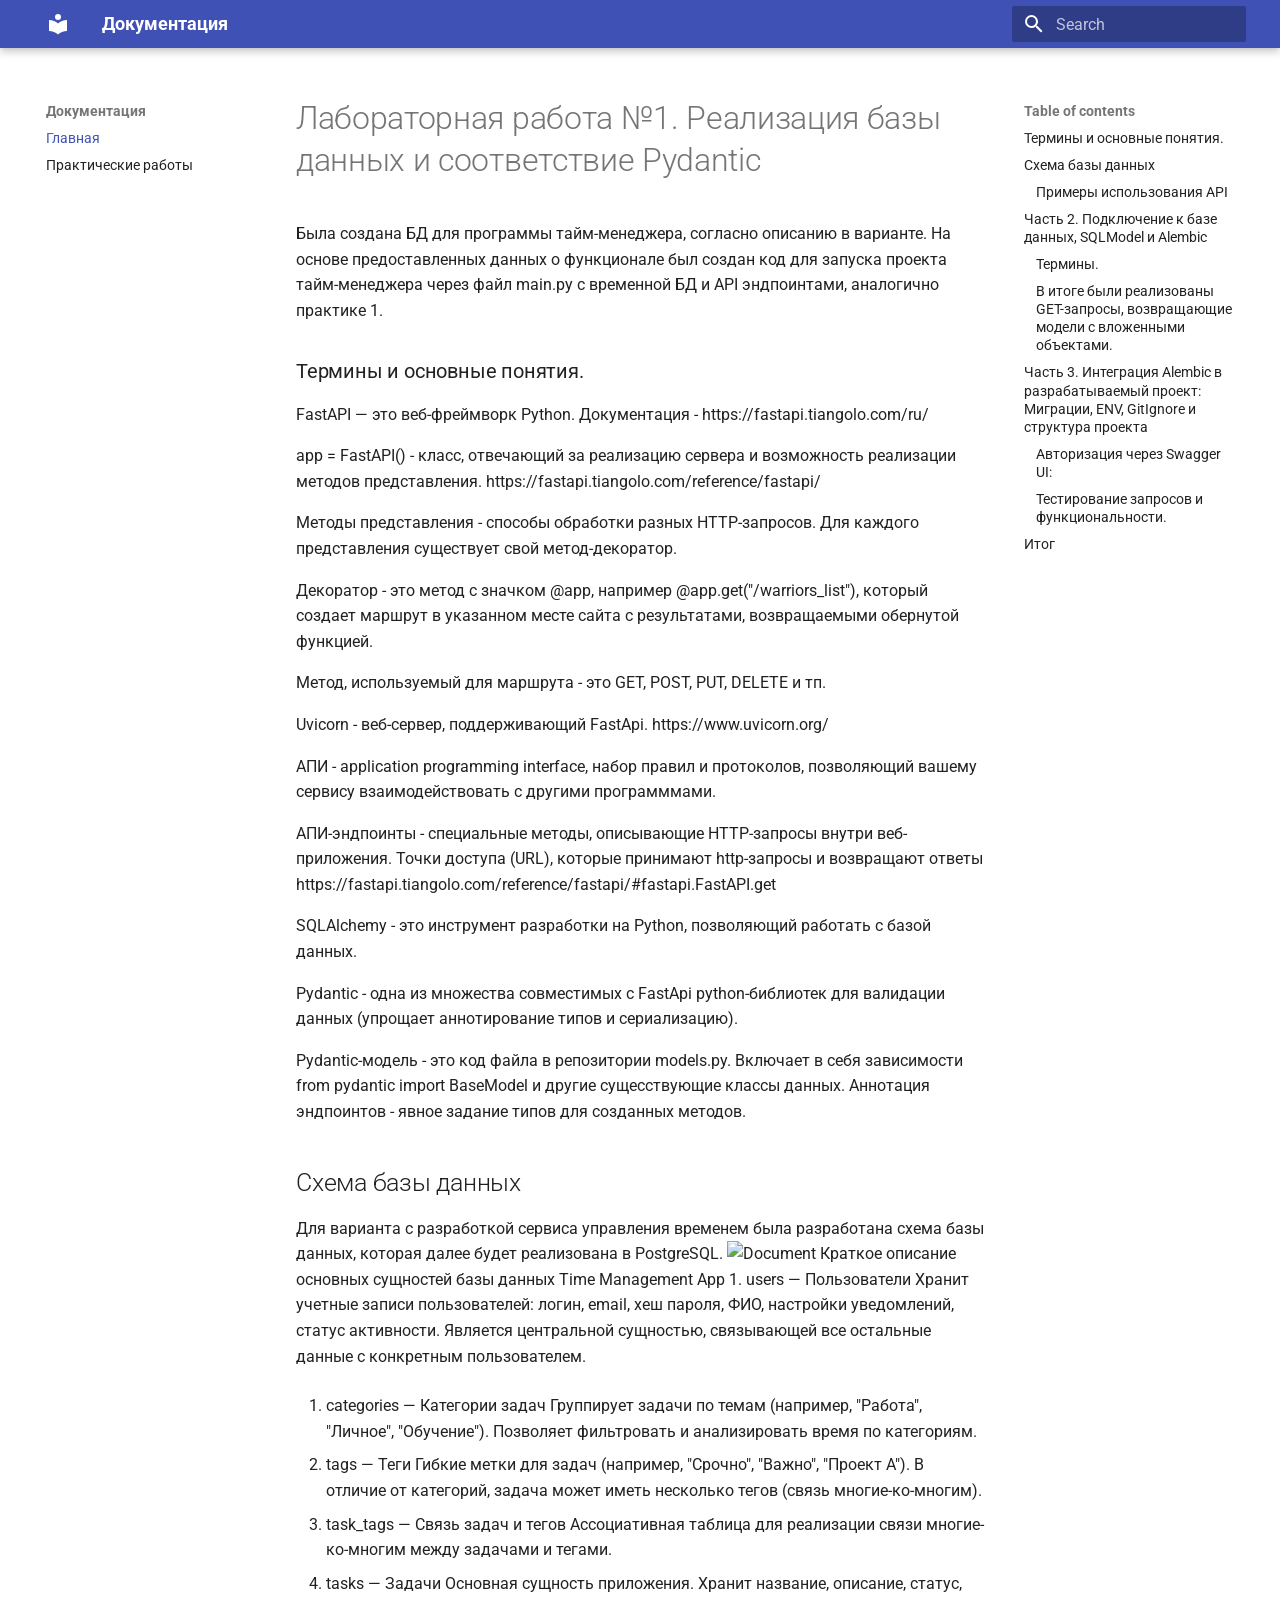
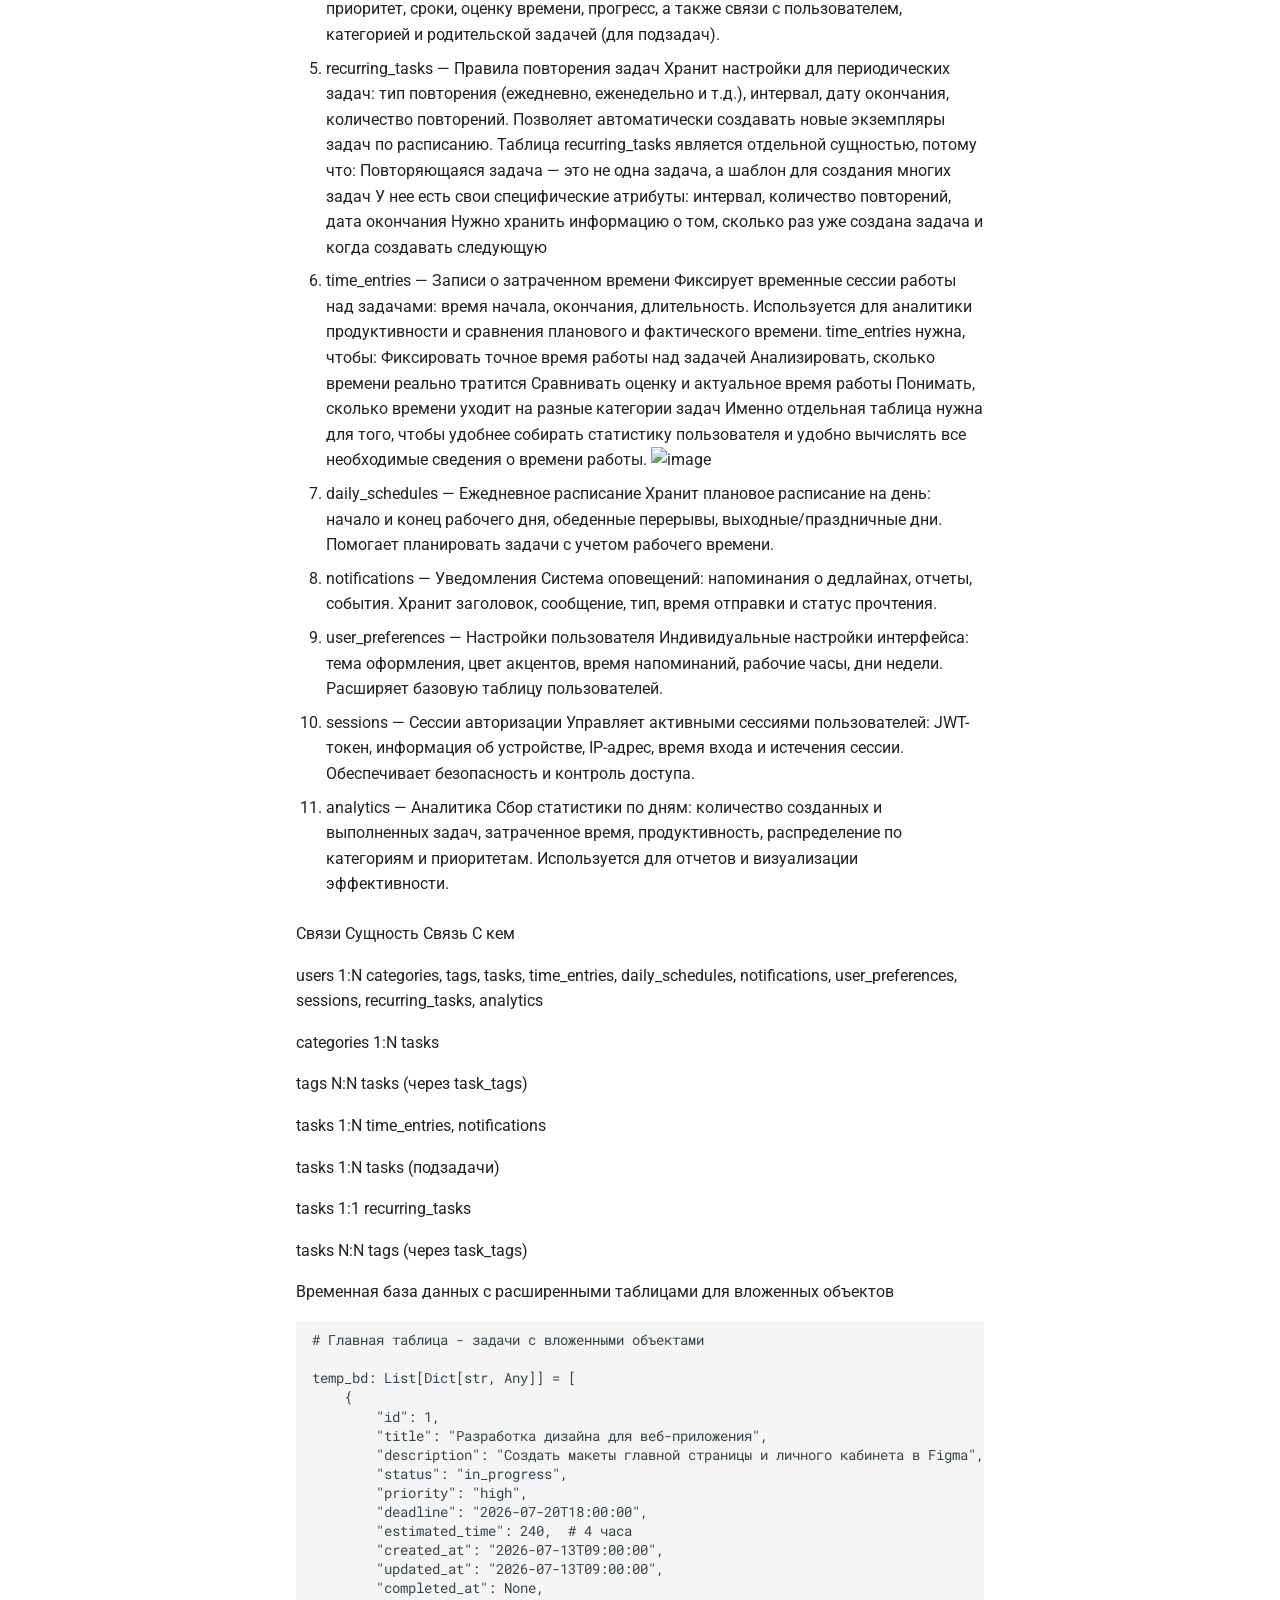
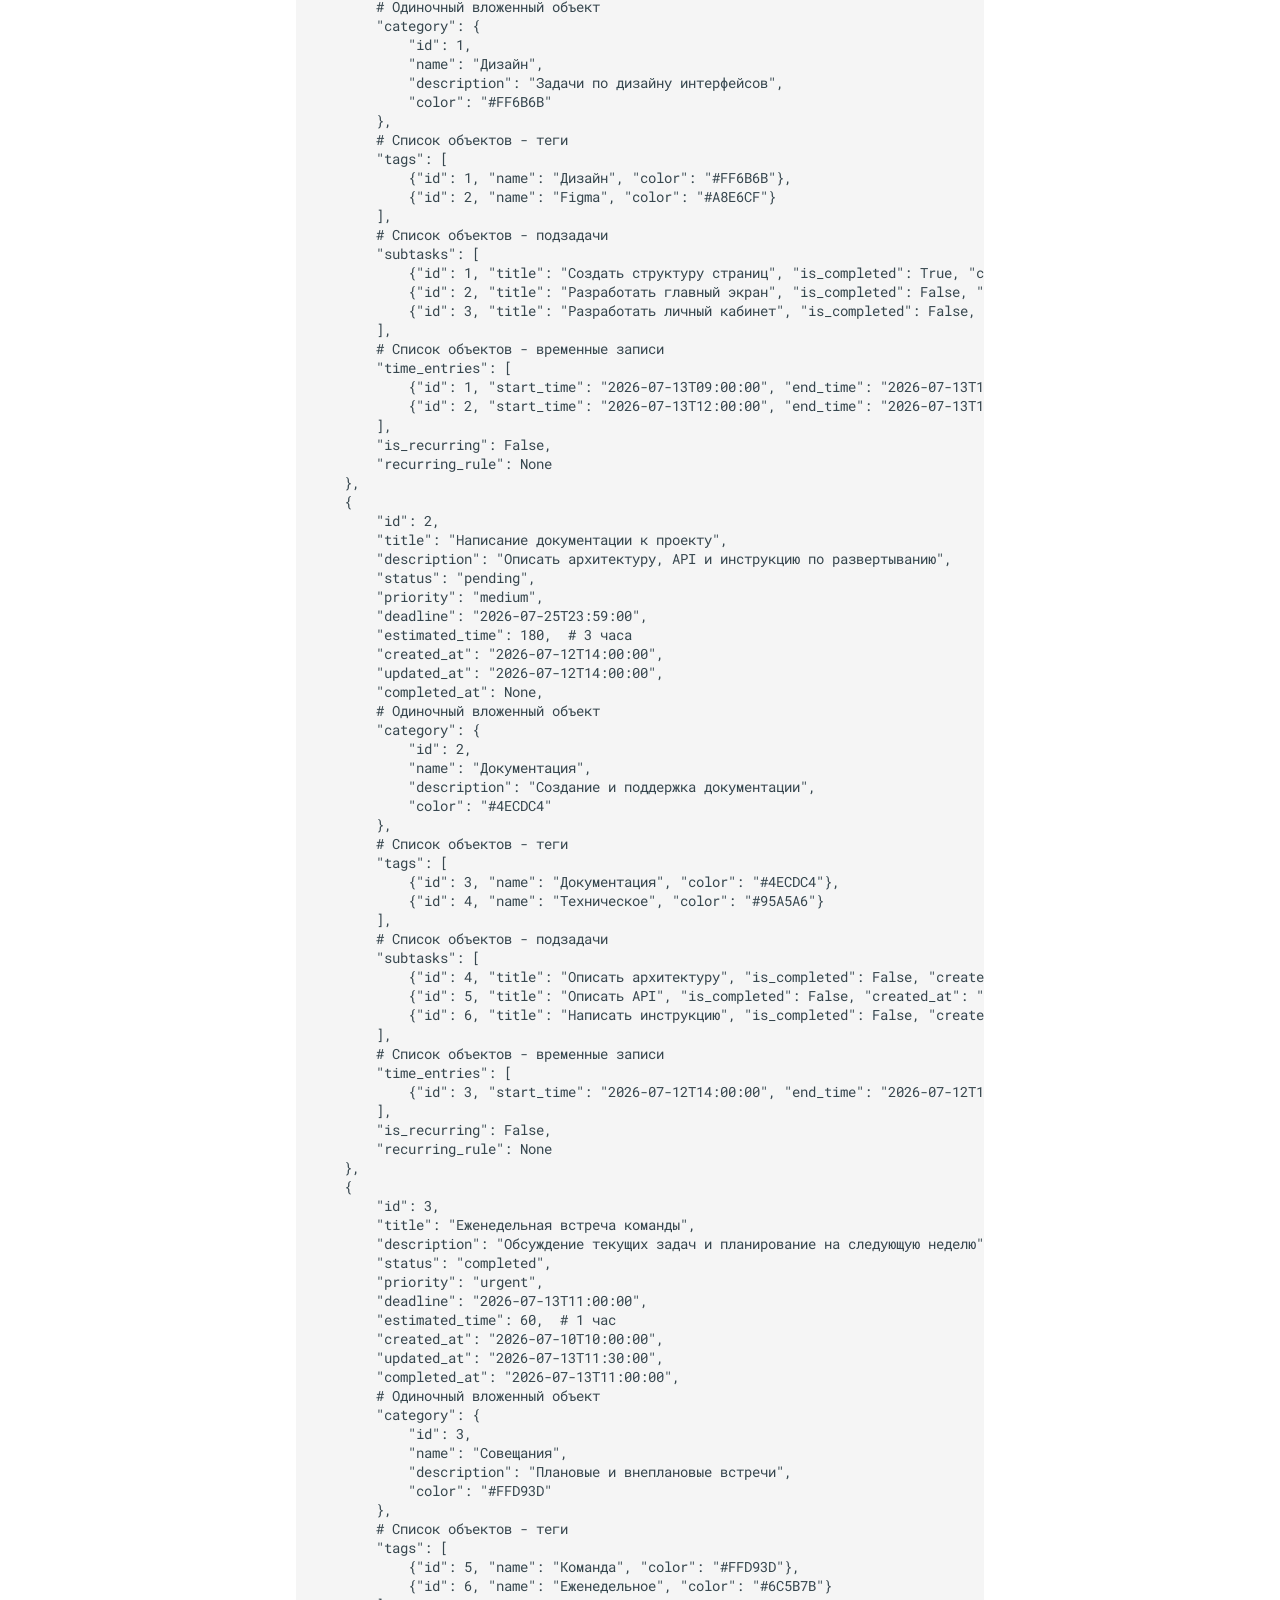
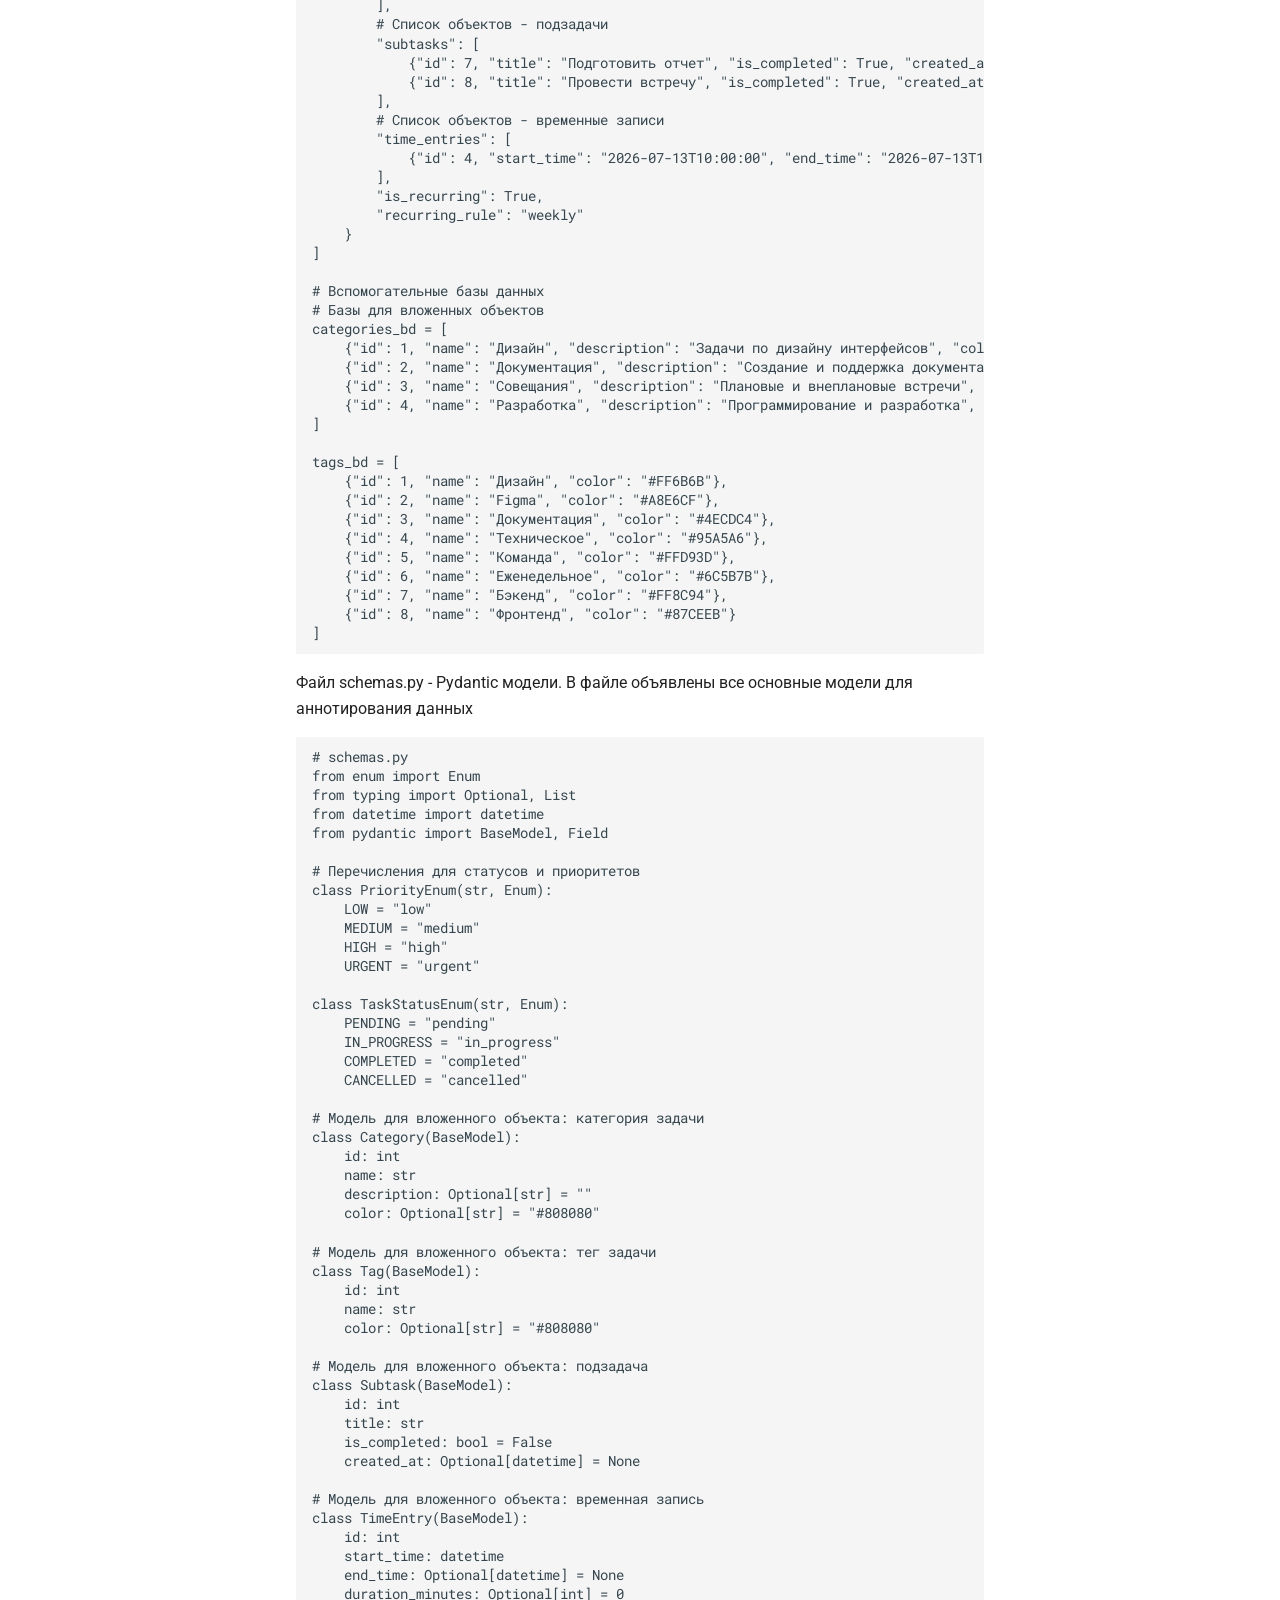
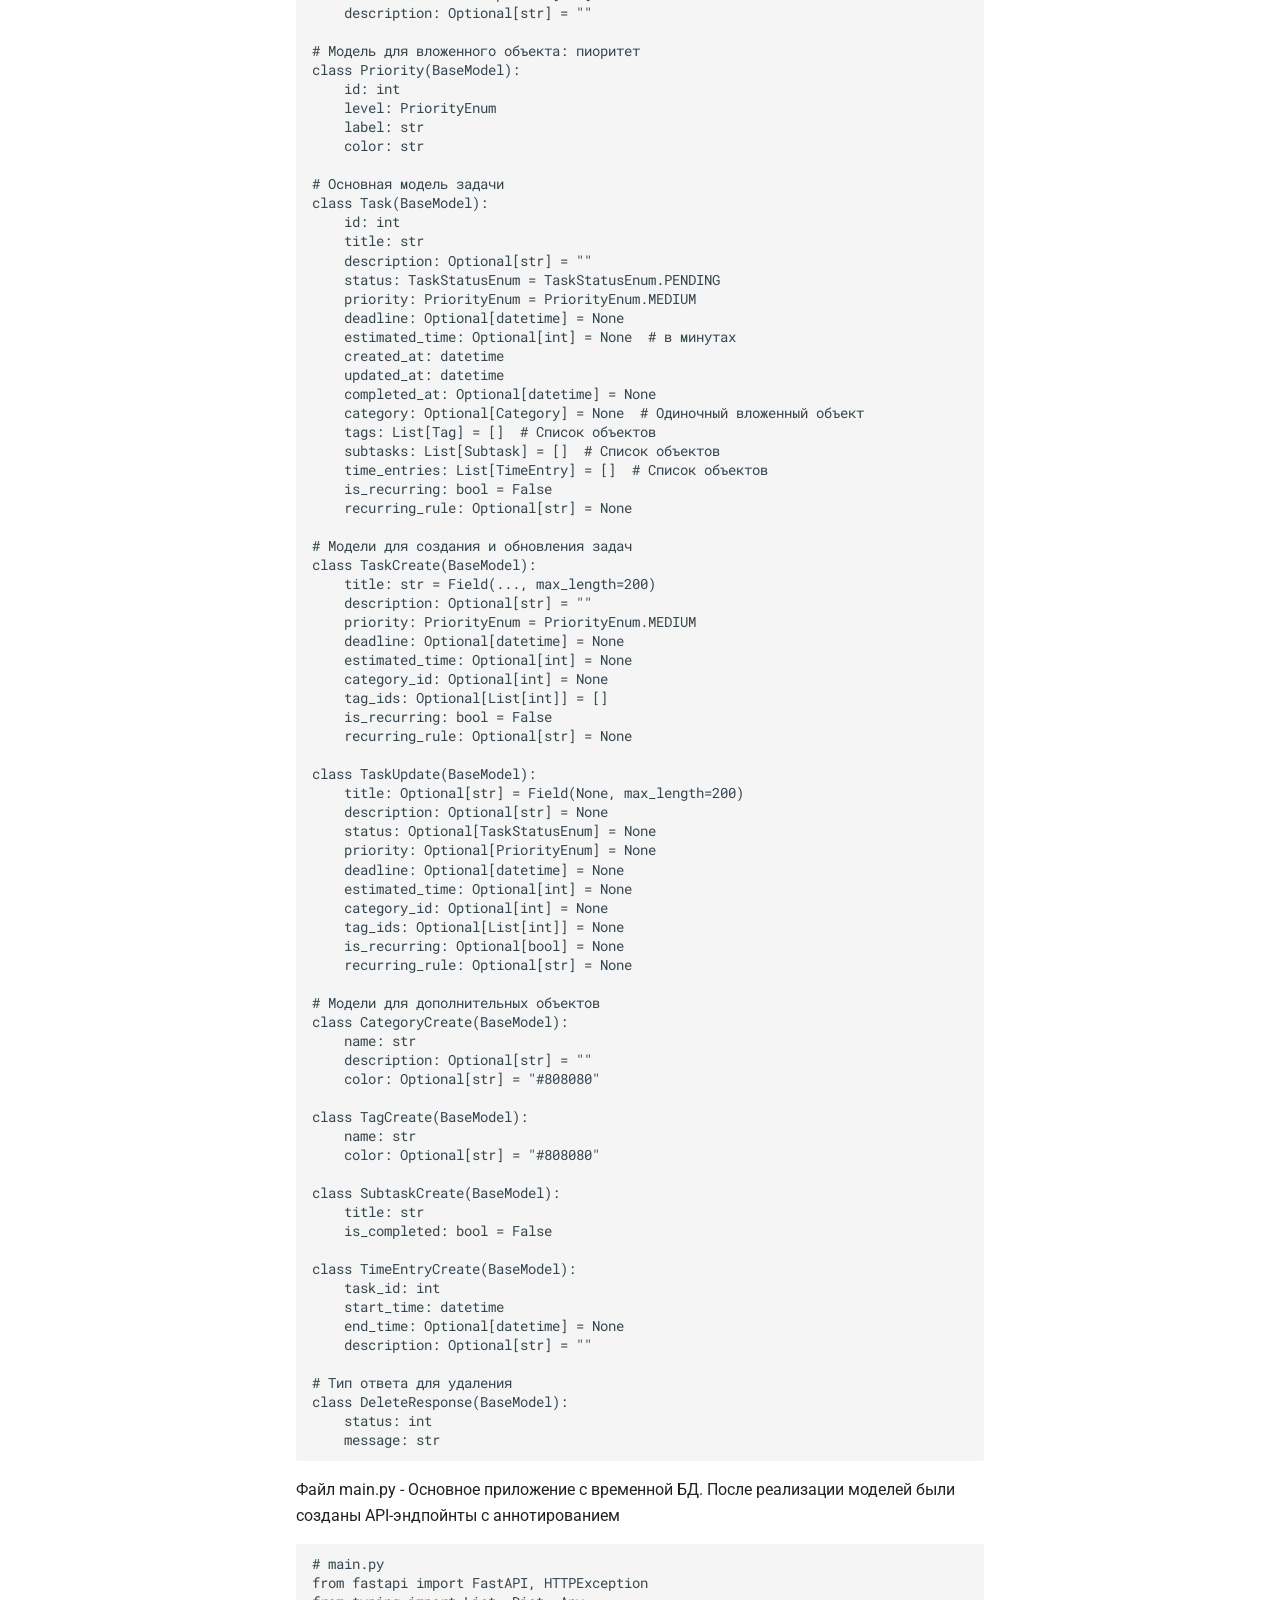
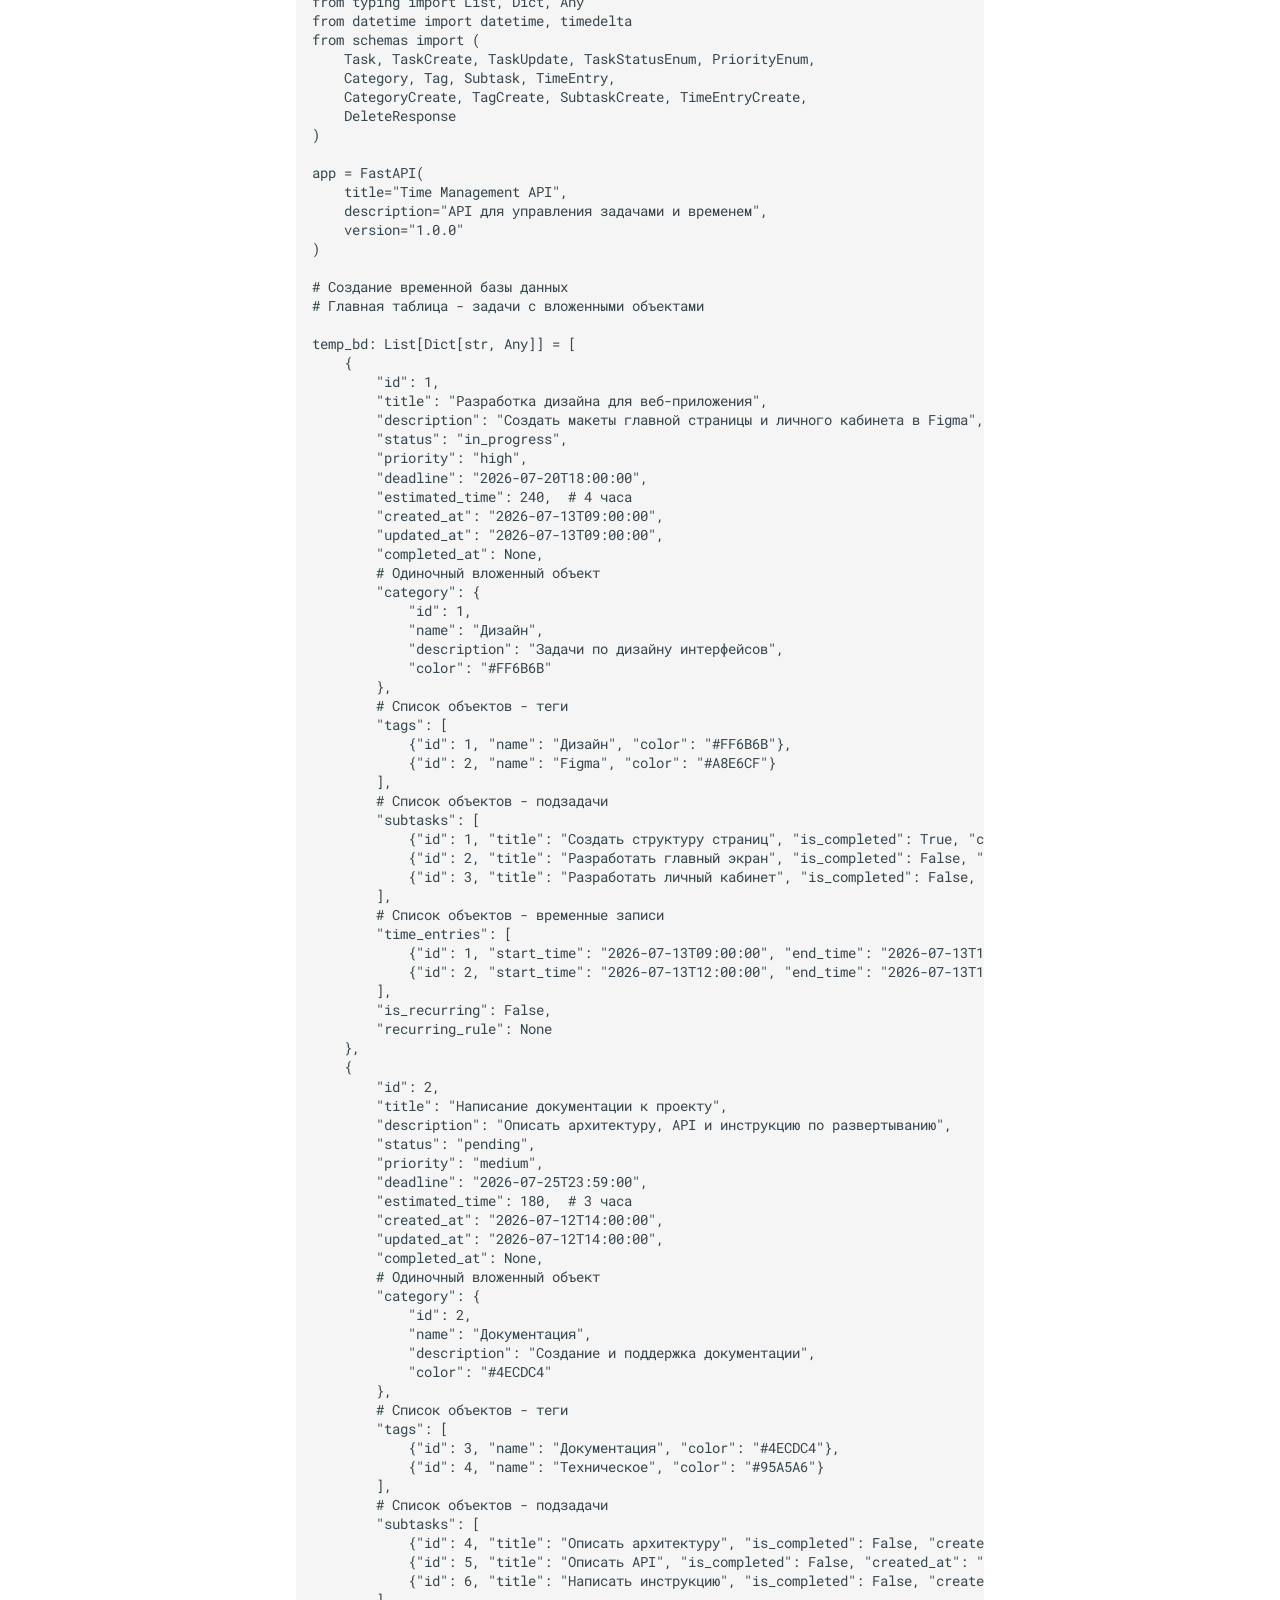
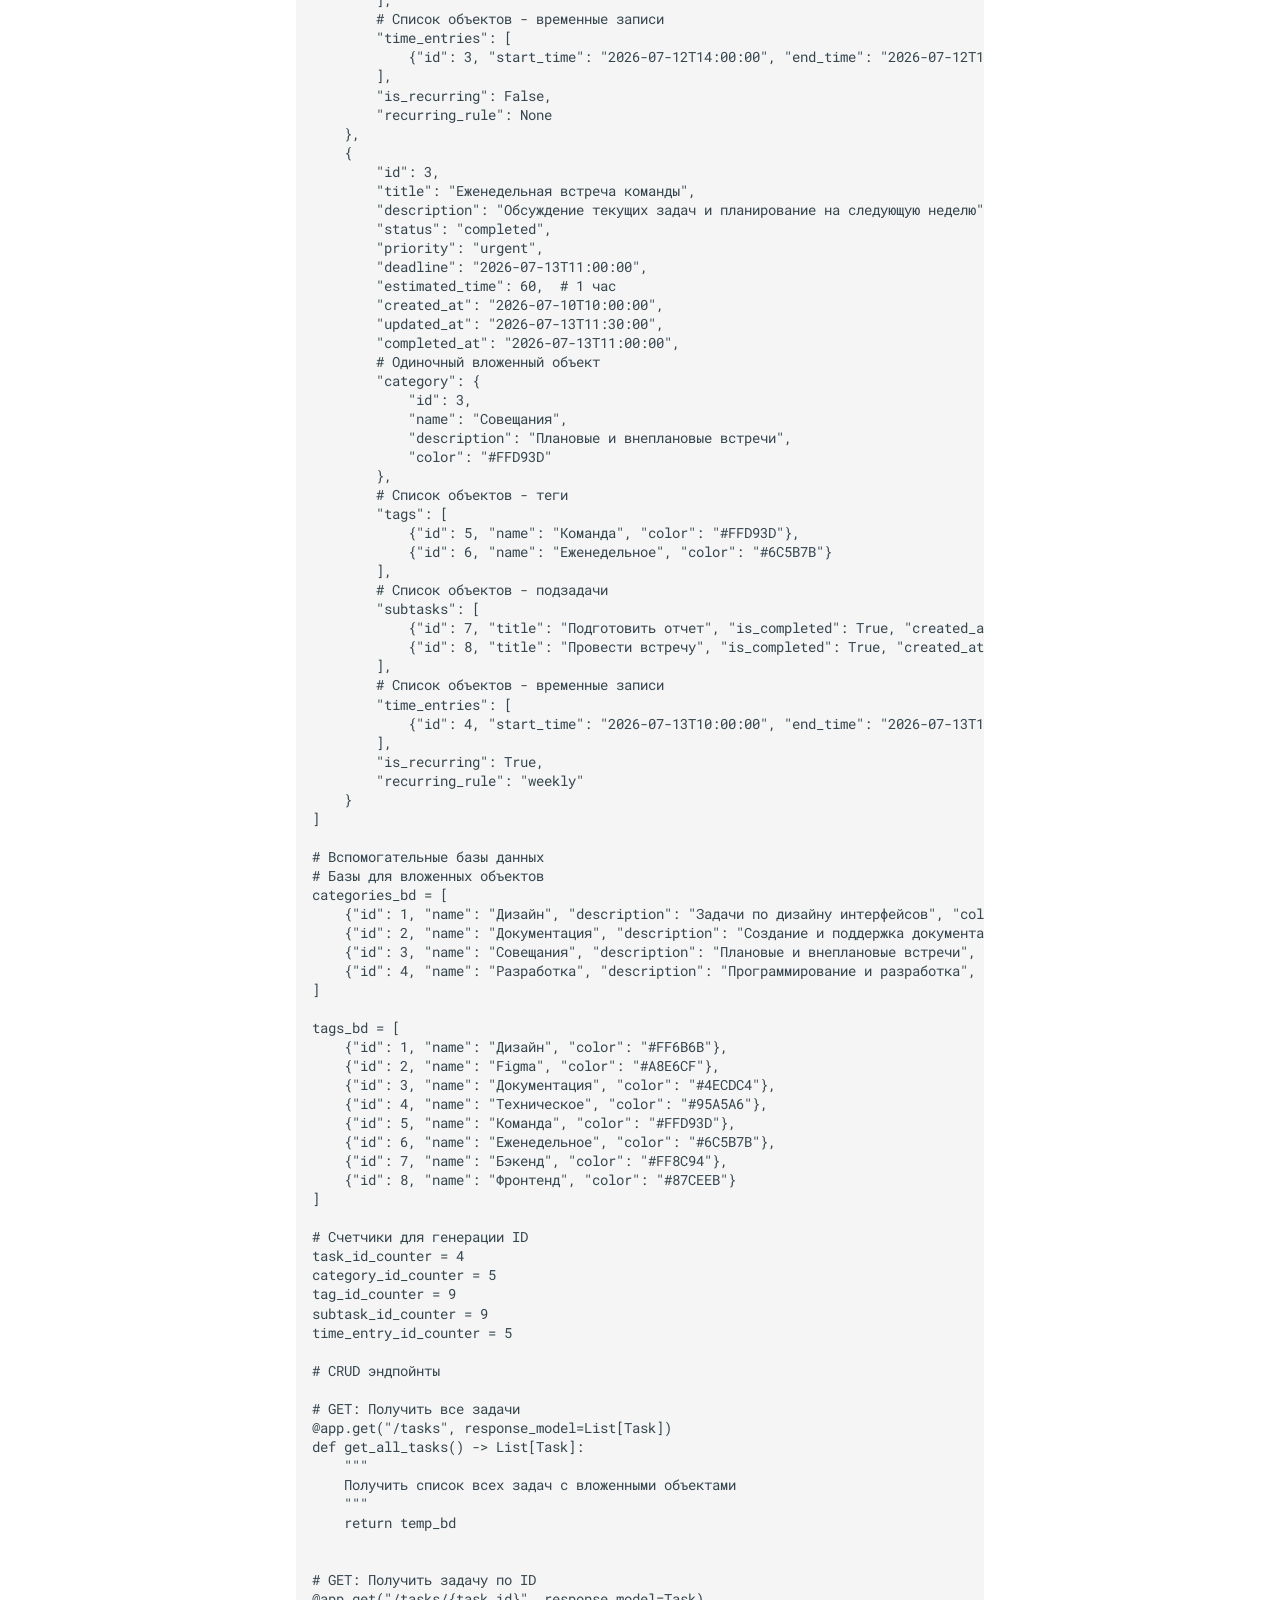
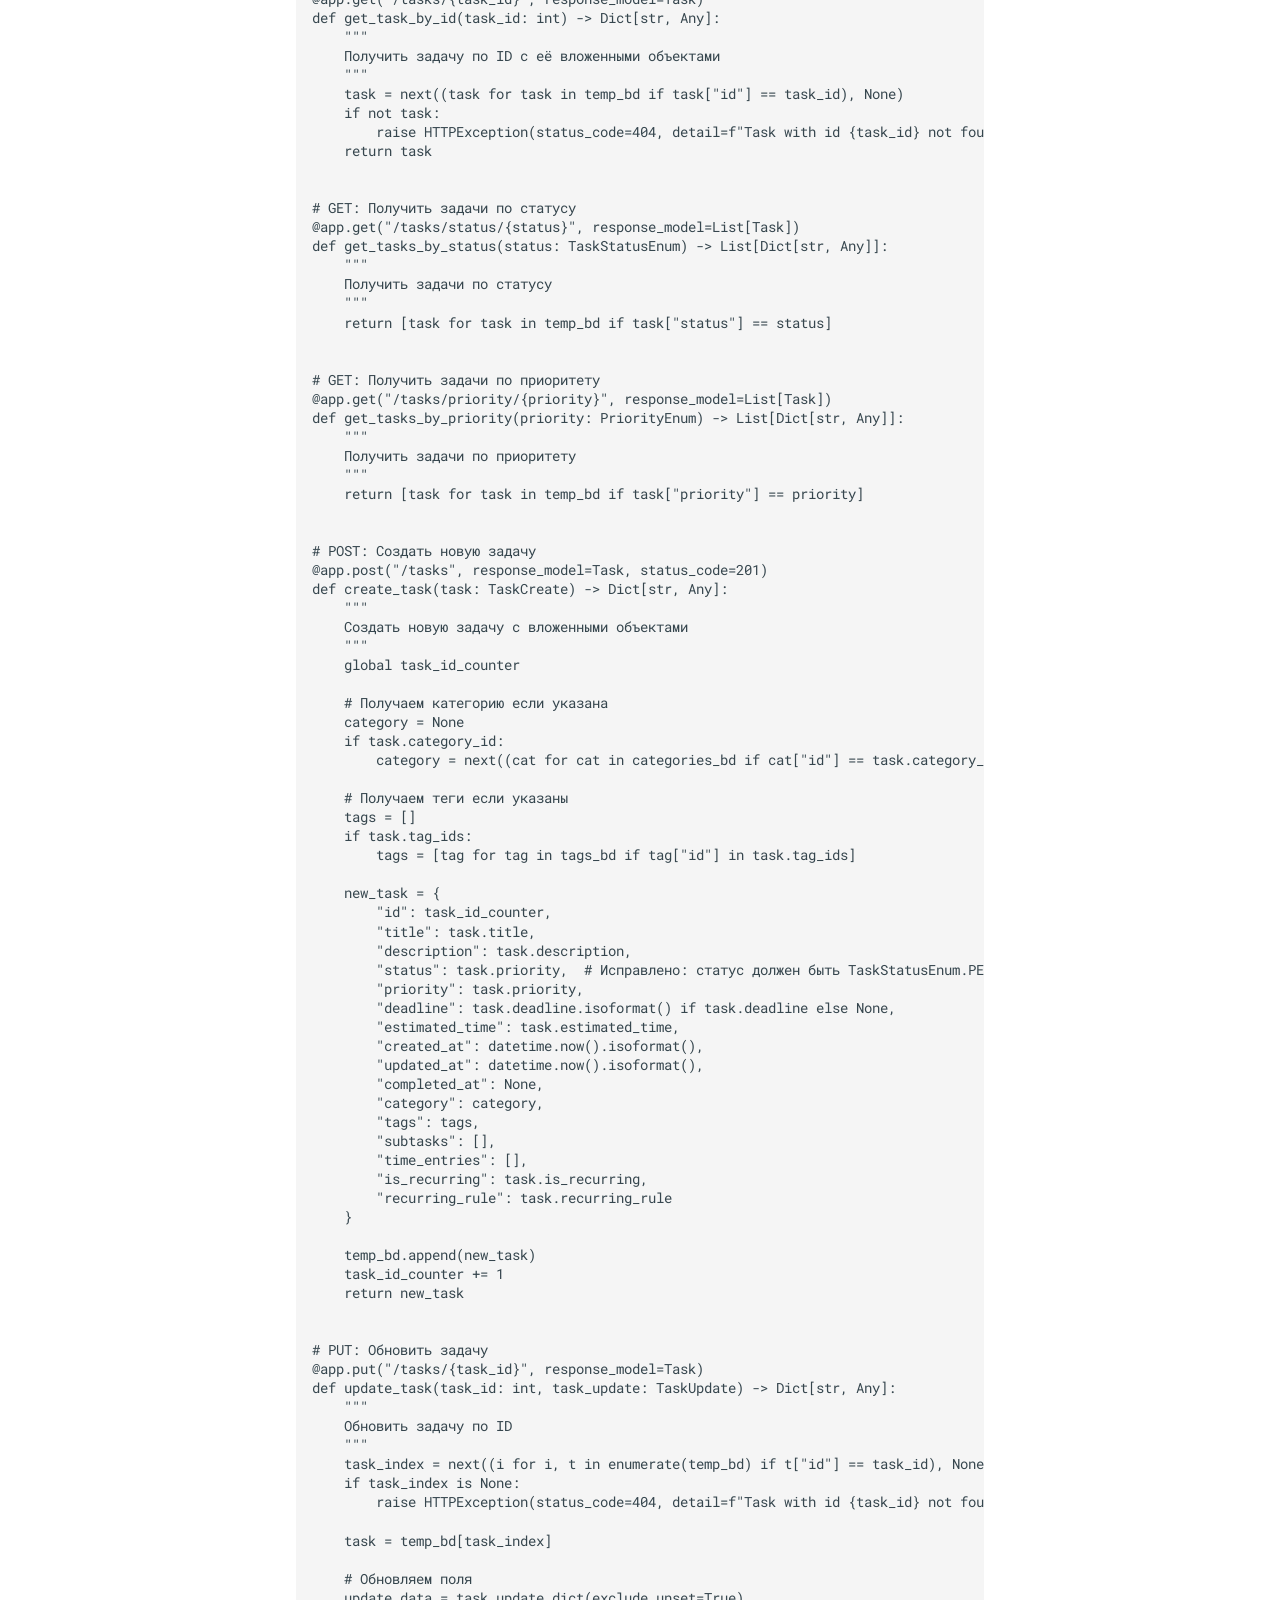
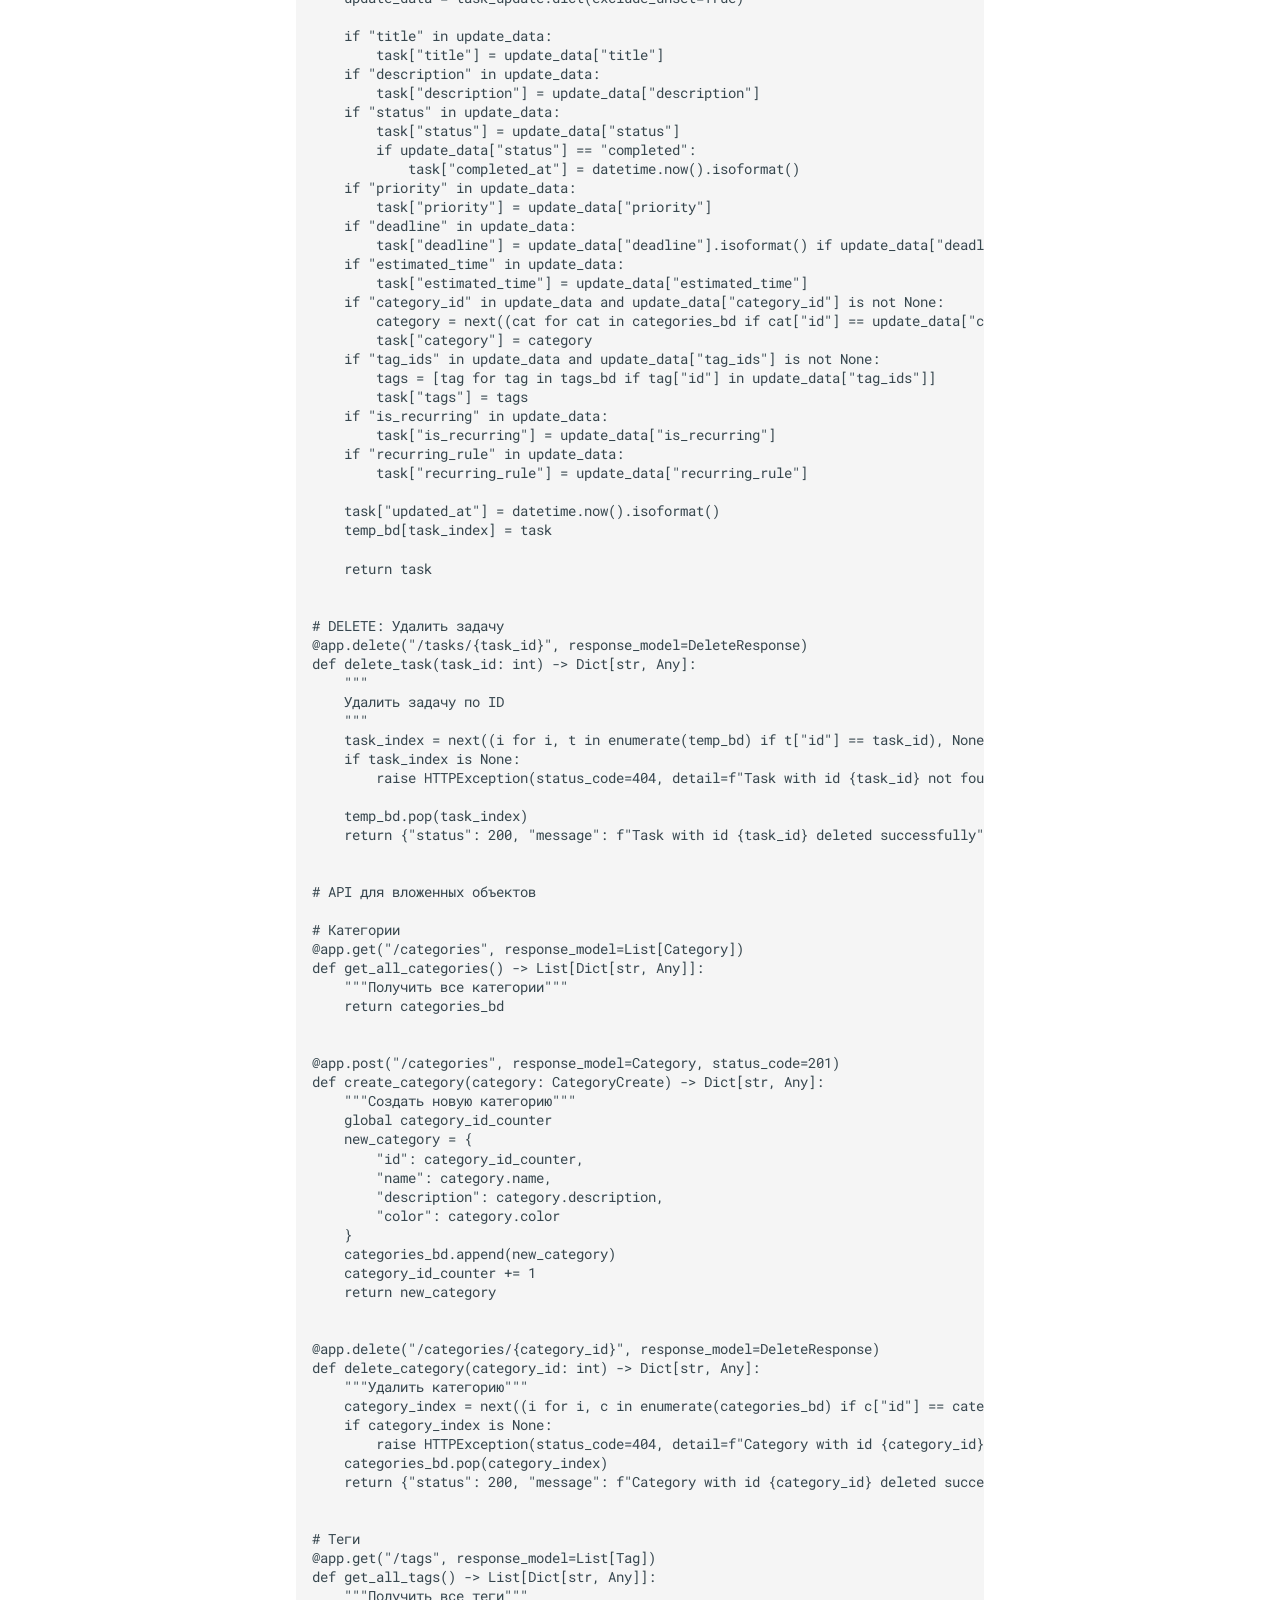
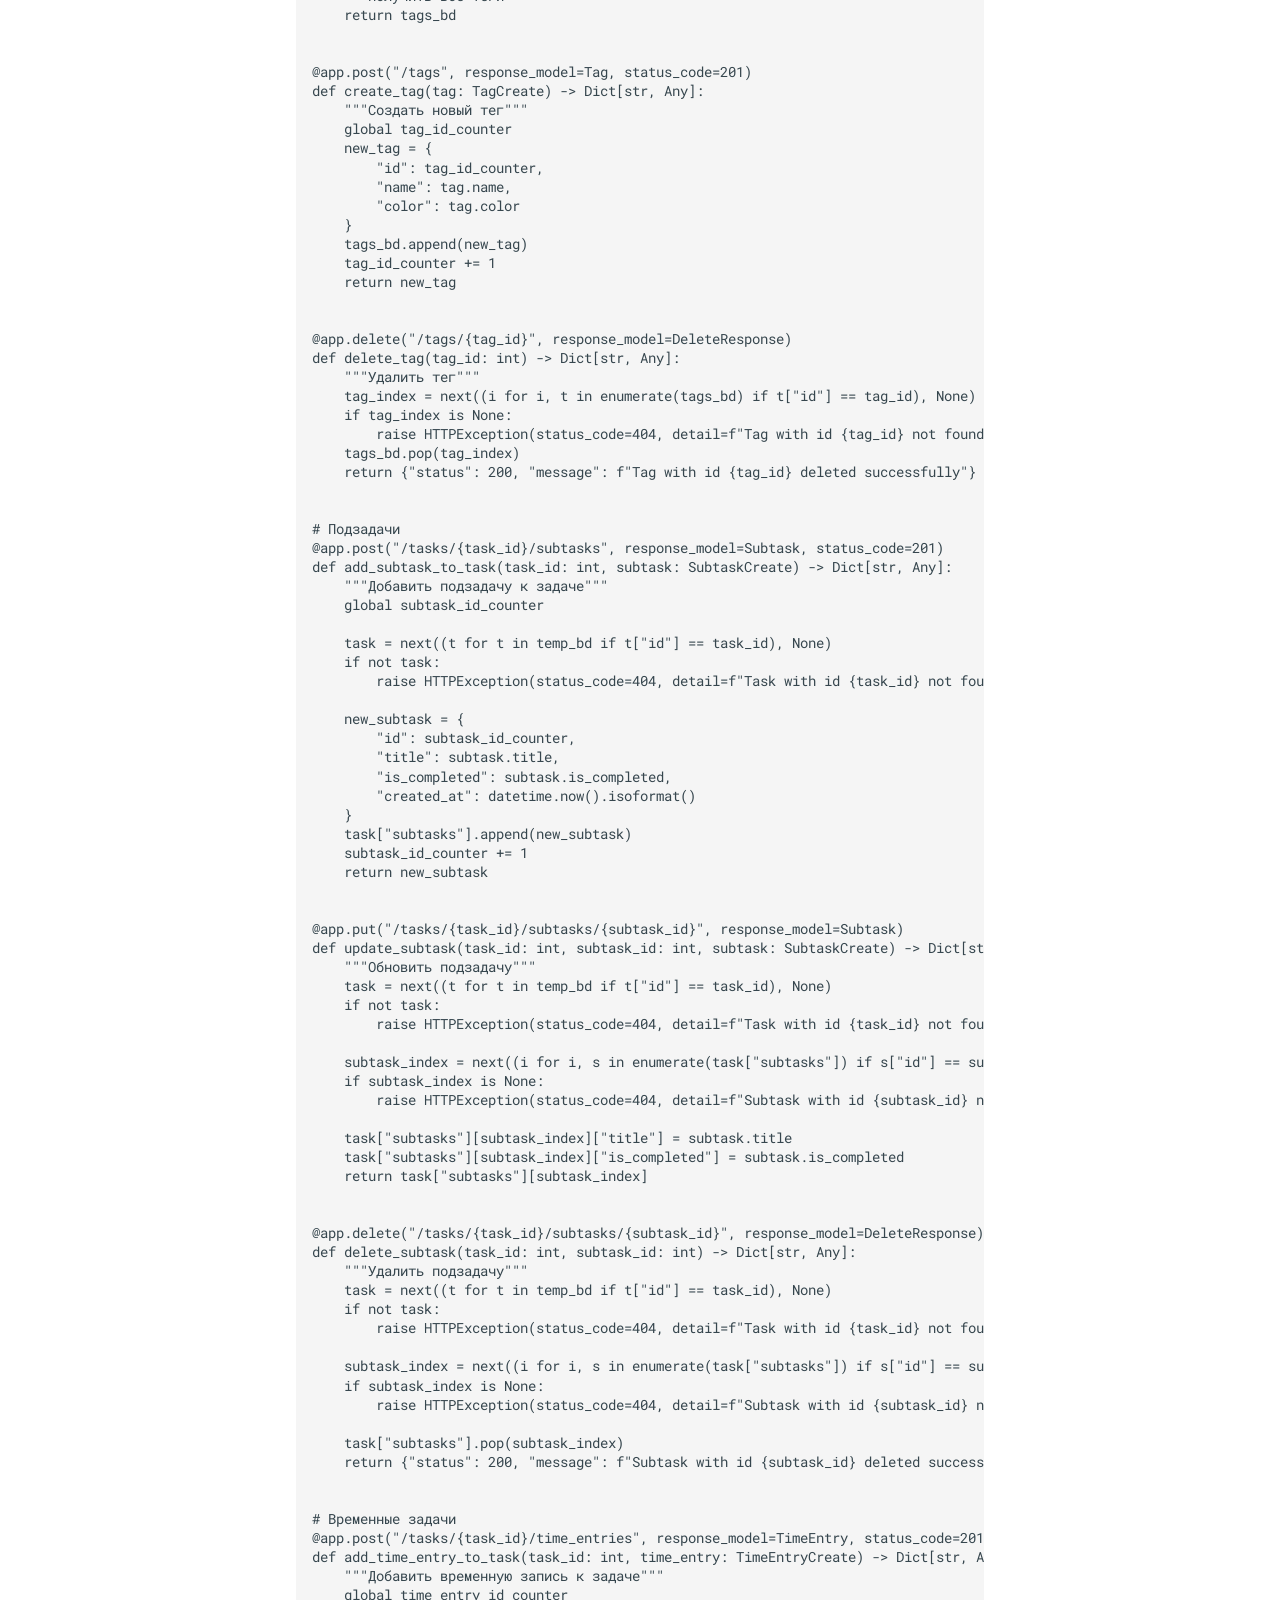
==== students/k3340/Norkina_Yaroslava/Lr1/site/index.html @ 26add7a9 "added 1 task" ====
<!doctype html>
<html lang="en" class="no-js">
  <head>
    
      <meta charset="utf-8">
      <meta name="viewport" content="width=device-width,initial-scale=1">
      
      
      
      
      
        <link rel="next" href="%D0%9E%D1%82%D1%87%D0%B5%D1%82/">
      
      
        
      
      
      <link rel="icon" href="assets/images/favicon.png">
      <meta name="generator" content="mkdocs-1.6.1, mkdocs-material-9.7.7">
    
    
      
        <title>Документация</title>
      
    
    
      <link rel="stylesheet" href="assets/stylesheets/main.ec1eaa64.min.css">
      
      


    
    
      
    
    
      
        
        
        <link rel="preconnect" href="https://fonts.gstatic.com" crossorigin>
        <link rel="stylesheet" href="https://fonts.googleapis.com/css?family=Roboto:300,300i,400,400i,700,700i%7CRoboto+Mono:400,400i,700,700i&display=fallback">
        <style>:root{--md-text-font:"Roboto";--md-code-font:"Roboto Mono"}</style>
      
    
    
    <script>__md_scope=new URL(".",location),__md_hash=e=>[...e].reduce(((e,_)=>(e<<5)-e+_.charCodeAt(0)),0),__md_get=(e,_=localStorage,t=__md_scope)=>JSON.parse(_.getItem(t.pathname+"."+e)),__md_set=(e,_,t=localStorage,a=__md_scope)=>{try{t.setItem(a.pathname+"."+e,JSON.stringify(_))}catch(e){}}</script>
    
      

    
    
  </head>
  
  
    <body dir="ltr">
  
    
    <input class="md-toggle" data-md-toggle="drawer" type="checkbox" id="__drawer" autocomplete="off">
    <input class="md-toggle" data-md-toggle="search" type="checkbox" id="__search" autocomplete="off">
    <label class="md-overlay" for="__drawer"></label>
    <div data-md-component="skip">
      
        
        <a href="#no1-pydantic" class="md-skip">
          Skip to content
        </a>
      
    </div>
    <div data-md-component="announce">
      
    </div>
    
    
      

  

<header class="md-header md-header--shadow" data-md-component="header">
  <nav class="md-header__inner md-grid" aria-label="Header">
    <a href="." title="Документация" class="md-header__button md-logo" aria-label="Документация" data-md-component="logo">
      
  
  <svg xmlns="http://www.w3.org/2000/svg" viewBox="0 0 24 24"><path d="M12 8a3 3 0 0 0 3-3 3 3 0 0 0-3-3 3 3 0 0 0-3 3 3 3 0 0 0 3 3m0 3.54C9.64 9.35 6.5 8 3 8v11c3.5 0 6.64 1.35 9 3.54 2.36-2.19 5.5-3.54 9-3.54V8c-3.5 0-6.64 1.35-9 3.54"/></svg>

    </a>
    <label class="md-header__button md-icon" for="__drawer">
      
      <svg xmlns="http://www.w3.org/2000/svg" viewBox="0 0 24 24"><path d="M3 6h18v2H3zm0 5h18v2H3zm0 5h18v2H3z"/></svg>
    </label>
    <div class="md-header__title" data-md-component="header-title">
      <div class="md-header__ellipsis">
        <div class="md-header__topic">
          <span class="md-ellipsis">
            Документация
          </span>
        </div>
        <div class="md-header__topic" data-md-component="header-topic">
          <span class="md-ellipsis">
            
              Главная
            
          </span>
        </div>
      </div>
    </div>
    
    
      <script>var palette=__md_get("__palette");if(palette&&palette.color){if("(prefers-color-scheme)"===palette.color.media){var media=matchMedia("(prefers-color-scheme: light)"),input=document.querySelector(media.matches?"[data-md-color-media='(prefers-color-scheme: light)']":"[data-md-color-media='(prefers-color-scheme: dark)']");palette.color.media=input.getAttribute("data-md-color-media"),palette.color.scheme=input.getAttribute("data-md-color-scheme"),palette.color.primary=input.getAttribute("data-md-color-primary"),palette.color.accent=input.getAttribute("data-md-color-accent")}for(var[key,value]of Object.entries(palette.color))document.body.setAttribute("data-md-color-"+key,value)}</script>
    
    
    
      
      
        <label class="md-header__button md-icon" for="__search">
          
          <svg xmlns="http://www.w3.org/2000/svg" viewBox="0 0 24 24"><path d="M9.5 3A6.5 6.5 0 0 1 16 9.5c0 1.61-.59 3.09-1.56 4.23l.27.27h.79l5 5-1.5 1.5-5-5v-.79l-.27-.27A6.52 6.52 0 0 1 9.5 16 6.5 6.5 0 0 1 3 9.5 6.5 6.5 0 0 1 9.5 3m0 2C7 5 5 7 5 9.5S7 14 9.5 14 14 12 14 9.5 12 5 9.5 5"/></svg>
        </label>
        <div class="md-search" data-md-component="search" role="dialog">
  <label class="md-search__overlay" for="__search"></label>
  <div class="md-search__inner" role="search">
    <form class="md-search__form" name="search">
      <input type="text" class="md-search__input" name="query" aria-label="Search" placeholder="Search" autocapitalize="off" autocorrect="off" autocomplete="off" spellcheck="false" data-md-component="search-query" required>
      <label class="md-search__icon md-icon" for="__search">
        
        <svg xmlns="http://www.w3.org/2000/svg" viewBox="0 0 24 24"><path d="M9.5 3A6.5 6.5 0 0 1 16 9.5c0 1.61-.59 3.09-1.56 4.23l.27.27h.79l5 5-1.5 1.5-5-5v-.79l-.27-.27A6.52 6.52 0 0 1 9.5 16 6.5 6.5 0 0 1 3 9.5 6.5 6.5 0 0 1 9.5 3m0 2C7 5 5 7 5 9.5S7 14 9.5 14 14 12 14 9.5 12 5 9.5 5"/></svg>
        
        <svg xmlns="http://www.w3.org/2000/svg" viewBox="0 0 24 24"><path d="M20 11v2H8l5.5 5.5-1.42 1.42L4.16 12l7.92-7.92L13.5 5.5 8 11z"/></svg>
      </label>
      <nav class="md-search__options" aria-label="Search">
        
        <button type="reset" class="md-search__icon md-icon" title="Clear" aria-label="Clear" tabindex="-1">
          
          <svg xmlns="http://www.w3.org/2000/svg" viewBox="0 0 24 24"><path d="M19 6.41 17.59 5 12 10.59 6.41 5 5 6.41 10.59 12 5 17.59 6.41 19 12 13.41 17.59 19 19 17.59 13.41 12z"/></svg>
        </button>
      </nav>
      
    </form>
    <div class="md-search__output">
      <div class="md-search__scrollwrap" tabindex="0" data-md-scrollfix>
        <div class="md-search-result" data-md-component="search-result">
          <div class="md-search-result__meta">
            Initializing search
          </div>
          <ol class="md-search-result__list" role="presentation"></ol>
        </div>
      </div>
    </div>
  </div>
</div>
      
    
    
  </nav>
  
</header>
    
    <div class="md-container" data-md-component="container">
      
      
        
          
        
      
      <main class="md-main" data-md-component="main">
        <div class="md-main__inner md-grid">
          
            
              
              <div class="md-sidebar md-sidebar--primary" data-md-component="sidebar" data-md-type="navigation" >
                <div class="md-sidebar__scrollwrap">
                  <div class="md-sidebar__inner">
                    



<nav class="md-nav md-nav--primary" aria-label="Navigation" data-md-level="0">
  <label class="md-nav__title" for="__drawer">
    <a href="." title="Документация" class="md-nav__button md-logo" aria-label="Документация" data-md-component="logo">
      
  
  <svg xmlns="http://www.w3.org/2000/svg" viewBox="0 0 24 24"><path d="M12 8a3 3 0 0 0 3-3 3 3 0 0 0-3-3 3 3 0 0 0-3 3 3 3 0 0 0 3 3m0 3.54C9.64 9.35 6.5 8 3 8v11c3.5 0 6.64 1.35 9 3.54 2.36-2.19 5.5-3.54 9-3.54V8c-3.5 0-6.64 1.35-9 3.54"/></svg>

    </a>
    Документация
  </label>
  
  <ul class="md-nav__list" data-md-scrollfix>
    
      
      
  
  
    
  
  
  
    <li class="md-nav__item md-nav__item--active">
      
      <input class="md-nav__toggle md-toggle" type="checkbox" id="__toc">
      
      
        
      
      
        <label class="md-nav__link md-nav__link--active" for="__toc">
          
  
  
  <span class="md-ellipsis">
    
  
    Главная
  

    
  </span>
  
  

          <span class="md-nav__icon md-icon"></span>
        </label>
      
      <a href="." class="md-nav__link md-nav__link--active">
        
  
  
  <span class="md-ellipsis">
    
  
    Главная
  

    
  </span>
  
  

      </a>
      
        

<nav class="md-nav md-nav--secondary" aria-label="Table of contents">
  
  
  
    
  
  
    <label class="md-nav__title" for="__toc">
      <span class="md-nav__icon md-icon"></span>
      Table of contents
    </label>
    <ul class="md-nav__list" data-md-component="toc" data-md-scrollfix>
      
        <li class="md-nav__item">
  <a href="#_1" class="md-nav__link">
    <span class="md-ellipsis">
      
        Термины и основные понятия.
      
    </span>
  </a>
  
</li>
      
        <li class="md-nav__item">
  <a href="#_2" class="md-nav__link">
    <span class="md-ellipsis">
      
        Схема базы данных
      
    </span>
  </a>
  
    <nav class="md-nav" aria-label="Схема базы данных">
      <ul class="md-nav__list">
        
          <li class="md-nav__item">
  <a href="#api" class="md-nav__link">
    <span class="md-ellipsis">
      
        Примеры использования API
      
    </span>
  </a>
  
</li>
        
      </ul>
    </nav>
  
</li>
      
        <li class="md-nav__item">
  <a href="#2-sqlmodel-alembic" class="md-nav__link">
    <span class="md-ellipsis">
      
        Часть 2. Подключение к базе данных, SQLModel и Alembic
      
    </span>
  </a>
  
    <nav class="md-nav" aria-label="Часть 2. Подключение к базе данных, SQLModel и Alembic">
      <ul class="md-nav__list">
        
          <li class="md-nav__item">
  <a href="#_3" class="md-nav__link">
    <span class="md-ellipsis">
      
        Термины.
      
    </span>
  </a>
  
</li>
        
          <li class="md-nav__item">
  <a href="#get-" class="md-nav__link">
    <span class="md-ellipsis">
      
        В итоге были реализованы GET-запросы, возвращающие модели с вложенными объектами.
      
    </span>
  </a>
  
</li>
        
      </ul>
    </nav>
  
</li>
      
        <li class="md-nav__item">
  <a href="#3-alembic-env-gitignore" class="md-nav__link">
    <span class="md-ellipsis">
      
        Часть 3. Интеграция Alembic в разрабатываемый проект: Миграции, ENV, GitIgnore и структура проекта
      
    </span>
  </a>
  
    <nav class="md-nav" aria-label="Часть 3. Интеграция Alembic в разрабатываемый проект: Миграции, ENV, GitIgnore и структура проекта">
      <ul class="md-nav__list">
        
          <li class="md-nav__item">
  <a href="#swagger-ui" class="md-nav__link">
    <span class="md-ellipsis">
      
        Авторизация через Swagger UI:
      
    </span>
  </a>
  
</li>
        
          <li class="md-nav__item">
  <a href="#_4" class="md-nav__link">
    <span class="md-ellipsis">
      
        Тестирование запросов и функциональности.
      
    </span>
  </a>
  
</li>
        
      </ul>
    </nav>
  
</li>
      
        <li class="md-nav__item">
  <a href="#_5" class="md-nav__link">
    <span class="md-ellipsis">
      
        Итог
      
    </span>
  </a>
  
</li>
      
    </ul>
  
</nav>
      
    </li>
  

    
      
      
  
  
  
  
    <li class="md-nav__item">
      <a href="%D0%9E%D1%82%D1%87%D0%B5%D1%82/" class="md-nav__link">
        
  
  
  <span class="md-ellipsis">
    
  
    Практические работы
  

    
  </span>
  
  

      </a>
    </li>
  

    
  </ul>
</nav>
                  </div>
                </div>
              </div>
            
            
              
              <div class="md-sidebar md-sidebar--secondary" data-md-component="sidebar" data-md-type="toc" >
                <div class="md-sidebar__scrollwrap">
                  <div class="md-sidebar__inner">
                    

<nav class="md-nav md-nav--secondary" aria-label="Table of contents">
  
  
  
    
  
  
    <label class="md-nav__title" for="__toc">
      <span class="md-nav__icon md-icon"></span>
      Table of contents
    </label>
    <ul class="md-nav__list" data-md-component="toc" data-md-scrollfix>
      
        <li class="md-nav__item">
  <a href="#_1" class="md-nav__link">
    <span class="md-ellipsis">
      
        Термины и основные понятия.
      
    </span>
  </a>
  
</li>
      
        <li class="md-nav__item">
  <a href="#_2" class="md-nav__link">
    <span class="md-ellipsis">
      
        Схема базы данных
      
    </span>
  </a>
  
    <nav class="md-nav" aria-label="Схема базы данных">
      <ul class="md-nav__list">
        
          <li class="md-nav__item">
  <a href="#api" class="md-nav__link">
    <span class="md-ellipsis">
      
        Примеры использования API
      
    </span>
  </a>
  
</li>
        
      </ul>
    </nav>
  
</li>
      
        <li class="md-nav__item">
  <a href="#2-sqlmodel-alembic" class="md-nav__link">
    <span class="md-ellipsis">
      
        Часть 2. Подключение к базе данных, SQLModel и Alembic
      
    </span>
  </a>
  
    <nav class="md-nav" aria-label="Часть 2. Подключение к базе данных, SQLModel и Alembic">
      <ul class="md-nav__list">
        
          <li class="md-nav__item">
  <a href="#_3" class="md-nav__link">
    <span class="md-ellipsis">
      
        Термины.
      
    </span>
  </a>
  
</li>
        
          <li class="md-nav__item">
  <a href="#get-" class="md-nav__link">
    <span class="md-ellipsis">
      
        В итоге были реализованы GET-запросы, возвращающие модели с вложенными объектами.
      
    </span>
  </a>
  
</li>
        
      </ul>
    </nav>
  
</li>
      
        <li class="md-nav__item">
  <a href="#3-alembic-env-gitignore" class="md-nav__link">
    <span class="md-ellipsis">
      
        Часть 3. Интеграция Alembic в разрабатываемый проект: Миграции, ENV, GitIgnore и структура проекта
      
    </span>
  </a>
  
    <nav class="md-nav" aria-label="Часть 3. Интеграция Alembic в разрабатываемый проект: Миграции, ENV, GitIgnore и структура проекта">
      <ul class="md-nav__list">
        
          <li class="md-nav__item">
  <a href="#swagger-ui" class="md-nav__link">
    <span class="md-ellipsis">
      
        Авторизация через Swagger UI:
      
    </span>
  </a>
  
</li>
        
          <li class="md-nav__item">
  <a href="#_4" class="md-nav__link">
    <span class="md-ellipsis">
      
        Тестирование запросов и функциональности.
      
    </span>
  </a>
  
</li>
        
      </ul>
    </nav>
  
</li>
      
        <li class="md-nav__item">
  <a href="#_5" class="md-nav__link">
    <span class="md-ellipsis">
      
        Итог
      
    </span>
  </a>
  
</li>
      
    </ul>
  
</nav>
                  </div>
                </div>
              </div>
            
          
          
            <div class="md-content" data-md-component="content">
              
              <article class="md-content__inner md-typeset">
                
                  



<h1 id="no1-pydantic">Лабораторная работа №1. Реализация базы данных и соответствие Pydantic</h1>
<p>Была создана БД для программы тайм-менеджера, согласно описанию в варианте. На основе предоставленных данных о функционале был создан код для запуска проекта тайм-менеджера через файл main.py с временной БД и API эндпоинтами, аналогично практике 1.</p>
<h3 id="_1">Термины и основные понятия.</h3>
<p>FastAPI — это веб-фреймворк Python. Документация - https://fastapi.tiangolo.com/ru/</p>
<p>app = FastAPI()  - класс, отвечающий за реализацию сервера и возможность реализации методов представления. https://fastapi.tiangolo.com/reference/fastapi/</p>
<p>Методы представления - способы обработки разных HTTP-запросов. Для каждого представления существует свой метод-декоратор. </p>
<p>Декоратор - это метод с значком @app, например 
@app.get("/warriors_list"), который создает маршрут в указанном месте сайта с результатами, возвращаемыми обернутой функцией.</p>
<p>Метод, используемый для маршрута - это GET, POST, PUT, DELETE и тп.</p>
<p>Uvicorn - веб-сервер, поддерживающий FastApi. https://www.uvicorn.org/</p>
<p>АПИ - application programming interface, набор правил и протоколов, позволяющий вашему сервису взаимодействовать с другими программмами.</p>
<p>АПИ-эндпоинты - специальные методы, описывающие HTTP-запросы внутри веб-приложения. Точки  доступа (URL), которые принимают http-запросы и возвращают ответы https://fastapi.tiangolo.com/reference/fastapi/#fastapi.FastAPI.get</p>
<p>SQLAlchemy - это инструмент разработки на Python, позволяющий работать с базой данных.</p>
<p>Pydantic - одна из множества совместимых с FastApi python-библиотек для валидации данных (упрощает аннотирование типов и сериализацию). </p>
<p>Pydantic-модель - это код файла в репозитории models.py. Включает в себя зависимости 
from pydantic import BaseModel и другие сущесствующие классы данных.
Аннотация эндпоинтов - явное задание типов для созданных методов.</p>
<h2 id="_2">Схема базы данных</h2>
<p>Для варианта с разработкой сервиса управления временем была разработана схема базы данных, которая далее будет реализована в PostgreSQL.
<img width="2776" height="2107" alt="Document" src="https://github.com/user-attachments/assets/88b091d8-9e96-4f95-95f5-1eeb681e7198" />
Краткое описание основных сущностей базы данных Time Management App
1. users — Пользователи
Хранит учетные записи пользователей: логин, email, хеш пароля, ФИО, настройки уведомлений, статус активности. Является центральной сущностью, связывающей все остальные данные с конкретным пользователем.</p>
<ol>
<li>
<p>categories — Категории задач
Группирует задачи по темам (например, "Работа", "Личное", "Обучение"). Позволяет фильтровать и анализировать время по категориям.</p>
</li>
<li>
<p>tags — Теги
Гибкие метки для задач (например, "Срочно", "Важно", "Проект А"). В отличие от категорий, задача может иметь несколько тегов (связь многие-ко-многим).</p>
</li>
<li>
<p>task_tags — Связь задач и тегов
Ассоциативная таблица для реализации связи многие-ко-многим между задачами и тегами.</p>
</li>
<li>
<p>tasks — Задачи
Основная сущность приложения. Хранит название, описание, статус, приоритет, сроки, оценку времени, прогресс, а также связи с пользователем, категорией и родительской задачей (для подзадач).</p>
</li>
<li>
<p>recurring_tasks — Правила повторения задач
Хранит настройки для периодических задач: тип повторения (ежедневно, еженедельно и т.д.), интервал, дату окончания, количество повторений. Позволяет автоматически создавать новые экземпляры задач по расписанию. Таблица recurring_tasks является отдельной сущностью, потому что:
Повторяющаяся задача — это не одна задача, а шаблон для создания многих задач
У нее есть свои специфические атрибуты: интервал, количество повторений, дата окончания
Нужно хранить информацию о том, сколько раз уже создана задача и когда создавать следующую</p>
</li>
<li>
<p>time_entries — Записи о затраченном времени
Фиксирует временные сессии работы над задачами: время начала, окончания, длительность. Используется для аналитики продуктивности и сравнения планового и фактического времени. time_entries нужна, чтобы:
Фиксировать точное время работы над задачей
Анализировать, сколько времени реально тратится
Сравнивать оценку и актуальное время работы
Понимать, сколько времени уходит на разные категории задач
Именно отдельная таблица нужна для того, чтобы удобнее собирать статистику пользователя и удобно вычислять все необходимые сведения о времени работы.
<img width="1116" height="110" alt="image" src="https://github.com/user-attachments/assets/993bfe3b-0174-403f-a0dd-2fb61f2027a6" /></p>
</li>
<li>
<p>daily_schedules — Ежедневное расписание
Хранит плановое расписание на день: начало и конец рабочего дня, обеденные перерывы, выходные/праздничные дни. Помогает планировать задачи с учетом рабочего времени.</p>
</li>
<li>
<p>notifications — Уведомления
Система оповещений: напоминания о дедлайнах, отчеты, события. Хранит заголовок, сообщение, тип, время отправки и статус прочтения.</p>
</li>
<li>
<p>user_preferences — Настройки пользователя
Индивидуальные настройки интерфейса: тема оформления, цвет акцентов, время напоминаний, рабочие часы, дни недели. Расширяет базовую таблицу пользователей.</p>
</li>
<li>
<p>sessions — Сессии авторизации
Управляет активными сессиями пользователей: JWT-токен, информация об устройстве, IP-адрес, время входа и истечения сессии. Обеспечивает безопасность и контроль доступа.</p>
</li>
<li>
<p>analytics — Аналитика
Сбор статистики по дням: количество созданных и выполненных задач, затраченное время, продуктивность, распределение по категориям и приоритетам. Используется для отчетов и визуализации эффективности.</p>
</li>
</ol>
<p>Связи
Сущность    Связь   С кем</p>
<p>users   1:N categories, tags, tasks, time_entries, daily_schedules, notifications, user_preferences, sessions, recurring_tasks, analytics</p>
<p>categories  1:N tasks</p>
<p>tags    N:N tasks (через task_tags)</p>
<p>tasks   1:N time_entries, notifications</p>
<p>tasks   1:N tasks (подзадачи)</p>
<p>tasks   1:1 recurring_tasks</p>
<p>tasks   N:N tags (через task_tags)</p>
<p>Временная база данных с расширенными таблицами для вложенных объектов</p>
<pre><code class="language-python"># Главная таблица - задачи с вложенными объектами

temp_bd: List[Dict[str, Any]] = [
    {
        &quot;id&quot;: 1,
        &quot;title&quot;: &quot;Разработка дизайна для веб-приложения&quot;,
        &quot;description&quot;: &quot;Создать макеты главной страницы и личного кабинета в Figma&quot;,
        &quot;status&quot;: &quot;in_progress&quot;,
        &quot;priority&quot;: &quot;high&quot;,
        &quot;deadline&quot;: &quot;2026-07-20T18:00:00&quot;,
        &quot;estimated_time&quot;: 240,  # 4 часа
        &quot;created_at&quot;: &quot;2026-07-13T09:00:00&quot;,
        &quot;updated_at&quot;: &quot;2026-07-13T09:00:00&quot;,
        &quot;completed_at&quot;: None,
        # Одиночный вложенный объект
        &quot;category&quot;: {
            &quot;id&quot;: 1,
            &quot;name&quot;: &quot;Дизайн&quot;,
            &quot;description&quot;: &quot;Задачи по дизайну интерфейсов&quot;,
            &quot;color&quot;: &quot;#FF6B6B&quot;
        },
        # Список объектов - теги
        &quot;tags&quot;: [
            {&quot;id&quot;: 1, &quot;name&quot;: &quot;Дизайн&quot;, &quot;color&quot;: &quot;#FF6B6B&quot;},
            {&quot;id&quot;: 2, &quot;name&quot;: &quot;Figma&quot;, &quot;color&quot;: &quot;#A8E6CF&quot;}
        ],
        # Список объектов - подзадачи
        &quot;subtasks&quot;: [
            {&quot;id&quot;: 1, &quot;title&quot;: &quot;Создать структуру страниц&quot;, &quot;is_completed&quot;: True, &quot;created_at&quot;: &quot;2026-07-13T09:30:00&quot;},
            {&quot;id&quot;: 2, &quot;title&quot;: &quot;Разработать главный экран&quot;, &quot;is_completed&quot;: False, &quot;created_at&quot;: &quot;2026-07-13T10:00:00&quot;},
            {&quot;id&quot;: 3, &quot;title&quot;: &quot;Разработать личный кабинет&quot;, &quot;is_completed&quot;: False, &quot;created_at&quot;: &quot;2026-07-13T10:30:00&quot;}
        ],
        # Список объектов - временные записи
        &quot;time_entries&quot;: [
            {&quot;id&quot;: 1, &quot;start_time&quot;: &quot;2026-07-13T09:00:00&quot;, &quot;end_time&quot;: &quot;2026-07-13T11:00:00&quot;, &quot;duration_minutes&quot;: 120, &quot;description&quot;: &quot;Создание структуры&quot;},
            {&quot;id&quot;: 2, &quot;start_time&quot;: &quot;2026-07-13T12:00:00&quot;, &quot;end_time&quot;: &quot;2026-07-13T14:00:00&quot;, &quot;duration_minutes&quot;: 120, &quot;description&quot;: &quot;Разработка главного экрана&quot;}
        ],
        &quot;is_recurring&quot;: False,
        &quot;recurring_rule&quot;: None
    },
    {
        &quot;id&quot;: 2,
        &quot;title&quot;: &quot;Написание документации к проекту&quot;,
        &quot;description&quot;: &quot;Описать архитектуру, API и инструкцию по развертыванию&quot;,
        &quot;status&quot;: &quot;pending&quot;,
        &quot;priority&quot;: &quot;medium&quot;,
        &quot;deadline&quot;: &quot;2026-07-25T23:59:00&quot;,
        &quot;estimated_time&quot;: 180,  # 3 часа
        &quot;created_at&quot;: &quot;2026-07-12T14:00:00&quot;,
        &quot;updated_at&quot;: &quot;2026-07-12T14:00:00&quot;,
        &quot;completed_at&quot;: None,
        # Одиночный вложенный объект
        &quot;category&quot;: {
            &quot;id&quot;: 2,
            &quot;name&quot;: &quot;Документация&quot;,
            &quot;description&quot;: &quot;Создание и поддержка документации&quot;,
            &quot;color&quot;: &quot;#4ECDC4&quot;
        },
        # Список объектов - теги
        &quot;tags&quot;: [
            {&quot;id&quot;: 3, &quot;name&quot;: &quot;Документация&quot;, &quot;color&quot;: &quot;#4ECDC4&quot;},
            {&quot;id&quot;: 4, &quot;name&quot;: &quot;Техническое&quot;, &quot;color&quot;: &quot;#95A5A6&quot;}
        ],
        # Список объектов - подзадачи
        &quot;subtasks&quot;: [
            {&quot;id&quot;: 4, &quot;title&quot;: &quot;Описать архитектуру&quot;, &quot;is_completed&quot;: False, &quot;created_at&quot;: &quot;2026-07-12T14:30:00&quot;},
            {&quot;id&quot;: 5, &quot;title&quot;: &quot;Описать API&quot;, &quot;is_completed&quot;: False, &quot;created_at&quot;: &quot;2026-07-12T15:00:00&quot;},
            {&quot;id&quot;: 6, &quot;title&quot;: &quot;Написать инструкцию&quot;, &quot;is_completed&quot;: False, &quot;created_at&quot;: &quot;2026-07-12T15:30:00&quot;}
        ],
        # Список объектов - временные записи
        &quot;time_entries&quot;: [
            {&quot;id&quot;: 3, &quot;start_time&quot;: &quot;2026-07-12T14:00:00&quot;, &quot;end_time&quot;: &quot;2026-07-12T15:30:00&quot;, &quot;duration_minutes&quot;: 90, &quot;description&quot;: &quot;Начало документации&quot;}
        ],
        &quot;is_recurring&quot;: False,
        &quot;recurring_rule&quot;: None
    },
    {
        &quot;id&quot;: 3,
        &quot;title&quot;: &quot;Еженедельная встреча команды&quot;,
        &quot;description&quot;: &quot;Обсуждение текущих задач и планирование на следующую неделю&quot;,
        &quot;status&quot;: &quot;completed&quot;,
        &quot;priority&quot;: &quot;urgent&quot;,
        &quot;deadline&quot;: &quot;2026-07-13T11:00:00&quot;,
        &quot;estimated_time&quot;: 60,  # 1 час
        &quot;created_at&quot;: &quot;2026-07-10T10:00:00&quot;,
        &quot;updated_at&quot;: &quot;2026-07-13T11:30:00&quot;,
        &quot;completed_at&quot;: &quot;2026-07-13T11:00:00&quot;,
        # Одиночный вложенный объект
        &quot;category&quot;: {
            &quot;id&quot;: 3,
            &quot;name&quot;: &quot;Совещания&quot;,
            &quot;description&quot;: &quot;Плановые и внеплановые встречи&quot;,
            &quot;color&quot;: &quot;#FFD93D&quot;
        },
        # Список объектов - теги
        &quot;tags&quot;: [
            {&quot;id&quot;: 5, &quot;name&quot;: &quot;Команда&quot;, &quot;color&quot;: &quot;#FFD93D&quot;},
            {&quot;id&quot;: 6, &quot;name&quot;: &quot;Еженедельное&quot;, &quot;color&quot;: &quot;#6C5B7B&quot;}
        ],
        # Список объектов - подзадачи
        &quot;subtasks&quot;: [
            {&quot;id&quot;: 7, &quot;title&quot;: &quot;Подготовить отчет&quot;, &quot;is_completed&quot;: True, &quot;created_at&quot;: &quot;2026-07-12T09:00:00&quot;},
            {&quot;id&quot;: 8, &quot;title&quot;: &quot;Провести встречу&quot;, &quot;is_completed&quot;: True, &quot;created_at&quot;: &quot;2026-07-13T10:30:00&quot;}
        ],
        # Список объектов - временные записи
        &quot;time_entries&quot;: [
            {&quot;id&quot;: 4, &quot;start_time&quot;: &quot;2026-07-13T10:00:00&quot;, &quot;end_time&quot;: &quot;2026-07-13T11:00:00&quot;, &quot;duration_minutes&quot;: 60, &quot;description&quot;: &quot;Еженедельная встреча&quot;}
        ],
        &quot;is_recurring&quot;: True,
        &quot;recurring_rule&quot;: &quot;weekly&quot;
    }
]

# Вспомогательные базы данных
# Базы для вложенных объектов
categories_bd = [
    {&quot;id&quot;: 1, &quot;name&quot;: &quot;Дизайн&quot;, &quot;description&quot;: &quot;Задачи по дизайну интерфейсов&quot;, &quot;color&quot;: &quot;#FF6B6B&quot;},
    {&quot;id&quot;: 2, &quot;name&quot;: &quot;Документация&quot;, &quot;description&quot;: &quot;Создание и поддержка документации&quot;, &quot;color&quot;: &quot;#4ECDC4&quot;},
    {&quot;id&quot;: 3, &quot;name&quot;: &quot;Совещания&quot;, &quot;description&quot;: &quot;Плановые и внеплановые встречи&quot;, &quot;color&quot;: &quot;#FFD93D&quot;},
    {&quot;id&quot;: 4, &quot;name&quot;: &quot;Разработка&quot;, &quot;description&quot;: &quot;Программирование и разработка&quot;, &quot;color&quot;: &quot;#A8E6CF&quot;}
]

tags_bd = [
    {&quot;id&quot;: 1, &quot;name&quot;: &quot;Дизайн&quot;, &quot;color&quot;: &quot;#FF6B6B&quot;},
    {&quot;id&quot;: 2, &quot;name&quot;: &quot;Figma&quot;, &quot;color&quot;: &quot;#A8E6CF&quot;},
    {&quot;id&quot;: 3, &quot;name&quot;: &quot;Документация&quot;, &quot;color&quot;: &quot;#4ECDC4&quot;},
    {&quot;id&quot;: 4, &quot;name&quot;: &quot;Техническое&quot;, &quot;color&quot;: &quot;#95A5A6&quot;},
    {&quot;id&quot;: 5, &quot;name&quot;: &quot;Команда&quot;, &quot;color&quot;: &quot;#FFD93D&quot;},
    {&quot;id&quot;: 6, &quot;name&quot;: &quot;Еженедельное&quot;, &quot;color&quot;: &quot;#6C5B7B&quot;},
    {&quot;id&quot;: 7, &quot;name&quot;: &quot;Бэкенд&quot;, &quot;color&quot;: &quot;#FF8C94&quot;},
    {&quot;id&quot;: 8, &quot;name&quot;: &quot;Фронтенд&quot;, &quot;color&quot;: &quot;#87CEEB&quot;}
]
</code></pre>
<p>Файл schemas.py - Pydantic модели. В файле объявлены все основные модели для аннотирования данных</p>
<pre><code class="language-python"># schemas.py
from enum import Enum
from typing import Optional, List
from datetime import datetime
from pydantic import BaseModel, Field

# Перечисления для статусов и приоритетов
class PriorityEnum(str, Enum):
    LOW = &quot;low&quot;
    MEDIUM = &quot;medium&quot;
    HIGH = &quot;high&quot;
    URGENT = &quot;urgent&quot;

class TaskStatusEnum(str, Enum):
    PENDING = &quot;pending&quot;
    IN_PROGRESS = &quot;in_progress&quot;
    COMPLETED = &quot;completed&quot;
    CANCELLED = &quot;cancelled&quot;

# Модель для вложенного объекта: категория задачи
class Category(BaseModel):
    id: int
    name: str
    description: Optional[str] = &quot;&quot;
    color: Optional[str] = &quot;#808080&quot;

# Модель для вложенного объекта: тег задачи
class Tag(BaseModel):
    id: int
    name: str
    color: Optional[str] = &quot;#808080&quot;

# Модель для вложенного объекта: подзадача
class Subtask(BaseModel):
    id: int
    title: str
    is_completed: bool = False
    created_at: Optional[datetime] = None

# Модель для вложенного объекта: временная запись
class TimeEntry(BaseModel):
    id: int
    start_time: datetime
    end_time: Optional[datetime] = None
    duration_minutes: Optional[int] = 0
    description: Optional[str] = &quot;&quot;

# Модель для вложенного объекта: пиоритет
class Priority(BaseModel):
    id: int
    level: PriorityEnum
    label: str
    color: str

# Основная модель задачи
class Task(BaseModel):
    id: int
    title: str
    description: Optional[str] = &quot;&quot;
    status: TaskStatusEnum = TaskStatusEnum.PENDING
    priority: PriorityEnum = PriorityEnum.MEDIUM
    deadline: Optional[datetime] = None
    estimated_time: Optional[int] = None  # в минутах
    created_at: datetime
    updated_at: datetime
    completed_at: Optional[datetime] = None
    category: Optional[Category] = None  # Одиночный вложенный объект
    tags: List[Tag] = []  # Список объектов
    subtasks: List[Subtask] = []  # Список объектов
    time_entries: List[TimeEntry] = []  # Список объектов
    is_recurring: bool = False
    recurring_rule: Optional[str] = None

# Модели для создания и обновления задач
class TaskCreate(BaseModel):
    title: str = Field(..., max_length=200)
    description: Optional[str] = &quot;&quot;
    priority: PriorityEnum = PriorityEnum.MEDIUM
    deadline: Optional[datetime] = None
    estimated_time: Optional[int] = None
    category_id: Optional[int] = None
    tag_ids: Optional[List[int]] = []
    is_recurring: bool = False
    recurring_rule: Optional[str] = None

class TaskUpdate(BaseModel):
    title: Optional[str] = Field(None, max_length=200)
    description: Optional[str] = None
    status: Optional[TaskStatusEnum] = None
    priority: Optional[PriorityEnum] = None
    deadline: Optional[datetime] = None
    estimated_time: Optional[int] = None
    category_id: Optional[int] = None
    tag_ids: Optional[List[int]] = None
    is_recurring: Optional[bool] = None
    recurring_rule: Optional[str] = None

# Модели для дополнительных объектов
class CategoryCreate(BaseModel):
    name: str
    description: Optional[str] = &quot;&quot;
    color: Optional[str] = &quot;#808080&quot;

class TagCreate(BaseModel):
    name: str
    color: Optional[str] = &quot;#808080&quot;

class SubtaskCreate(BaseModel):
    title: str
    is_completed: bool = False

class TimeEntryCreate(BaseModel):
    task_id: int
    start_time: datetime
    end_time: Optional[datetime] = None
    description: Optional[str] = &quot;&quot;

# Тип ответа для удаления
class DeleteResponse(BaseModel):
    status: int
    message: str
</code></pre>
<p>Файл main.py - Основное приложение с временной БД. После реализации моделей были созданы API-эндпойнты с аннотированием</p>
<pre><code class="language-python"># main.py
from fastapi import FastAPI, HTTPException
from typing import List, Dict, Any
from datetime import datetime, timedelta
from schemas import (
    Task, TaskCreate, TaskUpdate, TaskStatusEnum, PriorityEnum,
    Category, Tag, Subtask, TimeEntry,
    CategoryCreate, TagCreate, SubtaskCreate, TimeEntryCreate,
    DeleteResponse
)

app = FastAPI(
    title=&quot;Time Management API&quot;,
    description=&quot;API для управления задачами и временем&quot;,
    version=&quot;1.0.0&quot;
)

# Создание временной базы данных
# Главная таблица - задачи с вложенными объектами

temp_bd: List[Dict[str, Any]] = [
    {
        &quot;id&quot;: 1,
        &quot;title&quot;: &quot;Разработка дизайна для веб-приложения&quot;,
        &quot;description&quot;: &quot;Создать макеты главной страницы и личного кабинета в Figma&quot;,
        &quot;status&quot;: &quot;in_progress&quot;,
        &quot;priority&quot;: &quot;high&quot;,
        &quot;deadline&quot;: &quot;2026-07-20T18:00:00&quot;,
        &quot;estimated_time&quot;: 240,  # 4 часа
        &quot;created_at&quot;: &quot;2026-07-13T09:00:00&quot;,
        &quot;updated_at&quot;: &quot;2026-07-13T09:00:00&quot;,
        &quot;completed_at&quot;: None,
        # Одиночный вложенный объект
        &quot;category&quot;: {
            &quot;id&quot;: 1,
            &quot;name&quot;: &quot;Дизайн&quot;,
            &quot;description&quot;: &quot;Задачи по дизайну интерфейсов&quot;,
            &quot;color&quot;: &quot;#FF6B6B&quot;
        },
        # Список объектов - теги
        &quot;tags&quot;: [
            {&quot;id&quot;: 1, &quot;name&quot;: &quot;Дизайн&quot;, &quot;color&quot;: &quot;#FF6B6B&quot;},
            {&quot;id&quot;: 2, &quot;name&quot;: &quot;Figma&quot;, &quot;color&quot;: &quot;#A8E6CF&quot;}
        ],
        # Список объектов - подзадачи
        &quot;subtasks&quot;: [
            {&quot;id&quot;: 1, &quot;title&quot;: &quot;Создать структуру страниц&quot;, &quot;is_completed&quot;: True, &quot;created_at&quot;: &quot;2026-07-13T09:30:00&quot;},
            {&quot;id&quot;: 2, &quot;title&quot;: &quot;Разработать главный экран&quot;, &quot;is_completed&quot;: False, &quot;created_at&quot;: &quot;2026-07-13T10:00:00&quot;},
            {&quot;id&quot;: 3, &quot;title&quot;: &quot;Разработать личный кабинет&quot;, &quot;is_completed&quot;: False, &quot;created_at&quot;: &quot;2026-07-13T10:30:00&quot;}
        ],
        # Список объектов - временные записи
        &quot;time_entries&quot;: [
            {&quot;id&quot;: 1, &quot;start_time&quot;: &quot;2026-07-13T09:00:00&quot;, &quot;end_time&quot;: &quot;2026-07-13T11:00:00&quot;, &quot;duration_minutes&quot;: 120, &quot;description&quot;: &quot;Создание структуры&quot;},
            {&quot;id&quot;: 2, &quot;start_time&quot;: &quot;2026-07-13T12:00:00&quot;, &quot;end_time&quot;: &quot;2026-07-13T14:00:00&quot;, &quot;duration_minutes&quot;: 120, &quot;description&quot;: &quot;Разработка главного экрана&quot;}
        ],
        &quot;is_recurring&quot;: False,
        &quot;recurring_rule&quot;: None
    },
    {
        &quot;id&quot;: 2,
        &quot;title&quot;: &quot;Написание документации к проекту&quot;,
        &quot;description&quot;: &quot;Описать архитектуру, API и инструкцию по развертыванию&quot;,
        &quot;status&quot;: &quot;pending&quot;,
        &quot;priority&quot;: &quot;medium&quot;,
        &quot;deadline&quot;: &quot;2026-07-25T23:59:00&quot;,
        &quot;estimated_time&quot;: 180,  # 3 часа
        &quot;created_at&quot;: &quot;2026-07-12T14:00:00&quot;,
        &quot;updated_at&quot;: &quot;2026-07-12T14:00:00&quot;,
        &quot;completed_at&quot;: None,
        # Одиночный вложенный объект
        &quot;category&quot;: {
            &quot;id&quot;: 2,
            &quot;name&quot;: &quot;Документация&quot;,
            &quot;description&quot;: &quot;Создание и поддержка документации&quot;,
            &quot;color&quot;: &quot;#4ECDC4&quot;
        },
        # Список объектов - теги
        &quot;tags&quot;: [
            {&quot;id&quot;: 3, &quot;name&quot;: &quot;Документация&quot;, &quot;color&quot;: &quot;#4ECDC4&quot;},
            {&quot;id&quot;: 4, &quot;name&quot;: &quot;Техническое&quot;, &quot;color&quot;: &quot;#95A5A6&quot;}
        ],
        # Список объектов - подзадачи
        &quot;subtasks&quot;: [
            {&quot;id&quot;: 4, &quot;title&quot;: &quot;Описать архитектуру&quot;, &quot;is_completed&quot;: False, &quot;created_at&quot;: &quot;2026-07-12T14:30:00&quot;},
            {&quot;id&quot;: 5, &quot;title&quot;: &quot;Описать API&quot;, &quot;is_completed&quot;: False, &quot;created_at&quot;: &quot;2026-07-12T15:00:00&quot;},
            {&quot;id&quot;: 6, &quot;title&quot;: &quot;Написать инструкцию&quot;, &quot;is_completed&quot;: False, &quot;created_at&quot;: &quot;2026-07-12T15:30:00&quot;}
        ],
        # Список объектов - временные записи
        &quot;time_entries&quot;: [
            {&quot;id&quot;: 3, &quot;start_time&quot;: &quot;2026-07-12T14:00:00&quot;, &quot;end_time&quot;: &quot;2026-07-12T15:30:00&quot;, &quot;duration_minutes&quot;: 90, &quot;description&quot;: &quot;Начало документации&quot;}
        ],
        &quot;is_recurring&quot;: False,
        &quot;recurring_rule&quot;: None
    },
    {
        &quot;id&quot;: 3,
        &quot;title&quot;: &quot;Еженедельная встреча команды&quot;,
        &quot;description&quot;: &quot;Обсуждение текущих задач и планирование на следующую неделю&quot;,
        &quot;status&quot;: &quot;completed&quot;,
        &quot;priority&quot;: &quot;urgent&quot;,
        &quot;deadline&quot;: &quot;2026-07-13T11:00:00&quot;,
        &quot;estimated_time&quot;: 60,  # 1 час
        &quot;created_at&quot;: &quot;2026-07-10T10:00:00&quot;,
        &quot;updated_at&quot;: &quot;2026-07-13T11:30:00&quot;,
        &quot;completed_at&quot;: &quot;2026-07-13T11:00:00&quot;,
        # Одиночный вложенный объект
        &quot;category&quot;: {
            &quot;id&quot;: 3,
            &quot;name&quot;: &quot;Совещания&quot;,
            &quot;description&quot;: &quot;Плановые и внеплановые встречи&quot;,
            &quot;color&quot;: &quot;#FFD93D&quot;
        },
        # Список объектов - теги
        &quot;tags&quot;: [
            {&quot;id&quot;: 5, &quot;name&quot;: &quot;Команда&quot;, &quot;color&quot;: &quot;#FFD93D&quot;},
            {&quot;id&quot;: 6, &quot;name&quot;: &quot;Еженедельное&quot;, &quot;color&quot;: &quot;#6C5B7B&quot;}
        ],
        # Список объектов - подзадачи
        &quot;subtasks&quot;: [
            {&quot;id&quot;: 7, &quot;title&quot;: &quot;Подготовить отчет&quot;, &quot;is_completed&quot;: True, &quot;created_at&quot;: &quot;2026-07-12T09:00:00&quot;},
            {&quot;id&quot;: 8, &quot;title&quot;: &quot;Провести встречу&quot;, &quot;is_completed&quot;: True, &quot;created_at&quot;: &quot;2026-07-13T10:30:00&quot;}
        ],
        # Список объектов - временные записи
        &quot;time_entries&quot;: [
            {&quot;id&quot;: 4, &quot;start_time&quot;: &quot;2026-07-13T10:00:00&quot;, &quot;end_time&quot;: &quot;2026-07-13T11:00:00&quot;, &quot;duration_minutes&quot;: 60, &quot;description&quot;: &quot;Еженедельная встреча&quot;}
        ],
        &quot;is_recurring&quot;: True,
        &quot;recurring_rule&quot;: &quot;weekly&quot;
    }
]

# Вспомогательные базы данных
# Базы для вложенных объектов
categories_bd = [
    {&quot;id&quot;: 1, &quot;name&quot;: &quot;Дизайн&quot;, &quot;description&quot;: &quot;Задачи по дизайну интерфейсов&quot;, &quot;color&quot;: &quot;#FF6B6B&quot;},
    {&quot;id&quot;: 2, &quot;name&quot;: &quot;Документация&quot;, &quot;description&quot;: &quot;Создание и поддержка документации&quot;, &quot;color&quot;: &quot;#4ECDC4&quot;},
    {&quot;id&quot;: 3, &quot;name&quot;: &quot;Совещания&quot;, &quot;description&quot;: &quot;Плановые и внеплановые встречи&quot;, &quot;color&quot;: &quot;#FFD93D&quot;},
    {&quot;id&quot;: 4, &quot;name&quot;: &quot;Разработка&quot;, &quot;description&quot;: &quot;Программирование и разработка&quot;, &quot;color&quot;: &quot;#A8E6CF&quot;}
]

tags_bd = [
    {&quot;id&quot;: 1, &quot;name&quot;: &quot;Дизайн&quot;, &quot;color&quot;: &quot;#FF6B6B&quot;},
    {&quot;id&quot;: 2, &quot;name&quot;: &quot;Figma&quot;, &quot;color&quot;: &quot;#A8E6CF&quot;},
    {&quot;id&quot;: 3, &quot;name&quot;: &quot;Документация&quot;, &quot;color&quot;: &quot;#4ECDC4&quot;},
    {&quot;id&quot;: 4, &quot;name&quot;: &quot;Техническое&quot;, &quot;color&quot;: &quot;#95A5A6&quot;},
    {&quot;id&quot;: 5, &quot;name&quot;: &quot;Команда&quot;, &quot;color&quot;: &quot;#FFD93D&quot;},
    {&quot;id&quot;: 6, &quot;name&quot;: &quot;Еженедельное&quot;, &quot;color&quot;: &quot;#6C5B7B&quot;},
    {&quot;id&quot;: 7, &quot;name&quot;: &quot;Бэкенд&quot;, &quot;color&quot;: &quot;#FF8C94&quot;},
    {&quot;id&quot;: 8, &quot;name&quot;: &quot;Фронтенд&quot;, &quot;color&quot;: &quot;#87CEEB&quot;}
]

# Счетчики для генерации ID
task_id_counter = 4
category_id_counter = 5
tag_id_counter = 9
subtask_id_counter = 9
time_entry_id_counter = 5

# CRUD эндпойнты

# GET: Получить все задачи
@app.get(&quot;/tasks&quot;, response_model=List[Task])
def get_all_tasks() -&gt; List[Task]:
    &quot;&quot;&quot;
    Получить список всех задач с вложенными объектами
    &quot;&quot;&quot;
    return temp_bd


# GET: Получить задачу по ID
@app.get(&quot;/tasks/{task_id}&quot;, response_model=Task)
def get_task_by_id(task_id: int) -&gt; Dict[str, Any]:
    &quot;&quot;&quot;
    Получить задачу по ID с её вложенными объектами
    &quot;&quot;&quot;
    task = next((task for task in temp_bd if task[&quot;id&quot;] == task_id), None)
    if not task:
        raise HTTPException(status_code=404, detail=f&quot;Task with id {task_id} not found&quot;)
    return task


# GET: Получить задачи по статусу
@app.get(&quot;/tasks/status/{status}&quot;, response_model=List[Task])
def get_tasks_by_status(status: TaskStatusEnum) -&gt; List[Dict[str, Any]]:
    &quot;&quot;&quot;
    Получить задачи по статусу
    &quot;&quot;&quot;
    return [task for task in temp_bd if task[&quot;status&quot;] == status]


# GET: Получить задачи по приоритету
@app.get(&quot;/tasks/priority/{priority}&quot;, response_model=List[Task])
def get_tasks_by_priority(priority: PriorityEnum) -&gt; List[Dict[str, Any]]:
    &quot;&quot;&quot;
    Получить задачи по приоритету
    &quot;&quot;&quot;
    return [task for task in temp_bd if task[&quot;priority&quot;] == priority]


# POST: Создать новую задачу
@app.post(&quot;/tasks&quot;, response_model=Task, status_code=201)
def create_task(task: TaskCreate) -&gt; Dict[str, Any]:
    &quot;&quot;&quot;
    Создать новую задачу с вложенными объектами
    &quot;&quot;&quot;
    global task_id_counter

    # Получаем категорию если указана
    category = None
    if task.category_id:
        category = next((cat for cat in categories_bd if cat[&quot;id&quot;] == task.category_id), None)

    # Получаем теги если указаны
    tags = []
    if task.tag_ids:
        tags = [tag for tag in tags_bd if tag[&quot;id&quot;] in task.tag_ids]

    new_task = {
        &quot;id&quot;: task_id_counter,
        &quot;title&quot;: task.title,
        &quot;description&quot;: task.description,
        &quot;status&quot;: task.priority,  # Исправлено: статус должен быть TaskStatusEnum.PENDING
        &quot;priority&quot;: task.priority,
        &quot;deadline&quot;: task.deadline.isoformat() if task.deadline else None,
        &quot;estimated_time&quot;: task.estimated_time,
        &quot;created_at&quot;: datetime.now().isoformat(),
        &quot;updated_at&quot;: datetime.now().isoformat(),
        &quot;completed_at&quot;: None,
        &quot;category&quot;: category,
        &quot;tags&quot;: tags,
        &quot;subtasks&quot;: [],
        &quot;time_entries&quot;: [],
        &quot;is_recurring&quot;: task.is_recurring,
        &quot;recurring_rule&quot;: task.recurring_rule
    }

    temp_bd.append(new_task)
    task_id_counter += 1
    return new_task


# PUT: Обновить задачу
@app.put(&quot;/tasks/{task_id}&quot;, response_model=Task)
def update_task(task_id: int, task_update: TaskUpdate) -&gt; Dict[str, Any]:
    &quot;&quot;&quot;
    Обновить задачу по ID
    &quot;&quot;&quot;
    task_index = next((i for i, t in enumerate(temp_bd) if t[&quot;id&quot;] == task_id), None)
    if task_index is None:
        raise HTTPException(status_code=404, detail=f&quot;Task with id {task_id} not found&quot;)

    task = temp_bd[task_index]

    # Обновляем поля
    update_data = task_update.dict(exclude_unset=True)

    if &quot;title&quot; in update_data:
        task[&quot;title&quot;] = update_data[&quot;title&quot;]
    if &quot;description&quot; in update_data:
        task[&quot;description&quot;] = update_data[&quot;description&quot;]
    if &quot;status&quot; in update_data:
        task[&quot;status&quot;] = update_data[&quot;status&quot;]
        if update_data[&quot;status&quot;] == &quot;completed&quot;:
            task[&quot;completed_at&quot;] = datetime.now().isoformat()
    if &quot;priority&quot; in update_data:
        task[&quot;priority&quot;] = update_data[&quot;priority&quot;]
    if &quot;deadline&quot; in update_data:
        task[&quot;deadline&quot;] = update_data[&quot;deadline&quot;].isoformat() if update_data[&quot;deadline&quot;] else None
    if &quot;estimated_time&quot; in update_data:
        task[&quot;estimated_time&quot;] = update_data[&quot;estimated_time&quot;]
    if &quot;category_id&quot; in update_data and update_data[&quot;category_id&quot;] is not None:
        category = next((cat for cat in categories_bd if cat[&quot;id&quot;] == update_data[&quot;category_id&quot;]), None)
        task[&quot;category&quot;] = category
    if &quot;tag_ids&quot; in update_data and update_data[&quot;tag_ids&quot;] is not None:
        tags = [tag for tag in tags_bd if tag[&quot;id&quot;] in update_data[&quot;tag_ids&quot;]]
        task[&quot;tags&quot;] = tags
    if &quot;is_recurring&quot; in update_data:
        task[&quot;is_recurring&quot;] = update_data[&quot;is_recurring&quot;]
    if &quot;recurring_rule&quot; in update_data:
        task[&quot;recurring_rule&quot;] = update_data[&quot;recurring_rule&quot;]

    task[&quot;updated_at&quot;] = datetime.now().isoformat()
    temp_bd[task_index] = task

    return task


# DELETE: Удалить задачу
@app.delete(&quot;/tasks/{task_id}&quot;, response_model=DeleteResponse)
def delete_task(task_id: int) -&gt; Dict[str, Any]:
    &quot;&quot;&quot;
    Удалить задачу по ID
    &quot;&quot;&quot;
    task_index = next((i for i, t in enumerate(temp_bd) if t[&quot;id&quot;] == task_id), None)
    if task_index is None:
        raise HTTPException(status_code=404, detail=f&quot;Task with id {task_id} not found&quot;)

    temp_bd.pop(task_index)
    return {&quot;status&quot;: 200, &quot;message&quot;: f&quot;Task with id {task_id} deleted successfully&quot;}


# API для вложенных объектов

# Категории
@app.get(&quot;/categories&quot;, response_model=List[Category])
def get_all_categories() -&gt; List[Dict[str, Any]]:
    &quot;&quot;&quot;Получить все категории&quot;&quot;&quot;
    return categories_bd


@app.post(&quot;/categories&quot;, response_model=Category, status_code=201)
def create_category(category: CategoryCreate) -&gt; Dict[str, Any]:
    &quot;&quot;&quot;Создать новую категорию&quot;&quot;&quot;
    global category_id_counter
    new_category = {
        &quot;id&quot;: category_id_counter,
        &quot;name&quot;: category.name,
        &quot;description&quot;: category.description,
        &quot;color&quot;: category.color
    }
    categories_bd.append(new_category)
    category_id_counter += 1
    return new_category


@app.delete(&quot;/categories/{category_id}&quot;, response_model=DeleteResponse)
def delete_category(category_id: int) -&gt; Dict[str, Any]:
    &quot;&quot;&quot;Удалить категорию&quot;&quot;&quot;
    category_index = next((i for i, c in enumerate(categories_bd) if c[&quot;id&quot;] == category_id), None)
    if category_index is None:
        raise HTTPException(status_code=404, detail=f&quot;Category with id {category_id} not found&quot;)
    categories_bd.pop(category_index)
    return {&quot;status&quot;: 200, &quot;message&quot;: f&quot;Category with id {category_id} deleted successfully&quot;}


# Теги
@app.get(&quot;/tags&quot;, response_model=List[Tag])
def get_all_tags() -&gt; List[Dict[str, Any]]:
    &quot;&quot;&quot;Получить все теги&quot;&quot;&quot;
    return tags_bd


@app.post(&quot;/tags&quot;, response_model=Tag, status_code=201)
def create_tag(tag: TagCreate) -&gt; Dict[str, Any]:
    &quot;&quot;&quot;Создать новый тег&quot;&quot;&quot;
    global tag_id_counter
    new_tag = {
        &quot;id&quot;: tag_id_counter,
        &quot;name&quot;: tag.name,
        &quot;color&quot;: tag.color
    }
    tags_bd.append(new_tag)
    tag_id_counter += 1
    return new_tag


@app.delete(&quot;/tags/{tag_id}&quot;, response_model=DeleteResponse)
def delete_tag(tag_id: int) -&gt; Dict[str, Any]:
    &quot;&quot;&quot;Удалить тег&quot;&quot;&quot;
    tag_index = next((i for i, t in enumerate(tags_bd) if t[&quot;id&quot;] == tag_id), None)
    if tag_index is None:
        raise HTTPException(status_code=404, detail=f&quot;Tag with id {tag_id} not found&quot;)
    tags_bd.pop(tag_index)
    return {&quot;status&quot;: 200, &quot;message&quot;: f&quot;Tag with id {tag_id} deleted successfully&quot;}


# Подзадачи
@app.post(&quot;/tasks/{task_id}/subtasks&quot;, response_model=Subtask, status_code=201)
def add_subtask_to_task(task_id: int, subtask: SubtaskCreate) -&gt; Dict[str, Any]:
    &quot;&quot;&quot;Добавить подзадачу к задаче&quot;&quot;&quot;
    global subtask_id_counter

    task = next((t for t in temp_bd if t[&quot;id&quot;] == task_id), None)
    if not task:
        raise HTTPException(status_code=404, detail=f&quot;Task with id {task_id} not found&quot;)

    new_subtask = {
        &quot;id&quot;: subtask_id_counter,
        &quot;title&quot;: subtask.title,
        &quot;is_completed&quot;: subtask.is_completed,
        &quot;created_at&quot;: datetime.now().isoformat()
    }
    task[&quot;subtasks&quot;].append(new_subtask)
    subtask_id_counter += 1
    return new_subtask


@app.put(&quot;/tasks/{task_id}/subtasks/{subtask_id}&quot;, response_model=Subtask)
def update_subtask(task_id: int, subtask_id: int, subtask: SubtaskCreate) -&gt; Dict[str, Any]:
    &quot;&quot;&quot;Обновить подзадачу&quot;&quot;&quot;
    task = next((t for t in temp_bd if t[&quot;id&quot;] == task_id), None)
    if not task:
        raise HTTPException(status_code=404, detail=f&quot;Task with id {task_id} not found&quot;)

    subtask_index = next((i for i, s in enumerate(task[&quot;subtasks&quot;]) if s[&quot;id&quot;] == subtask_id), None)
    if subtask_index is None:
        raise HTTPException(status_code=404, detail=f&quot;Subtask with id {subtask_id} not found&quot;)

    task[&quot;subtasks&quot;][subtask_index][&quot;title&quot;] = subtask.title
    task[&quot;subtasks&quot;][subtask_index][&quot;is_completed&quot;] = subtask.is_completed
    return task[&quot;subtasks&quot;][subtask_index]


@app.delete(&quot;/tasks/{task_id}/subtasks/{subtask_id}&quot;, response_model=DeleteResponse)
def delete_subtask(task_id: int, subtask_id: int) -&gt; Dict[str, Any]:
    &quot;&quot;&quot;Удалить подзадачу&quot;&quot;&quot;
    task = next((t for t in temp_bd if t[&quot;id&quot;] == task_id), None)
    if not task:
        raise HTTPException(status_code=404, detail=f&quot;Task with id {task_id} not found&quot;)

    subtask_index = next((i for i, s in enumerate(task[&quot;subtasks&quot;]) if s[&quot;id&quot;] == subtask_id), None)
    if subtask_index is None:
        raise HTTPException(status_code=404, detail=f&quot;Subtask with id {subtask_id} not found&quot;)

    task[&quot;subtasks&quot;].pop(subtask_index)
    return {&quot;status&quot;: 200, &quot;message&quot;: f&quot;Subtask with id {subtask_id} deleted successfully&quot;}


# Временные задачи
@app.post(&quot;/tasks/{task_id}/time_entries&quot;, response_model=TimeEntry, status_code=201)
def add_time_entry_to_task(task_id: int, time_entry: TimeEntryCreate) -&gt; Dict[str, Any]:
    &quot;&quot;&quot;Добавить временную запись к задаче&quot;&quot;&quot;
    global time_entry_id_counter

    task = next((t for t in temp_bd if t[&quot;id&quot;] == task_id), None)
    if not task:
        raise HTTPException(status_code=404, detail=f&quot;Task with id {task_id} not found&quot;)

    # Вычисляем длительность если указан end_time
    duration = None
    if time_entry.end_time:
        duration = int((time_entry.end_time - time_entry.start_time).total_seconds() / 60)

    new_time_entry = {
        &quot;id&quot;: time_entry_id_counter,
        &quot;start_time&quot;: time_entry.start_time.isoformat(),
        &quot;end_time&quot;: time_entry.end_time.isoformat() if time_entry.end_time else None,
        &quot;duration_minutes&quot;: duration,
        &quot;description&quot;: time_entry.description
    }
    task[&quot;time_entries&quot;].append(new_time_entry)
    time_entry_id_counter += 1
    return new_time_entry


@app.get(&quot;/tasks/{task_id}/time_entries&quot;, response_model=List[TimeEntry])
def get_task_time_entries(task_id: int) -&gt; List[Dict[str, Any]]:
    &quot;&quot;&quot;Получить все временные записи для задачи&quot;&quot;&quot;
    task = next((t for t in temp_bd if t[&quot;id&quot;] == task_id), None)
    if not task:
        raise HTTPException(status_code=404, detail=f&quot;Task with id {task_id} not found&quot;)
    return task[&quot;time_entries&quot;]


# Дополнительные задачи

# GET: Получить задачи с приближающимся дедлайном
@app.get(&quot;/tasks/upcoming_deadlines&quot;, response_model=List[Task])
def get_tasks_with_upcoming_deadlines(hours: int = 24) -&gt; List[Dict[str, Any]]:
    &quot;&quot;&quot;
    Получить задачи, у которых дедлайн наступает в ближайшие N часов
    &quot;&quot;&quot;
    now = datetime.now()
    deadline_threshold = now + timedelta(hours=hours)

    result = []
    for task in temp_bd:
        if task[&quot;deadline&quot;] and task[&quot;status&quot;] != &quot;completed&quot;:
            deadline = datetime.fromisoformat(task[&quot;deadline&quot;])
            if now &lt;= deadline &lt;= deadline_threshold:
                result.append(task)
    return result


# GET: Статистика по задачам
@app.get(&quot;/tasks/statistics&quot;)
def get_task_statistics() -&gt; Dict[str, Any]:
    &quot;&quot;&quot;
    Получить статистику по задачам
    &quot;&quot;&quot;
    total = len(temp_bd)
    completed = len([t for t in temp_bd if t[&quot;status&quot;] == &quot;completed&quot;])
    in_progress = len([t for t in temp_bd if t[&quot;status&quot;] == &quot;in_progress&quot;])
    pending = len([t for t in temp_bd if t[&quot;status&quot;] == &quot;pending&quot;])

    # Общее время по всем задачам
    total_time = 0
    for task in temp_bd:
        for entry in task[&quot;time_entries&quot;]:
            if entry[&quot;duration_minutes&quot;]:
                total_time += entry[&quot;duration_minutes&quot;]

    # По приоритетам
    by_priority = {}
    for priority in PriorityEnum:
        by_priority[priority.value] = len([t for t in temp_bd if t[&quot;priority&quot;] == priority])

    return {
        &quot;total_tasks&quot;: total,
        &quot;completed_tasks&quot;: completed,
        &quot;in_progress_tasks&quot;: in_progress,
        &quot;pending_tasks&quot;: pending,
        &quot;completion_rate&quot;: round((completed / total * 100) if total &gt; 0 else 0, 2),
        &quot;total_time_spent_minutes&quot;: total_time,
        &quot;tasks_by_priority&quot;: by_priority
    }
</code></pre>
<p>Далее для запуска проекта была выполнена команда: uvicorn main:app --reload --port 8000
Документация проекта после запуска доступна по адресу: http://127.0.0.1:8000/docs
В итоге получилось создать минимально необходимые API,а также некоторые дополнительные API для описанной БД.
Результаты работы всех методов представлены ниже.</p>
<h3 id="api">Примеры использования API</h3>
<ol>
<li>Получить все задачи: GET /tasks</li>
</ol>
<p>Аннотирование <img width="974" height="563" alt="image" src="https://github.com/user-attachments/assets/72adf5db-241a-41da-b01a-ef52d9b07f97" /></p>
<ol>
<li>Получить задачу по ID: GET /tasks/2</li>
</ol>
<p><img width="1390" height="864" alt="image" src="https://github.com/user-attachments/assets/6d200c3a-053a-4304-85f5-89a790c54059" /></p>
<ol>
<li>Создать задачу: POST /tasks с JSON-телом</li>
</ol>
<p><img width="974" height="490" alt="image" src="https://github.com/user-attachments/assets/c653cf59-f796-44c9-a786-b356978a166b" /></p>
<ol>
<li>
<p>Обновить задачу: PUT /tasks/1
<img width="1386" height="766" alt="image" src="https://github.com/user-attachments/assets/ebfcada5-9170-4474-817d-efa359b0d94d" />
<img width="1277" height="788" alt="image" src="https://github.com/user-attachments/assets/e49cb1e0-0dfd-45d6-b181-1e0aadb25978" /></p>
</li>
<li>
<p>Удалить задачу: DELETE /tasks/1
<img width="1354" height="787" alt="image" src="https://github.com/user-attachments/assets/06d35ae8-9bf7-428e-a6f7-63f010099d96" />
<img width="1337" height="859" alt="image" src="https://github.com/user-attachments/assets/ba73bc7a-1654-4700-864b-0e9a30f78ac7" /></p>
</li>
<li>
<p>Получить задачи с приближающимся дедлайном: GET /tasks/upcoming_deadlines?hours=48</p>
</li>
</ol>
<p>Дополнительно запрос был протестирован через терминал командой curl.exe -X GET "http://127.0.0.1:8000/api/tasks/deadlines/upcoming?hours=48" -v
<img width="1333" height="740" alt="image" src="https://github.com/user-attachments/assets/fdfbe790-06b3-480b-8e8d-dfd41d4740ed" /></p>
<p><img width="1546" height="605" alt="image" src="https://github.com/user-attachments/assets/2cf23f3e-824d-4760-a09a-73339d3f7551" /></p>
<ol>
<li>
<p>Получить статистику: GET /tasks/statistics
<img width="1303" height="824" alt="image" src="https://github.com/user-attachments/assets/df0c37ab-86b0-4d47-8f10-72dc0d8ec950" /></p>
</li>
<li>
<p>Добавить подзадачу: POST /tasks/1/subtasks
<img width="1255" height="803" alt="image" src="https://github.com/user-attachments/assets/97b4465d-ddaf-4c69-9005-97a02ea92128" /></p>
</li>
<li>
<p>Добавить временную запись: POST /tasks/1/time_entries
<img width="1349" height="863" alt="image" src="https://github.com/user-attachments/assets/9fe87ea2-4a39-44cd-bdce-c55cbcf26e4e" /></p>
</li>
<li>
<p>Управление категориями: GET/POST/DELETE /categories
<img width="1317" height="909" alt="image" src="https://github.com/user-attachments/assets/1dec8ee9-4717-44a3-9086-44d02ac9d08e" />
<img width="1308" height="860" alt="image" src="https://github.com/user-attachments/assets/0c74df0f-ec2f-4e59-8702-389cb308e299" />
<img width="1267" height="776" alt="image" src="https://github.com/user-attachments/assets/458dcc7a-9701-4fb1-9ddc-e5e4e93ce94b" /></p>
</li>
<li>
<p>Управление тегами: GET/POST/DELETE /tags
<img width="1312" height="847" alt="image" src="https://github.com/user-attachments/assets/a73d2f50-6c01-4e28-8371-c80463296cdb" />
<img width="1262" height="791" alt="image" src="https://github.com/user-attachments/assets/6a3ed90e-d0af-461a-b203-c955592e1b1b" />
<img width="1312" height="846" alt="image" src="https://github.com/user-attachments/assets/204dabf3-51e7-488f-9464-fb911f8dd270" /></p>
</li>
</ol>
<p>Код полностью соответствует требованиям. Была создана временная БД с 3 записями, главная таблица имеет одиночный вложенный объект (category), а также объектов (tags, subtasks, time_entries). Были реализованы CRUD операции для главной таблицы, модели и API для вложенных объектов, использованы Pydantic модели и аннотированы эндпоинты.</p>
<h2 id="2-sqlmodel-alembic">Часть 2. Подключение к базе данных, SQLModel и Alembic</h2>
<p>Далее необходимо вместо временной базы данных перейти к реальной с использованием PostgreSQL, а также библиотеки для работы с моделями и аннотированием данных SQLModel. </p>
<h3 id="_3">Термины.</h3>
<p>Объект БД - это ключевые компоненты, помогающие работать с данными. К ним относятся движок, сессия, модели таблиц( валидаторы Pydantic и ORM-модели для SQLAlchemy).
SQLModel — это современная ORM-библиотека для Python, созданная Себастьяном Рамирезом (создателем FastAPI) в 2021 году. Она решает одну из главных проблем веб-разработки — дублирование кода между моделями базы данных и схемами валидации данных. 
SQLModel позволяет использовать типизированные Pydantic-модели как ORM-таблицы SQLAlchemy. Это упрощает разработку, ускоряет создание API и устраняет дублирование кода между моделями БД и сериализаторами.</p>
<p>Файл с подключением к БД - обычно называется bd.py или connection.py. D ytv jписывается способ подключения к БД и реализованы дополнительные методы, упрощающие инициализацию и взаимодействие с БД.</p>
<p>Создание базы данных. </p>
<p>После установки самой программы POstgres, регистрации через PgAdmin и настройки пользователя, пароля, можно переходить к созданию самой базы данных для сервиса. </p>
<p>Через командную строку (cmd или PowerShell). Команда для создания базы данных PostgreSQL:</p>
<pre><code>&quot;C:\Program Files\PostgreSQL\16\bin\psql.exe&quot; -U postgres -c &quot;CREATE DATABASE time_management_db;&quot;
</code></pre>
<p>Другие комнанды для работы с БД через консоль.</p>
<pre><code>&quot;C:\Program Files\PostgreSQL\16\bin\psql.exe&quot; -U postgres -d time_management_db

# Выполните SQL-запрос
ALTER TABLE tasks ALTER COLUMN recurrence_rule DROP NOT NULL;
# Проверьте результат
\d tasks
# Выйдите
\q
</code></pre>
<p>После создания базы данных необходимо прописать в отельном файле db.py подключение к ней через SQLModel. Если база с таким именем не существует на сервере, движок не сможет подключиться и вызовет ошибку.</p>
<pre><code class="language-Python"># app/database.py
import os
from sqlalchemy import create_engine
from sqlalchemy.ext.declarative import declarative_base
from sqlalchemy.orm import sessionmaker
from sqlalchemy.pool import QueuePool
from dotenv import load_dotenv
from urllib.parse import quote_plus
from pathlib import Path
from typing import Generator

# Загружаем .env
env_path = Path(__file__).parent / '.env'
load_dotenv(dotenv_path=env_path)

# Получаем параметры
DB_HOST = os.getenv(&quot;DB_HOST&quot;, &quot;localhost&quot;)
DB_PORT = os.getenv(&quot;DB_PORT&quot;, &quot;5432&quot;)
DB_NAME = os.getenv(&quot;DB_NAME&quot;, &quot;postgres&quot;)
DB_USER = os.getenv(&quot;DB_USER&quot;, &quot;postgres&quot;)
DB_PASSWORD = os.getenv(&quot;DB_PASSWORD&quot;, &quot;&quot;)

# Кодируем пароль для безопасной передачи в URL
encoded_password = quote_plus(DB_PASSWORD)

# Формируем строку подключения
DATABASE_URL = f&quot;postgresql://{DB_USER}:{encoded_password}@{DB_HOST}:{DB_PORT}/{DB_NAME}&quot;

# Выводим безопасную версию для отладки (без пароля)
safe_url = DATABASE_URL
if '@' in DATABASE_URL:
    parts = DATABASE_URL.split('@')
    if '://' in parts[0]:
        user_pass = parts[0].split('://')[1]
        safe_url = DATABASE_URL.replace(
            user_pass, f&quot;{user_pass.split(':')[0]}:****&quot;)
print(f&quot;Подключение к БД: {safe_url}&quot;)

# Создаем движок
engine = create_engine(
    DATABASE_URL,
    poolclass=QueuePool,
    pool_size=10,
    max_overflow=20,
    pool_pre_ping=True,
    echo=False
)

SessionLocal = sessionmaker(autocommit=False, autoflush=False, bind=engine)

Base = declarative_base()


def get_db() -&gt; Generator:
    &quot;&quot;&quot;Генератор сессий для FastAPI&quot;&quot;&quot;
    db = SessionLocal()
    try:
        yield db
    finally:
        db.close()


def init_db():
    &quot;&quot;&quot;Инициализация базы данных&quot;&quot;&quot;
    Base.metadata.create_all(bind=engine)
</code></pre>
<p>Что такое db_url и как происходит подключение к движку БД.
Создание базы данных в SQLAlchemy (и SQLModel) работает не так, как можно было бы ожидать. Они не создают саму базу данных. Вместо этого они работают с уже существующей базой данных, создавая внутри неё таблицы.</p>
<p>Вся работа начинается с создания движка (Engine).</p>
<pre><code class="language-Python">from sqlalchemy import create_engine
engine = create_engine(&quot;postgresql+psycopg2://scott:tiger@localhost:5432/mydatabase&quot;)
</code></pre>
<p>URL: Строка подключения содержит всю информацию, где находится база данных: тип СУБД (postgresql), драйвер (psycopg2), имя пользователя, пароль, хост, порт и имя базы данных (mydatabase).</p>
<p>Нужно указать имя существующей базы данных в поле database. Если база с таким именем не существует на сервере, движок не сможет подключиться и вызовет ошибку.</p>
<p>Создание таблиц — работа с существующей базой</p>
<pre><code class="language-Python">SQLModel.metadata.create_all(engine)
</code></pre>
<p>Система создает базу данных на сервере (например, через psql, pgAdmin, или в облачном сервисе), затем SQLAlchemy/SQLModel использует имя этой базы в URL для подключения к ней, создает таблицы внутри этой базы данных через код на Python.</p>
<p>Также необходимо правильно настроить переменные окружения в .env:</p>
<pre><code class="language-Python">DB_HOST=localhost
DB_PORT=5432
DB_NAME=time_management_db
DB_USER=postgres
DB_PASSWORD=135papin
SECRET_KEY=135papin
ALGORITHM=HS256
ACCESS_TOKEN_EXPIRE_MINUTES=30
</code></pre>
<p>Теперь, когда база данных готова, можно запустить приложение. При запуске возникла проблема, связанная с конфликтом библиотеки multipart на Windows. Ошибка возникла из-за того, что python-multipart пытается получить доступ к системному пути, который не существует. Это известная проблема с версией python-multipart 0.0.20 на Windows, поэтому необходимо доустановить нужные версии вручную: Successfully installed python-multipart-0.0.9.</p>
<p>Полный список классов в schemas.py</p>
<ul>
<li>
<p>TaskStatus, PriorityLevel, RecurrenceType - перечисления</p>
</li>
<li>
<p>UserBase, UserCreate, UserLogin, UserResponse, Token, TokenData - для аутентификации</p>
</li>
<li>
<p>CategoryBase, CategoryCreate, CategoryUpdate, CategoryResponse - для категорий</p>
</li>
<li>
<p>TagBase, TagCreate, TagUpdate, TagResponse - для тегов</p>
</li>
<li>
<p>TaskBase, TaskCreate, TaskUpdate, TaskResponse - для задач</p>
</li>
<li>
<p>TaskDetailResponse - для детальной информации о задаче</p>
</li>
<li>
<p>TimeEntryBase, TimeEntryCreate, TimeEntryUpdate, TimeEntryResponse - для временных записей</p>
</li>
<li>
<p>DailyScheduleBase, DailyScheduleCreate, DailyScheduleUpdate, DailyScheduleResponse - для расписаний</p>
</li>
<li>
<p>NotificationBase, NotificationCreate, NotificationUpdate, NotificationResponse - для уведомлений</p>
</li>
<li>
<p>DailySummaryResponse, WeeklySummaryResponse, CategoryBreakdownResponse, TaskStatisticsResponse - для аналитики</p>
</li>
<li>
<p>DeleteResponse - для ответов при удалении</p>
</li>
</ul>
<p>Далее необходимо написать реализацию запросов к базе данных, точнее изменить уже существующие запросы под особенности работы с SQLMOdel. Для этого прописывается метод-генератор get_session. Он используется для получения сессий, необходимых при выполнении запросов к БД через Dependencies.
Объект сессий - этот объект позволяет выполнять запросы к базе данных через специальные методы библиотек SQLModel и SQLAlchemy. Содержит в себе параметр session c изначальным значением в виде класса Depends с аргументом в виде ссылки на генератор get_session.</p>
<pre><code>session=Depends(get_session)
</code></pre>
<p>Класс Depends - отвечает за выполнение внедрения зависимостей в приложениях FastAPI. Класс Depends принимает функцию в качестве аргумента и передается в качестве аргумента функции в маршруте, требуя, чтобы условие зависимости было выполнено до инициализации любой операции внутри тела API-метода. https://fastapi.tiangolo.com/tutorial/dependencies/</p>
<p>Дополнительно для реализации POST-запросов необходимо прописать отдельные модели, наследующиеся от базовых и имеющие поля с значениями. При этом базовые модели не инициализируются в БД.</p>
<p>Инициализация в БД необходима, чтобы класс наследовался от SQLmodel с параметром Table=true.
Методы для удаления. Для того чтобы изменить поведение ON DELETE для связанных моделей, необходимо указывать следующую конструкцию в агрументах класса Relationship при создании модели:
sa_relationship_kwargs={
        "cascade": "all, delete",
    },</p>
<h3 id="get-">В итоге были реализованы GET-запросы, возвращающие модели с вложенными объектами.</h3>
<p>Запрос на создание задачи:
<img width="1357" height="618" alt="image" src="https://github.com/user-attachments/assets/c4252ef7-2d68-49e1-9b24-580500b48a6a" />
Результат:
<img width="1332" height="719" alt="image" src="https://github.com/user-attachments/assets/9bfbdeb0-3f4a-4ec4-93be-832c282ef0f7" />
Запрос на создание задачи:
<img width="1354" height="603" alt="image" src="https://github.com/user-attachments/assets/2cda89fc-1f58-476b-b4be-8b5b96fc5f0a" />
Результат:
<img width="1335" height="698" alt="image" src="https://github.com/user-attachments/assets/879fbe8c-9cdf-4799-ae7e-7d400ef97f08" /></p>
<p>Запрос на создание категории: 
<img width="1325" height="819" alt="image" src="https://github.com/user-attachments/assets/6fe31d2f-2077-41e2-b34d-81e216ba3ae4" />
Результат
<img width="1362" height="698" alt="image" src="https://github.com/user-attachments/assets/5198b629-33d6-4a9b-8b3d-fc2249e9a99f" /></p>
<p>One-to-many (Категория → Задачи): При запросе задачи через GET /tasks/{task_id}, ответ включает объект category с полной информацией о категории (см. schemas.TaskResponse).
<img width="1328" height="836" alt="image" src="https://github.com/user-attachments/assets/1e8bfe87-a5ee-4341-a9c6-346740861f91" /></p>
<p>Получение всех тегов: 
<img width="1320" height="705" alt="image" src="https://github.com/user-attachments/assets/915ff949-922e-4c22-a32e-72faf9aca7d5" /></p>
<p>Many-to-many (Задачи ↔ Теги): При запросе задачи, ответ включает список tags с информацией о каждом теге (см. schemas.TaskResponse).
<img width="1342" height="835" alt="image" src="https://github.com/user-attachments/assets/42019e50-41a4-4a53-9efe-d08fb9d9e829" /></p>
<p>Создание подзадачи:
<img width="1360" height="828" alt="image" src="https://github.com/user-attachments/assets/f840e31d-cc10-4c59-8940-4acad6c96ca7" /></p>
<p>Self-referencing: При запросе задачи, ответ включает список подзадач с их деталями.</p>
<p>В self-referential связи SQLAlchemy нужно понять, какая сторона «родитель», а какая «ребёнок». Обе стороны ссылаются на один и тот же класс Task и используют одно и то же FK-поле parent_task_id.
SQLAlchemy выдает предупреждение: «Did you mean to set remote_side on the many-to-one side?» — то есть добавьте remote_side=[id] на сторону parent_task, чтобы она стала MANY-TO-ONE.
Нужно явно описывать обе стороны связи с указанием атрибута для связи remote_side.</p>
<p>Результат: 
<img width="1208" height="833" alt="image" src="https://github.com/user-attachments/assets/c0083845-9d14-4369-9f7e-6c22729c8f02" /></p>
<p>Это реализовано через модели Pydantic (TaskResponse), которые используют from_attributes = True для сериализации связанных SQLAlchemy-объектов.</p>
<p>Удаление задачи
<img width="1399" height="716" alt="image" src="https://github.com/user-attachments/assets/5c9d3503-491e-4a9c-8417-212f4c5e2a7d" />
Удаление в проекте зависит от требуемой логики хранения данных. При удалении, например, задачи также каскадно удаляются все ее подзадачи, записи о времени, связи с тегами, а также уведомления и правила повторения данной задачи. 
Что происходит при удалении задачи
Связанная сущность  Параметр ondelete   Поведение при удалении задачи
user_id (владелец)  CASCADE Если удалить пользователя — все его задачи удаляются
category_id (категория) SET NULL    При удалении категории — поле category_id в задаче становится NULL
parent_task_id (родительская задача)    CASCADE При удалении родительской задачи — все подзадачи удаляются
subtasks (подзадачи)    CASCADE (через relationship)    Подзадачи удаляются вместе с родительской задачей
time_entries (записи времени)   cascade="all, delete-orphan"    Все временные записи задачи удаляются
recurring_task (правило повторения) cascade="all, delete-orphan"    Правило повторения удаляется вместе с задачей
notifications (уведомления) cascade="all, delete-orphan"    Все уведомления задачи удаляются
tags (теги) secondary=task_tags Только связи в таблице task_tags удаляются, сами теги сохраняются</p>
<h2 id="3-alembic-env-gitignore">Часть 3. Интеграция Alembic в разрабатываемый проект: Миграции, ENV, GitIgnore и структура проекта</h2>
<p>Миграции - это безопасное вносение изменений в таблицы и БД проекта, процесс управления изменениями в структуре базы данных. В FastAPI для управления миграциями чаще всего используется инструмент Alembic, который тесно интегрирован с SQLAlchemy.<br />
Эта библиотека разработана специально для ORM SQLAlchemy, и совместима с SQLModel. Подробнее можно прочитать на официальном сайте.</p>
<p>script.py.mako - это шаблон генерации миграций</p>
<pre><code class="language-Python">pip install alembic
</code></pre>
<p>Генерация папки с миграциями и сопутствующих файлов настроек:</p>
<pre><code class="language-Python">alembic init migrations
</code></pre>
<p>Успешный запуск сервиса и создание всех миграций и таблиц БД
<img width="1383" height="833" alt="image" src="https://github.com/user-attachments/assets/844a33e9-ad7f-49c3-bc68-159d64462b8c" /></p>
<p>В результате работы над сервисом была оформлена файловая структура проекта с разделением кода, отвечающего за разную бизнес-логику и предметную область, на отдельные файлы и папки. 
Проект организован следующим образом:</p>
<p>time-management-app/<br />
├── app/<br />
│   ├── <strong>init</strong>.py          # Инициализация пакета<br />
│   ├── main.py              # Точка входа, создание FastAPI-приложения<br />
│   ├── database.py          # Настройка подключения к БД и сессий<br />
│   ├── models.py            # SQLAlchemy-модели (таблицы БД)<br />
│   ├── schemas.py           # Pydantic-схемы (валидация и сериализация)<br />
│   ├── crud.py              # Функции для работы с БД (CRUD-операции)<br />
│   ├── routes/              # Папка с маршрутами (контроллерами)<br />
│   │   ├── <strong>init</strong>.py <br />
│   │   ├── auth.py          # Маршруты для аутентификации<br />
│   │   ├── tasks.py         # Маршруты для задач<br />
│   │   ├── categories.py    # Маршруты для категорий<br />
│   │   ├── tags.py          # Маршруты для тегов<br />
│   │   └── ...              # (аналогично для time_entries, analytics, schedules)<br />
│   ├── templates/           # HTML-шаблоны (для фронтенда, если есть)<br />
│   └── static/              # Статические файлы (CSS, JS)<br />
├── alembic/                 # Миграции базы данных<br />
├── .env                     # Переменные окружения<br />
└── requirements.txt         # Зависимости  </p>
<p>Также была реализована аутентификация и авторизация по JWT-токену.
Создание токена: функция create_access_token генерирует JWT с указанным сроком жизни (по умолчанию 30 минут).
Проверка токена: функция get_current_user используется как зависимость (Depends) в защищённых маршрутах. Она получает токен из заголовка Authorization, декодирует и проверяет его. Затем извлекает email пользователя, находит пользователя в базе данных и возвращает его объект.
Аутентификация реализована в файле app/routes/auth.py:</p>
<pre><code class="language-Python">from fastapi import APIRouter, Depends, HTTPException, status, Query
from fastapi.security import OAuth2PasswordBearer, OAuth2PasswordRequestForm
from sqlalchemy.orm import Session
from datetime import datetime, timedelta
from jose import JWTError, jwt
from passlib.context import CryptContext
from typing import List, Optional
from app import models, schemas, crud
from app.database import get_db
import os
import re

router = APIRouter(prefix=&quot;/auth&quot;, tags=[&quot;auth&quot;])

# Настройка хэширования
pwd_context = CryptContext(schemes=[&quot;bcrypt&quot;], deprecated=&quot;auto&quot;)

# Настройка JWT
oauth2_scheme = OAuth2PasswordBearer(tokenUrl=&quot;/auth/login&quot;, auto_error=True)

SECRET_KEY = os.getenv(&quot;SECRET_KEY&quot;, &quot;your-super-secret-key-change-this-in-production&quot;)
ALGORITHM = &quot;HS256&quot;
ACCESS_TOKEN_EXPIRE_MINUTES = 30

# ===== Вспомогательные функции =====

def create_access_token(data: dict):
    &quot;&quot;&quot;Создание JWT-токена&quot;&quot;&quot;
    to_encode = data.copy()
    expire = datetime.utcnow() + timedelta(minutes=ACCESS_TOKEN_EXPIRE_MINUTES)
    to_encode.update({&quot;exp&quot;: expire})
    encoded_jwt = jwt.encode(to_encode, SECRET_KEY, algorithm=ALGORITHM)
    return encoded_jwt


def verify_password(plain_password: str, hashed_password: str) -&gt; bool:
    &quot;&quot;&quot;Проверка пароля&quot;&quot;&quot;
    return pwd_context.verify(plain_password, hashed_password)


def get_password_hash(password: str) -&gt; str:
    &quot;&quot;&quot;Хэширование пароля&quot;&quot;&quot;
    return pwd_context.hash(password)


async def get_current_user(
    token: str = Depends(oauth2_scheme),
    db: Session = Depends(get_db)
) -&gt; models.User:
    &quot;&quot;&quot;Получение текущего пользователя по JWT-токену&quot;&quot;&quot;
    credentials_exception = HTTPException(
        status_code=status.HTTP_401_UNAUTHORIZED,
        detail=&quot;Could not validate credentials&quot;,
        headers={&quot;WWW-Authenticate&quot;: &quot;Bearer&quot;},
    )

    try:
        payload = jwt.decode(token, SECRET_KEY, algorithms=[ALGORITHM])
        email: str = payload.get(&quot;sub&quot;)
        if email is None:
            raise credentials_exception
    except JWTError:
        raise credentials_exception

    user = crud.get_user_by_email(db, email=email)
    if user is None:
        raise credentials_exception

    # Проверяем, активен ли пользователь
    if not user.is_active:
        raise HTTPException(
            status_code=status.HTTP_403_FORBIDDEN,
            detail=&quot;User account is deactivated&quot;
        )

    return user

# ===== 1. Регистрация =====
@router.post(&quot;/register&quot;, response_model=schemas.UserResponse)
def register(
    user: schemas.UserCreate,
    db: Session = Depends(get_db)
):
    &quot;&quot;&quot;
    Регистрация нового пользователя.
    &quot;&quot;&quot;
    # Проверка email на уникальность
    db_user = crud.get_user_by_email(db, email=user.email)
    if db_user:
        raise HTTPException(status_code=400, detail=&quot;Email already registered&quot;)

    # Проверка username на уникальность
    db_user_by_username = crud.get_user_by_username(db, username=user.username)
    if db_user_by_username:
        raise HTTPException(status_code=400, detail=&quot;Username already taken&quot;)

    # Создаем пользователя
    return crud.create_user(db=db, user=user)

# ===== 2. Вход (получение токена) =====
@router.post(&quot;/login&quot;, response_model=schemas.Token)
def login(
    form_data: OAuth2PasswordRequestForm = Depends(),
    db: Session = Depends(get_db)
):
    &quot;&quot;&quot;
    Вход в систему. Возвращает JWT-токен.
    - **username**: email пользователя
    - **password**: пароль
    &quot;&quot;&quot;
    user = db.query(models.User).filter(models.User.email == form_data.username).first()
    if not user or not verify_password(form_data.password, user.hashed_password):
        raise HTTPException(
            status_code=status.HTTP_401_UNAUTHORIZED,
            detail=&quot;Incorrect email or password&quot;,
            headers={&quot;WWW-Authenticate&quot;: &quot;Bearer&quot;},
        )

    if not user.is_active:
        raise HTTPException(
            status_code=status.HTTP_403_FORBIDDEN,
            detail=&quot;User account is deactivated&quot;
        )

    access_token = create_access_token(data={&quot;sub&quot;: user.email})

    return {
        &quot;access_token&quot;: access_token,
        &quot;token_type&quot;: &quot;bearer&quot;
    }
</code></pre>
<p>В коде используются python-jose — это библиотека для JWT,<br />
passlib + bcrypt — это сторонняя библиотека для хэширования.</p>
<p>Для того, чтобы авторизоваться в системе как пользователь, необходимо:
1) Зарегистрироваться - отправить POST-запрос на /auth/register с JSON-ом, содержащим username, email, password и, опционально, full_name.
2) Вход (получение токена) - отправить POST-запрос на /auth/login с данными в поле username (нужно передать именно email) и password. В ответ вы получите access_token.
3) Использование токена. При каждом запросе к защищённым эндпоинтам необходимо добавлять заголовок: Authorization: Bearer &lt;ваш_access_token&gt;.</p>
<h3 id="swagger-ui">Авторизация через Swagger UI:</h3>
<p>Нужно перейти на страницу документации (/docs), нажать на "Authorize" (или замок) в правом верхнем углу, в полях username и password ввести: email, password.
Нажать "Authorize" и тестировать все защищённые эндпоинты прямо из документации.</p>
<p>На данном этапе реализации существуют дополнительные АПИ-методы для получения информации о пользователе, списка пользователей и смене пароля.
Итоговый список всех эндпоинтов аутентификации:
Метод, эндпоинт, описание</p>
<p>POST
/auth/register
Регистрация</p>
<p>POST
/auth/login
Вход (получение токена)</p>
<p>GET
/auth/me
Информация о текущем пользователе</p>
<p>GET
/auth/users
Список пользователей
<img width="1375" height="697" alt="image" src="https://github.com/user-attachments/assets/94c65157-6cfd-47f7-be1a-0a1578d30c0a" /></p>
<p>PUT
/auth/change-password
Смена пароля</p>
<p>POST
/auth/reset-password
Сброс пароля</p>
<p>PUT
/auth/profile
Обновление профиля</p>
<p>DELETE
/auth/deactivate
Деактивация аккаунта</p>
<p>PUT
/auth/activate/{user_id}
Активация аккаунта</p>
<h3 id="_4">Тестирование запросов и функциональности.</h3>
<p>Регистрация и авторизация
<img width="1358" height="757" alt="image" src="https://github.com/user-attachments/assets/a7654bd0-bb99-450b-9a90-bb2e9214a649" />
<img width="1247" height="659" alt="image" src="https://github.com/user-attachments/assets/e139129f-2880-44e4-9cd8-646cf3c2cf97" />
Вход с получением токена
<img width="1390" height="843" alt="image" src="https://github.com/user-attachments/assets/96cfc5ed-a5c6-4e9b-a84a-21ffa18e1494" />
<img width="1401" height="871" alt="image" src="https://github.com/user-attachments/assets/816874ea-2db3-4506-ab39-0a4496234ccd" />
Успешно:
<img width="1300" height="777" alt="image" src="https://github.com/user-attachments/assets/d897ba7f-5ed2-4a46-90e2-a73ff9aaa690" /></p>
<p>В финальной версии был добавлен самый простой пользовательский интерфейс, где можно зайти под своим логином пользователю:
<img width="1779" height="802" alt="image" src="https://github.com/user-attachments/assets/9b62b267-d867-4636-9dca-f1ca6b9f16e4" /></p>
<p>Затем посмотреть текущую статистику выполненных задач и список из всех текущих задач. Данный интерфейс примитивный, но позволяет в дальнейшем расширять взаимодействие пользователя с уже существующим функционалом:
<img width="1872" height="876" alt="image" src="https://github.com/user-attachments/assets/c0e38c01-760f-42e8-87a1-adfb5e5ec131" />
<img width="1785" height="807" alt="image" src="https://github.com/user-attachments/assets/86751c25-dac8-4574-8c5e-cafd95ac1009" /></p>
<h2 id="_5">Итог</h2>
<p>Проект реализован на хорошем уровне, с правильной архитектурой. Функционируют основные компоненты аутентификации: регистрация, вход, JWT-проверка. Проведена работа с вложенными данными, реализованы основные Get-запросы one-to-many и many-to-many связей. Были добавлены несколько пользовательских эндпоинтов для получение профиля, смена пароля, чтобы сделать API более полным.</p>












                
              </article>
            </div>
          
          
<script>var target=document.getElementById(location.hash.slice(1));target&&target.name&&(target.checked=target.name.startsWith("__tabbed_"))</script>
        </div>
        
      </main>
      
        <footer class="md-footer">
  
  <div class="md-footer-meta md-typeset">
    <div class="md-footer-meta__inner md-grid">
      <div class="md-copyright">
  
  
    Made with
    <a href="https://squidfunk.github.io/mkdocs-material/" target="_blank" rel="noopener">
      Material for MkDocs
    </a>
  
</div>
      
    </div>
  </div>
</footer>
      
    </div>
    <div class="md-dialog" data-md-component="dialog">
      <div class="md-dialog__inner md-typeset"></div>
    </div>
    
    
    
      
      
      <script id="__config" type="application/json">{"annotate": null, "base": ".", "features": [], "search": "assets/javascripts/workers/search.2c215733.min.js", "tags": null, "translations": {"clipboard.copied": "Copied to clipboard", "clipboard.copy": "Copy to clipboard", "search.result.more.one": "1 more on this page", "search.result.more.other": "# more on this page", "search.result.none": "No matching documents", "search.result.one": "1 matching document", "search.result.other": "# matching documents", "search.result.placeholder": "Type to start searching", "search.result.term.missing": "Missing", "select.version": "Select version"}, "version": null}</script>
    
    
      <script src="assets/javascripts/bundle.d7400e89.min.js"></script>
      
    
  </body>
</html>
---- students/k3340/Norkina_Yaroslava/Lr1/site/assets/stylesheets/main.ec1eaa64.min.css ----
@charset "UTF-8";html{-webkit-text-size-adjust:none;-moz-text-size-adjust:none;text-size-adjust:none;box-sizing:border-box}*,:after,:before{box-sizing:inherit}@media (prefers-reduced-motion){*,:after,:before{transition:none!important}}body{margin:0}a,button,input,label{-webkit-tap-highlight-color:transparent}a{color:inherit;text-decoration:none}hr{border:0;box-sizing:initial;display:block;height:.05rem;overflow:visible;padding:0}small{font-size:80%}sub,sup{line-height:1em}img{border-style:none}table{border-collapse:initial;border-spacing:0}td,th{font-weight:400;vertical-align:top}button{background:#0000;border:0;font-family:inherit;font-size:inherit;margin:0;padding:0}input{border:0;outline:none}:root{--md-primary-fg-color:#4051b5;--md-primary-fg-color--light:#5d6cc0;--md-primary-fg-color--dark:#303fa1;--md-primary-bg-color:#fff;--md-primary-bg-color--light:#ffffffb3;--md-accent-fg-color:#526cfe;--md-accent-fg-color--transparent:#526cfe1a;--md-accent-bg-color:#fff;--md-accent-bg-color--light:#ffffffb3}[data-md-color-scheme=default]{color-scheme:light}[data-md-color-scheme=default] img[src$="#gh-dark-mode-only"],[data-md-color-scheme=default] img[src$="#only-dark"]{display:none}:root,[data-md-color-scheme=default]{--md-hue:225deg;--md-default-fg-color:#000000de;--md-default-fg-color--light:#0000008a;--md-default-fg-color--lighter:#00000052;--md-default-fg-color--lightest:#00000012;--md-default-bg-color:#fff;--md-default-bg-color--light:#ffffffb3;--md-default-bg-color--lighter:#ffffff4d;--md-default-bg-color--lightest:#ffffff1f;--md-code-fg-color:#36464e;--md-code-bg-color:#f5f5f5;--md-code-bg-color--light:#f5f5f5b3;--md-code-bg-color--lighter:#f5f5f54d;--md-code-hl-color:#4287ff;--md-code-hl-color--light:#4287ff1a;--md-code-hl-number-color:#d52a2a;--md-code-hl-special-color:#db1457;--md-code-hl-function-color:#a846b9;--md-code-hl-constant-color:#6e59d9;--md-code-hl-keyword-color:#3f6ec6;--md-code-hl-string-color:#1c7d4d;--md-code-hl-name-color:var(--md-code-fg-color);--md-code-hl-operator-color:var(--md-default-fg-color--light);--md-code-hl-punctuation-color:var(--md-default-fg-color--light);--md-code-hl-comment-color:var(--md-default-fg-color--light);--md-code-hl-generic-color:var(--md-default-fg-color--light);--md-code-hl-variable-color:var(--md-default-fg-color--light);--md-typeset-color:var(--md-default-fg-color);--md-typeset-a-color:var(--md-primary-fg-color);--md-typeset-del-color:#f5503d26;--md-typeset-ins-color:#0bd57026;--md-typeset-kbd-color:#fafafa;--md-typeset-kbd-accent-color:#fff;--md-typeset-kbd-border-color:#b8b8b8;--md-typeset-mark-color:#ffff0080;--md-typeset-table-color:#0000001f;--md-typeset-table-color--light:rgba(0,0,0,.035);--md-admonition-fg-color:var(--md-default-fg-color);--md-admonition-bg-color:var(--md-default-bg-color);--md-warning-fg-color:#000000de;--md-warning-bg-color:#ff9;--md-footer-fg-color:#fff;--md-footer-fg-color--light:#ffffffb3;--md-footer-fg-color--lighter:#ffffff73;--md-footer-bg-color:#000000de;--md-footer-bg-color--dark:#00000052;--md-shadow-z1:0 0.2rem 0.5rem #0000000d,0 0 0.05rem #0000001a;--md-shadow-z2:0 0.2rem 0.5rem #0000001a,0 0 0.05rem #00000040;--md-shadow-z3:0 0.2rem 0.5rem #0003,0 0 0.05rem #00000059}.md-icon svg{fill:currentcolor;display:block;height:1.2rem;width:1.2rem}body{-webkit-font-smoothing:antialiased;-moz-osx-font-smoothing:grayscale;--md-text-font-family:var(--md-text-font,_),-apple-system,BlinkMacSystemFont,Helvetica,Arial,sans-serif;--md-code-font-family:var(--md-code-font,_),SFMono-Regular,Consolas,Menlo,monospace}aside,body,input{font-feature-settings:"kern","liga";color:var(--md-typeset-color);font-family:var(--md-text-font-family)}code,kbd,pre{font-feature-settings:"kern";font-family:var(--md-code-font-family)}:root{--md-typeset-table-sort-icon:url('data:image/svg+xml;charset=utf-8,<svg xmlns="http://www.w3.org/2000/svg" viewBox="0 0 24 24"><path d="m18 21-4-4h3V7h-3l4-4 4 4h-3v10h3M2 19v-2h10v2M2 13v-2h7v2M2 7V5h4v2z"/></svg>');--md-typeset-table-sort-icon--asc:url('data:image/svg+xml;charset=utf-8,<svg xmlns="http://www.w3.org/2000/svg" viewBox="0 0 24 24"><path d="M19 17h3l-4 4-4-4h3V3h2M2 17h10v2H2M6 5v2H2V5m0 6h7v2H2z"/></svg>');--md-typeset-table-sort-icon--desc:url('data:image/svg+xml;charset=utf-8,<svg xmlns="http://www.w3.org/2000/svg" viewBox="0 0 24 24"><path d="M19 7h3l-4-4-4 4h3v14h2M2 17h10v2H2M6 5v2H2V5m0 6h7v2H2z"/></svg>')}.md-typeset{-webkit-print-color-adjust:exact;color-adjust:exact;font-size:.8rem;line-height:1.6;overflow-wrap:break-word}@media print{.md-typeset{font-size:.68rem}}.md-typeset blockquote,.md-typeset dl,.md-typeset figure,.md-typeset ol,.md-typeset pre,.md-typeset ul{margin-bottom:1em;margin-top:1em}.md-typeset h1{color:var(--md-default-fg-color--light);font-size:2em;line-height:1.3;margin:0 0 1.25em}.md-typeset h1,.md-typeset h2{font-weight:300;letter-spacing:-.01em}.md-typeset h2{font-size:1.5625em;line-height:1.4;margin:1.6em 0 .64em}.md-typeset h3{font-size:1.25em;font-weight:400;letter-spacing:-.01em;line-height:1.5;margin:1.6em 0 .8em}.md-typeset h2+h3{margin-top:.8em}.md-typeset h4{font-weight:700;letter-spacing:-.01em;margin:1em 0}.md-typeset h5,.md-typeset h6{color:var(--md-default-fg-color--light);font-size:.8em;font-weight:700;letter-spacing:-.01em;margin:1.25em 0}.md-typeset h5{text-transform:uppercase}.md-typeset h5 code{text-transform:none}.md-typeset hr{border-bottom:.05rem solid var(--md-default-fg-color--lightest);display:flow-root;margin:1.5em 0}.md-typeset a{color:var(--md-typeset-a-color);word-break:break-word}.md-typeset a,.md-typeset a:before{transition:color 125ms}.md-typeset a:focus,.md-typeset a:hover{color:var(--md-accent-fg-color)}.md-typeset a:focus code,.md-typeset a:hover code{background-color:var(--md-accent-fg-color--transparent);color:var(--md-accent-fg-color)}.md-typeset a code{color:var(--md-typeset-a-color)}.md-typeset a.focus-visible{outline-color:var(--md-accent-fg-color);outline-offset:.2rem}.md-typeset code,.md-typeset kbd,.md-typeset pre{color:var(--md-code-fg-color);direction:ltr;font-variant-ligatures:none;transition:background-color 125ms}@media print{.md-typeset code,.md-typeset kbd,.md-typeset pre{white-space:pre-wrap}}.md-typeset code{background-color:var(--md-code-bg-color);border-radius:.1rem;-webkit-box-decoration-break:clone;box-decoration-break:clone;font-size:.85em;padding:0 .2941176471em;transition:color 125ms,background-color 125ms;word-break:break-word}.md-typeset code:not(.focus-visible){-webkit-tap-highlight-color:transparent;outline:none}.md-typeset pre{display:flow-root;line-height:1.4;position:relative}.md-typeset pre>code{-webkit-box-decoration-break:slice;box-decoration-break:slice;box-shadow:none;display:block;margin:0;outline-color:var(--md-accent-fg-color);overflow:auto;padding:.7720588235em 1.1764705882em;scrollbar-color:var(--md-default-fg-color--lighter) #0000;scrollbar-width:thin;touch-action:auto;word-break:normal}.md-typeset pre>code:hover{scrollbar-color:var(--md-accent-fg-color) #0000}.md-typeset pre>code::-webkit-scrollbar{height:.2rem;width:.2rem}.md-typeset pre>code::-webkit-scrollbar-thumb{background-color:var(--md-default-fg-color--lighter)}.md-typeset pre>code::-webkit-scrollbar-thumb:hover{background-color:var(--md-accent-fg-color)}.md-typeset kbd{background-color:var(--md-typeset-kbd-color);border-radius:.1rem;box-shadow:0 .1rem 0 .05rem var(--md-typeset-kbd-border-color),0 .1rem 0 var(--md-typeset-kbd-border-color),0 -.1rem .2rem var(--md-typeset-kbd-accent-color) inset;color:var(--md-default-fg-color);display:inline-block;font-size:.75em;padding:0 .6666666667em;vertical-align:text-top;word-break:break-word}.md-typeset mark{background-color:var(--md-typeset-mark-color);-webkit-box-decoration-break:clone;box-decoration-break:clone;color:inherit;word-break:break-word}.md-typeset abbr{cursor:help;text-decoration:none}.md-typeset [data-preview],.md-typeset abbr{border-bottom:.05rem dotted var(--md-default-fg-color--light)}.md-typeset small{opacity:.75}[dir=ltr] .md-typeset sub,[dir=ltr] .md-typeset sup{margin-left:.078125em}[dir=rtl] .md-typeset sub,[dir=rtl] .md-typeset sup{margin-right:.078125em}[dir=ltr] .md-typeset blockquote{padding-left:.6rem}[dir=rtl] .md-typeset blockquote{padding-right:.6rem}[dir=ltr] .md-typeset blockquote{border-left:.2rem solid var(--md-default-fg-color--lighter)}[dir=rtl] .md-typeset blockquote{border-right:.2rem solid var(--md-default-fg-color--lighter)}.md-typeset blockquote{color:var(--md-default-fg-color--light);margin-left:0;margin-right:0}.md-typeset ul{list-style-type:disc}.md-typeset ul[type]{list-style-type:revert-layer}[dir=ltr] .md-typeset ol,[dir=ltr] .md-typeset ul{margin-left:.625em}[dir=rtl] .md-typeset ol,[dir=rtl] .md-typeset ul{margin-right:.625em}.md-typeset ol,.md-typeset ul{padding:0}.md-typeset ol:not([hidden]),.md-typeset ul:not([hidden]){display:flow-root}.md-typeset ol ol,.md-typeset ul ol{list-style-type:lower-alpha}.md-typeset ol ol ol,.md-typeset ul ol ol{list-style-type:lower-roman}.md-typeset ol ol ol ol,.md-typeset ul ol ol ol{list-style-type:upper-alpha}.md-typeset ol ol ol ol ol,.md-typeset ul ol ol ol ol{list-style-type:upper-roman}.md-typeset ol[type],.md-typeset ul[type]{list-style-type:revert-layer}[dir=ltr] .md-typeset ol li,[dir=ltr] .md-typeset ul li{margin-left:1.25em}[dir=rtl] .md-typeset ol li,[dir=rtl] .md-typeset ul li{margin-right:1.25em}.md-typeset ol li,.md-typeset ul li{margin-bottom:.5em}.md-typeset ol li blockquote,.md-typeset ol li p,.md-typeset ul li blockquote,.md-typeset ul li p{margin:.5em 0}.md-typeset ol li:last-child,.md-typeset ul li:last-child{margin-bottom:0}[dir=ltr] .md-typeset ol li ol,[dir=ltr] .md-typeset ol li ul,[dir=ltr] .md-typeset ul li ol,[dir=ltr] .md-typeset ul li ul{margin-left:.625em}[dir=rtl] .md-typeset ol li ol,[dir=rtl] .md-typeset ol li ul,[dir=rtl] .md-typeset ul li ol,[dir=rtl] .md-typeset ul li ul{margin-right:.625em}.md-typeset ol li ol,.md-typeset ol li ul,.md-typeset ul li ol,.md-typeset ul li ul{margin-bottom:.5em;margin-top:.5em}[dir=ltr] .md-typeset dd{margin-left:1.875em}[dir=rtl] .md-typeset dd{margin-right:1.875em}.md-typeset dd{margin-bottom:1.5em;margin-top:1em}.md-typeset img,.md-typeset svg,.md-typeset video{height:auto;max-width:100%}.md-typeset img[align=left]{margin:1em 1em 1em 0}.md-typeset img[align=right]{margin:1em 0 1em 1em}.md-typeset img[align]:only-child{margin-top:0}.md-typeset figure{display:flow-root;margin:1em auto;max-width:100%;text-align:center;width:fit-content}.md-typeset figure img{display:block;margin:0 auto}.md-typeset figcaption{font-style:italic;margin:1em auto;max-width:24rem}.md-typeset iframe{max-width:100%}.md-typeset table:not([class]){background-color:var(--md-default-bg-color);border:.05rem solid var(--md-typeset-table-color);border-radius:.1rem;display:inline-block;font-size:.64rem;max-width:100%;overflow:auto;touch-action:auto}@media print{.md-typeset table:not([class]){display:table}}.md-typeset table:not([class])+*{margin-top:1.5em}.md-typeset table:not([class]) td>:first-child,.md-typeset table:not([class]) th>:first-child{margin-top:0}.md-typeset table:not([class]) td>:last-child,.md-typeset table:not([class]) th>:last-child{margin-bottom:0}.md-typeset table:not([class]) td:not([align]),.md-typeset table:not([class]) th:not([align]){text-align:left}[dir=rtl] .md-typeset table:not([class]) td:not([align]),[dir=rtl] .md-typeset table:not([class]) th:not([align]){text-align:right}.md-typeset table:not([class]) th{font-weight:700;min-width:5rem;padding:.9375em 1.25em;vertical-align:top}.md-typeset table:not([class]) td{border-top:.05rem solid var(--md-typeset-table-color);padding:.9375em 1.25em;vertical-align:top}.md-typeset table:not([class]) tbody tr{transition:background-color 125ms}.md-typeset table:not([class]) tbody tr:hover{background-color:var(--md-typeset-table-color--light);box-shadow:0 .05rem 0 var(--md-default-bg-color) inset}.md-typeset table:not([class]) a{word-break:normal}.md-typeset table th[role=columnheader]{cursor:pointer}[dir=ltr] .md-typeset table th[role=columnheader]:after{margin-left:.5em}[dir=rtl] .md-typeset table th[role=columnheader]:after{margin-right:.5em}.md-typeset table th[role=columnheader]:after{content:"";display:inline-block;height:1.2em;-webkit-mask-image:var(--md-typeset-table-sort-icon);mask-image:var(--md-typeset-table-sort-icon);-webkit-mask-repeat:no-repeat;mask-repeat:no-repeat;-webkit-mask-size:contain;mask-size:contain;transition:background-color 125ms;vertical-align:text-bottom;width:1.2em}.md-typeset table th[role=columnheader]:hover:after{background-color:var(--md-default-fg-color--lighter)}.md-typeset table th[role=columnheader][aria-sort=ascending]:after{background-color:var(--md-default-fg-color--light);-webkit-mask-image:var(--md-typeset-table-sort-icon--asc);mask-image:var(--md-typeset-table-sort-icon--asc)}.md-typeset table th[role=columnheader][aria-sort=descending]:after{background-color:var(--md-default-fg-color--light);-webkit-mask-image:var(--md-typeset-table-sort-icon--desc);mask-image:var(--md-typeset-table-sort-icon--desc)}.md-typeset__scrollwrap{margin:1em -.8rem;overflow-x:auto;touch-action:auto}.md-typeset__table{display:inline-block;margin-bottom:.5em;padding:0 .8rem}@media print{.md-typeset__table{display:block}}html .md-typeset__table table{display:table;margin:0;overflow:hidden;width:100%}@media screen and (max-width:44.984375em){.md-content__inner>pre{margin:1em -.8rem}.md-content__inner>pre code{border-radius:0}}.md-typeset .md-author{border-radius:100%;display:block;flex-shrink:0;height:1.6rem;overflow:hidden;position:relative;transition:color 125ms,transform 125ms;width:1.6rem}.md-typeset .md-author img{display:block}.md-typeset .md-author--more{background:var(--md-default-fg-color--lightest);color:var(--md-default-fg-color--lighter);font-size:.6rem;font-weight:700;line-height:1.6rem;text-align:center}.md-typeset .md-author--long{height:2.4rem;width:2.4rem}.md-typeset a.md-author{transform:scale(1)}.md-typeset a.md-author img{border-radius:100%;filter:grayscale(100%) opacity(75%);transition:filter 125ms}.md-typeset a.md-author:focus,.md-typeset a.md-author:hover{transform:scale(1.1);z-index:1}.md-typeset a.md-author:focus img,.md-typeset a.md-author:hover img{filter:grayscale(0)}.md-banner{background-color:var(--md-footer-bg-color);color:var(--md-footer-fg-color);overflow:auto}@media print{.md-banner{display:none}}.md-banner--warning{background-color:var(--md-warning-bg-color);color:var(--md-warning-fg-color)}.md-banner__inner{font-size:.7rem;margin:.6rem auto;padding:0 .8rem}[dir=ltr] .md-banner__button{float:right}[dir=rtl] .md-banner__button{float:left}.md-banner__button{color:inherit;cursor:pointer;transition:opacity .25s}.no-js .md-banner__button{display:none}.md-banner__button:hover{opacity:.7}html{font-size:125%;height:100%;overflow-x:hidden}@media screen and (min-width:100em){html{font-size:137.5%}}@media screen and (min-width:125em){html{font-size:150%}}body{background-color:var(--md-default-bg-color);display:flex;flex-direction:column;font-size:.5rem;min-height:100%;position:relative;width:100%}@media print{body{display:block}}@media screen and (max-width:59.984375em){body[data-md-scrolllock]{position:fixed}}.md-grid{margin-left:auto;margin-right:auto;max-width:61rem}.md-container{display:flex;flex-direction:column;flex-grow:1}@media print{.md-container{display:block}}.md-main{flex-grow:1}.md-main__inner{display:flex;height:100%;margin-top:1.5rem}.md-ellipsis{overflow:hidden;text-overflow:ellipsis}.md-toggle{display:none}.md-option{height:0;opacity:0;position:absolute;width:0}.md-option:checked+label:not([hidden]){display:block}.md-option.focus-visible+label{outline-color:var(--md-accent-fg-color);outline-style:auto}.md-skip{background-color:var(--md-default-fg-color);border-radius:.1rem;color:var(--md-default-bg-color);font-size:.64rem;margin:.5rem;opacity:0;outline-color:var(--md-accent-fg-color);padding:.3rem .5rem;position:fixed;transform:translateY(.4rem);z-index:-1}.md-skip:focus{opacity:1;transform:translateY(0);transition:transform .25s cubic-bezier(.4,0,.2,1),opacity 175ms 75ms;z-index:10}@page{margin:25mm}:root{--md-clipboard-icon:url('data:image/svg+xml;charset=utf-8,<svg xmlns="http://www.w3.org/2000/svg" viewBox="0 0 24 24"><path d="M19 21H8V7h11m0-2H8a2 2 0 0 0-2 2v14a2 2 0 0 0 2 2h11a2 2 0 0 0 2-2V7a2 2 0 0 0-2-2m-3-4H4a2 2 0 0 0-2 2v14h2V3h12z"/></svg>')}.md-clipboard{border-radius:.1rem;color:var(--md-default-fg-color--lightest);cursor:pointer;height:1.5em;outline-color:var(--md-accent-fg-color);outline-offset:.1rem;transition:color .25s;width:1.5em;z-index:1}@media print{.md-clipboard{display:none}}.md-clipboard:not(.focus-visible){-webkit-tap-highlight-color:transparent;outline:none}:hover>.md-clipboard{color:var(--md-default-fg-color--light)}.md-clipboard:focus,.md-clipboard:hover{color:var(--md-accent-fg-color)}.md-clipboard:after{background-color:currentcolor;content:"";display:block;height:1.125em;margin:0 auto;-webkit-mask-image:var(--md-clipboard-icon);mask-image:var(--md-clipboard-icon);-webkit-mask-position:center;mask-position:center;-webkit-mask-repeat:no-repeat;mask-repeat:no-repeat;-webkit-mask-size:contain;mask-size:contain;width:1.125em}.md-clipboard--inline{cursor:pointer}.md-clipboard--inline code{transition:color .25s,background-color .25s}.md-clipboard--inline:focus code,.md-clipboard--inline:hover code{background-color:var(--md-accent-fg-color--transparent);color:var(--md-accent-fg-color)}:root{--md-code-select-icon:url('data:image/svg+xml;charset=utf-8,<svg xmlns="http://www.w3.org/2000/svg" viewBox="0 0 24 24"><path d="M19 19h-4v2h4c1.1 0 2-.9 2-2v-4h-2m0-12h-4v2h4v4h2V5c0-1.1-.9-2-2-2M5 5h4V3H5c-1.1 0-2 .9-2 2v4h2m0 6H3v4c0 1.1.9 2 2 2h4v-2H5zm2-4h2v2H7zm4 0h2v2h-2zm4 0h2v2h-2zM7 7h2v2H7zm4 0h2v2h-2zm4 0h2v2h-2zm-8 8h2v2H7zm4 0h2v2h-2zm4 0h2v2h-2z"/></svg>');--md-code-copy-icon:url('data:image/svg+xml;charset=utf-8,<svg xmlns="http://www.w3.org/2000/svg" viewBox="0 0 24 24"><path d="M19 21H8V7h11m0-2H8a2 2 0 0 0-2 2v14a2 2 0 0 0 2 2h11a2 2 0 0 0 2-2V7a2 2 0 0 0-2-2m-3-4H4a2 2 0 0 0-2 2v14h2V3h12z"/></svg>')}.md-typeset .md-code__content{display:grid}.md-code__nav{background-color:var(--md-code-bg-color--lighter);border-radius:.1rem;display:flex;gap:.2rem;padding:.2rem;position:absolute;right:.25em;top:.25em;transition:background-color .25s;z-index:1}:hover>.md-code__nav{background-color:var(--md-code-bg-color--light)}.md-code__button{color:var(--md-default-fg-color--lightest);cursor:pointer;display:block;height:1.5em;outline-color:var(--md-accent-fg-color);outline-offset:.1rem;transition:color .25s;width:1.5em}:hover>*>.md-code__button{color:var(--md-default-fg-color--light)}.md-code__button.focus-visible,.md-code__button:hover{color:var(--md-accent-fg-color)}.md-code__button--active{color:var(--md-default-fg-color)!important}.md-code__button:after{background-color:currentcolor;content:"";display:block;height:1.125em;margin:0 auto;-webkit-mask-position:center;mask-position:center;-webkit-mask-repeat:no-repeat;mask-repeat:no-repeat;-webkit-mask-size:contain;mask-size:contain;width:1.125em}.md-code__button[data-md-type=select]:after{-webkit-mask-image:var(--md-code-select-icon);mask-image:var(--md-code-select-icon)}.md-code__button[data-md-type=copy]:after{-webkit-mask-image:var(--md-code-copy-icon);mask-image:var(--md-code-copy-icon)}@keyframes consent{0%{opacity:0;transform:translateY(100%)}to{opacity:1;transform:translateY(0)}}@keyframes overlay{0%{opacity:0}to{opacity:1}}.md-consent__overlay{animation:overlay .25s both;-webkit-backdrop-filter:blur(.1rem);backdrop-filter:blur(.1rem);background-color:#0000008a;height:100%;opacity:1;position:fixed;top:0;width:100%;z-index:5}.md-consent__inner{animation:consent .5s cubic-bezier(.1,.7,.1,1) both;background-color:var(--md-default-bg-color);border:0;border-radius:.1rem;bottom:0;box-shadow:0 0 .2rem #0000001a,0 .2rem .4rem #0003;max-height:100%;overflow:auto;padding:0;position:fixed;width:100%;z-index:5}.md-consent__form{padding:.8rem}.md-consent__settings{display:none;margin:1em 0}input:checked+.md-consent__settings{display:block}.md-consent__controls{margin-bottom:.8rem}.md-typeset .md-consent__controls .md-button{display:inline}@media screen and (max-width:44.984375em){.md-typeset .md-consent__controls .md-button{display:block;margin-top:.4rem;text-align:center;width:100%}}.md-consent label{cursor:pointer}.md-content{flex-grow:1;min-width:0}.md-content__inner{margin:0 .8rem 1.2rem;padding-top:.6rem}@media screen and (min-width:76.25em){[dir=ltr] .md-sidebar--primary:not([hidden])~.md-content>.md-content__inner{margin-left:1.2rem}[dir=ltr] .md-sidebar--secondary:not([hidden])~.md-content>.md-content__inner,[dir=rtl] .md-sidebar--primary:not([hidden])~.md-content>.md-content__inner{margin-right:1.2rem}[dir=rtl] .md-sidebar--secondary:not([hidden])~.md-content>.md-content__inner{margin-left:1.2rem}}.md-content__inner:before{content:"";display:block;height:.4rem}.md-content__inner>:last-child{margin-bottom:0}[dir=ltr] .md-content__button{float:right}[dir=rtl] .md-content__button{float:left}[dir=ltr] .md-content__button{margin-left:.4rem}[dir=rtl] .md-content__button{margin-right:.4rem}.md-content__button{margin:.4rem 0;padding:0}@media print{.md-content__button{display:none}}.md-typeset .md-content__button{color:var(--md-default-fg-color--lighter)}.md-content__button svg{display:inline;vertical-align:top}[dir=rtl] .md-content__button svg{transform:scaleX(-1)}[dir=ltr] .md-dialog{right:.8rem}[dir=rtl] .md-dialog{left:.8rem}.md-dialog{background-color:var(--md-default-fg-color);border-radius:.1rem;bottom:.8rem;box-shadow:var(--md-shadow-z3);min-width:11.1rem;opacity:0;padding:.4rem .6rem;pointer-events:none;position:fixed;transform:translateY(100%);transition:transform 0ms .4s,opacity .4s;z-index:4}@media print{.md-dialog{display:none}}.md-dialog--active{opacity:1;pointer-events:auto;transform:translateY(0);transition:transform .4s cubic-bezier(.075,.85,.175,1),opacity .4s}.md-dialog__inner{color:var(--md-default-bg-color);font-size:.7rem}.md-feedback{margin:2em 0 1em;text-align:center}.md-feedback fieldset{border:none;margin:0;padding:0}.md-feedback__title{font-weight:700;margin:1em auto}.md-feedback__inner{position:relative}.md-feedback__list{display:flex;flex-wrap:wrap;place-content:baseline center;position:relative}.md-feedback__list:hover .md-icon:not(:disabled){color:var(--md-default-fg-color--lighter)}:disabled .md-feedback__list{min-height:1.8rem}.md-feedback__icon{color:var(--md-default-fg-color--light);cursor:pointer;flex-shrink:0;margin:0 .1rem;transition:color 125ms}.md-feedback__icon:not(:disabled).md-icon:hover{color:var(--md-accent-fg-color)}.md-feedback__icon:disabled{color:var(--md-default-fg-color--lightest);pointer-events:none}.md-feedback__note{opacity:0;position:relative;transform:translateY(.4rem);transition:transform .4s cubic-bezier(.1,.7,.1,1),opacity .15s}.md-feedback__note>*{margin:0 auto;max-width:16rem}:disabled .md-feedback__note{opacity:1;transform:translateY(0)}@media print{.md-feedback{display:none}}.md-footer{background-color:var(--md-footer-bg-color);color:var(--md-footer-fg-color)}@media print{.md-footer{display:none}}.md-footer__inner{justify-content:space-between;overflow:auto;padding:.2rem}.md-footer__inner:not([hidden]){display:flex}.md-footer__link{align-items:end;display:flex;flex-grow:0.01;margin-bottom:.4rem;margin-top:1rem;max-width:100%;outline-color:var(--md-accent-fg-color);overflow:hidden;transition:opacity .25s}.md-footer__link:focus,.md-footer__link:hover{opacity:.7}[dir=rtl] .md-footer__link svg{transform:scaleX(-1)}@media screen and (max-width:44.984375em){.md-footer__link--prev{flex-shrink:0}.md-footer__link--prev .md-footer__title{display:none}}[dir=ltr] .md-footer__link--next{margin-left:auto}[dir=rtl] .md-footer__link--next{margin-right:auto}.md-footer__link--next{text-align:right}[dir=rtl] .md-footer__link--next{text-align:left}.md-footer__title{flex-grow:1;font-size:.9rem;margin-bottom:.7rem;max-width:calc(100% - 2.4rem);padding:0 1rem;white-space:nowrap}.md-footer__button{margin:.2rem;padding:.4rem}.md-footer__direction{font-size:.64rem;opacity:.7}.md-footer-meta{background-color:var(--md-footer-bg-color--dark)}.md-footer-meta__inner{display:flex;flex-wrap:wrap;justify-content:space-between;padding:.2rem}html .md-footer-meta.md-typeset a{color:var(--md-footer-fg-color--light)}html .md-footer-meta.md-typeset a:focus,html .md-footer-meta.md-typeset a:hover{color:var(--md-footer-fg-color)}.md-copyright{color:var(--md-footer-fg-color--lighter);font-size:.64rem;margin:auto .6rem;padding:.4rem 0;width:100%}@media screen and (min-width:45em){.md-copyright{width:auto}}.md-copyright__highlight{color:var(--md-footer-fg-color--light)}.md-social{display:inline-flex;gap:.2rem;margin:0 .4rem;padding:.2rem 0 .6rem}@media screen and (min-width:45em){.md-social{padding:.6rem 0}}.md-social__link{display:inline-block;height:1.6rem;text-align:center;width:1.6rem}.md-social__link:before{line-height:1.9}.md-social__link svg{fill:currentcolor;max-height:.8rem;vertical-align:-25%}.md-typeset .md-button{border:.1rem solid;border-radius:.1rem;color:var(--md-primary-fg-color);cursor:pointer;display:inline-block;font-weight:700;padding:.625em 2em;transition:color 125ms,background-color 125ms,border-color 125ms}.md-typeset .md-button--primary{background-color:var(--md-primary-fg-color);border-color:var(--md-primary-fg-color);color:var(--md-primary-bg-color)}.md-typeset .md-button:focus,.md-typeset .md-button:hover{background-color:var(--md-accent-fg-color);border-color:var(--md-accent-fg-color);color:var(--md-accent-bg-color)}[dir=ltr] .md-typeset .md-input{border-top-left-radius:.1rem}[dir=ltr] .md-typeset .md-input,[dir=rtl] .md-typeset .md-input{border-top-right-radius:.1rem}[dir=rtl] .md-typeset .md-input{border-top-left-radius:.1rem}.md-typeset .md-input{border-bottom:.1rem solid var(--md-default-fg-color--lighter);box-shadow:var(--md-shadow-z1);font-size:.8rem;height:1.8rem;padding:0 .6rem;transition:border .25s,box-shadow .25s}.md-typeset .md-input:focus,.md-typeset .md-input:hover{border-bottom-color:var(--md-accent-fg-color);box-shadow:var(--md-shadow-z2)}.md-typeset .md-input--stretch{width:100%}.md-header{background-color:var(--md-primary-fg-color);box-shadow:0 0 .2rem #0000,0 .2rem .4rem #0000;color:var(--md-primary-bg-color);display:block;left:0;position:sticky;right:0;top:0;z-index:4}@media print{.md-header{display:none}}.md-header[hidden]{transform:translateY(-100%);transition:transform .25s cubic-bezier(.8,0,.6,1),box-shadow .25s}.md-header--shadow{box-shadow:0 0 .2rem #0000001a,0 .2rem .4rem #0003;transition:transform .25s cubic-bezier(.1,.7,.1,1),box-shadow .25s}.md-header__inner{align-items:center;display:flex;padding:0 .2rem}.md-header__button{color:currentcolor;cursor:pointer;margin:.2rem;outline-color:var(--md-accent-fg-color);padding:.4rem;position:relative;transition:opacity .25s;vertical-align:middle;z-index:1}.md-header__button:hover{opacity:.7}.md-header__button:not([hidden]){display:inline-block}.md-header__button:not(.focus-visible){-webkit-tap-highlight-color:transparent;outline:none}.md-header__button.md-logo{margin:.2rem;padding:.4rem}@media screen and (max-width:76.234375em){.md-header__button.md-logo{display:none}}.md-header__button.md-logo img,.md-header__button.md-logo svg{fill:currentcolor;display:block;height:1.2rem;width:auto}@media screen and (min-width:60em){.md-header__button[for=__search]{display:none}}.no-js .md-header__button[for=__search]{display:none}[dir=rtl] .md-header__button[for=__search] svg{transform:scaleX(-1)}@media screen and (min-width:76.25em){.md-header__button[for=__drawer]{display:none}}.md-header__topic{display:flex;max-width:100%;position:absolute;transition:transform .4s cubic-bezier(.1,.7,.1,1),opacity .15s;white-space:nowrap}.md-header__topic+.md-header__topic{opacity:0;pointer-events:none;transform:translateX(1.25rem);transition:transform .4s cubic-bezier(1,.7,.1,.1),opacity .15s;z-index:-1}[dir=rtl] .md-header__topic+.md-header__topic{transform:translateX(-1.25rem)}.md-header__topic:first-child{font-weight:700}[dir=ltr] .md-header__title{margin-left:1rem;margin-right:.4rem}[dir=rtl] .md-header__title{margin-left:.4rem;margin-right:1rem}.md-header__title{flex-grow:1;font-size:.9rem;height:2.4rem;line-height:2.4rem}.md-header__title--active .md-header__topic{opacity:0;pointer-events:none;transform:translateX(-1.25rem);transition:transform .4s cubic-bezier(1,.7,.1,.1),opacity .15s;z-index:-1}[dir=rtl] .md-header__title--active .md-header__topic{transform:translateX(1.25rem)}.md-header__title--active .md-header__topic+.md-header__topic{opacity:1;pointer-events:auto;transform:translateX(0);transition:transform .4s cubic-bezier(.1,.7,.1,1),opacity .15s;z-index:0}.md-header__title>.md-header__ellipsis{height:100%;position:relative;width:100%}.md-header__option{display:flex;flex-shrink:0;max-width:100%;transition:max-width 0ms .25s,opacity .25s .25s;white-space:nowrap}[data-md-toggle=search]:checked~.md-header .md-header__option{max-width:0;opacity:0;transition:max-width 0ms,opacity 0ms}.md-header__option>input{bottom:0}.md-header__source{display:none}@media screen and (min-width:60em){[dir=ltr] .md-header__source{margin-left:1rem}[dir=rtl] .md-header__source{margin-right:1rem}.md-header__source{display:block;max-width:11.7rem;width:11.7rem}}@media screen and (min-width:76.25em){[dir=ltr] .md-header__source{margin-left:1.4rem}[dir=rtl] .md-header__source{margin-right:1.4rem}}.md-meta{color:var(--md-default-fg-color--light);font-size:.7rem;line-height:1.3}.md-meta__list{display:inline-flex;flex-wrap:wrap;list-style:none;margin:0;padding:0}.md-meta__item:not(:last-child):after{content:"·";margin-left:.2rem;margin-right:.2rem}.md-meta__link{color:var(--md-typeset-a-color)}.md-meta__link:focus,.md-meta__link:hover{color:var(--md-accent-fg-color)}.md-draft{background-color:#ff1744;border-radius:.125em;color:#fff;display:inline-block;font-weight:700;padding-left:.5714285714em;padding-right:.5714285714em}:root{--md-nav-icon--prev:url('data:image/svg+xml;charset=utf-8,<svg xmlns="http://www.w3.org/2000/svg" viewBox="0 0 24 24"><path d="M20 11v2H8l5.5 5.5-1.42 1.42L4.16 12l7.92-7.92L13.5 5.5 8 11z"/></svg>');--md-nav-icon--next:url('data:image/svg+xml;charset=utf-8,<svg xmlns="http://www.w3.org/2000/svg" viewBox="0 0 24 24"><path d="M8.59 16.58 13.17 12 8.59 7.41 10 6l6 6-6 6z"/></svg>');--md-toc-icon:url('data:image/svg+xml;charset=utf-8,<svg xmlns="http://www.w3.org/2000/svg" viewBox="0 0 24 24"><path d="M3 9h14V7H3zm0 4h14v-2H3zm0 4h14v-2H3zm16 0h2v-2h-2zm0-10v2h2V7zm0 6h2v-2h-2z"/></svg>')}.md-nav{font-size:.7rem;line-height:1.3}.md-nav__title{color:var(--md-default-fg-color--light);display:block;font-weight:700;overflow:hidden;padding:0 .6rem;text-overflow:ellipsis}.md-nav__title .md-nav__button{display:none}.md-nav__title .md-nav__button img{height:100%;width:auto}.md-nav__title .md-nav__button.md-logo img,.md-nav__title .md-nav__button.md-logo svg{fill:currentcolor;display:block;height:2.4rem;max-width:100%;object-fit:contain;width:auto}.md-nav__list{list-style:none;margin:0;padding:0}.md-nav__link{align-items:flex-start;display:flex;gap:.4rem;margin-top:.625em;scroll-snap-align:start;transition:color 125ms}.md-nav__link--passed,.md-nav__link--passed code{color:var(--md-default-fg-color--light)}.md-nav__item .md-nav__link--active,.md-nav__item .md-nav__link--active code{color:var(--md-typeset-a-color)}.md-nav__link .md-ellipsis{position:relative}.md-nav__link .md-ellipsis code{word-break:normal}[dir=ltr] .md-nav__link .md-icon:last-child{margin-left:auto}[dir=rtl] .md-nav__link .md-icon:last-child{margin-right:auto}.md-nav__link .md-typeset{font-size:.7rem;line-height:1.3}.md-nav__link svg{fill:currentcolor;flex-shrink:0;height:1.3em;position:relative}.md-nav__link[for]:focus,.md-nav__link[for]:hover,.md-nav__link[href]:focus,.md-nav__link[href]:hover{color:var(--md-accent-fg-color);cursor:pointer}.md-nav__link[for]:focus code,.md-nav__link[for]:hover code,.md-nav__link[href]:focus code,.md-nav__link[href]:hover code{background-color:var(--md-accent-fg-color--transparent);color:var(--md-accent-fg-color)}.md-nav__link.focus-visible{outline-color:var(--md-accent-fg-color);outline-offset:.2rem}.md-nav--primary .md-nav__link[for=__toc]{display:none}.md-nav--primary .md-nav__link[for=__toc] .md-icon:after{background-color:currentcolor;display:block;height:100%;-webkit-mask-image:var(--md-toc-icon);mask-image:var(--md-toc-icon);width:100%}.md-nav--primary .md-nav__link[for=__toc]~.md-nav{display:none}.md-nav__container>.md-nav__link{margin-top:0}.md-nav__container>.md-nav__link:first-child{flex-grow:1;min-width:0}.md-nav__icon{flex-shrink:0}.md-nav__source{display:none}@media screen and (max-width:76.234375em){.md-nav--primary,.md-nav--primary .md-nav{background-color:var(--md-default-bg-color);display:flex;flex-direction:column;height:100%;left:0;position:absolute;right:0;top:0;z-index:1}.md-nav--primary .md-nav__item,.md-nav--primary .md-nav__title{font-size:.8rem;line-height:1.5}.md-nav--primary .md-nav__title{background-color:var(--md-default-fg-color--lightest);color:var(--md-default-fg-color--light);cursor:pointer;height:5.6rem;line-height:2.4rem;padding:3rem .8rem .2rem;position:relative;white-space:nowrap}[dir=ltr] .md-nav--primary .md-nav__title .md-nav__icon{left:.4rem}[dir=rtl] .md-nav--primary .md-nav__title .md-nav__icon{right:.4rem}.md-nav--primary .md-nav__title .md-nav__icon{display:block;height:1.2rem;margin:.2rem;position:absolute;top:.4rem;width:1.2rem}.md-nav--primary .md-nav__title .md-nav__icon:after{background-color:currentcolor;content:"";display:block;height:100%;-webkit-mask-image:var(--md-nav-icon--prev);mask-image:var(--md-nav-icon--prev);-webkit-mask-position:center;mask-position:center;-webkit-mask-repeat:no-repeat;mask-repeat:no-repeat;-webkit-mask-size:contain;mask-size:contain;width:100%}.md-nav--primary .md-nav__title~.md-nav__list{background-color:var(--md-default-bg-color);box-shadow:0 .05rem 0 var(--md-default-fg-color--lightest) inset;overflow-y:auto;scroll-snap-type:y mandatory;touch-action:pan-y}.md-nav--primary .md-nav__title~.md-nav__list>:first-child{border-top:0}.md-nav--primary .md-nav__title[for=__drawer]{background-color:var(--md-primary-fg-color);color:var(--md-primary-bg-color);font-weight:700}.md-nav--primary .md-nav__title .md-logo{display:block;left:.2rem;margin:.2rem;padding:.4rem;position:absolute;right:.2rem;top:.2rem}.md-nav--primary .md-nav__list{flex:1}.md-nav--primary .md-nav__item{border-top:.05rem solid var(--md-default-fg-color--lightest)}.md-nav--primary .md-nav__item--active>.md-nav__link{color:var(--md-typeset-a-color)}.md-nav--primary .md-nav__item--active>.md-nav__link:focus,.md-nav--primary .md-nav__item--active>.md-nav__link:hover{color:var(--md-accent-fg-color)}.md-nav--primary .md-nav__link{margin-top:0;padding:.6rem .8rem}.md-nav--primary .md-nav__link svg{margin-top:.1em}.md-nav--primary .md-nav__link>.md-nav__link{padding:0}[dir=ltr] .md-nav--primary .md-nav__link .md-nav__icon{margin-right:-.2rem}[dir=rtl] .md-nav--primary .md-nav__link .md-nav__icon{margin-left:-.2rem}.md-nav--primary .md-nav__link .md-nav__icon{font-size:1.2rem;height:1.2rem;width:1.2rem}.md-nav--primary .md-nav__link .md-nav__icon:after{background-color:currentcolor;content:"";display:block;height:100%;-webkit-mask-image:var(--md-nav-icon--next);mask-image:var(--md-nav-icon--next);-webkit-mask-position:center;mask-position:center;-webkit-mask-repeat:no-repeat;mask-repeat:no-repeat;-webkit-mask-size:contain;mask-size:contain;width:100%}[dir=rtl] .md-nav--primary .md-nav__icon:after{transform:scale(-1)}.md-nav--primary .md-nav--secondary .md-nav{background-color:initial;position:static}[dir=ltr] .md-nav--primary .md-nav--secondary .md-nav .md-nav__link{padding-left:1.4rem}[dir=rtl] .md-nav--primary .md-nav--secondary .md-nav .md-nav__link{padding-right:1.4rem}[dir=ltr] .md-nav--primary .md-nav--secondary .md-nav .md-nav .md-nav__link{padding-left:2rem}[dir=rtl] .md-nav--primary .md-nav--secondary .md-nav .md-nav .md-nav__link{padding-right:2rem}[dir=ltr] .md-nav--primary .md-nav--secondary .md-nav .md-nav .md-nav .md-nav__link{padding-left:2.6rem}[dir=rtl] .md-nav--primary .md-nav--secondary .md-nav .md-nav .md-nav .md-nav__link{padding-right:2.6rem}[dir=ltr] .md-nav--primary .md-nav--secondary .md-nav .md-nav .md-nav .md-nav .md-nav__link{padding-left:3.2rem}[dir=rtl] .md-nav--primary .md-nav--secondary .md-nav .md-nav .md-nav .md-nav .md-nav__link{padding-right:3.2rem}.md-nav--secondary{background-color:initial}.md-nav__toggle~.md-nav{display:flex;opacity:0;transform:translateX(100%);transition:transform .25s cubic-bezier(.8,0,.6,1),opacity 125ms 50ms}[dir=rtl] .md-nav__toggle~.md-nav{transform:translateX(-100%)}.md-nav__toggle:checked~.md-nav{opacity:1;transform:translateX(0);transition:transform .25s cubic-bezier(.4,0,.2,1),opacity 125ms 125ms}.md-nav__toggle:checked~.md-nav>.md-nav__list{backface-visibility:hidden}}@media screen and (max-width:59.984375em){.md-nav--primary .md-nav__link[for=__toc]{display:flex}.md-nav--primary .md-nav__link[for=__toc] .md-icon:after{content:""}.md-nav--primary .md-nav__link[for=__toc]+.md-nav__link{display:none}.md-nav--primary .md-nav__link[for=__toc]~.md-nav{display:flex}.md-nav__source{background-color:var(--md-primary-fg-color--dark);color:var(--md-primary-bg-color);display:block;padding:0 .2rem}}@media screen and (min-width:60em) and (max-width:76.234375em){.md-nav--integrated .md-nav__link[for=__toc]{display:flex}.md-nav--integrated .md-nav__link[for=__toc] .md-icon:after{content:""}.md-nav--integrated .md-nav__link[for=__toc]+.md-nav__link{display:none}.md-nav--integrated .md-nav__link[for=__toc]~.md-nav{display:flex}}@media screen and (min-width:60em){.md-nav{margin-bottom:-.4rem}.md-nav--secondary .md-nav__title{background:var(--md-default-bg-color);box-shadow:0 0 .4rem .4rem var(--md-default-bg-color);position:sticky;top:0;z-index:1}.md-nav--secondary .md-nav__title[for=__toc]{scroll-snap-align:start}.md-nav--secondary .md-nav__title .md-nav__icon{display:none}[dir=ltr] .md-nav--secondary .md-nav__list{padding-left:.6rem}[dir=rtl] .md-nav--secondary .md-nav__list{padding-right:.6rem}.md-nav--secondary .md-nav__list{padding-bottom:.4rem}[dir=ltr] .md-nav--secondary .md-nav__item>.md-nav__link{margin-right:.4rem}[dir=rtl] .md-nav--secondary .md-nav__item>.md-nav__link{margin-left:.4rem}}@media screen and (min-width:76.25em){.md-nav{margin-bottom:-.4rem;transition:max-height .25s cubic-bezier(.86,0,.07,1)}.md-nav--primary .md-nav__title{background:var(--md-default-bg-color);box-shadow:0 0 .4rem .4rem var(--md-default-bg-color);position:sticky;top:0;z-index:1}.md-nav--primary .md-nav__title[for=__drawer]{scroll-snap-align:start}.md-nav--primary .md-nav__title .md-nav__icon{display:none}[dir=ltr] .md-nav--primary .md-nav__list{padding-left:.6rem}[dir=rtl] .md-nav--primary .md-nav__list{padding-right:.6rem}.md-nav--primary .md-nav__list{padding-bottom:.4rem}[dir=ltr] .md-nav--primary .md-nav__item>.md-nav__link{margin-right:.4rem}[dir=rtl] .md-nav--primary .md-nav__item>.md-nav__link{margin-left:.4rem}.md-nav__toggle~.md-nav{display:grid;grid-template-rows:minmax(.4rem,0fr);opacity:0;transition:grid-template-rows .25s cubic-bezier(.86,0,.07,1),opacity .25s,visibility 0ms .25s;visibility:collapse}.md-nav__toggle~.md-nav>.md-nav__list{overflow:hidden}.md-nav__toggle.md-toggle--indeterminate~.md-nav,.md-nav__toggle:checked~.md-nav{grid-template-rows:minmax(.4rem,1fr);opacity:1;transition:grid-template-rows .25s cubic-bezier(.86,0,.07,1),opacity .15s .1s,visibility 0ms;visibility:visible}.md-nav__toggle.md-toggle--indeterminate~.md-nav{transition:none}.md-nav__item--nested>.md-nav>.md-nav__title{display:none}.md-nav__item--section{display:block;margin:1.25em 0}.md-nav__item--section:last-child{margin-bottom:0}.md-nav__item--section>.md-nav__link{font-weight:700}.md-nav__item--section>.md-nav__link[for]{color:var(--md-default-fg-color--light)}.md-nav__item--section>.md-nav__link:not(.md-nav__container){pointer-events:none}.md-nav__item--section>.md-nav__link .md-icon,.md-nav__item--section>.md-nav__link>[for]{display:none}[dir=ltr] .md-nav__item--section>.md-nav{margin-left:-.6rem}[dir=rtl] .md-nav__item--section>.md-nav{margin-right:-.6rem}.md-nav__item--section>.md-nav{display:block;opacity:1;visibility:visible}.md-nav__item--section>.md-nav>.md-nav__list>.md-nav__item{padding:0}.md-nav__icon{border-radius:100%;height:.9rem;transition:background-color .25s;width:.9rem}.md-nav__icon:hover{background-color:var(--md-accent-fg-color--transparent)}.md-nav__icon:after{background-color:currentcolor;border-radius:100%;content:"";display:inline-block;height:100%;-webkit-mask-image:var(--md-nav-icon--next);mask-image:var(--md-nav-icon--next);-webkit-mask-position:center;mask-position:center;-webkit-mask-repeat:no-repeat;mask-repeat:no-repeat;-webkit-mask-size:contain;mask-size:contain;transition:transform .25s;vertical-align:-.1rem;width:100%}[dir=rtl] .md-nav__icon:after{transform:rotate(180deg)}.md-nav__item--nested .md-nav__toggle:checked~.md-nav__link .md-nav__icon:after,.md-nav__item--nested .md-toggle--indeterminate~.md-nav__link .md-nav__icon:after{transform:rotate(90deg)}.md-nav--lifted>.md-nav__list>.md-nav__item,.md-nav--lifted>.md-nav__title{display:none}.md-nav--lifted>.md-nav__list>.md-nav__item--active{display:block}.md-nav--lifted>.md-nav__list>.md-nav__item--active>.md-nav__link{background:var(--md-default-bg-color);box-shadow:0 0 .4rem .4rem var(--md-default-bg-color);margin-top:0;position:sticky;top:0;z-index:1}.md-nav--lifted>.md-nav__list>.md-nav__item--active>.md-nav__link:not(.md-nav__container){pointer-events:none}.md-nav--lifted>.md-nav__list>.md-nav__item--active.md-nav__item--section{margin:0}[dir=ltr] .md-nav--lifted>.md-nav__list>.md-nav__item>.md-nav:not(.md-nav--secondary){margin-left:-.6rem}[dir=rtl] .md-nav--lifted>.md-nav__list>.md-nav__item>.md-nav:not(.md-nav--secondary){margin-right:-.6rem}.md-nav--lifted>.md-nav__list>.md-nav__item>[for]{color:var(--md-default-fg-color--light)}.md-nav--lifted .md-nav[data-md-level="1"]{grid-template-rows:minmax(.4rem,1fr);opacity:1;visibility:visible}[dir=ltr] .md-nav--integrated>.md-nav__list>.md-nav__item--active .md-nav--secondary{border-left:.05rem solid var(--md-primary-fg-color)}[dir=rtl] .md-nav--integrated>.md-nav__list>.md-nav__item--active .md-nav--secondary{border-right:.05rem solid var(--md-primary-fg-color)}.md-nav--integrated>.md-nav__list>.md-nav__item--active .md-nav--secondary{display:block;margin-bottom:1.25em;opacity:1;visibility:visible}.md-nav--integrated>.md-nav__list>.md-nav__item--active .md-nav--secondary>.md-nav__list{overflow:visible;padding-bottom:0}.md-nav--integrated>.md-nav__list>.md-nav__item--active .md-nav--secondary>.md-nav__title{display:none}}.md-pagination{font-size:.8rem;font-weight:700;gap:.4rem}.md-pagination,.md-pagination>*{align-items:center;display:flex;justify-content:center}.md-pagination>*{border-radius:.2rem;height:1.8rem;min-width:1.8rem;text-align:center}.md-pagination__current{background-color:var(--md-default-fg-color--lightest);color:var(--md-default-fg-color--light)}.md-pagination__link{transition:color 125ms,background-color 125ms}.md-pagination__link:focus,.md-pagination__link:hover{background-color:var(--md-accent-fg-color--transparent);color:var(--md-accent-fg-color)}.md-pagination__link:focus svg,.md-pagination__link:hover svg{color:var(--md-accent-fg-color)}.md-pagination__link.focus-visible{outline-color:var(--md-accent-fg-color);outline-offset:.2rem}.md-pagination__link svg{fill:currentcolor;color:var(--md-default-fg-color--lighter);display:block;max-height:100%;width:1.2rem}:root{--md-path-icon:url('data:image/svg+xml;charset=utf-8,<svg xmlns="http://www.w3.org/2000/svg" viewBox="0 0 24 24"><path d="M8.59 16.58 13.17 12 8.59 7.41 10 6l6 6-6 6z"/></svg>')}.md-path{font-size:.7rem;margin:0 .8rem;overflow:auto;padding-top:1.2rem}.md-path:not([hidden]){display:block}@media screen and (min-width:76.25em){.md-path{margin:0 1.2rem}}.md-path__list{align-items:center;display:flex;gap:.2rem;list-style:none;margin:0;padding:0}.md-path__item:not(:first-child){display:inline-flex;gap:.2rem;white-space:nowrap}.md-path__item:not(:first-child):before{background-color:var(--md-default-fg-color--lighter);content:"";display:inline;height:.8rem;-webkit-mask-image:var(--md-path-icon);mask-image:var(--md-path-icon);width:.8rem}.md-path__link{align-items:center;color:var(--md-default-fg-color--light);display:flex}.md-path__link:focus,.md-path__link:hover{color:var(--md-accent-fg-color)}:root{--md-post-pin-icon:url('data:image/svg+xml;charset=utf-8,<svg xmlns="http://www.w3.org/2000/svg" viewBox="0 0 24 24"><path d="M16 12V4h1V2H7v2h1v8l-2 2v2h5.2v6h1.6v-6H18v-2z"/></svg>')}.md-post__back{border-bottom:.05rem solid var(--md-default-fg-color--lightest);margin-bottom:1.2rem;padding-bottom:1.2rem}@media screen and (max-width:76.234375em){.md-post__back{display:none}}[dir=rtl] .md-post__back svg{transform:scaleX(-1)}.md-post__authors{display:flex;flex-direction:column;gap:.6rem;margin:0 .6rem 1.2rem}.md-post .md-post__meta a{transition:color 125ms}.md-post .md-post__meta a:focus,.md-post .md-post__meta a:hover{color:var(--md-accent-fg-color)}.md-post__title{color:var(--md-default-fg-color--light);font-weight:700}.md-post--excerpt{margin-bottom:3.2rem}.md-post--excerpt .md-post__header{align-items:center;display:flex;gap:.6rem;min-height:1.6rem}.md-post--excerpt .md-post__authors{align-items:center;display:inline-flex;flex-direction:row;gap:.2rem;margin:0;min-height:2.4rem}[dir=ltr] .md-post--excerpt .md-post__meta .md-meta__list{margin-right:.4rem}[dir=rtl] .md-post--excerpt .md-post__meta .md-meta__list{margin-left:.4rem}.md-post--excerpt .md-post__content>:first-child{--md-scroll-margin:6rem;margin-top:0}.md-post>.md-nav--secondary{margin:1em 0}.md-pin{background:var(--md-default-fg-color--lightest);border-radius:1rem;margin-top:-.05rem;padding:.2rem}.md-pin:after{background-color:currentcolor;content:"";display:block;height:.6rem;margin:0 auto;-webkit-mask-image:var(--md-post-pin-icon);mask-image:var(--md-post-pin-icon);-webkit-mask-position:center;mask-position:center;-webkit-mask-repeat:no-repeat;mask-repeat:no-repeat;-webkit-mask-size:contain;mask-size:contain;width:.6rem}.md-profile{align-items:center;display:flex;font-size:.7rem;gap:.6rem;line-height:1.4;width:100%}.md-profile__description{flex-grow:1}.md-content--post{display:flex}@media screen and (max-width:76.234375em){.md-content--post{flex-flow:column-reverse}}.md-content--post>.md-content__inner{flex-grow:1;min-width:0}@media screen and (min-width:76.25em){[dir=ltr] .md-content--post>.md-content__inner{margin-left:1.2rem}[dir=rtl] .md-content--post>.md-content__inner{margin-right:1.2rem}}@media screen and (max-width:76.234375em){.md-sidebar.md-sidebar--post{padding:0;position:static;width:100%}.md-sidebar.md-sidebar--post .md-sidebar__scrollwrap{overflow:visible}.md-sidebar.md-sidebar--post .md-sidebar__inner{padding:0}.md-sidebar.md-sidebar--post .md-post__meta{margin-left:.6rem;margin-right:.6rem}.md-sidebar.md-sidebar--post .md-nav__item{border:none;display:inline}.md-sidebar.md-sidebar--post .md-nav__list{display:inline-flex;flex-wrap:wrap;gap:.6rem;padding-bottom:.6rem;padding-top:.6rem}.md-sidebar.md-sidebar--post .md-nav__link{padding:0}.md-sidebar.md-sidebar--post .md-nav{height:auto;margin-bottom:0;position:static}}:root{--md-progress-value:0;--md-progress-delay:400ms}.md-progress{background:var(--md-primary-bg-color);height:.075rem;opacity:min(clamp(0,var(--md-progress-value),1),clamp(0,100 - var(--md-progress-value),1));position:fixed;top:0;transform:scaleX(calc(var(--md-progress-value)*1%));transform-origin:left;transition:transform .5s cubic-bezier(.19,1,.22,1),opacity .25s var(--md-progress-delay);width:100%;z-index:4}:root{--md-search-result-icon:url('data:image/svg+xml;charset=utf-8,<svg xmlns="http://www.w3.org/2000/svg" viewBox="0 0 24 24"><path d="M14 2H6a2 2 0 0 0-2 2v16a2 2 0 0 0 2 2h7c-.41-.25-.8-.56-1.14-.9-.33-.33-.61-.7-.86-1.1H6V4h7v5h5v1.18c.71.16 1.39.43 2 .82V8zm6.31 16.9c1.33-2.11.69-4.9-1.4-6.22-2.11-1.33-4.91-.68-6.22 1.4-1.34 2.11-.69 4.89 1.4 6.22 1.46.93 3.32.93 4.79.02L22 23.39 23.39 22zm-3.81.1a2.5 2.5 0 0 1-2.5-2.5 2.5 2.5 0 0 1 2.5-2.5 2.5 2.5 0 0 1 2.5 2.5 2.5 2.5 0 0 1-2.5 2.5"/></svg>')}.md-search{position:relative}@media screen and (min-width:60em){.md-search{padding:.2rem 0}}.no-js .md-search{display:none}.md-search__overlay{opacity:0;z-index:1}@media screen and (max-width:59.984375em){[dir=ltr] .md-search__overlay{left:-2.2rem}[dir=rtl] .md-search__overlay{right:-2.2rem}.md-search__overlay{background-color:var(--md-default-bg-color);border-radius:1rem;height:2rem;overflow:hidden;pointer-events:none;position:absolute;top:-1rem;transform-origin:center;transition:transform .3s .1s,opacity .2s .2s;width:2rem}[data-md-toggle=search]:checked~.md-header .md-search__overlay{opacity:1;transition:transform .4s,opacity .1s}}@media screen and (min-width:60em){[dir=ltr] .md-search__overlay{left:0}[dir=rtl] .md-search__overlay{right:0}.md-search__overlay{background-color:#0000008a;cursor:pointer;height:0;position:fixed;top:0;transition:width 0ms .25s,height 0ms .25s,opacity .25s;width:0}[data-md-toggle=search]:checked~.md-header .md-search__overlay{height:200vh;opacity:1;transition:width 0ms,height 0ms,opacity .25s;width:100%}}@media screen and (max-width:29.984375em){[data-md-toggle=search]:checked~.md-header .md-search__overlay{transform:scale(45)}}@media screen and (min-width:30em) and (max-width:44.984375em){[data-md-toggle=search]:checked~.md-header .md-search__overlay{transform:scale(60)}}@media screen and (min-width:45em) and (max-width:59.984375em){[data-md-toggle=search]:checked~.md-header .md-search__overlay{transform:scale(75)}}.md-search__inner{backface-visibility:hidden}@media screen and (max-width:59.984375em){[dir=ltr] .md-search__inner{left:0}[dir=rtl] .md-search__inner{right:0}.md-search__inner{height:0;opacity:0;overflow:hidden;position:fixed;top:0;transform:translateX(5%);transition:width 0ms .3s,height 0ms .3s,transform .15s cubic-bezier(.4,0,.2,1) .15s,opacity .15s .15s;width:0;z-index:2}[dir=rtl] .md-search__inner{transform:translateX(-5%)}[data-md-toggle=search]:checked~.md-header .md-search__inner{height:100%;opacity:1;transform:translateX(0);transition:width 0ms 0ms,height 0ms 0ms,transform .15s cubic-bezier(.1,.7,.1,1) .15s,opacity .15s .15s;width:100%}}@media screen and (min-width:60em){[dir=ltr] .md-search__inner{float:right}[dir=rtl] .md-search__inner{float:left}.md-search__inner{padding:.1rem 0;position:relative;transition:width .25s cubic-bezier(.1,.7,.1,1);width:11.7rem}}@media screen and (min-width:60em) and (max-width:76.234375em){[data-md-toggle=search]:checked~.md-header .md-search__inner{width:23.4rem}}@media screen and (min-width:76.25em){[data-md-toggle=search]:checked~.md-header .md-search__inner{width:34.4rem}}.md-search__form{background-color:var(--md-default-bg-color);box-shadow:0 0 .6rem #0000;height:2.4rem;position:relative;transition:color .25s,background-color .25s;z-index:2}@media screen and (min-width:60em){.md-search__form{background-color:#00000042;border-radius:.1rem;height:1.8rem}.md-search__form:hover{background-color:#ffffff1f}}[data-md-toggle=search]:checked~.md-header .md-search__form{background-color:var(--md-default-bg-color);border-radius:.1rem .1rem 0 0;box-shadow:0 0 .6rem #00000012;color:var(--md-default-fg-color)}[dir=ltr] .md-search__input{padding-left:3.6rem;padding-right:2.2rem}[dir=rtl] .md-search__input{padding-left:2.2rem;padding-right:3.6rem}.md-search__input{background:#0000;font-size:.9rem;height:100%;position:relative;text-overflow:ellipsis;width:100%;z-index:2}.md-search__input::placeholder{transition:color .25s}.md-search__input::placeholder,.md-search__input~.md-search__icon{color:var(--md-default-fg-color--light)}.md-search__input::-ms-clear{display:none}@media screen and (max-width:59.984375em){.md-search__input{font-size:.9rem;height:2.4rem;width:100%}}@media screen and (min-width:60em){[dir=ltr] .md-search__input{padding-left:2.2rem}[dir=rtl] .md-search__input{padding-right:2.2rem}.md-search__input{color:inherit;font-size:.8rem}.md-search__input::placeholder{color:var(--md-primary-bg-color--light)}.md-search__input+.md-search__icon{color:var(--md-primary-bg-color)}[data-md-toggle=search]:checked~.md-header .md-search__input{text-overflow:clip}[data-md-toggle=search]:checked~.md-header .md-search__input+.md-search__icon{color:var(--md-default-fg-color--light)}[data-md-toggle=search]:checked~.md-header .md-search__input::placeholder{color:#0000}}.md-search__icon{cursor:pointer;display:inline-block;height:1.2rem;transition:color .25s,opacity .25s;width:1.2rem}.md-search__icon:hover{opacity:.7}[dir=ltr] .md-search__icon[for=__search]{left:.5rem}[dir=rtl] .md-search__icon[for=__search]{right:.5rem}.md-search__icon[for=__search]{position:absolute;top:.3rem;z-index:2}[dir=rtl] .md-search__icon[for=__search] svg{transform:scaleX(-1)}@media screen and (max-width:59.984375em){[dir=ltr] .md-search__icon[for=__search]{left:.8rem}[dir=rtl] .md-search__icon[for=__search]{right:.8rem}.md-search__icon[for=__search]{top:.6rem}.md-search__icon[for=__search] svg:first-child{display:none}}@media screen and (min-width:60em){.md-search__icon[for=__search]{pointer-events:none}.md-search__icon[for=__search] svg:last-child{display:none}}[dir=ltr] .md-search__options{right:.5rem}[dir=rtl] .md-search__options{left:.5rem}.md-search__options{pointer-events:none;position:absolute;top:.3rem;z-index:2}@media screen and (max-width:59.984375em){[dir=ltr] .md-search__options{right:.8rem}[dir=rtl] .md-search__options{left:.8rem}.md-search__options{top:.6rem}}[dir=ltr] .md-search__options>.md-icon{margin-left:.2rem}[dir=rtl] .md-search__options>.md-icon{margin-right:.2rem}.md-search__options>.md-icon{color:var(--md-default-fg-color--light);opacity:0;transform:scale(.75);transition:transform .15s cubic-bezier(.1,.7,.1,1),opacity .15s}.md-search__options>.md-icon:not(.focus-visible){-webkit-tap-highlight-color:transparent;outline:none}[data-md-toggle=search]:checked~.md-header .md-search__input:valid~.md-search__options>.md-icon{opacity:1;pointer-events:auto;transform:scale(1)}[data-md-toggle=search]:checked~.md-header .md-search__input:valid~.md-search__options>.md-icon:hover{opacity:.7}[dir=ltr] .md-search__suggest{padding-left:3.6rem;padding-right:2.2rem}[dir=rtl] .md-search__suggest{padding-left:2.2rem;padding-right:3.6rem}.md-search__suggest{align-items:center;color:var(--md-default-fg-color--lighter);display:flex;font-size:.9rem;height:100%;opacity:0;position:absolute;top:0;transition:opacity 50ms;white-space:pre;width:100%}@media screen and (min-width:60em){[dir=ltr] .md-search__suggest{padding-left:2.2rem}[dir=rtl] .md-search__suggest{padding-right:2.2rem}.md-search__suggest{font-size:.8rem}}[data-md-toggle=search]:checked~.md-header .md-search__suggest{opacity:1;transition:opacity .3s .1s}[dir=ltr] .md-search__output{border-bottom-left-radius:.1rem}[dir=ltr] .md-search__output,[dir=rtl] .md-search__output{border-bottom-right-radius:.1rem}[dir=rtl] .md-search__output{border-bottom-left-radius:.1rem}.md-search__output{overflow:hidden;position:absolute;width:100%;z-index:1}@media screen and (max-width:59.984375em){.md-search__output{bottom:0;top:2.4rem}}@media screen and (min-width:60em){.md-search__output{opacity:0;top:1.9rem;transition:opacity .4s}[data-md-toggle=search]:checked~.md-header .md-search__output{box-shadow:var(--md-shadow-z3);opacity:1}}.md-search__scrollwrap{backface-visibility:hidden;background-color:var(--md-default-bg-color);height:100%;overflow-y:auto;touch-action:pan-y}@media (-webkit-max-device-pixel-ratio:1),(max-resolution:1dppx){.md-search__scrollwrap{transform:translateZ(0)}}@media screen and (min-width:60em) and (max-width:76.234375em){.md-search__scrollwrap{width:23.4rem}}@media screen and (min-width:76.25em){.md-search__scrollwrap{width:34.4rem}}@media screen and (min-width:60em){.md-search__scrollwrap{max-height:0;scrollbar-color:var(--md-default-fg-color--lighter) #0000;scrollbar-width:thin}[data-md-toggle=search]:checked~.md-header .md-search__scrollwrap{max-height:75vh}.md-search__scrollwrap:hover{scrollbar-color:var(--md-accent-fg-color) #0000}.md-search__scrollwrap::-webkit-scrollbar{height:.2rem;width:.2rem}.md-search__scrollwrap::-webkit-scrollbar-thumb{background-color:var(--md-default-fg-color--lighter)}.md-search__scrollwrap::-webkit-scrollbar-thumb:hover{background-color:var(--md-accent-fg-color)}}.md-search-result{color:var(--md-default-fg-color);word-break:break-word}.md-search-result__meta{background-color:var(--md-default-fg-color--lightest);color:var(--md-default-fg-color--light);font-size:.64rem;line-height:1.8rem;padding:0 .8rem;scroll-snap-align:start}@media screen and (min-width:60em){[dir=ltr] .md-search-result__meta{padding-left:2.2rem}[dir=rtl] .md-search-result__meta{padding-right:2.2rem}}.md-search-result__list{list-style:none;margin:0;padding:0;-webkit-user-select:none;user-select:none}.md-search-result__item{box-shadow:0 -.05rem var(--md-default-fg-color--lightest)}.md-search-result__item:first-child{box-shadow:none}.md-search-result__link{display:block;outline:none;scroll-snap-align:start;transition:background-color .25s}.md-search-result__link:focus,.md-search-result__link:hover{background-color:var(--md-accent-fg-color--transparent)}.md-search-result__link:last-child p:last-child{margin-bottom:.6rem}.md-search-result__more>summary{cursor:pointer;display:block;outline:none;position:sticky;scroll-snap-align:start;top:0;z-index:1}.md-search-result__more>summary::marker{display:none}.md-search-result__more>summary::-webkit-details-marker{display:none}.md-search-result__more>summary>div{color:var(--md-typeset-a-color);font-size:.64rem;padding:.75em .8rem;transition:color .25s,background-color .25s}@media screen and (min-width:60em){[dir=ltr] .md-search-result__more>summary>div{padding-left:2.2rem}[dir=rtl] .md-search-result__more>summary>div{padding-right:2.2rem}}.md-search-result__more>summary:focus>div,.md-search-result__more>summary:hover>div{background-color:var(--md-accent-fg-color--transparent);color:var(--md-accent-fg-color)}.md-search-result__more[open]>summary{background-color:var(--md-default-bg-color)}.md-search-result__article{overflow:hidden;padding:0 .8rem;position:relative}@media screen and (min-width:60em){[dir=ltr] .md-search-result__article{padding-left:2.2rem}[dir=rtl] .md-search-result__article{padding-right:2.2rem}}[dir=ltr] .md-search-result__icon{left:0}[dir=rtl] .md-search-result__icon{right:0}.md-search-result__icon{color:var(--md-default-fg-color--light);height:1.2rem;margin:.5rem;position:absolute;width:1.2rem}@media screen and (max-width:59.984375em){.md-search-result__icon{display:none}}.md-search-result__icon:after{background-color:currentcolor;content:"";display:inline-block;height:100%;-webkit-mask-image:var(--md-search-result-icon);mask-image:var(--md-search-result-icon);-webkit-mask-position:center;mask-position:center;-webkit-mask-repeat:no-repeat;mask-repeat:no-repeat;-webkit-mask-size:contain;mask-size:contain;width:100%}[dir=rtl] .md-search-result__icon:after{transform:scaleX(-1)}.md-search-result .md-typeset{color:var(--md-default-fg-color--light);font-size:.64rem;line-height:1.6}.md-search-result .md-typeset h1{color:var(--md-default-fg-color);font-size:.8rem;font-weight:400;line-height:1.4;margin:.55rem 0}.md-search-result .md-typeset h1 mark{text-decoration:none}.md-search-result .md-typeset h2{color:var(--md-default-fg-color);font-size:.64rem;font-weight:700;line-height:1.6;margin:.5em 0}.md-search-result .md-typeset h2 mark{text-decoration:none}.md-search-result__terms{color:var(--md-default-fg-color);display:block;font-size:.64rem;font-style:italic;margin:.5em 0}.md-search-result mark{background-color:initial;color:var(--md-accent-fg-color);text-decoration:underline}.md-select{position:relative;z-index:1}.md-select__inner{background-color:var(--md-default-bg-color);border-radius:.1rem;box-shadow:var(--md-shadow-z2);color:var(--md-default-fg-color);left:50%;margin-top:.2rem;max-height:0;opacity:0;position:absolute;top:calc(100% - .2rem);transform:translate3d(-50%,.3rem,0);transition:transform .25s 375ms,opacity .25s .25s,max-height 0ms .5s}.md-select:focus-within .md-select__inner,.md-select:hover .md-select__inner{max-height:10rem;opacity:1;transform:translate3d(-50%,0,0);transition:transform .25s cubic-bezier(.1,.7,.1,1),opacity .25s,max-height 0ms}.md-select__inner:after{border-bottom:.2rem solid #0000;border-bottom-color:var(--md-default-bg-color);border-left:.2rem solid #0000;border-right:.2rem solid #0000;border-top:0;content:"";height:0;left:50%;margin-left:-.2rem;margin-top:-.2rem;position:absolute;top:0;width:0}.md-select__list{border-radius:.1rem;font-size:.8rem;list-style-type:none;margin:0;max-height:inherit;overflow:auto;padding:0}.md-select__item{line-height:1.8rem}[dir=ltr] .md-select__link{padding-left:.6rem;padding-right:1.2rem}[dir=rtl] .md-select__link{padding-left:1.2rem;padding-right:.6rem}.md-select__link{cursor:pointer;display:block;outline:none;scroll-snap-align:start;transition:background-color .25s,color .25s;width:100%}.md-select__link:focus,.md-select__link:hover{color:var(--md-accent-fg-color)}.md-select__link:focus{background-color:var(--md-default-fg-color--lightest)}.md-sidebar{align-self:flex-start;flex-shrink:0;padding:1.2rem 0;position:sticky;top:2.4rem;width:12.1rem}@media print{.md-sidebar{display:none}}@media screen and (max-width:76.234375em){[dir=ltr] .md-sidebar--primary{left:-12.1rem}[dir=rtl] .md-sidebar--primary{right:-12.1rem}.md-sidebar--primary{background-color:var(--md-default-bg-color);display:block;height:100%;position:fixed;top:0;transform:translateX(0);transition:transform .25s cubic-bezier(.4,0,.2,1),box-shadow .25s;width:12.1rem;z-index:5}[data-md-toggle=drawer]:checked~.md-container .md-sidebar--primary{box-shadow:var(--md-shadow-z3);transform:translateX(12.1rem)}[dir=rtl] [data-md-toggle=drawer]:checked~.md-container .md-sidebar--primary{transform:translateX(-12.1rem)}.md-sidebar--primary .md-sidebar__scrollwrap{bottom:0;left:0;margin:0;overflow:hidden;position:absolute;right:0;scroll-snap-type:none;top:0}}@media screen and (min-width:76.25em){.md-sidebar{height:0}.no-js .md-sidebar{height:auto}.md-header--lifted~.md-container .md-sidebar{top:4.8rem}}.md-sidebar--secondary{display:none;order:2}@media screen and (min-width:60em){.md-sidebar--secondary{height:0}.no-js .md-sidebar--secondary{height:auto}.md-sidebar--secondary:not([hidden]){display:block}.md-sidebar--secondary .md-sidebar__scrollwrap{touch-action:pan-y}}.md-sidebar__scrollwrap{backface-visibility:hidden;margin:0 .2rem;overflow-y:auto;scrollbar-color:var(--md-default-fg-color--lighter) #0000}@media screen and (min-width:60em){.md-sidebar__scrollwrap{scrollbar-gutter:stable;scrollbar-width:thin}}.md-sidebar__scrollwrap::-webkit-scrollbar{height:.2rem;width:.2rem}.md-sidebar__scrollwrap:focus-within,.md-sidebar__scrollwrap:hover{scrollbar-color:var(--md-accent-fg-color) #0000}.md-sidebar__scrollwrap:focus-within::-webkit-scrollbar-thumb,.md-sidebar__scrollwrap:hover::-webkit-scrollbar-thumb{background-color:var(--md-default-fg-color--lighter)}.md-sidebar__scrollwrap:focus-within::-webkit-scrollbar-thumb:hover,.md-sidebar__scrollwrap:hover::-webkit-scrollbar-thumb:hover{background-color:var(--md-accent-fg-color)}@supports selector(::-webkit-scrollbar){.md-sidebar__scrollwrap{scrollbar-gutter:auto}[dir=ltr] .md-sidebar__inner{padding-right:calc(100% - 11.5rem)}[dir=rtl] .md-sidebar__inner{padding-left:calc(100% - 11.5rem)}}@media screen and (max-width:76.234375em){.md-overlay{background-color:#0000008a;height:0;opacity:0;position:fixed;top:0;transition:width 0ms .25s,height 0ms .25s,opacity .25s;width:0;z-index:5}[data-md-toggle=drawer]:checked~.md-overlay{height:100%;opacity:1;transition:width 0ms,height 0ms,opacity .25s;width:100%}}@keyframes facts{0%{height:0}to{height:.65rem}}@keyframes fact{0%{opacity:0;transform:translateY(100%)}50%{opacity:0}to{opacity:1;transform:translateY(0)}}:root{--md-source-forks-icon:url('data:image/svg+xml;charset=utf-8,<svg xmlns="http://www.w3.org/2000/svg" viewBox="0 0 16 16"><path d="M5 5.372v.878c0 .414.336.75.75.75h4.5a.75.75 0 0 0 .75-.75v-.878a2.25 2.25 0 1 1 1.5 0v.878a2.25 2.25 0 0 1-2.25 2.25h-1.5v2.128a2.251 2.251 0 1 1-1.5 0V8.5h-1.5A2.25 2.25 0 0 1 3.5 6.25v-.878a2.25 2.25 0 1 1 1.5 0M5 3.25a.75.75 0 1 0-1.5 0 .75.75 0 0 0 1.5 0m6.75.75a.75.75 0 1 0 0-1.5.75.75 0 0 0 0 1.5m-3 8.75a.75.75 0 1 0-1.5 0 .75.75 0 0 0 1.5 0"/></svg>');--md-source-repositories-icon:url('data:image/svg+xml;charset=utf-8,<svg xmlns="http://www.w3.org/2000/svg" viewBox="0 0 16 16"><path d="M2 2.5A2.5 2.5 0 0 1 4.5 0h8.75a.75.75 0 0 1 .75.75v12.5a.75.75 0 0 1-.75.75h-2.5a.75.75 0 0 1 0-1.5h1.75v-2h-8a1 1 0 0 0-.714 1.7.75.75 0 1 1-1.072 1.05A2.5 2.5 0 0 1 2 11.5Zm10.5-1h-8a1 1 0 0 0-1 1v6.708A2.5 2.5 0 0 1 4.5 9h8ZM5 12.25a.25.25 0 0 1 .25-.25h3.5a.25.25 0 0 1 .25.25v3.25a.25.25 0 0 1-.4.2l-1.45-1.087a.25.25 0 0 0-.3 0L5.4 15.7a.25.25 0 0 1-.4-.2Z"/></svg>');--md-source-stars-icon:url('data:image/svg+xml;charset=utf-8,<svg xmlns="http://www.w3.org/2000/svg" viewBox="0 0 16 16"><path d="M8 .25a.75.75 0 0 1 .673.418l1.882 3.815 4.21.612a.75.75 0 0 1 .416 1.279l-3.046 2.97.719 4.192a.751.751 0 0 1-1.088.791L8 12.347l-3.766 1.98a.75.75 0 0 1-1.088-.79l.72-4.194L.818 6.374a.75.75 0 0 1 .416-1.28l4.21-.611L7.327.668A.75.75 0 0 1 8 .25m0 2.445L6.615 5.5a.75.75 0 0 1-.564.41l-3.097.45 2.24 2.184a.75.75 0 0 1 .216.664l-.528 3.084 2.769-1.456a.75.75 0 0 1 .698 0l2.77 1.456-.53-3.084a.75.75 0 0 1 .216-.664l2.24-2.183-3.096-.45a.75.75 0 0 1-.564-.41z"/></svg>');--md-source-version-icon:url('data:image/svg+xml;charset=utf-8,<svg xmlns="http://www.w3.org/2000/svg" viewBox="0 0 16 16"><path d="M1 7.775V2.75C1 1.784 1.784 1 2.75 1h5.025c.464 0 .91.184 1.238.513l6.25 6.25a1.75 1.75 0 0 1 0 2.474l-5.026 5.026a1.75 1.75 0 0 1-2.474 0l-6.25-6.25A1.75 1.75 0 0 1 1 7.775m1.5 0c0 .066.026.13.073.177l6.25 6.25a.25.25 0 0 0 .354 0l5.025-5.025a.25.25 0 0 0 0-.354l-6.25-6.25a.25.25 0 0 0-.177-.073H2.75a.25.25 0 0 0-.25.25ZM6 5a1 1 0 1 1 0 2 1 1 0 0 1 0-2"/></svg>')}.md-source{backface-visibility:hidden;display:block;font-size:.65rem;line-height:1.2;outline-color:var(--md-accent-fg-color);transition:opacity .25s;white-space:nowrap}.md-source:hover{opacity:.7}.md-source__icon{display:inline-block;height:2.4rem;vertical-align:middle;width:2rem}[dir=ltr] .md-source__icon svg{margin-left:.6rem}[dir=rtl] .md-source__icon svg{margin-right:.6rem}.md-source__icon svg{margin-top:.6rem}[dir=ltr] .md-source__icon+.md-source__repository{padding-left:2rem}[dir=rtl] .md-source__icon+.md-source__repository{padding-right:2rem}[dir=ltr] .md-source__icon+.md-source__repository{margin-left:-2rem}[dir=rtl] .md-source__icon+.md-source__repository{margin-right:-2rem}[dir=ltr] .md-source__repository{margin-left:.6rem}[dir=rtl] .md-source__repository{margin-right:.6rem}.md-source__repository{display:inline-block;max-width:calc(100% - 1.2rem);overflow:hidden;text-overflow:ellipsis;vertical-align:middle}.md-source__facts{display:flex;font-size:.55rem;gap:.4rem;list-style-type:none;margin:.1rem 0 0;opacity:.75;overflow:hidden;padding:0;width:100%}.md-source__repository--active .md-source__facts{animation:facts .25s ease-in}.md-source__fact{overflow:hidden;text-overflow:ellipsis}.md-source__repository--active .md-source__fact{animation:fact .4s ease-out}[dir=ltr] .md-source__fact:before{margin-right:.1rem}[dir=rtl] .md-source__fact:before{margin-left:.1rem}.md-source__fact:before{background-color:currentcolor;content:"";display:inline-block;height:.6rem;-webkit-mask-position:center;mask-position:center;-webkit-mask-repeat:no-repeat;mask-repeat:no-repeat;-webkit-mask-size:contain;mask-size:contain;vertical-align:text-top;width:.6rem}.md-source__fact:nth-child(1n+2){flex-shrink:0}.md-source__fact--version:before{-webkit-mask-image:var(--md-source-version-icon);mask-image:var(--md-source-version-icon)}.md-source__fact--stars:before{-webkit-mask-image:var(--md-source-stars-icon);mask-image:var(--md-source-stars-icon)}.md-source__fact--forks:before{-webkit-mask-image:var(--md-source-forks-icon);mask-image:var(--md-source-forks-icon)}.md-source__fact--repositories:before{-webkit-mask-image:var(--md-source-repositories-icon);mask-image:var(--md-source-repositories-icon)}.md-source-file{margin:1em 0}[dir=ltr] .md-source-file__fact{margin-right:.6rem}[dir=rtl] .md-source-file__fact{margin-left:.6rem}.md-source-file__fact{align-items:center;color:var(--md-default-fg-color--light);display:inline-flex;font-size:.68rem;gap:.3rem}.md-source-file__fact .md-icon{flex-shrink:0;margin-bottom:.05rem}[dir=ltr] .md-source-file__fact .md-author{float:left}[dir=rtl] .md-source-file__fact .md-author{float:right}.md-source-file__fact .md-author{margin-right:.2rem}.md-source-file__fact svg{width:.9rem}:root{--md-status:url('data:image/svg+xml;charset=utf-8,<svg xmlns="http://www.w3.org/2000/svg" viewBox="0 0 24 24"><path d="M11 9h2V7h-2m1 13c-4.41 0-8-3.59-8-8s3.59-8 8-8 8 3.59 8 8-3.59 8-8 8m0-18A10 10 0 0 0 2 12a10 10 0 0 0 10 10 10 10 0 0 0 10-10A10 10 0 0 0 12 2m-1 15h2v-6h-2z"/></svg>');--md-status--new:url('data:image/svg+xml;charset=utf-8,<svg xmlns="http://www.w3.org/2000/svg" viewBox="0 0 24 24"><path d="m23 12-2.44-2.78.34-3.68-3.61-.82-1.89-3.18L12 3 8.6 1.54 6.71 4.72l-3.61.81.34 3.68L1 12l2.44 2.78-.34 3.69 3.61.82 1.89 3.18L12 21l3.4 1.46 1.89-3.18 3.61-.82-.34-3.68zm-10 5h-2v-2h2zm0-4h-2V7h2z"/></svg>');--md-status--deprecated:url('data:image/svg+xml;charset=utf-8,<svg xmlns="http://www.w3.org/2000/svg" viewBox="0 0 24 24"><path d="M9 3v1H4v2h1v13a2 2 0 0 0 2 2h10a2 2 0 0 0 2-2V6h1V4h-5V3zm0 5h2v9H9zm4 0h2v9h-2z"/></svg>');--md-status--encrypted:url('data:image/svg+xml;charset=utf-8,<svg xmlns="http://www.w3.org/2000/svg" viewBox="0 0 24 24"><path d="M12 1 3 5v6c0 5.55 3.84 10.74 9 12 5.16-1.26 9-6.45 9-12V5zm0 6c1.4 0 2.8 1.1 2.8 2.5V11c.6 0 1.2.6 1.2 1.3v3.5c0 .6-.6 1.2-1.3 1.2H9.2c-.6 0-1.2-.6-1.2-1.3v-3.5c0-.6.6-1.2 1.2-1.2V9.5C9.2 8.1 10.6 7 12 7m0 1.2c-.8 0-1.5.5-1.5 1.3V11h3V9.5c0-.8-.7-1.3-1.5-1.3"/></svg>')}.md-status:after{background-color:var(--md-default-fg-color--light);content:"";display:inline-block;height:1.125em;-webkit-mask-image:var(--md-status);mask-image:var(--md-status);-webkit-mask-position:center;mask-position:center;-webkit-mask-repeat:no-repeat;mask-repeat:no-repeat;-webkit-mask-size:contain;mask-size:contain;vertical-align:text-bottom;width:1.125em}.md-status:hover:after{background-color:currentcolor}.md-status--new:after{-webkit-mask-image:var(--md-status--new);mask-image:var(--md-status--new)}.md-status--deprecated:after{-webkit-mask-image:var(--md-status--deprecated);mask-image:var(--md-status--deprecated)}.md-status--encrypted:after{-webkit-mask-image:var(--md-status--encrypted);mask-image:var(--md-status--encrypted)}.md-tabs{background-color:var(--md-primary-fg-color);color:var(--md-primary-bg-color);display:block;line-height:1.3;overflow:auto;width:100%;z-index:3}@media print{.md-tabs{display:none}}@media screen and (max-width:76.234375em){.md-tabs{display:none}}.md-tabs[hidden]{pointer-events:none}[dir=ltr] .md-tabs__list{margin-left:.2rem}[dir=rtl] .md-tabs__list{margin-right:.2rem}.md-tabs__list{contain:content;display:flex;list-style:none;margin:0;overflow:auto;padding:0;scrollbar-width:none;white-space:nowrap}.md-tabs__list::-webkit-scrollbar{display:none}.md-tabs__item{height:2.4rem;padding-left:.6rem;padding-right:.6rem}.md-tabs__item--active .md-tabs__link{color:inherit;opacity:1}.md-tabs__link{backface-visibility:hidden;display:flex;font-size:.7rem;margin-top:.8rem;opacity:.7;outline-color:var(--md-accent-fg-color);outline-offset:.2rem;transition:transform .4s cubic-bezier(.1,.7,.1,1),opacity .25s}.md-tabs__link:focus,.md-tabs__link:hover{color:inherit;opacity:1}[dir=ltr] .md-tabs__link svg{margin-right:.4rem}[dir=rtl] .md-tabs__link svg{margin-left:.4rem}.md-tabs__link svg{fill:currentcolor;height:1.3em}.md-tabs__item:nth-child(2) .md-tabs__link{transition-delay:20ms}.md-tabs__item:nth-child(3) .md-tabs__link{transition-delay:40ms}.md-tabs__item:nth-child(4) .md-tabs__link{transition-delay:60ms}.md-tabs__item:nth-child(5) .md-tabs__link{transition-delay:80ms}.md-tabs__item:nth-child(6) .md-tabs__link{transition-delay:.1s}.md-tabs__item:nth-child(7) .md-tabs__link{transition-delay:.12s}.md-tabs__item:nth-child(8) .md-tabs__link{transition-delay:.14s}.md-tabs__item:nth-child(9) .md-tabs__link{transition-delay:.16s}.md-tabs__item:nth-child(10) .md-tabs__link{transition-delay:.18s}.md-tabs__item:nth-child(11) .md-tabs__link{transition-delay:.2s}.md-tabs__item:nth-child(12) .md-tabs__link{transition-delay:.22s}.md-tabs__item:nth-child(13) .md-tabs__link{transition-delay:.24s}.md-tabs__item:nth-child(14) .md-tabs__link{transition-delay:.26s}.md-tabs__item:nth-child(15) .md-tabs__link{transition-delay:.28s}.md-tabs__item:nth-child(16) .md-tabs__link{transition-delay:.3s}.md-tabs[hidden] .md-tabs__link{opacity:0;transform:translateY(50%);transition:transform 0ms .1s,opacity .1s}:root{--md-tag-icon:url('data:image/svg+xml;charset=utf-8,<svg xmlns="http://www.w3.org/2000/svg" viewBox="0 0 24 24"><path d="m5.41 21 .71-4h-4l.35-2h4l1.06-6h-4l.35-2h4l.71-4h2l-.71 4h6l.71-4h2l-.71 4h4l-.35 2h-4l-1.06 6h4l-.35 2h-4l-.71 4h-2l.71-4h-6l-.71 4zM9.53 9l-1.06 6h6l1.06-6z"/></svg>')}.md-typeset .md-tags:not([hidden]){display:inline-flex;flex-wrap:wrap;gap:.5em;margin-bottom:.75em;margin-top:-.125em}.md-typeset .md-tag{align-items:center;background:var(--md-default-fg-color--lightest);border-radius:2.4rem;display:inline-flex;font-size:.64rem;font-size:min(.8em,.64rem);font-weight:700;gap:.5em;letter-spacing:normal;line-height:1.6;padding:.3125em .78125em}.md-typeset .md-tag[href]{-webkit-tap-highlight-color:transparent;color:inherit;outline:none;transition:color 125ms,background-color 125ms}.md-typeset .md-tag[href]:focus,.md-typeset .md-tag[href]:hover{background-color:var(--md-accent-fg-color);color:var(--md-accent-bg-color)}[id]>.md-typeset .md-tag{vertical-align:text-top}.md-typeset .md-tag-shadow{opacity:.5}.md-typeset .md-tag-icon:before{background-color:var(--md-default-fg-color--lighter);content:"";display:inline-block;height:1.2em;-webkit-mask-image:var(--md-tag-icon);mask-image:var(--md-tag-icon);-webkit-mask-position:center;mask-position:center;-webkit-mask-repeat:no-repeat;mask-repeat:no-repeat;-webkit-mask-size:contain;mask-size:contain;transition:background-color 125ms;vertical-align:text-bottom;width:1.2em}.md-typeset .md-tag-icon[href]:focus:before,.md-typeset .md-tag-icon[href]:hover:before{background-color:var(--md-accent-bg-color)}@keyframes pulse{0%{transform:scale(.95)}75%{transform:scale(1)}to{transform:scale(.95)}}:root{--md-annotation-bg-icon:url('data:image/svg+xml;charset=utf-8,<svg xmlns="http://www.w3.org/2000/svg" viewBox="0 0 24 24"><path d="M12 2A10 10 0 0 0 2 12a10 10 0 0 0 10 10 10 10 0 0 0 10-10A10 10 0 0 0 12 2"/></svg>');--md-annotation-icon:url('data:image/svg+xml;charset=utf-8,<svg xmlns="http://www.w3.org/2000/svg" viewBox="0 0 24 24"><path d="M17 13h-4v4h-2v-4H7v-2h4V7h2v4h4m-5-9A10 10 0 0 0 2 12a10 10 0 0 0 10 10 10 10 0 0 0 10-10A10 10 0 0 0 12 2"/></svg>')}.md-tooltip{backface-visibility:hidden;background-color:var(--md-default-bg-color);border-radius:.1rem;box-shadow:var(--md-shadow-z2);color:var(--md-default-fg-color);font-family:var(--md-text-font-family);left:clamp(var(--md-tooltip-0,0rem) + .8rem,var(--md-tooltip-x),100vw + var(--md-tooltip-0,0rem) + .8rem - var(--md-tooltip-width) - 2 * .8rem);max-width:calc(100vw - 1.6rem);opacity:0;position:absolute;top:var(--md-tooltip-y);transform:translateY(-.4rem);transition:transform 0ms .25s,opacity .25s,z-index .25s;width:var(--md-tooltip-width);z-index:0}.md-tooltip--active{opacity:1;transform:translateY(0);transition:transform .25s cubic-bezier(.1,.7,.1,1),opacity .25s,z-index 0ms;z-index:2}.md-tooltip--inline{font-weight:700;-webkit-user-select:none;user-select:none;width:auto}.md-tooltip--inline:not(.md-tooltip--active){transform:translateY(.2rem) scale(.9)}.md-tooltip--inline .md-tooltip__inner{font-size:.5rem;padding:.2rem .4rem}[hidden]+.md-tooltip--inline{display:none}.focus-visible>.md-tooltip,.md-tooltip:target{outline:var(--md-accent-fg-color) auto}.md-tooltip__inner{font-size:.64rem;padding:.8rem}.md-tooltip__inner.md-typeset>:first-child{margin-top:0}.md-tooltip__inner.md-typeset>:last-child{margin-bottom:0}.md-annotation{font-style:normal;font-weight:400;outline:none;text-align:initial;vertical-align:text-bottom;white-space:normal}[dir=rtl] .md-annotation{direction:rtl}code .md-annotation{font-family:var(--md-code-font-family);font-size:inherit}.md-annotation:not([hidden]){display:inline-block;line-height:1.25}.md-annotation__index{border-radius:.01px;cursor:pointer;display:inline-block;margin-left:.4ch;margin-right:.4ch;outline:none;overflow:hidden;position:relative;-webkit-user-select:none;user-select:none;vertical-align:text-top;z-index:0}.md-annotation .md-annotation__index{transition:z-index .25s}@media screen{.md-annotation__index{width:2.2ch}[data-md-visible]>.md-annotation__index{animation:pulse 2s infinite}.md-annotation__index:before{background:var(--md-default-bg-color);-webkit-mask-image:var(--md-annotation-bg-icon);mask-image:var(--md-annotation-bg-icon)}.md-annotation__index:after,.md-annotation__index:before{content:"";height:2.2ch;-webkit-mask-position:center;mask-position:center;-webkit-mask-repeat:no-repeat;mask-repeat:no-repeat;-webkit-mask-size:contain;mask-size:contain;position:absolute;top:-.1ch;width:2.2ch;z-index:-1}.md-annotation__index:after{background-color:var(--md-default-fg-color--lighter);-webkit-mask-image:var(--md-annotation-icon);mask-image:var(--md-annotation-icon);transform:scale(1.0001);transition:background-color .25s,transform .25s}.md-tooltip--active+.md-annotation__index:after{transform:rotate(45deg)}.md-tooltip--active+.md-annotation__index:after,:hover>.md-annotation__index:after{background-color:var(--md-accent-fg-color)}}.md-tooltip--active+.md-annotation__index{animation-play-state:paused;transition-duration:0ms;z-index:2}.md-annotation__index [data-md-annotation-id]{display:inline-block}@media print{.md-annotation__index [data-md-annotation-id]{background:var(--md-default-fg-color--lighter);border-radius:2ch;color:var(--md-default-bg-color);font-weight:700;padding:0 .6ch;white-space:nowrap}.md-annotation__index [data-md-annotation-id]:after{content:attr(data-md-annotation-id)}}.md-typeset .md-annotation-list{counter-reset:annotation;list-style:none!important}.md-typeset .md-annotation-list li{position:relative}[dir=ltr] .md-typeset .md-annotation-list li:before{left:-2.125em}[dir=rtl] .md-typeset .md-annotation-list li:before{right:-2.125em}.md-typeset .md-annotation-list li:before{background:var(--md-default-fg-color--lighter);border-radius:2ch;color:var(--md-default-bg-color);content:counter(annotation);counter-increment:annotation;font-size:.8875em;font-weight:700;height:2ch;line-height:1.25;min-width:2ch;padding:0 .6ch;position:absolute;text-align:center;top:.25em}:root{--md-tooltip-width:20rem;--md-tooltip-tail:0.3rem}.md-tooltip2{backface-visibility:hidden;color:var(--md-default-fg-color);font-family:var(--md-text-font-family);opacity:0;pointer-events:none;position:absolute;top:calc(var(--md-tooltip-host-y) + var(--md-tooltip-y));transform:translateY(-.4rem);transform-origin:calc(var(--md-tooltip-host-x) + var(--md-tooltip-x)) 0;transition:transform 0ms .25s,opacity .25s,z-index .25s;width:100%;z-index:0}.md-tooltip2:before{border-left:var(--md-tooltip-tail) solid #0000;border-right:var(--md-tooltip-tail) solid #0000;content:"";display:block;left:clamp(1.5 * .8rem,var(--md-tooltip-host-x) + var(--md-tooltip-x) - var(--md-tooltip-tail),100vw - 2 * var(--md-tooltip-tail) - 1.5 * .8rem);position:absolute;z-index:1}.md-tooltip2--top:before{border-top:var(--md-tooltip-tail) solid var(--md-default-bg-color);bottom:calc(var(--md-tooltip-tail)*-1 + .025rem);filter:drop-shadow(0 1px 0 hsla(0,0%,0%,.05))}.md-tooltip2--bottom:before{border-bottom:var(--md-tooltip-tail) solid var(--md-default-bg-color);filter:drop-shadow(0 -1px 0 hsla(0,0%,0%,.05));top:calc(var(--md-tooltip-tail)*-1 + .025rem)}.md-tooltip2--active{opacity:1;transform:translateY(0);transition:transform .4s cubic-bezier(0,1,.5,1),opacity .25s,z-index 0ms;z-index:2}.md-tooltip2__inner{scrollbar-gutter:stable;background-color:var(--md-default-bg-color);border-radius:.1rem;box-shadow:var(--md-shadow-z2);left:clamp(.8rem,var(--md-tooltip-host-x) - .8rem,100vw - var(--md-tooltip-width) - .8rem);max-height:40vh;max-width:calc(100vw - 1.6rem);position:relative;scrollbar-width:thin}.md-tooltip2__inner::-webkit-scrollbar{height:.2rem;width:.2rem}.md-tooltip2__inner::-webkit-scrollbar-thumb{background-color:var(--md-default-fg-color--lighter)}.md-tooltip2__inner::-webkit-scrollbar-thumb:hover{background-color:var(--md-accent-fg-color)}[role=dialog]>.md-tooltip2__inner{font-size:.64rem;overflow:auto;padding:0 .8rem;pointer-events:auto;width:var(--md-tooltip-width)}[role=dialog]>.md-tooltip2__inner:after,[role=dialog]>.md-tooltip2__inner:before{content:"";display:block;height:.8rem;position:sticky;width:100%;z-index:10}[role=dialog]>.md-tooltip2__inner:before{background:linear-gradient(var(--md-default-bg-color),#0000 75%);top:0}[role=dialog]>.md-tooltip2__inner:after{background:linear-gradient(#0000,var(--md-default-bg-color) 75%);bottom:0}[role=tooltip]>.md-tooltip2__inner{font-size:.5rem;font-weight:700;left:clamp(.8rem,var(--md-tooltip-host-x) + var(--md-tooltip-x) - var(--md-tooltip-width)/2,100vw - var(--md-tooltip-width) - .8rem);max-width:min(100vw - 2 * .8rem,400px);padding:.2rem .4rem;-webkit-user-select:none;user-select:none;width:fit-content}.md-tooltip2__inner.md-typeset>:first-child{margin-top:0}.md-tooltip2__inner.md-typeset>:last-child{margin-bottom:0}[dir=ltr] .md-top{margin-left:50%}[dir=rtl] .md-top{margin-right:50%}.md-top{background-color:var(--md-default-bg-color);border-radius:1.6rem;box-shadow:var(--md-shadow-z2);color:var(--md-default-fg-color--light);cursor:pointer;display:block;font-size:.7rem;outline:none;padding:.4rem .8rem;position:fixed;top:3.2rem;transform:translate(-50%);transition:color 125ms,background-color 125ms,transform 125ms cubic-bezier(.4,0,.2,1),opacity 125ms;z-index:2}@media print{.md-top{display:none}}[dir=rtl] .md-top{transform:translate(50%)}.md-top[hidden]{opacity:0;pointer-events:none;transform:translate(-50%,.2rem);transition-duration:0ms}[dir=rtl] .md-top[hidden]{transform:translate(50%,.2rem)}.md-top:focus,.md-top:hover{background-color:var(--md-accent-fg-color);color:var(--md-accent-bg-color)}.md-top svg{display:inline-block;vertical-align:-.5em}@keyframes hoverfix{0%{pointer-events:none}}:root{--md-version-icon:url('data:image/svg+xml;charset=utf-8,<svg xmlns="http://www.w3.org/2000/svg" viewBox="0 0 320 512"><!--! Font Awesome Free 7.1.0 by @fontawesome - https://fontawesome.com License - https://fontawesome.com/license/free (Icons: CC BY 4.0, Fonts: SIL OFL 1.1, Code: MIT License) Copyright 2025 Fonticons, Inc.--><path d="M140.3 376.8c12.6 10.2 31.1 9.5 42.8-2.2l128-128c9.2-9.2 11.9-22.9 6.9-34.9S301.4 192 288.5 192h-256c-12.9 0-24.6 7.8-29.6 19.8s-2.2 25.7 7 34.8l128 128z"/></svg>')}.md-version{flex-shrink:0;font-size:.8rem;height:2.4rem}[dir=ltr] .md-version__current{margin-left:1.4rem;margin-right:.4rem}[dir=rtl] .md-version__current{margin-left:.4rem;margin-right:1.4rem}.md-version__current{color:inherit;cursor:pointer;outline:none;position:relative;top:.05rem}[dir=ltr] .md-version__current:after{margin-left:.4rem}[dir=rtl] .md-version__current:after{margin-right:.4rem}.md-version__current:after{background-color:currentcolor;content:"";display:inline-block;height:.6rem;-webkit-mask-image:var(--md-version-icon);mask-image:var(--md-version-icon);-webkit-mask-position:center;mask-position:center;-webkit-mask-repeat:no-repeat;mask-repeat:no-repeat;-webkit-mask-size:contain;mask-size:contain;width:.4rem}.md-version__alias{margin-left:.3rem;opacity:.7}.md-version__list{background-color:var(--md-default-bg-color);border-radius:.1rem;box-shadow:var(--md-shadow-z2);color:var(--md-default-fg-color);list-style-type:none;margin:.2rem .8rem;max-height:0;opacity:0;overflow:auto;padding:0;position:absolute;scroll-snap-type:y mandatory;top:.15rem;transition:max-height 0ms .5s,opacity .25s .25s;z-index:3}.md-version:focus-within .md-version__list,.md-version:hover .md-version__list{max-height:10rem;opacity:1;transition:max-height 0ms,opacity .25s}@media (hover:none),(pointer:coarse){.md-version:hover .md-version__list{animation:hoverfix .25s forwards}.md-version:focus-within .md-version__list{animation:none}}.md-version__item{line-height:1.8rem}[dir=ltr] .md-version__link{padding-left:.6rem;padding-right:1.2rem}[dir=rtl] .md-version__link{padding-left:1.2rem;padding-right:.6rem}.md-version__link{cursor:pointer;display:block;outline:none;scroll-snap-align:start;transition:color .25s,background-color .25s;white-space:nowrap;width:100%}.md-version__link:focus,.md-version__link:hover{color:var(--md-accent-fg-color)}.md-version__link:focus{background-color:var(--md-default-fg-color--lightest)}:root{--md-admonition-icon--note:url('data:image/svg+xml;charset=utf-8,<svg xmlns="http://www.w3.org/2000/svg" viewBox="0 0 24 24"><path d="M12 2C6.47 2 2 6.47 2 12s4.47 10 10 10 10-4.47 10-10S17.53 2 12 2m3.1 5.07c.14 0 .28.05.4.16l1.27 1.27c.23.22.23.57 0 .78l-1 1-2.05-2.05 1-1c.1-.11.24-.16.38-.16m-1.97 1.74 2.06 2.06-6.06 6.06H7.07v-2.06z"/></svg>');--md-admonition-icon--abstract:url('data:image/svg+xml;charset=utf-8,<svg xmlns="http://www.w3.org/2000/svg" viewBox="0 0 24 24"><path d="M17 9H7V7h10m0 6H7v-2h10m-3 6H7v-2h7M12 3a1 1 0 0 1 1 1 1 1 0 0 1-1 1 1 1 0 0 1-1-1 1 1 0 0 1 1-1m7 0h-4.18C14.4 1.84 13.3 1 12 1s-2.4.84-2.82 2H5a2 2 0 0 0-2 2v14a2 2 0 0 0 2 2h14a2 2 0 0 0 2-2V5a2 2 0 0 0-2-2"/></svg>');--md-admonition-icon--info:url('data:image/svg+xml;charset=utf-8,<svg xmlns="http://www.w3.org/2000/svg" viewBox="0 0 24 24"><path d="M13 9h-2V7h2m0 10h-2v-6h2m-1-9A10 10 0 0 0 2 12a10 10 0 0 0 10 10 10 10 0 0 0 10-10A10 10 0 0 0 12 2"/></svg>');--md-admonition-icon--tip:url('data:image/svg+xml;charset=utf-8,<svg xmlns="http://www.w3.org/2000/svg" viewBox="0 0 24 24"><path d="M17.66 11.2c-.23-.3-.51-.56-.77-.82-.67-.6-1.43-1.03-2.07-1.66C13.33 7.26 13 4.85 13.95 3c-.95.23-1.78.75-2.49 1.32-2.59 2.08-3.61 5.75-2.39 8.9.04.1.08.2.08.33 0 .22-.15.42-.35.5-.23.1-.47.04-.66-.12a.6.6 0 0 1-.14-.17c-1.13-1.43-1.31-3.48-.55-5.12C5.78 10 4.87 12.3 5 14.47c.06.5.12 1 .29 1.5.14.6.41 1.2.71 1.73 1.08 1.73 2.95 2.97 4.96 3.22 2.14.27 4.43-.12 6.07-1.6 1.83-1.66 2.47-4.32 1.53-6.6l-.13-.26c-.21-.46-.77-1.26-.77-1.26m-3.16 6.3c-.28.24-.74.5-1.1.6-1.12.4-2.24-.16-2.9-.82 1.19-.28 1.9-1.16 2.11-2.05.17-.8-.15-1.46-.28-2.23-.12-.74-.1-1.37.17-2.06.19.38.39.76.63 1.06.77 1 1.98 1.44 2.24 2.8.04.14.06.28.06.43.03.82-.33 1.72-.93 2.27"/></svg>');--md-admonition-icon--success:url('data:image/svg+xml;charset=utf-8,<svg xmlns="http://www.w3.org/2000/svg" viewBox="0 0 24 24"><path d="M21 7 9 19l-5.5-5.5 1.41-1.41L9 16.17 19.59 5.59z"/></svg>');--md-admonition-icon--question:url('data:image/svg+xml;charset=utf-8,<svg xmlns="http://www.w3.org/2000/svg" viewBox="0 0 24 24"><path d="m15.07 11.25-.9.92C13.45 12.89 13 13.5 13 15h-2v-.5c0-1.11.45-2.11 1.17-2.83l1.24-1.26c.37-.36.59-.86.59-1.41a2 2 0 0 0-2-2 2 2 0 0 0-2 2H8a4 4 0 0 1 4-4 4 4 0 0 1 4 4 3.2 3.2 0 0 1-.93 2.25M13 19h-2v-2h2M12 2A10 10 0 0 0 2 12a10 10 0 0 0 10 10 10 10 0 0 0 10-10c0-5.53-4.5-10-10-10"/></svg>');--md-admonition-icon--warning:url('data:image/svg+xml;charset=utf-8,<svg xmlns="http://www.w3.org/2000/svg" viewBox="0 0 24 24"><path d="M13 14h-2V9h2m0 9h-2v-2h2M1 21h22L12 2z"/></svg>');--md-admonition-icon--failure:url('data:image/svg+xml;charset=utf-8,<svg xmlns="http://www.w3.org/2000/svg" viewBox="0 0 24 24"><path d="M19 6.41 17.59 5 12 10.59 6.41 5 5 6.41 10.59 12 5 17.59 6.41 19 12 13.41 17.59 19 19 17.59 13.41 12z"/></svg>');--md-admonition-icon--danger:url('data:image/svg+xml;charset=utf-8,<svg xmlns="http://www.w3.org/2000/svg" viewBox="0 0 24 24"><path d="m11.5 20 4.86-9.73H13V4l-5 9.73h3.5zM12 2c2.75 0 5.1 1 7.05 2.95S22 9.25 22 12s-1 5.1-2.95 7.05S14.75 22 12 22s-5.1-1-7.05-2.95S2 14.75 2 12s1-5.1 2.95-7.05S9.25 2 12 2"/></svg>');--md-admonition-icon--bug:url('data:image/svg+xml;charset=utf-8,<svg xmlns="http://www.w3.org/2000/svg" viewBox="0 0 24 24"><path d="M11 13h2v1h-2zm10-8v6c0 5.5-3.8 10.7-9 12-5.2-1.3-9-6.5-9-12V5l9-4zm-4 5h-2.2c-.2-.6-.6-1.1-1.1-1.5l1.2-1.2-.7-.7L12.8 8H12c-.2 0-.5 0-.7.1L9.9 6.6l-.8.8 1.2 1.2c-.5.3-.9.8-1.1 1.4H7v1h2v1H7v1h2v1H7v1h2.2c.4 1.2 1.5 2 2.8 2s2.4-.8 2.8-2H17v-1h-2v-1h2v-1h-2v-1h2zm-6 2h2v-1h-2z"/></svg>');--md-admonition-icon--example:url('data:image/svg+xml;charset=utf-8,<svg xmlns="http://www.w3.org/2000/svg" viewBox="0 0 24 24"><path d="M7 2v2h1v14a4 4 0 0 0 4 4 4 4 0 0 0 4-4V4h1V2zm4 14c-.6 0-1-.4-1-1s.4-1 1-1 1 .4 1 1-.4 1-1 1m2-4c-.6 0-1-.4-1-1s.4-1 1-1 1 .4 1 1-.4 1-1 1m1-5h-4V4h4z"/></svg>');--md-admonition-icon--quote:url('data:image/svg+xml;charset=utf-8,<svg xmlns="http://www.w3.org/2000/svg" viewBox="0 0 24 24"><path d="M14 17h3l2-4V7h-6v6h3M6 17h3l2-4V7H5v6h3z"/></svg>')}.md-typeset .admonition,.md-typeset details{background-color:var(--md-admonition-bg-color);border:.075rem solid #448aff;border-radius:.2rem;box-shadow:var(--md-shadow-z1);color:var(--md-admonition-fg-color);display:flow-root;font-size:.64rem;margin:1.5625em 0;padding:0 .6rem;page-break-inside:avoid;transition:box-shadow 125ms}@media print{.md-typeset .admonition,.md-typeset details{box-shadow:none}}.md-typeset .admonition:focus-within,.md-typeset details:focus-within{box-shadow:0 0 0 .2rem #448aff1a}.md-typeset .admonition>*,.md-typeset details>*{box-sizing:border-box}.md-typeset .admonition .admonition,.md-typeset .admonition details,.md-typeset details .admonition,.md-typeset details details{margin-bottom:1em;margin-top:1em}.md-typeset .admonition .md-typeset__scrollwrap,.md-typeset details .md-typeset__scrollwrap{margin:1em -.6rem}.md-typeset .admonition .md-typeset__table,.md-typeset details .md-typeset__table{padding:0 .6rem}.md-typeset .admonition>.tabbed-set:only-child,.md-typeset details>.tabbed-set:only-child{margin-top:0}html .md-typeset .admonition>:last-child,html .md-typeset details>:last-child{margin-bottom:.6rem}[dir=ltr] .md-typeset .admonition-title,[dir=ltr] .md-typeset summary{padding-left:2rem;padding-right:.6rem}[dir=rtl] .md-typeset .admonition-title,[dir=rtl] .md-typeset summary{padding-left:.6rem;padding-right:2rem}[dir=ltr] .md-typeset .admonition-title,[dir=ltr] .md-typeset summary{border-left-width:.2rem}[dir=rtl] .md-typeset .admonition-title,[dir=rtl] .md-typeset summary{border-right-width:.2rem}[dir=ltr] .md-typeset .admonition-title,[dir=ltr] .md-typeset summary{border-top-left-radius:.1rem}[dir=ltr] .md-typeset .admonition-title,[dir=ltr] .md-typeset summary,[dir=rtl] .md-typeset .admonition-title,[dir=rtl] .md-typeset summary{border-top-right-radius:.1rem}[dir=rtl] .md-typeset .admonition-title,[dir=rtl] .md-typeset summary{border-top-left-radius:.1rem}.md-typeset .admonition-title,.md-typeset summary{background-color:#448aff1a;border:none;font-weight:700;margin:0 -.6rem;padding-bottom:.4rem;padding-top:.4rem;position:relative}html .md-typeset .admonition-title:last-child,html .md-typeset summary:last-child{margin-bottom:0}[dir=ltr] .md-typeset .admonition-title:before,[dir=ltr] .md-typeset summary:before{left:.6rem}[dir=rtl] .md-typeset .admonition-title:before,[dir=rtl] .md-typeset summary:before{right:.6rem}.md-typeset .admonition-title:before,.md-typeset summary:before{background-color:#448aff;content:"";height:1rem;-webkit-mask-image:var(--md-admonition-icon--note);mask-image:var(--md-admonition-icon--note);-webkit-mask-position:center;mask-position:center;-webkit-mask-repeat:no-repeat;mask-repeat:no-repeat;-webkit-mask-size:contain;mask-size:contain;position:absolute;top:.625em;width:1rem}.md-typeset .admonition-title code,.md-typeset summary code{box-shadow:0 0 0 .05rem var(--md-default-fg-color--lightest)}.md-typeset .admonition.note,.md-typeset details.note{border-color:#448aff}.md-typeset .admonition.note:focus-within,.md-typeset details.note:focus-within{box-shadow:0 0 0 .2rem #448aff1a}.md-typeset .note>.admonition-title,.md-typeset .note>summary{background-color:#448aff1a}.md-typeset .note>.admonition-title:before,.md-typeset .note>summary:before{background-color:#448aff;-webkit-mask-image:var(--md-admonition-icon--note);mask-image:var(--md-admonition-icon--note)}.md-typeset .note>.admonition-title:after,.md-typeset .note>summary:after{color:#448aff}.md-typeset .admonition.abstract,.md-typeset details.abstract{border-color:#00b0ff}.md-typeset .admonition.abstract:focus-within,.md-typeset details.abstract:focus-within{box-shadow:0 0 0 .2rem #00b0ff1a}.md-typeset .abstract>.admonition-title,.md-typeset .abstract>summary{background-color:#00b0ff1a}.md-typeset .abstract>.admonition-title:before,.md-typeset .abstract>summary:before{background-color:#00b0ff;-webkit-mask-image:var(--md-admonition-icon--abstract);mask-image:var(--md-admonition-icon--abstract)}.md-typeset .abstract>.admonition-title:after,.md-typeset .abstract>summary:after{color:#00b0ff}.md-typeset .admonition.info,.md-typeset details.info{border-color:#00b8d4}.md-typeset .admonition.info:focus-within,.md-typeset details.info:focus-within{box-shadow:0 0 0 .2rem #00b8d41a}.md-typeset .info>.admonition-title,.md-typeset .info>summary{background-color:#00b8d41a}.md-typeset .info>.admonition-title:before,.md-typeset .info>summary:before{background-color:#00b8d4;-webkit-mask-image:var(--md-admonition-icon--info);mask-image:var(--md-admonition-icon--info)}.md-typeset .info>.admonition-title:after,.md-typeset .info>summary:after{color:#00b8d4}.md-typeset .admonition.tip,.md-typeset details.tip{border-color:#00bfa5}.md-typeset .admonition.tip:focus-within,.md-typeset details.tip:focus-within{box-shadow:0 0 0 .2rem #00bfa51a}.md-typeset .tip>.admonition-title,.md-typeset .tip>summary{background-color:#00bfa51a}.md-typeset .tip>.admonition-title:before,.md-typeset .tip>summary:before{background-color:#00bfa5;-webkit-mask-image:var(--md-admonition-icon--tip);mask-image:var(--md-admonition-icon--tip)}.md-typeset .tip>.admonition-title:after,.md-typeset .tip>summary:after{color:#00bfa5}.md-typeset .admonition.success,.md-typeset details.success{border-color:#00c853}.md-typeset .admonition.success:focus-within,.md-typeset details.success:focus-within{box-shadow:0 0 0 .2rem #00c8531a}.md-typeset .success>.admonition-title,.md-typeset .success>summary{background-color:#00c8531a}.md-typeset .success>.admonition-title:before,.md-typeset .success>summary:before{background-color:#00c853;-webkit-mask-image:var(--md-admonition-icon--success);mask-image:var(--md-admonition-icon--success)}.md-typeset .success>.admonition-title:after,.md-typeset .success>summary:after{color:#00c853}.md-typeset .admonition.question,.md-typeset details.question{border-color:#64dd17}.md-typeset .admonition.question:focus-within,.md-typeset details.question:focus-within{box-shadow:0 0 0 .2rem #64dd171a}.md-typeset .question>.admonition-title,.md-typeset .question>summary{background-color:#64dd171a}.md-typeset .question>.admonition-title:before,.md-typeset .question>summary:before{background-color:#64dd17;-webkit-mask-image:var(--md-admonition-icon--question);mask-image:var(--md-admonition-icon--question)}.md-typeset .question>.admonition-title:after,.md-typeset .question>summary:after{color:#64dd17}.md-typeset .admonition.warning,.md-typeset details.warning{border-color:#ff9100}.md-typeset .admonition.warning:focus-within,.md-typeset details.warning:focus-within{box-shadow:0 0 0 .2rem #ff91001a}.md-typeset .warning>.admonition-title,.md-typeset .warning>summary{background-color:#ff91001a}.md-typeset .warning>.admonition-title:before,.md-typeset .warning>summary:before{background-color:#ff9100;-webkit-mask-image:var(--md-admonition-icon--warning);mask-image:var(--md-admonition-icon--warning)}.md-typeset .warning>.admonition-title:after,.md-typeset .warning>summary:after{color:#ff9100}.md-typeset .admonition.failure,.md-typeset details.failure{border-color:#ff5252}.md-typeset .admonition.failure:focus-within,.md-typeset details.failure:focus-within{box-shadow:0 0 0 .2rem #ff52521a}.md-typeset .failure>.admonition-title,.md-typeset .failure>summary{background-color:#ff52521a}.md-typeset .failure>.admonition-title:before,.md-typeset .failure>summary:before{background-color:#ff5252;-webkit-mask-image:var(--md-admonition-icon--failure);mask-image:var(--md-admonition-icon--failure)}.md-typeset .failure>.admonition-title:after,.md-typeset .failure>summary:after{color:#ff5252}.md-typeset .admonition.danger,.md-typeset details.danger{border-color:#ff1744}.md-typeset .admonition.danger:focus-within,.md-typeset details.danger:focus-within{box-shadow:0 0 0 .2rem #ff17441a}.md-typeset .danger>.admonition-title,.md-typeset .danger>summary{background-color:#ff17441a}.md-typeset .danger>.admonition-title:before,.md-typeset .danger>summary:before{background-color:#ff1744;-webkit-mask-image:var(--md-admonition-icon--danger);mask-image:var(--md-admonition-icon--danger)}.md-typeset .danger>.admonition-title:after,.md-typeset .danger>summary:after{color:#ff1744}.md-typeset .admonition.bug,.md-typeset details.bug{border-color:#f50057}.md-typeset .admonition.bug:focus-within,.md-typeset details.bug:focus-within{box-shadow:0 0 0 .2rem #f500571a}.md-typeset .bug>.admonition-title,.md-typeset .bug>summary{background-color:#f500571a}.md-typeset .bug>.admonition-title:before,.md-typeset .bug>summary:before{background-color:#f50057;-webkit-mask-image:var(--md-admonition-icon--bug);mask-image:var(--md-admonition-icon--bug)}.md-typeset .bug>.admonition-title:after,.md-typeset .bug>summary:after{color:#f50057}.md-typeset .admonition.example,.md-typeset details.example{border-color:#7c4dff}.md-typeset .admonition.example:focus-within,.md-typeset details.example:focus-within{box-shadow:0 0 0 .2rem #7c4dff1a}.md-typeset .example>.admonition-title,.md-typeset .example>summary{background-color:#7c4dff1a}.md-typeset .example>.admonition-title:before,.md-typeset .example>summary:before{background-color:#7c4dff;-webkit-mask-image:var(--md-admonition-icon--example);mask-image:var(--md-admonition-icon--example)}.md-typeset .example>.admonition-title:after,.md-typeset .example>summary:after{color:#7c4dff}.md-typeset .admonition.quote,.md-typeset details.quote{border-color:#9e9e9e}.md-typeset .admonition.quote:focus-within,.md-typeset details.quote:focus-within{box-shadow:0 0 0 .2rem #9e9e9e1a}.md-typeset .quote>.admonition-title,.md-typeset .quote>summary{background-color:#9e9e9e1a}.md-typeset .quote>.admonition-title:before,.md-typeset .quote>summary:before{background-color:#9e9e9e;-webkit-mask-image:var(--md-admonition-icon--quote);mask-image:var(--md-admonition-icon--quote)}.md-typeset .quote>.admonition-title:after,.md-typeset .quote>summary:after{color:#9e9e9e}:root{--md-footnotes-icon:url('data:image/svg+xml;charset=utf-8,<svg xmlns="http://www.w3.org/2000/svg" viewBox="0 0 24 24"><path d="M19 7v4H5.83l3.58-3.59L8 6l-6 6 6 6 1.41-1.42L5.83 13H21V7z"/></svg>')}.md-typeset .footnote{color:var(--md-default-fg-color--light);font-size:.64rem}[dir=ltr] .md-typeset .footnote>ol{margin-left:0}[dir=rtl] .md-typeset .footnote>ol{margin-right:0}.md-typeset .footnote>ol>li{transition:color 125ms}.md-typeset .footnote>ol>li:target{color:var(--md-default-fg-color)}.md-typeset .footnote>ol>li:focus-within .footnote-backref{opacity:1;transform:translateX(0);transition:none}.md-typeset .footnote>ol>li:hover .footnote-backref,.md-typeset .footnote>ol>li:target .footnote-backref{opacity:1;transform:translateX(0)}.md-typeset .footnote>ol>li>:first-child{margin-top:0}.md-typeset .footnote-ref{font-size:.75em;font-weight:700}html .md-typeset .footnote-ref{outline-offset:.1rem}.md-typeset [id^="fnref:"]:target>.footnote-ref{outline:auto}.md-typeset .footnote-backref{color:var(--md-typeset-a-color);display:inline-block;font-size:0;opacity:0;transform:translateX(.25rem);transition:color .25s,transform .25s .25s,opacity 125ms .25s;vertical-align:text-bottom}@media print{.md-typeset .footnote-backref{color:var(--md-typeset-a-color);opacity:1;transform:translateX(0)}}[dir=rtl] .md-typeset .footnote-backref{transform:translateX(-.25rem)}.md-typeset .footnote-backref:hover{color:var(--md-accent-fg-color)}.md-typeset .footnote-backref:before{background-color:currentcolor;content:"";display:inline-block;height:.8rem;-webkit-mask-image:var(--md-footnotes-icon);mask-image:var(--md-footnotes-icon);-webkit-mask-position:center;mask-position:center;-webkit-mask-repeat:no-repeat;mask-repeat:no-repeat;-webkit-mask-size:contain;mask-size:contain;width:.8rem}[dir=rtl] .md-typeset .footnote-backref:before{transform:scaleX(-1)}[dir=ltr] .md-typeset .headerlink{margin-left:.5rem}[dir=rtl] .md-typeset .headerlink{margin-right:.5rem}.md-typeset .headerlink{color:var(--md-default-fg-color--lighter);display:inline-block;opacity:0;transition:color .25s,opacity 125ms}@media print{.md-typeset .headerlink{display:none}}.md-typeset .headerlink:focus,.md-typeset :hover>.headerlink,.md-typeset :target>.headerlink{opacity:1;transition:color .25s,opacity 125ms}.md-typeset .headerlink:focus,.md-typeset .headerlink:hover,.md-typeset :target>.headerlink{color:var(--md-accent-fg-color)}.md-typeset :target{--md-scroll-margin:3.6rem;--md-scroll-offset:0rem;scroll-margin-top:calc(var(--md-scroll-margin) - var(--md-scroll-offset))}@media screen and (min-width:76.25em){.md-header--lifted~.md-container .md-typeset :target{--md-scroll-margin:6rem}}.md-typeset h1:target,.md-typeset h2:target,.md-typeset h3:target{--md-scroll-offset:0.2rem}.md-typeset h4:target{--md-scroll-offset:0.15rem}.md-typeset div.arithmatex{overflow:auto}@media screen and (max-width:44.984375em){.md-typeset div.arithmatex{margin:0 -.8rem}.md-typeset div.arithmatex>*{width:min-content}}.md-typeset div.arithmatex>*{margin-left:auto!important;margin-right:auto!important;padding:0 .8rem;touch-action:auto}.md-typeset div.arithmatex>* mjx-container{margin:0!important}.md-typeset div.arithmatex mjx-assistive-mml{height:0}.md-typeset .katex-html svg{max-width:revert}.md-typeset del.critic{background-color:var(--md-typeset-del-color)}.md-typeset del.critic,.md-typeset ins.critic{-webkit-box-decoration-break:clone;box-decoration-break:clone}.md-typeset ins.critic{background-color:var(--md-typeset-ins-color)}.md-typeset .critic.comment{-webkit-box-decoration-break:clone;box-decoration-break:clone;color:var(--md-code-hl-comment-color)}.md-typeset .critic.comment:before{content:"/* "}.md-typeset .critic.comment:after{content:" */"}.md-typeset .critic.block{box-shadow:none;display:block;margin:1em 0;overflow:auto;padding-left:.8rem;padding-right:.8rem}.md-typeset .critic.block>:first-child{margin-top:.5em}.md-typeset .critic.block>:last-child{margin-bottom:.5em}:root{--md-details-icon:url('data:image/svg+xml;charset=utf-8,<svg xmlns="http://www.w3.org/2000/svg" viewBox="0 0 24 24"><path d="M8.59 16.58 13.17 12 8.59 7.41 10 6l6 6-6 6z"/></svg>')}.md-typeset details{display:flow-root;overflow:visible;padding-top:0}.md-typeset details[open]>summary:after{transform:rotate(90deg)}.md-typeset details:not([open]){box-shadow:none;padding-bottom:0}.md-typeset details:not([open])>summary{border-radius:.1rem}[dir=ltr] .md-typeset summary{padding-right:1.8rem}[dir=rtl] .md-typeset summary{padding-left:1.8rem}[dir=ltr] .md-typeset summary{border-top-left-radius:.1rem}[dir=ltr] .md-typeset summary,[dir=rtl] .md-typeset summary{border-top-right-radius:.1rem}[dir=rtl] .md-typeset summary{border-top-left-radius:.1rem}.md-typeset summary{cursor:pointer;display:block;min-height:1rem;overflow:hidden}.md-typeset summary.focus-visible{outline-color:var(--md-accent-fg-color);outline-offset:.2rem}.md-typeset summary:not(.focus-visible){-webkit-tap-highlight-color:transparent;outline:none}[dir=ltr] .md-typeset summary:after{right:.4rem}[dir=rtl] .md-typeset summary:after{left:.4rem}.md-typeset summary:after{background-color:currentcolor;content:"";height:1rem;-webkit-mask-image:var(--md-details-icon);mask-image:var(--md-details-icon);-webkit-mask-position:center;mask-position:center;-webkit-mask-repeat:no-repeat;mask-repeat:no-repeat;-webkit-mask-size:contain;mask-size:contain;position:absolute;top:.625em;transform:rotate(0deg);transition:transform .25s;width:1rem}[dir=rtl] .md-typeset summary:after{transform:rotate(180deg)}.md-typeset summary::marker{display:none}.md-typeset summary::-webkit-details-marker{display:none}.md-typeset .emojione,.md-typeset .gemoji,.md-typeset .twemoji{--md-icon-size:1.125em;display:inline-flex;height:var(--md-icon-size);vertical-align:text-top}.md-typeset .emojione svg,.md-typeset .gemoji svg,.md-typeset .twemoji svg{fill:currentcolor;max-height:100%;width:var(--md-icon-size)}.md-typeset .lg,.md-typeset .xl,.md-typeset .xxl,.md-typeset .xxxl{vertical-align:text-bottom}.md-typeset .middle{vertical-align:middle}.md-typeset .lg{--md-icon-size:1.5em}.md-typeset .xl{--md-icon-size:2.25em}.md-typeset .xxl{--md-icon-size:3em}.md-typeset .xxxl{--md-icon-size:4em}.highlight .o,.highlight .ow{color:var(--md-code-hl-operator-color)}.highlight .p{color:var(--md-code-hl-punctuation-color)}.highlight .cpf,.highlight .l,.highlight .s,.highlight .s1,.highlight .s2,.highlight .sb,.highlight .sc,.highlight .si,.highlight .ss{color:var(--md-code-hl-string-color)}.highlight .cp,.highlight .se,.highlight .sh,.highlight .sr,.highlight .sx{color:var(--md-code-hl-special-color)}.highlight .il,.highlight .m,.highlight .mb,.highlight .mf,.highlight .mh,.highlight .mi,.highlight .mo{color:var(--md-code-hl-number-color)}.highlight .k,.highlight .kd,.highlight .kn,.highlight .kp,.highlight .kr,.highlight .kt{color:var(--md-code-hl-keyword-color)}.highlight .kc,.highlight .n{color:var(--md-code-hl-name-color)}.highlight .bp,.highlight .nb,.highlight .no{color:var(--md-code-hl-constant-color)}.highlight .nc,.highlight .ne,.highlight .nf,.highlight .nn{color:var(--md-code-hl-function-color)}.highlight .nd,.highlight .ni,.highlight .nl,.highlight .nt{color:var(--md-code-hl-keyword-color)}.highlight .c,.highlight .c1,.highlight .ch,.highlight .cm,.highlight .cs,.highlight .sd{color:var(--md-code-hl-comment-color)}.highlight .na,.highlight .nv,.highlight .vc,.highlight .vg,.highlight .vi{color:var(--md-code-hl-variable-color)}.highlight .ge,.highlight .gh,.highlight .go,.highlight .gp,.highlight .gr,.highlight .gs,.highlight .gt,.highlight .gu{color:var(--md-code-hl-generic-color)}.highlight .gd,.highlight .gi{border-radius:.1rem;margin:0 -.125em;padding:0 .125em}.highlight .gd{background-color:var(--md-typeset-del-color)}.highlight .gi{background-color:var(--md-typeset-ins-color)}.highlight .hll{background-color:var(--md-code-hl-color--light);box-shadow:2px 0 0 0 var(--md-code-hl-color) inset;display:block;margin:0 -1.1764705882em;padding:0 1.1764705882em}.highlight span.filename{background-color:var(--md-code-bg-color);border-bottom:.05rem solid var(--md-default-fg-color--lightest);border-top-left-radius:.1rem;border-top-right-radius:.1rem;display:flow-root;font-size:.85em;font-weight:700;margin-top:1em;padding:.6617647059em 1.1764705882em;position:relative}.highlight span.filename+pre{margin-top:0}.highlight span.filename+pre>code{border-top-left-radius:0;border-top-right-radius:0}.highlight [data-linenos]:before{background-color:var(--md-code-bg-color);box-shadow:-.05rem 0 var(--md-default-fg-color--lightest) inset;color:var(--md-default-fg-color--light);content:attr(data-linenos);float:left;left:-1.1764705882em;margin-left:-1.1764705882em;margin-right:1.1764705882em;padding-left:1.1764705882em;position:sticky;-webkit-user-select:none;user-select:none;z-index:3}.highlight code a[id]{position:absolute;visibility:hidden}.highlight code[data-md-copying]{display:initial}.highlight code[data-md-copying] .hll{display:contents}.highlight code[data-md-copying] .md-annotation{display:none}.highlighttable{display:flow-root}.highlighttable tbody,.highlighttable td{display:block;padding:0}.highlighttable tr{display:flex}.highlighttable pre{margin:0}.highlighttable th.filename{flex-grow:1;padding:0;text-align:left}.highlighttable th.filename span.filename{margin-top:0}.highlighttable .linenos{background-color:var(--md-code-bg-color);border-bottom-left-radius:.1rem;border-top-left-radius:.1rem;font-size:.85em;padding:.7720588235em 0 .7720588235em 1.1764705882em;-webkit-user-select:none;user-select:none}.highlighttable .linenodiv{box-shadow:-.05rem 0 var(--md-default-fg-color--lightest) inset}.highlighttable .linenodiv pre{color:var(--md-default-fg-color--light);text-align:right}.highlighttable .linenodiv span[class]{padding-right:.5882352941em}.highlighttable .code{flex:1;min-width:0}.linenodiv a{color:inherit}.md-typeset .highlighttable{direction:ltr;margin:1em 0}.md-typeset .highlighttable>tbody>tr>.code>div>pre>code{border-bottom-left-radius:0;border-top-left-radius:0}.md-typeset .highlight+.result{border:.05rem solid var(--md-code-bg-color);border-bottom-left-radius:.1rem;border-bottom-right-radius:.1rem;border-top-width:.1rem;margin-top:-1.125em;overflow:visible;padding:0 1em}.md-typeset .highlight+.result:after{clear:both;content:"";display:block}@media screen and (max-width:44.984375em){.md-content__inner>.highlight{margin:1em -.8rem}.md-content__inner>.highlight>.filename,.md-content__inner>.highlight>.highlighttable>tbody>tr>.code>div>pre>code,.md-content__inner>.highlight>.highlighttable>tbody>tr>.filename span.filename,.md-content__inner>.highlight>.highlighttable>tbody>tr>.linenos,.md-content__inner>.highlight>pre>code{border-radius:0}.md-content__inner>.highlight+.result{border-left-width:0;border-radius:0;border-right-width:0;margin-left:-.8rem;margin-right:-.8rem}}.md-typeset .keys kbd:after,.md-typeset .keys kbd:before{-moz-osx-font-smoothing:initial;-webkit-font-smoothing:initial;color:inherit;margin:0;position:relative}.md-typeset .keys span{color:var(--md-default-fg-color--light);padding:0 .2em}.md-typeset .keys .key-alt:before,.md-typeset .keys .key-left-alt:before,.md-typeset .keys .key-right-alt:before{content:"⎇";padding-right:.4em}.md-typeset .keys .key-command:before,.md-typeset .keys .key-left-command:before,.md-typeset .keys .key-right-command:before{content:"⌘";padding-right:.4em}.md-typeset .keys .key-control:before,.md-typeset .keys .key-left-control:before,.md-typeset .keys .key-right-control:before{content:"⌃";padding-right:.4em}.md-typeset .keys .key-left-meta:before,.md-typeset .keys .key-meta:before,.md-typeset .keys .key-right-meta:before{content:"◆";padding-right:.4em}.md-typeset .keys .key-left-option:before,.md-typeset .keys .key-option:before,.md-typeset .keys .key-right-option:before{content:"⌥";padding-right:.4em}.md-typeset .keys .key-left-shift:before,.md-typeset .keys .key-right-shift:before,.md-typeset .keys .key-shift:before{content:"⇧";padding-right:.4em}.md-typeset .keys .key-left-super:before,.md-typeset .keys .key-right-super:before,.md-typeset .keys .key-super:before{content:"❖";padding-right:.4em}.md-typeset .keys .key-left-windows:before,.md-typeset .keys .key-right-windows:before,.md-typeset .keys .key-windows:before{content:"⊞";padding-right:.4em}.md-typeset .keys .key-arrow-down:before{content:"↓";padding-right:.4em}.md-typeset .keys .key-arrow-left:before{content:"←";padding-right:.4em}.md-typeset .keys .key-arrow-right:before{content:"→";padding-right:.4em}.md-typeset .keys .key-arrow-up:before{content:"↑";padding-right:.4em}.md-typeset .keys .key-backspace:before{content:"⌫";padding-right:.4em}.md-typeset .keys .key-backtab:before{content:"⇤";padding-right:.4em}.md-typeset .keys .key-caps-lock:before{content:"⇪";padding-right:.4em}.md-typeset .keys .key-clear:before{content:"⌧";padding-right:.4em}.md-typeset .keys .key-context-menu:before{content:"☰";padding-right:.4em}.md-typeset .keys .key-delete:before{content:"⌦";padding-right:.4em}.md-typeset .keys .key-eject:before{content:"⏏";padding-right:.4em}.md-typeset .keys .key-end:before{content:"⤓";padding-right:.4em}.md-typeset .keys .key-escape:before{content:"⎋";padding-right:.4em}.md-typeset .keys .key-home:before{content:"⤒";padding-right:.4em}.md-typeset .keys .key-insert:before{content:"⎀";padding-right:.4em}.md-typeset .keys .key-page-down:before{content:"⇟";padding-right:.4em}.md-typeset .keys .key-page-up:before{content:"⇞";padding-right:.4em}.md-typeset .keys .key-print-screen:before{content:"⎙";padding-right:.4em}.md-typeset .keys .key-tab:after{content:"⇥";padding-left:.4em}.md-typeset .keys .key-num-enter:after{content:"⌤";padding-left:.4em}.md-typeset .keys .key-enter:after{content:"⏎";padding-left:.4em}:root{--md-tabbed-icon--prev:url('data:image/svg+xml;charset=utf-8,<svg xmlns="http://www.w3.org/2000/svg" viewBox="0 0 24 24"><path d="M15.41 16.58 10.83 12l4.58-4.59L14 6l-6 6 6 6z"/></svg>');--md-tabbed-icon--next:url('data:image/svg+xml;charset=utf-8,<svg xmlns="http://www.w3.org/2000/svg" viewBox="0 0 24 24"><path d="M8.59 16.58 13.17 12 8.59 7.41 10 6l6 6-6 6z"/></svg>')}.md-typeset .tabbed-set{border-radius:.1rem;display:flex;flex-flow:column wrap;margin:1em 0;position:relative}.md-typeset .tabbed-set>input{height:0;opacity:0;position:absolute;width:0}.md-typeset .tabbed-set>input:target{--md-scroll-offset:0.625em}.md-typeset .tabbed-set>input.focus-visible~.tabbed-labels:before{background-color:var(--md-accent-fg-color)}.md-typeset .tabbed-labels{-ms-overflow-style:none;box-shadow:0 -.05rem var(--md-default-fg-color--lightest) inset;display:flex;max-width:100%;overflow:auto;scrollbar-width:none}@media print{.md-typeset .tabbed-labels{display:contents}}@media screen{.js .md-typeset .tabbed-labels{position:relative}.js .md-typeset .tabbed-labels:before{background:var(--md-default-fg-color);bottom:0;content:"";display:block;height:2px;left:0;position:absolute;transform:translateX(var(--md-indicator-x));transition:width 225ms,background-color .25s,transform .25s;transition-timing-function:cubic-bezier(.4,0,.2,1);width:var(--md-indicator-width)}}.md-typeset .tabbed-labels::-webkit-scrollbar{display:none}.md-typeset .tabbed-labels>label{border-bottom:.1rem solid #0000;border-radius:.1rem .1rem 0 0;color:var(--md-default-fg-color--light);cursor:pointer;flex-shrink:0;font-size:.64rem;font-weight:700;padding:.78125em 1.25em .625em;scroll-margin-inline-start:1rem;transition:background-color .25s,color .25s;white-space:nowrap;width:auto}@media print{.md-typeset .tabbed-labels>label:first-child{order:1}.md-typeset .tabbed-labels>label:nth-child(2){order:2}.md-typeset .tabbed-labels>label:nth-child(3){order:3}.md-typeset .tabbed-labels>label:nth-child(4){order:4}.md-typeset .tabbed-labels>label:nth-child(5){order:5}.md-typeset .tabbed-labels>label:nth-child(6){order:6}.md-typeset .tabbed-labels>label:nth-child(7){order:7}.md-typeset .tabbed-labels>label:nth-child(8){order:8}.md-typeset .tabbed-labels>label:nth-child(9){order:9}.md-typeset .tabbed-labels>label:nth-child(10){order:10}.md-typeset .tabbed-labels>label:nth-child(11){order:11}.md-typeset .tabbed-labels>label:nth-child(12){order:12}.md-typeset .tabbed-labels>label:nth-child(13){order:13}.md-typeset .tabbed-labels>label:nth-child(14){order:14}.md-typeset .tabbed-labels>label:nth-child(15){order:15}.md-typeset .tabbed-labels>label:nth-child(16){order:16}.md-typeset .tabbed-labels>label:nth-child(17){order:17}.md-typeset .tabbed-labels>label:nth-child(18){order:18}.md-typeset .tabbed-labels>label:nth-child(19){order:19}.md-typeset .tabbed-labels>label:nth-child(20){order:20}}.md-typeset .tabbed-labels>label:hover{color:var(--md-default-fg-color)}.md-typeset .tabbed-labels>label>[href]:first-child{color:inherit}.md-typeset .tabbed-labels--linked>label{padding:0}.md-typeset .tabbed-labels--linked>label>a{display:block;padding:.78125em 1.25em .625em}.md-typeset .tabbed-content{width:100%}@media print{.md-typeset .tabbed-content{display:contents}}.md-typeset .tabbed-block{display:none}@media print{.md-typeset .tabbed-block{display:block}.md-typeset .tabbed-block:first-child{order:1}.md-typeset .tabbed-block:nth-child(2){order:2}.md-typeset .tabbed-block:nth-child(3){order:3}.md-typeset .tabbed-block:nth-child(4){order:4}.md-typeset .tabbed-block:nth-child(5){order:5}.md-typeset .tabbed-block:nth-child(6){order:6}.md-typeset .tabbed-block:nth-child(7){order:7}.md-typeset .tabbed-block:nth-child(8){order:8}.md-typeset .tabbed-block:nth-child(9){order:9}.md-typeset .tabbed-block:nth-child(10){order:10}.md-typeset .tabbed-block:nth-child(11){order:11}.md-typeset .tabbed-block:nth-child(12){order:12}.md-typeset .tabbed-block:nth-child(13){order:13}.md-typeset .tabbed-block:nth-child(14){order:14}.md-typeset .tabbed-block:nth-child(15){order:15}.md-typeset .tabbed-block:nth-child(16){order:16}.md-typeset .tabbed-block:nth-child(17){order:17}.md-typeset .tabbed-block:nth-child(18){order:18}.md-typeset .tabbed-block:nth-child(19){order:19}.md-typeset .tabbed-block:nth-child(20){order:20}}.md-typeset .tabbed-block>.highlight:first-child>pre,.md-typeset .tabbed-block>pre:first-child{margin:0}.md-typeset .tabbed-block>.highlight:first-child>pre>code,.md-typeset .tabbed-block>pre:first-child>code{border-top-left-radius:0;border-top-right-radius:0}.md-typeset .tabbed-block>.highlight:first-child>.filename{border-top-left-radius:0;border-top-right-radius:0;margin:0}.md-typeset .tabbed-block>.highlight:first-child>.highlighttable{margin:0}.md-typeset .tabbed-block>.highlight:first-child>.highlighttable>tbody>tr>.filename span.filename,.md-typeset .tabbed-block>.highlight:first-child>.highlighttable>tbody>tr>.linenos{border-top-left-radius:0;border-top-right-radius:0;margin:0}.md-typeset .tabbed-block>.highlight:first-child>.highlighttable>tbody>tr>.code>div>pre>code{border-top-left-radius:0;border-top-right-radius:0}.md-typeset .tabbed-block>.highlight:first-child+.result{margin-top:-.125em}.md-typeset .tabbed-block>.tabbed-set{margin:0}.md-typeset .tabbed-button{align-self:center;border-radius:100%;color:var(--md-default-fg-color--light);cursor:pointer;display:block;height:.9rem;margin-top:.1rem;pointer-events:auto;transition:background-color .25s;width:.9rem}.md-typeset .tabbed-button:hover{background-color:var(--md-accent-fg-color--transparent);color:var(--md-accent-fg-color)}.md-typeset .tabbed-button:after{background-color:currentcolor;content:"";display:block;height:100%;-webkit-mask-image:var(--md-tabbed-icon--prev);mask-image:var(--md-tabbed-icon--prev);-webkit-mask-position:center;mask-position:center;-webkit-mask-repeat:no-repeat;mask-repeat:no-repeat;-webkit-mask-size:contain;mask-size:contain;transition:background-color .25s,transform .25s;width:100%}.md-typeset .tabbed-control{background:linear-gradient(to right,var(--md-default-bg-color) 60%,#0000);display:flex;height:1.9rem;justify-content:start;pointer-events:none;position:absolute;transition:opacity 125ms;width:1.2rem}[dir=rtl] .md-typeset .tabbed-control{transform:rotate(180deg)}.md-typeset .tabbed-control[hidden]{opacity:0}.md-typeset .tabbed-control--next{background:linear-gradient(to left,var(--md-default-bg-color) 60%,#0000);justify-content:end;right:0}.md-typeset .tabbed-control--next .tabbed-button:after{-webkit-mask-image:var(--md-tabbed-icon--next);mask-image:var(--md-tabbed-icon--next)}@media screen and (max-width:44.984375em){[dir=ltr] .md-content__inner>.tabbed-set .tabbed-labels{padding-left:.8rem}[dir=rtl] .md-content__inner>.tabbed-set .tabbed-labels{padding-right:.8rem}.md-content__inner>.tabbed-set .tabbed-labels{margin:0 -.8rem;max-width:100vw;scroll-padding-inline-start:.8rem}[dir=ltr] .md-content__inner>.tabbed-set .tabbed-labels:after{padding-right:.8rem}[dir=rtl] .md-content__inner>.tabbed-set .tabbed-labels:after{padding-left:.8rem}.md-content__inner>.tabbed-set .tabbed-labels:after{content:""}[dir=ltr] .md-content__inner>.tabbed-set .tabbed-labels~.tabbed-control--prev{padding-left:.8rem}[dir=rtl] .md-content__inner>.tabbed-set .tabbed-labels~.tabbed-control--prev{padding-right:.8rem}[dir=ltr] .md-content__inner>.tabbed-set .tabbed-labels~.tabbed-control--prev{margin-left:-.8rem}[dir=rtl] .md-content__inner>.tabbed-set .tabbed-labels~.tabbed-control--prev{margin-right:-.8rem}.md-content__inner>.tabbed-set .tabbed-labels~.tabbed-control--prev{width:2rem}[dir=ltr] .md-content__inner>.tabbed-set .tabbed-labels~.tabbed-control--next{padding-right:.8rem}[dir=rtl] .md-content__inner>.tabbed-set .tabbed-labels~.tabbed-control--next{padding-left:.8rem}[dir=ltr] .md-content__inner>.tabbed-set .tabbed-labels~.tabbed-control--next{margin-right:-.8rem}[dir=rtl] .md-content__inner>.tabbed-set .tabbed-labels~.tabbed-control--next{margin-left:-.8rem}.md-content__inner>.tabbed-set .tabbed-labels~.tabbed-control--next{width:2rem}}@media screen{.md-typeset .tabbed-set>input:first-child:checked~.tabbed-labels>:first-child,.md-typeset .tabbed-set>input:nth-child(10):checked~.tabbed-labels>:nth-child(10),.md-typeset .tabbed-set>input:nth-child(11):checked~.tabbed-labels>:nth-child(11),.md-typeset .tabbed-set>input:nth-child(12):checked~.tabbed-labels>:nth-child(12),.md-typeset .tabbed-set>input:nth-child(13):checked~.tabbed-labels>:nth-child(13),.md-typeset .tabbed-set>input:nth-child(14):checked~.tabbed-labels>:nth-child(14),.md-typeset .tabbed-set>input:nth-child(15):checked~.tabbed-labels>:nth-child(15),.md-typeset .tabbed-set>input:nth-child(16):checked~.tabbed-labels>:nth-child(16),.md-typeset .tabbed-set>input:nth-child(17):checked~.tabbed-labels>:nth-child(17),.md-typeset .tabbed-set>input:nth-child(18):checked~.tabbed-labels>:nth-child(18),.md-typeset .tabbed-set>input:nth-child(19):checked~.tabbed-labels>:nth-child(19),.md-typeset .tabbed-set>input:nth-child(2):checked~.tabbed-labels>:nth-child(2),.md-typeset .tabbed-set>input:nth-child(20):checked~.tabbed-labels>:nth-child(20),.md-typeset .tabbed-set>input:nth-child(3):checked~.tabbed-labels>:nth-child(3),.md-typeset .tabbed-set>input:nth-child(4):checked~.tabbed-labels>:nth-child(4),.md-typeset .tabbed-set>input:nth-child(5):checked~.tabbed-labels>:nth-child(5),.md-typeset .tabbed-set>input:nth-child(6):checked~.tabbed-labels>:nth-child(6),.md-typeset .tabbed-set>input:nth-child(7):checked~.tabbed-labels>:nth-child(7),.md-typeset .tabbed-set>input:nth-child(8):checked~.tabbed-labels>:nth-child(8),.md-typeset .tabbed-set>input:nth-child(9):checked~.tabbed-labels>:nth-child(9){color:var(--md-default-fg-color)}.md-typeset .no-js .tabbed-set>input:first-child:checked~.tabbed-labels>:first-child,.md-typeset .no-js .tabbed-set>input:nth-child(10):checked~.tabbed-labels>:nth-child(10),.md-typeset .no-js .tabbed-set>input:nth-child(11):checked~.tabbed-labels>:nth-child(11),.md-typeset .no-js .tabbed-set>input:nth-child(12):checked~.tabbed-labels>:nth-child(12),.md-typeset .no-js .tabbed-set>input:nth-child(13):checked~.tabbed-labels>:nth-child(13),.md-typeset .no-js .tabbed-set>input:nth-child(14):checked~.tabbed-labels>:nth-child(14),.md-typeset .no-js .tabbed-set>input:nth-child(15):checked~.tabbed-labels>:nth-child(15),.md-typeset .no-js .tabbed-set>input:nth-child(16):checked~.tabbed-labels>:nth-child(16),.md-typeset .no-js .tabbed-set>input:nth-child(17):checked~.tabbed-labels>:nth-child(17),.md-typeset .no-js .tabbed-set>input:nth-child(18):checked~.tabbed-labels>:nth-child(18),.md-typeset .no-js .tabbed-set>input:nth-child(19):checked~.tabbed-labels>:nth-child(19),.md-typeset .no-js .tabbed-set>input:nth-child(2):checked~.tabbed-labels>:nth-child(2),.md-typeset .no-js .tabbed-set>input:nth-child(20):checked~.tabbed-labels>:nth-child(20),.md-typeset .no-js .tabbed-set>input:nth-child(3):checked~.tabbed-labels>:nth-child(3),.md-typeset .no-js .tabbed-set>input:nth-child(4):checked~.tabbed-labels>:nth-child(4),.md-typeset .no-js .tabbed-set>input:nth-child(5):checked~.tabbed-labels>:nth-child(5),.md-typeset .no-js .tabbed-set>input:nth-child(6):checked~.tabbed-labels>:nth-child(6),.md-typeset .no-js .tabbed-set>input:nth-child(7):checked~.tabbed-labels>:nth-child(7),.md-typeset .no-js .tabbed-set>input:nth-child(8):checked~.tabbed-labels>:nth-child(8),.md-typeset .no-js .tabbed-set>input:nth-child(9):checked~.tabbed-labels>:nth-child(9),.md-typeset [role=dialog] .tabbed-set>input:first-child:checked~.tabbed-labels>:first-child,.md-typeset [role=dialog] .tabbed-set>input:nth-child(10):checked~.tabbed-labels>:nth-child(10),.md-typeset [role=dialog] .tabbed-set>input:nth-child(11):checked~.tabbed-labels>:nth-child(11),.md-typeset [role=dialog] .tabbed-set>input:nth-child(12):checked~.tabbed-labels>:nth-child(12),.md-typeset [role=dialog] .tabbed-set>input:nth-child(13):checked~.tabbed-labels>:nth-child(13),.md-typeset [role=dialog] .tabbed-set>input:nth-child(14):checked~.tabbed-labels>:nth-child(14),.md-typeset [role=dialog] .tabbed-set>input:nth-child(15):checked~.tabbed-labels>:nth-child(15),.md-typeset [role=dialog] .tabbed-set>input:nth-child(16):checked~.tabbed-labels>:nth-child(16),.md-typeset [role=dialog] .tabbed-set>input:nth-child(17):checked~.tabbed-labels>:nth-child(17),.md-typeset [role=dialog] .tabbed-set>input:nth-child(18):checked~.tabbed-labels>:nth-child(18),.md-typeset [role=dialog] .tabbed-set>input:nth-child(19):checked~.tabbed-labels>:nth-child(19),.md-typeset [role=dialog] .tabbed-set>input:nth-child(2):checked~.tabbed-labels>:nth-child(2),.md-typeset [role=dialog] .tabbed-set>input:nth-child(20):checked~.tabbed-labels>:nth-child(20),.md-typeset [role=dialog] .tabbed-set>input:nth-child(3):checked~.tabbed-labels>:nth-child(3),.md-typeset [role=dialog] .tabbed-set>input:nth-child(4):checked~.tabbed-labels>:nth-child(4),.md-typeset [role=dialog] .tabbed-set>input:nth-child(5):checked~.tabbed-labels>:nth-child(5),.md-typeset [role=dialog] .tabbed-set>input:nth-child(6):checked~.tabbed-labels>:nth-child(6),.md-typeset [role=dialog] .tabbed-set>input:nth-child(7):checked~.tabbed-labels>:nth-child(7),.md-typeset [role=dialog] .tabbed-set>input:nth-child(8):checked~.tabbed-labels>:nth-child(8),.md-typeset [role=dialog] .tabbed-set>input:nth-child(9):checked~.tabbed-labels>:nth-child(9),.no-js .md-typeset .tabbed-set>input:first-child:checked~.tabbed-labels>:first-child,.no-js .md-typeset .tabbed-set>input:nth-child(10):checked~.tabbed-labels>:nth-child(10),.no-js .md-typeset .tabbed-set>input:nth-child(11):checked~.tabbed-labels>:nth-child(11),.no-js .md-typeset .tabbed-set>input:nth-child(12):checked~.tabbed-labels>:nth-child(12),.no-js .md-typeset .tabbed-set>input:nth-child(13):checked~.tabbed-labels>:nth-child(13),.no-js .md-typeset .tabbed-set>input:nth-child(14):checked~.tabbed-labels>:nth-child(14),.no-js .md-typeset .tabbed-set>input:nth-child(15):checked~.tabbed-labels>:nth-child(15),.no-js .md-typeset .tabbed-set>input:nth-child(16):checked~.tabbed-labels>:nth-child(16),.no-js .md-typeset .tabbed-set>input:nth-child(17):checked~.tabbed-labels>:nth-child(17),.no-js .md-typeset .tabbed-set>input:nth-child(18):checked~.tabbed-labels>:nth-child(18),.no-js .md-typeset .tabbed-set>input:nth-child(19):checked~.tabbed-labels>:nth-child(19),.no-js .md-typeset .tabbed-set>input:nth-child(2):checked~.tabbed-labels>:nth-child(2),.no-js .md-typeset .tabbed-set>input:nth-child(20):checked~.tabbed-labels>:nth-child(20),.no-js .md-typeset .tabbed-set>input:nth-child(3):checked~.tabbed-labels>:nth-child(3),.no-js .md-typeset .tabbed-set>input:nth-child(4):checked~.tabbed-labels>:nth-child(4),.no-js .md-typeset .tabbed-set>input:nth-child(5):checked~.tabbed-labels>:nth-child(5),.no-js .md-typeset .tabbed-set>input:nth-child(6):checked~.tabbed-labels>:nth-child(6),.no-js .md-typeset .tabbed-set>input:nth-child(7):checked~.tabbed-labels>:nth-child(7),.no-js .md-typeset .tabbed-set>input:nth-child(8):checked~.tabbed-labels>:nth-child(8),.no-js .md-typeset .tabbed-set>input:nth-child(9):checked~.tabbed-labels>:nth-child(9),[role=dialog] .md-typeset .tabbed-set>input:first-child:checked~.tabbed-labels>:first-child,[role=dialog] .md-typeset .tabbed-set>input:nth-child(10):checked~.tabbed-labels>:nth-child(10),[role=dialog] .md-typeset .tabbed-set>input:nth-child(11):checked~.tabbed-labels>:nth-child(11),[role=dialog] .md-typeset .tabbed-set>input:nth-child(12):checked~.tabbed-labels>:nth-child(12),[role=dialog] .md-typeset .tabbed-set>input:nth-child(13):checked~.tabbed-labels>:nth-child(13),[role=dialog] .md-typeset .tabbed-set>input:nth-child(14):checked~.tabbed-labels>:nth-child(14),[role=dialog] .md-typeset .tabbed-set>input:nth-child(15):checked~.tabbed-labels>:nth-child(15),[role=dialog] .md-typeset .tabbed-set>input:nth-child(16):checked~.tabbed-labels>:nth-child(16),[role=dialog] .md-typeset .tabbed-set>input:nth-child(17):checked~.tabbed-labels>:nth-child(17),[role=dialog] .md-typeset .tabbed-set>input:nth-child(18):checked~.tabbed-labels>:nth-child(18),[role=dialog] .md-typeset .tabbed-set>input:nth-child(19):checked~.tabbed-labels>:nth-child(19),[role=dialog] .md-typeset .tabbed-set>input:nth-child(2):checked~.tabbed-labels>:nth-child(2),[role=dialog] .md-typeset .tabbed-set>input:nth-child(20):checked~.tabbed-labels>:nth-child(20),[role=dialog] .md-typeset .tabbed-set>input:nth-child(3):checked~.tabbed-labels>:nth-child(3),[role=dialog] .md-typeset .tabbed-set>input:nth-child(4):checked~.tabbed-labels>:nth-child(4),[role=dialog] .md-typeset .tabbed-set>input:nth-child(5):checked~.tabbed-labels>:nth-child(5),[role=dialog] .md-typeset .tabbed-set>input:nth-child(6):checked~.tabbed-labels>:nth-child(6),[role=dialog] .md-typeset .tabbed-set>input:nth-child(7):checked~.tabbed-labels>:nth-child(7),[role=dialog] .md-typeset .tabbed-set>input:nth-child(8):checked~.tabbed-labels>:nth-child(8),[role=dialog] .md-typeset .tabbed-set>input:nth-child(9):checked~.tabbed-labels>:nth-child(9){border-color:var(--md-default-fg-color)}}.md-typeset .tabbed-set>input:first-child.focus-visible~.tabbed-labels>:first-child,.md-typeset .tabbed-set>input:nth-child(10).focus-visible~.tabbed-labels>:nth-child(10),.md-typeset .tabbed-set>input:nth-child(11).focus-visible~.tabbed-labels>:nth-child(11),.md-typeset .tabbed-set>input:nth-child(12).focus-visible~.tabbed-labels>:nth-child(12),.md-typeset .tabbed-set>input:nth-child(13).focus-visible~.tabbed-labels>:nth-child(13),.md-typeset .tabbed-set>input:nth-child(14).focus-visible~.tabbed-labels>:nth-child(14),.md-typeset .tabbed-set>input:nth-child(15).focus-visible~.tabbed-labels>:nth-child(15),.md-typeset .tabbed-set>input:nth-child(16).focus-visible~.tabbed-labels>:nth-child(16),.md-typeset .tabbed-set>input:nth-child(17).focus-visible~.tabbed-labels>:nth-child(17),.md-typeset .tabbed-set>input:nth-child(18).focus-visible~.tabbed-labels>:nth-child(18),.md-typeset .tabbed-set>input:nth-child(19).focus-visible~.tabbed-labels>:nth-child(19),.md-typeset .tabbed-set>input:nth-child(2).focus-visible~.tabbed-labels>:nth-child(2),.md-typeset .tabbed-set>input:nth-child(20).focus-visible~.tabbed-labels>:nth-child(20),.md-typeset .tabbed-set>input:nth-child(3).focus-visible~.tabbed-labels>:nth-child(3),.md-typeset .tabbed-set>input:nth-child(4).focus-visible~.tabbed-labels>:nth-child(4),.md-typeset .tabbed-set>input:nth-child(5).focus-visible~.tabbed-labels>:nth-child(5),.md-typeset .tabbed-set>input:nth-child(6).focus-visible~.tabbed-labels>:nth-child(6),.md-typeset .tabbed-set>input:nth-child(7).focus-visible~.tabbed-labels>:nth-child(7),.md-typeset .tabbed-set>input:nth-child(8).focus-visible~.tabbed-labels>:nth-child(8),.md-typeset .tabbed-set>input:nth-child(9).focus-visible~.tabbed-labels>:nth-child(9){color:var(--md-accent-fg-color)}.md-typeset .tabbed-set>input:first-child:checked~.tabbed-content>:first-child,.md-typeset .tabbed-set>input:nth-child(10):checked~.tabbed-content>:nth-child(10),.md-typeset .tabbed-set>input:nth-child(11):checked~.tabbed-content>:nth-child(11),.md-typeset .tabbed-set>input:nth-child(12):checked~.tabbed-content>:nth-child(12),.md-typeset .tabbed-set>input:nth-child(13):checked~.tabbed-content>:nth-child(13),.md-typeset .tabbed-set>input:nth-child(14):checked~.tabbed-content>:nth-child(14),.md-typeset .tabbed-set>input:nth-child(15):checked~.tabbed-content>:nth-child(15),.md-typeset .tabbed-set>input:nth-child(16):checked~.tabbed-content>:nth-child(16),.md-typeset .tabbed-set>input:nth-child(17):checked~.tabbed-content>:nth-child(17),.md-typeset .tabbed-set>input:nth-child(18):checked~.tabbed-content>:nth-child(18),.md-typeset .tabbed-set>input:nth-child(19):checked~.tabbed-content>:nth-child(19),.md-typeset .tabbed-set>input:nth-child(2):checked~.tabbed-content>:nth-child(2),.md-typeset .tabbed-set>input:nth-child(20):checked~.tabbed-content>:nth-child(20),.md-typeset .tabbed-set>input:nth-child(3):checked~.tabbed-content>:nth-child(3),.md-typeset .tabbed-set>input:nth-child(4):checked~.tabbed-content>:nth-child(4),.md-typeset .tabbed-set>input:nth-child(5):checked~.tabbed-content>:nth-child(5),.md-typeset .tabbed-set>input:nth-child(6):checked~.tabbed-content>:nth-child(6),.md-typeset .tabbed-set>input:nth-child(7):checked~.tabbed-content>:nth-child(7),.md-typeset .tabbed-set>input:nth-child(8):checked~.tabbed-content>:nth-child(8),.md-typeset .tabbed-set>input:nth-child(9):checked~.tabbed-content>:nth-child(9){display:block}:root{--md-tasklist-icon:url('data:image/svg+xml;charset=utf-8,<svg xmlns="http://www.w3.org/2000/svg" viewBox="0 0 24 24"><path d="M1 12C1 5.925 5.925 1 12 1s11 4.925 11 11-4.925 11-11 11S1 18.075 1 12m16.28-2.72a.75.75 0 0 0-.018-1.042.75.75 0 0 0-1.042-.018l-5.97 5.97-2.47-2.47a.75.75 0 0 0-1.042.018.75.75 0 0 0-.018 1.042l3 3a.75.75 0 0 0 1.06 0Z"/></svg>');--md-tasklist-icon--checked:url('data:image/svg+xml;charset=utf-8,<svg xmlns="http://www.w3.org/2000/svg" viewBox="0 0 24 24"><path d="M1 12C1 5.925 5.925 1 12 1s11 4.925 11 11-4.925 11-11 11S1 18.075 1 12m16.28-2.72a.75.75 0 0 0-.018-1.042.75.75 0 0 0-1.042-.018l-5.97 5.97-2.47-2.47a.75.75 0 0 0-1.042.018.75.75 0 0 0-.018 1.042l3 3a.75.75 0 0 0 1.06 0Z"/></svg>')}.md-typeset .task-list-item{list-style-type:none;position:relative}[dir=ltr] .md-typeset .task-list-item [type=checkbox]{left:-2em}[dir=rtl] .md-typeset .task-list-item [type=checkbox]{right:-2em}.md-typeset .task-list-item [type=checkbox]{position:absolute;top:.45em}.md-typeset .task-list-control [type=checkbox]{opacity:0;z-index:-1}[dir=ltr] .md-typeset .task-list-indicator:before{left:-1.5em}[dir=rtl] .md-typeset .task-list-indicator:before{right:-1.5em}.md-typeset .task-list-indicator:before{background-color:var(--md-default-fg-color--lightest);content:"";height:1.25em;-webkit-mask-image:var(--md-tasklist-icon);mask-image:var(--md-tasklist-icon);-webkit-mask-position:center;mask-position:center;-webkit-mask-repeat:no-repeat;mask-repeat:no-repeat;-webkit-mask-size:contain;mask-size:contain;position:absolute;top:.15em;width:1.25em}.md-typeset [type=checkbox]:checked+.task-list-indicator:before{background-color:#00e676;-webkit-mask-image:var(--md-tasklist-icon--checked);mask-image:var(--md-tasklist-icon--checked)}@media print{.giscus,[id=__comments]{display:none}}:root>*{--md-mermaid-font-family:var(--md-text-font-family),sans-serif;--md-mermaid-edge-color:var(--md-code-fg-color);--md-mermaid-node-bg-color:var(--md-accent-fg-color--transparent);--md-mermaid-node-fg-color:var(--md-accent-fg-color);--md-mermaid-label-bg-color:var(--md-default-bg-color);--md-mermaid-label-fg-color:var(--md-code-fg-color);--md-mermaid-sequence-actor-bg-color:var(--md-mermaid-label-bg-color);--md-mermaid-sequence-actor-fg-color:var(--md-mermaid-label-fg-color);--md-mermaid-sequence-actor-border-color:var(--md-mermaid-node-fg-color);--md-mermaid-sequence-actor-line-color:var(--md-default-fg-color--lighter);--md-mermaid-sequence-actorman-bg-color:var(--md-mermaid-label-bg-color);--md-mermaid-sequence-actorman-line-color:var(--md-mermaid-node-fg-color);--md-mermaid-sequence-box-bg-color:var(--md-mermaid-node-bg-color);--md-mermaid-sequence-box-fg-color:var(--md-mermaid-edge-color);--md-mermaid-sequence-label-bg-color:var(--md-mermaid-node-bg-color);--md-mermaid-sequence-label-fg-color:var(--md-mermaid-node-fg-color);--md-mermaid-sequence-loop-bg-color:var(--md-mermaid-node-bg-color);--md-mermaid-sequence-loop-fg-color:var(--md-mermaid-edge-color);--md-mermaid-sequence-loop-border-color:var(--md-mermaid-node-fg-color);--md-mermaid-sequence-message-fg-color:var(--md-mermaid-edge-color);--md-mermaid-sequence-message-line-color:var(--md-mermaid-edge-color);--md-mermaid-sequence-note-bg-color:var(--md-mermaid-label-bg-color);--md-mermaid-sequence-note-fg-color:var(--md-mermaid-edge-color);--md-mermaid-sequence-note-border-color:var(--md-mermaid-label-fg-color);--md-mermaid-sequence-number-bg-color:var(--md-mermaid-node-fg-color);--md-mermaid-sequence-number-fg-color:var(--md-accent-bg-color)}.mermaid{line-height:normal;margin:1em 0}.md-typeset .grid{grid-gap:.4rem;display:grid;grid-template-columns:repeat(auto-fit,minmax(min(100%,16rem),1fr));margin:1em 0}.md-typeset .grid.cards>ol,.md-typeset .grid.cards>ul{display:contents}.md-typeset .grid.cards>ol>li,.md-typeset .grid.cards>ul>li,.md-typeset .grid>.card{border:.05rem solid var(--md-default-fg-color--lightest);border-radius:.1rem;display:block;margin:0;padding:.8rem;transition:border .25s,box-shadow .25s}.md-typeset .grid.cards>ol>li:focus-within,.md-typeset .grid.cards>ol>li:hover,.md-typeset .grid.cards>ul>li:focus-within,.md-typeset .grid.cards>ul>li:hover,.md-typeset .grid>.card:focus-within,.md-typeset .grid>.card:hover{border-color:#0000;box-shadow:var(--md-shadow-z2)}.md-typeset .grid.cards>ol>li>hr,.md-typeset .grid.cards>ul>li>hr,.md-typeset .grid>.card>hr{margin-bottom:1em;margin-top:1em}.md-typeset .grid.cards>ol>li>:first-child,.md-typeset .grid.cards>ul>li>:first-child,.md-typeset .grid>.card>:first-child{margin-top:0}.md-typeset .grid.cards>ol>li>:last-child,.md-typeset .grid.cards>ul>li>:last-child,.md-typeset .grid>.card>:last-child{margin-bottom:0}.md-typeset .grid>*,.md-typeset .grid>.admonition,.md-typeset .grid>.highlight>*,.md-typeset .grid>.highlighttable,.md-typeset .grid>.md-typeset details,.md-typeset .grid>details,.md-typeset .grid>pre{margin-bottom:0;margin-top:0}.md-typeset .grid>.highlight>pre:only-child,.md-typeset .grid>.highlight>pre>code,.md-typeset .grid>.highlighttable,.md-typeset .grid>.highlighttable>tbody,.md-typeset .grid>.highlighttable>tbody>tr,.md-typeset .grid>.highlighttable>tbody>tr>.code,.md-typeset .grid>.highlighttable>tbody>tr>.code>.highlight,.md-typeset .grid>.highlighttable>tbody>tr>.code>.highlight>pre,.md-typeset .grid>.highlighttable>tbody>tr>.code>.highlight>pre>code{height:100%}.md-typeset .grid>.tabbed-set{margin-bottom:0;margin-top:0}@media screen and (min-width:45em){[dir=ltr] .md-typeset .inline{float:left}[dir=rtl] .md-typeset .inline{float:right}[dir=ltr] .md-typeset .inline{margin-right:.8rem}[dir=rtl] .md-typeset .inline{margin-left:.8rem}.md-typeset .inline{margin-bottom:.8rem;margin-top:0;width:11.7rem}[dir=ltr] .md-typeset .inline.end{float:right}[dir=rtl] .md-typeset .inline.end{float:left}[dir=ltr] .md-typeset .inline.end{margin-left:.8rem;margin-right:0}[dir=rtl] .md-typeset .inline.end{margin-left:0;margin-right:.8rem}}
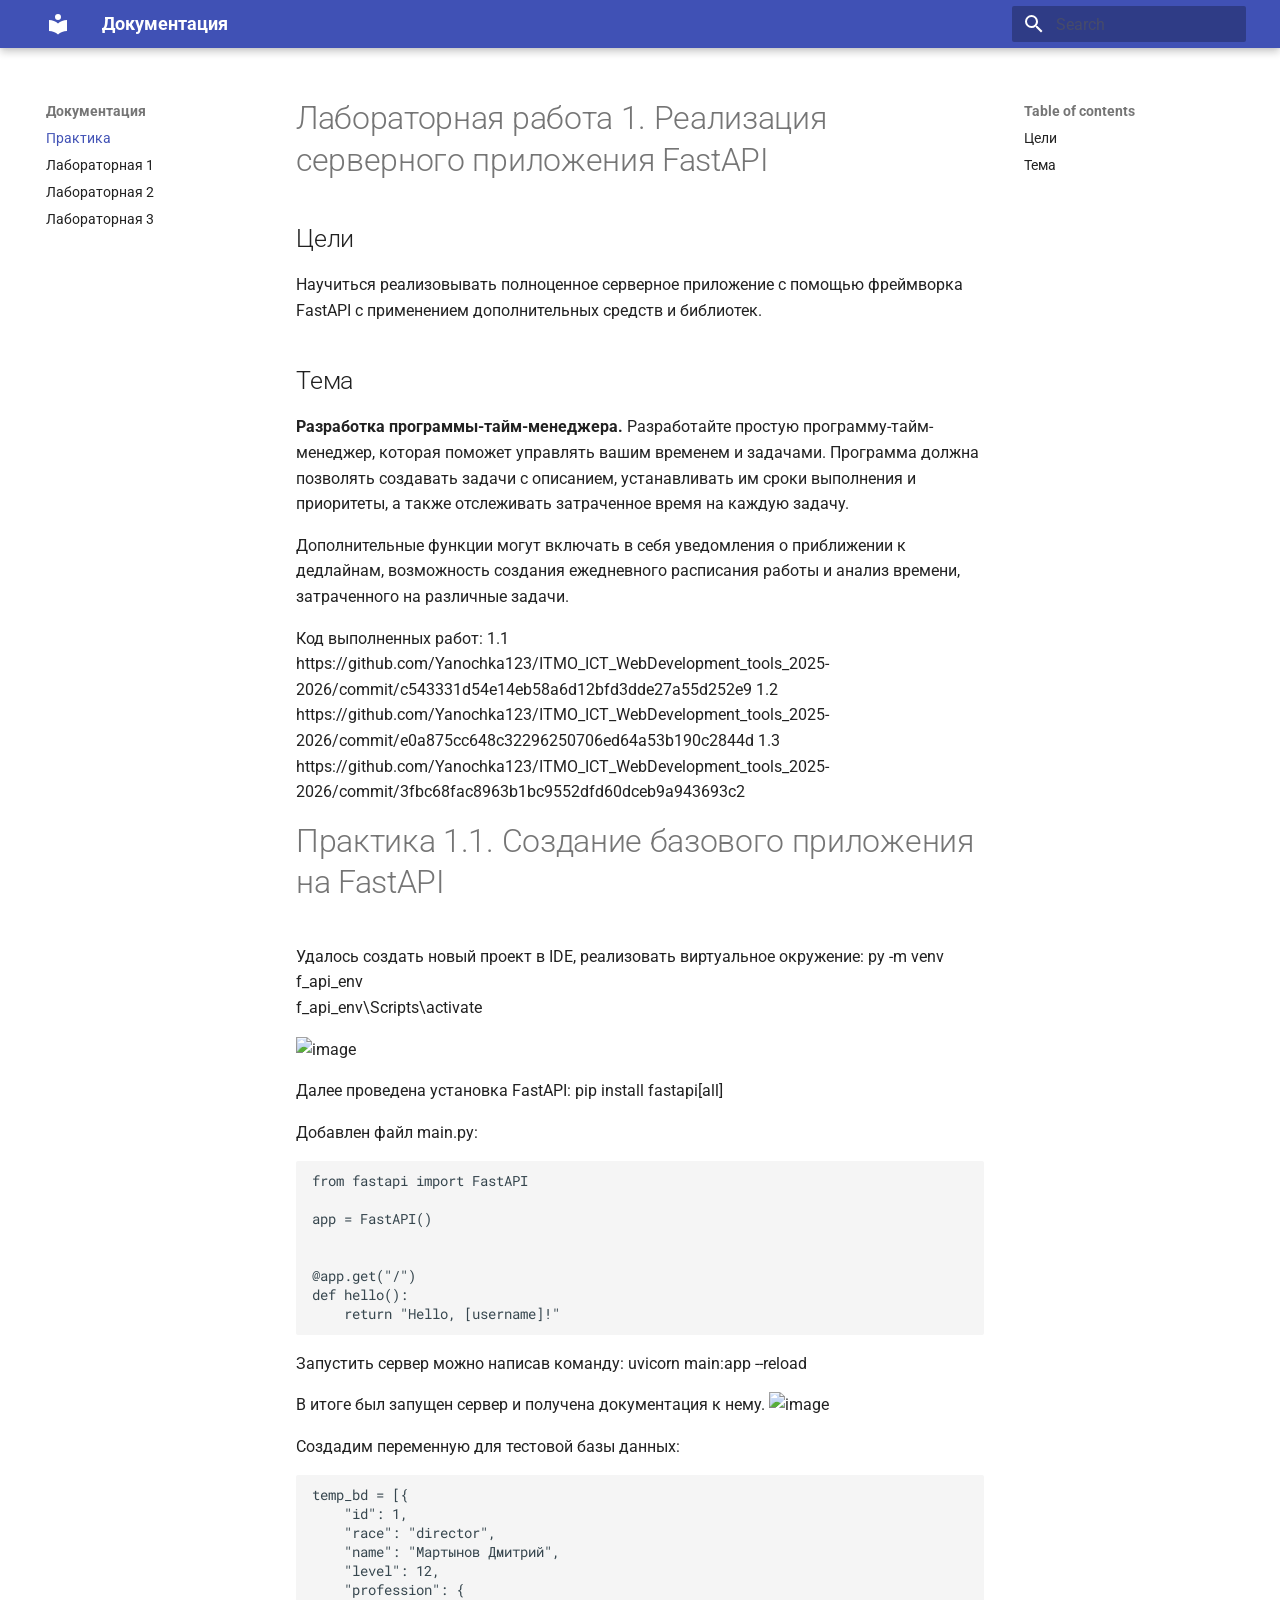
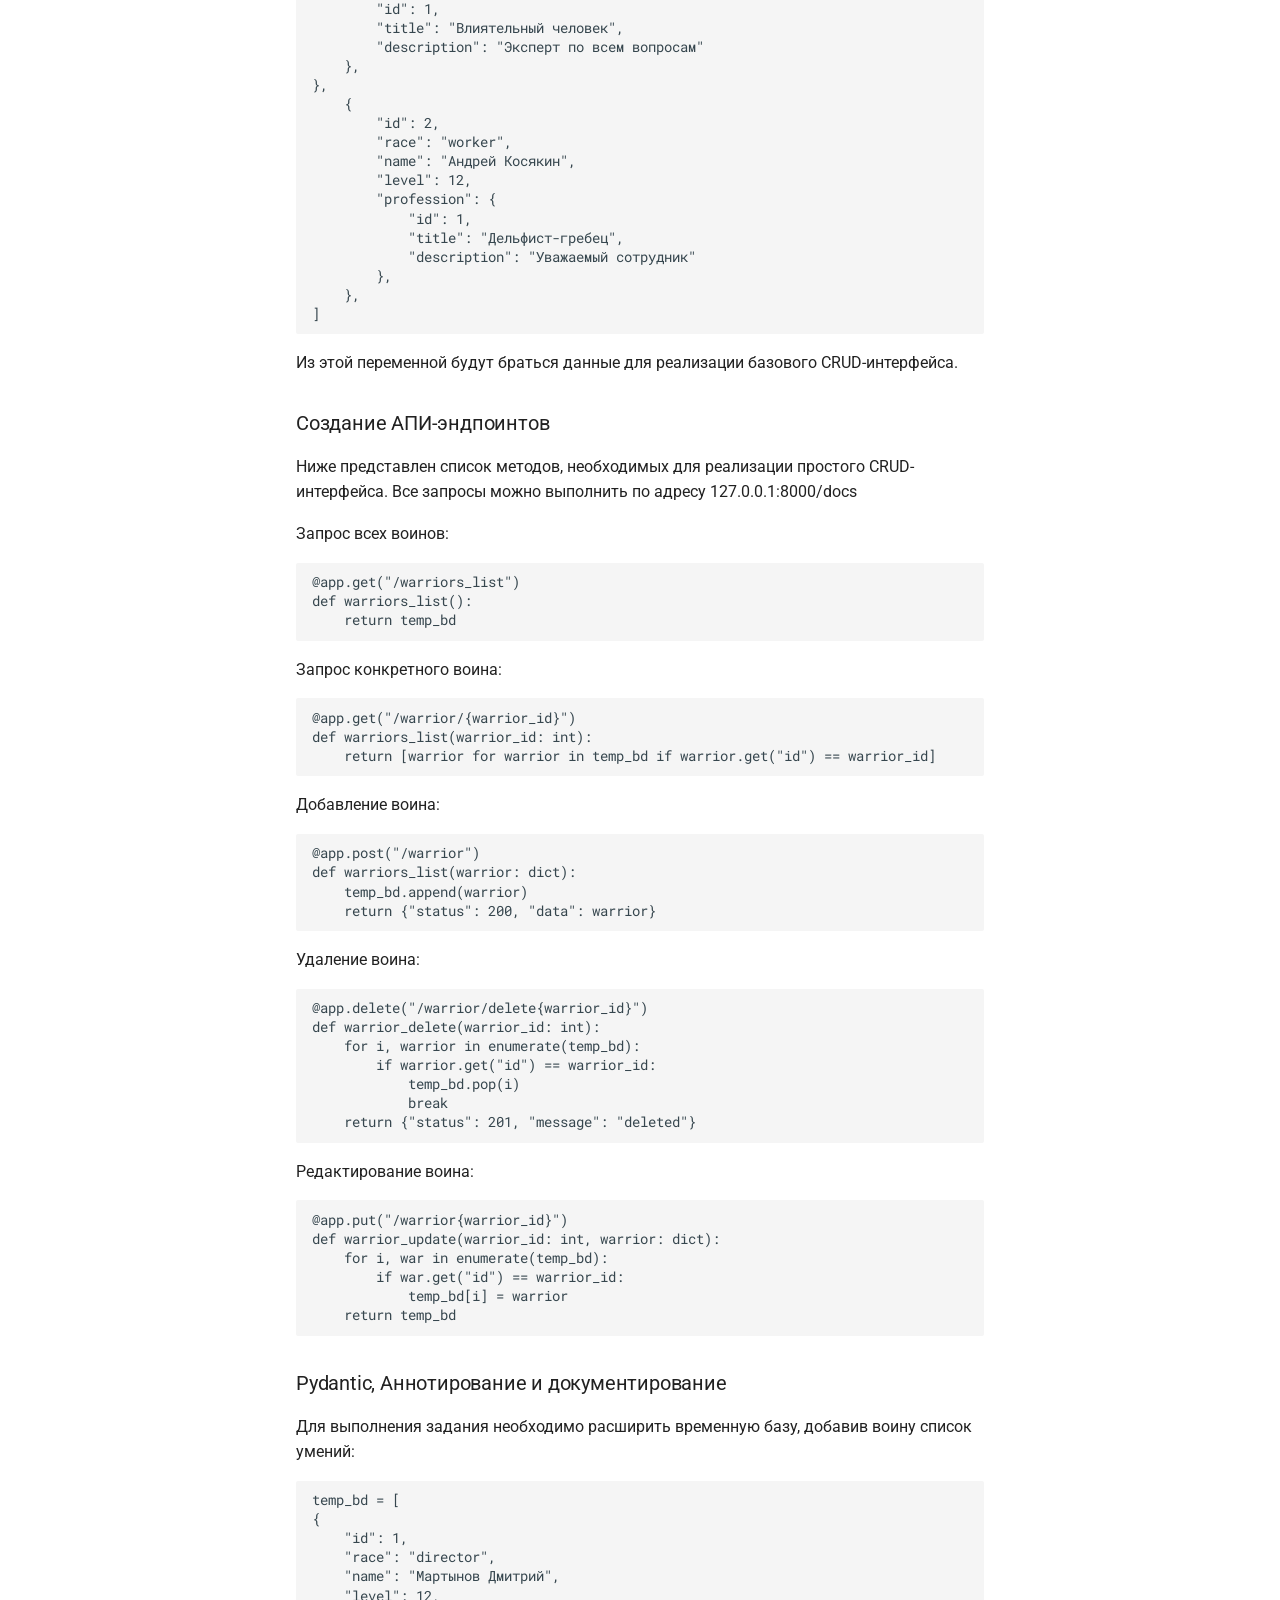
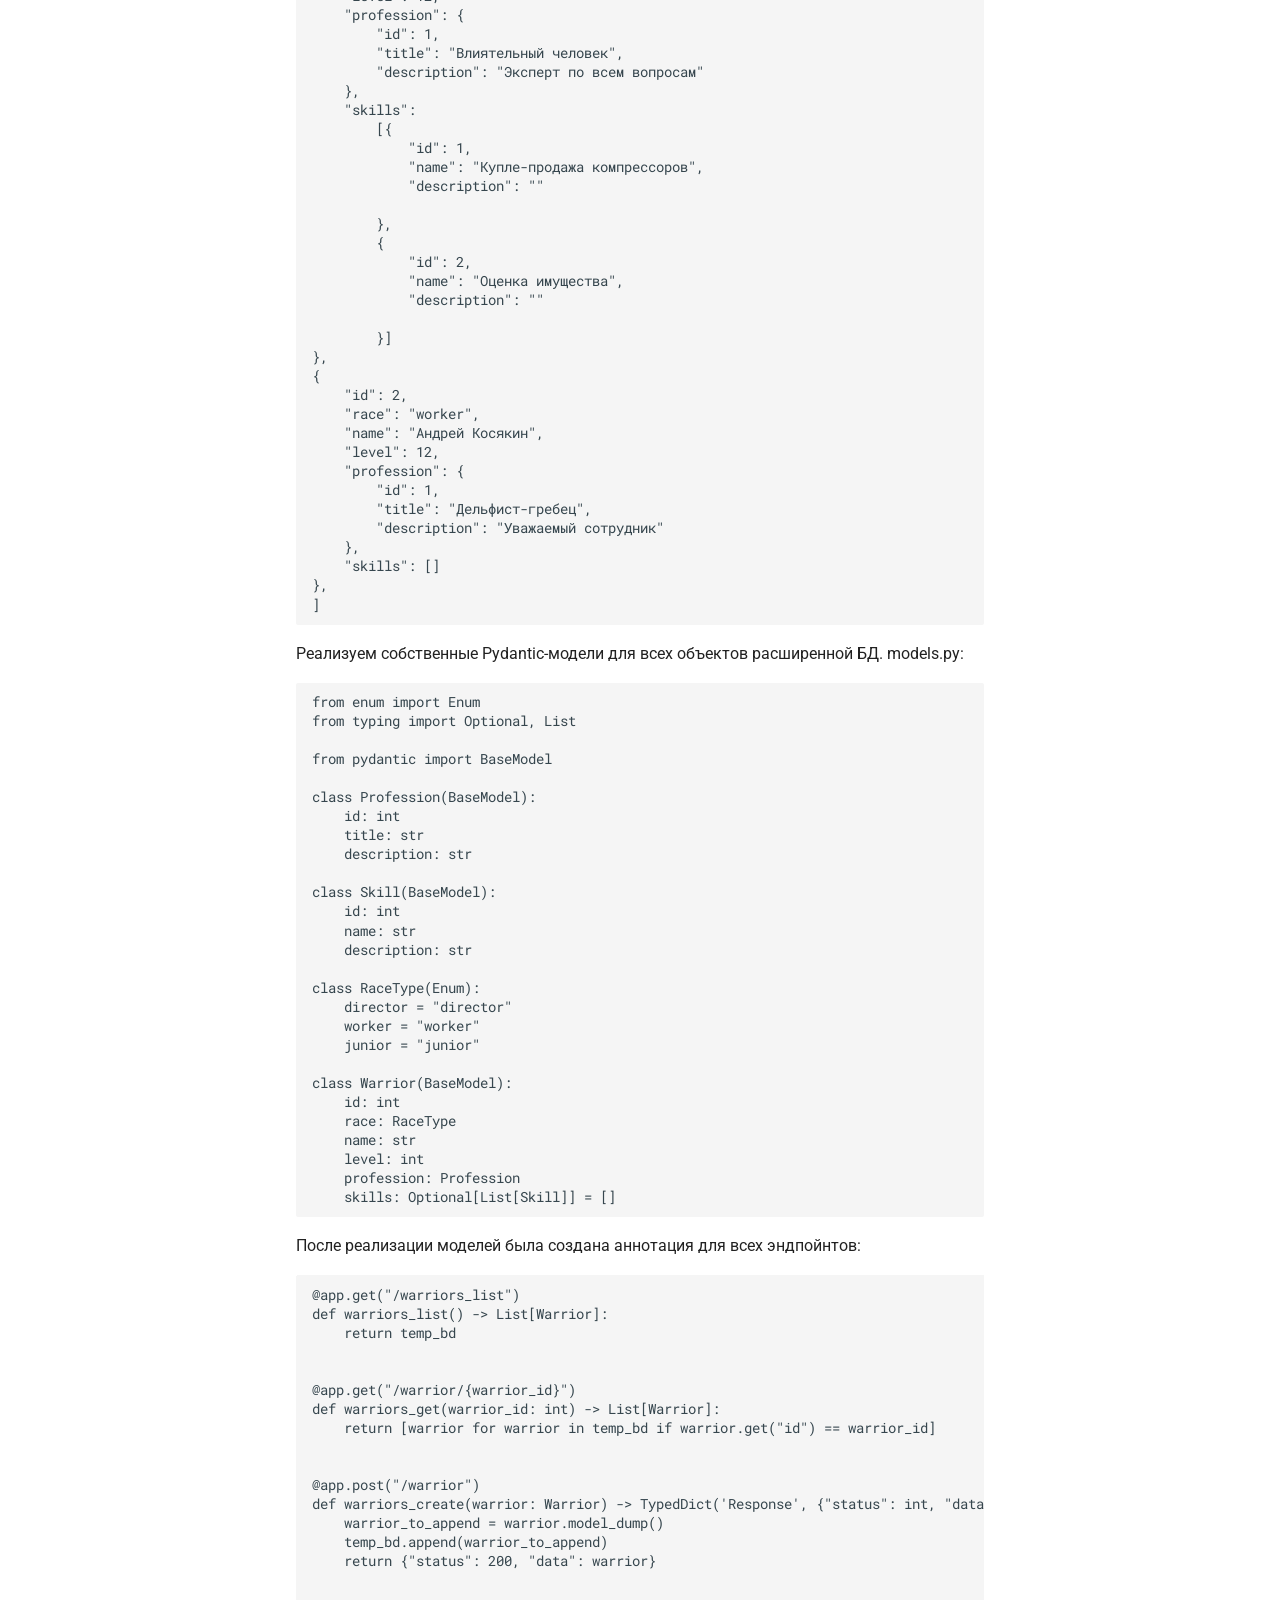
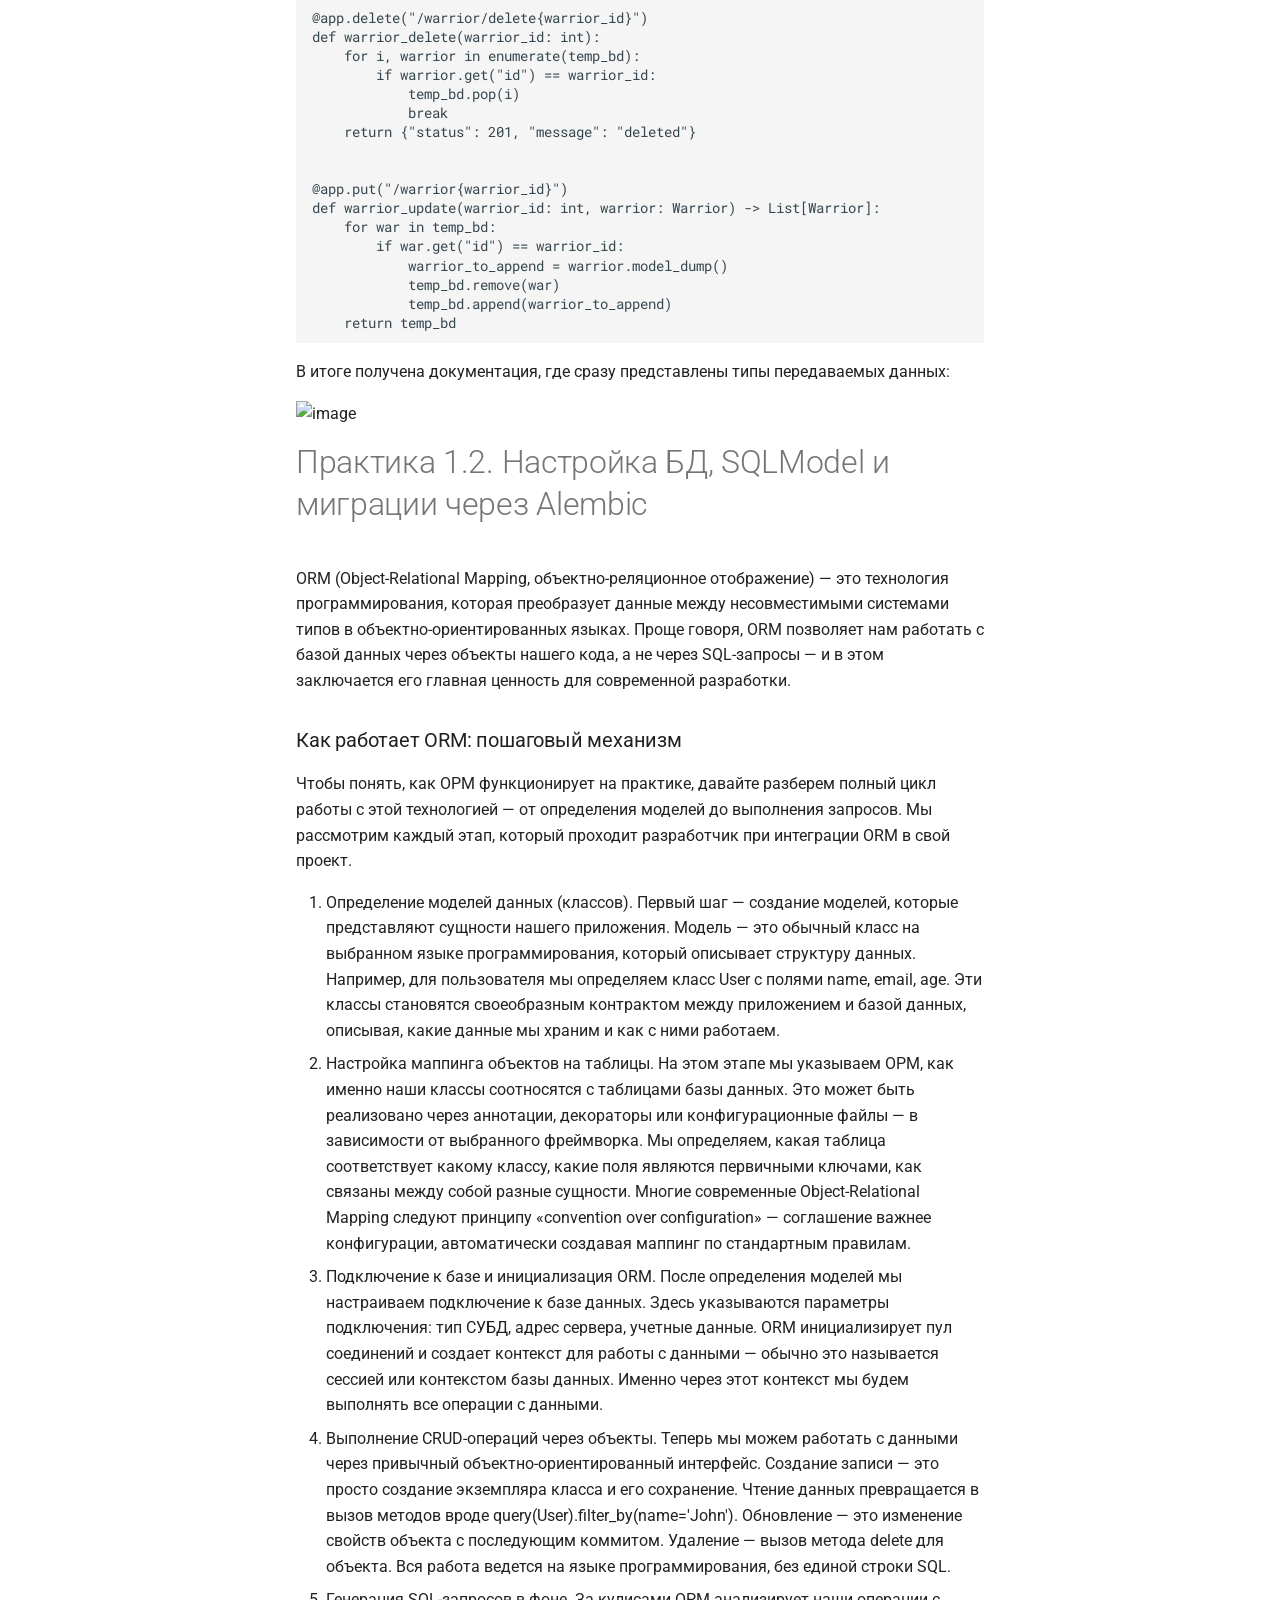
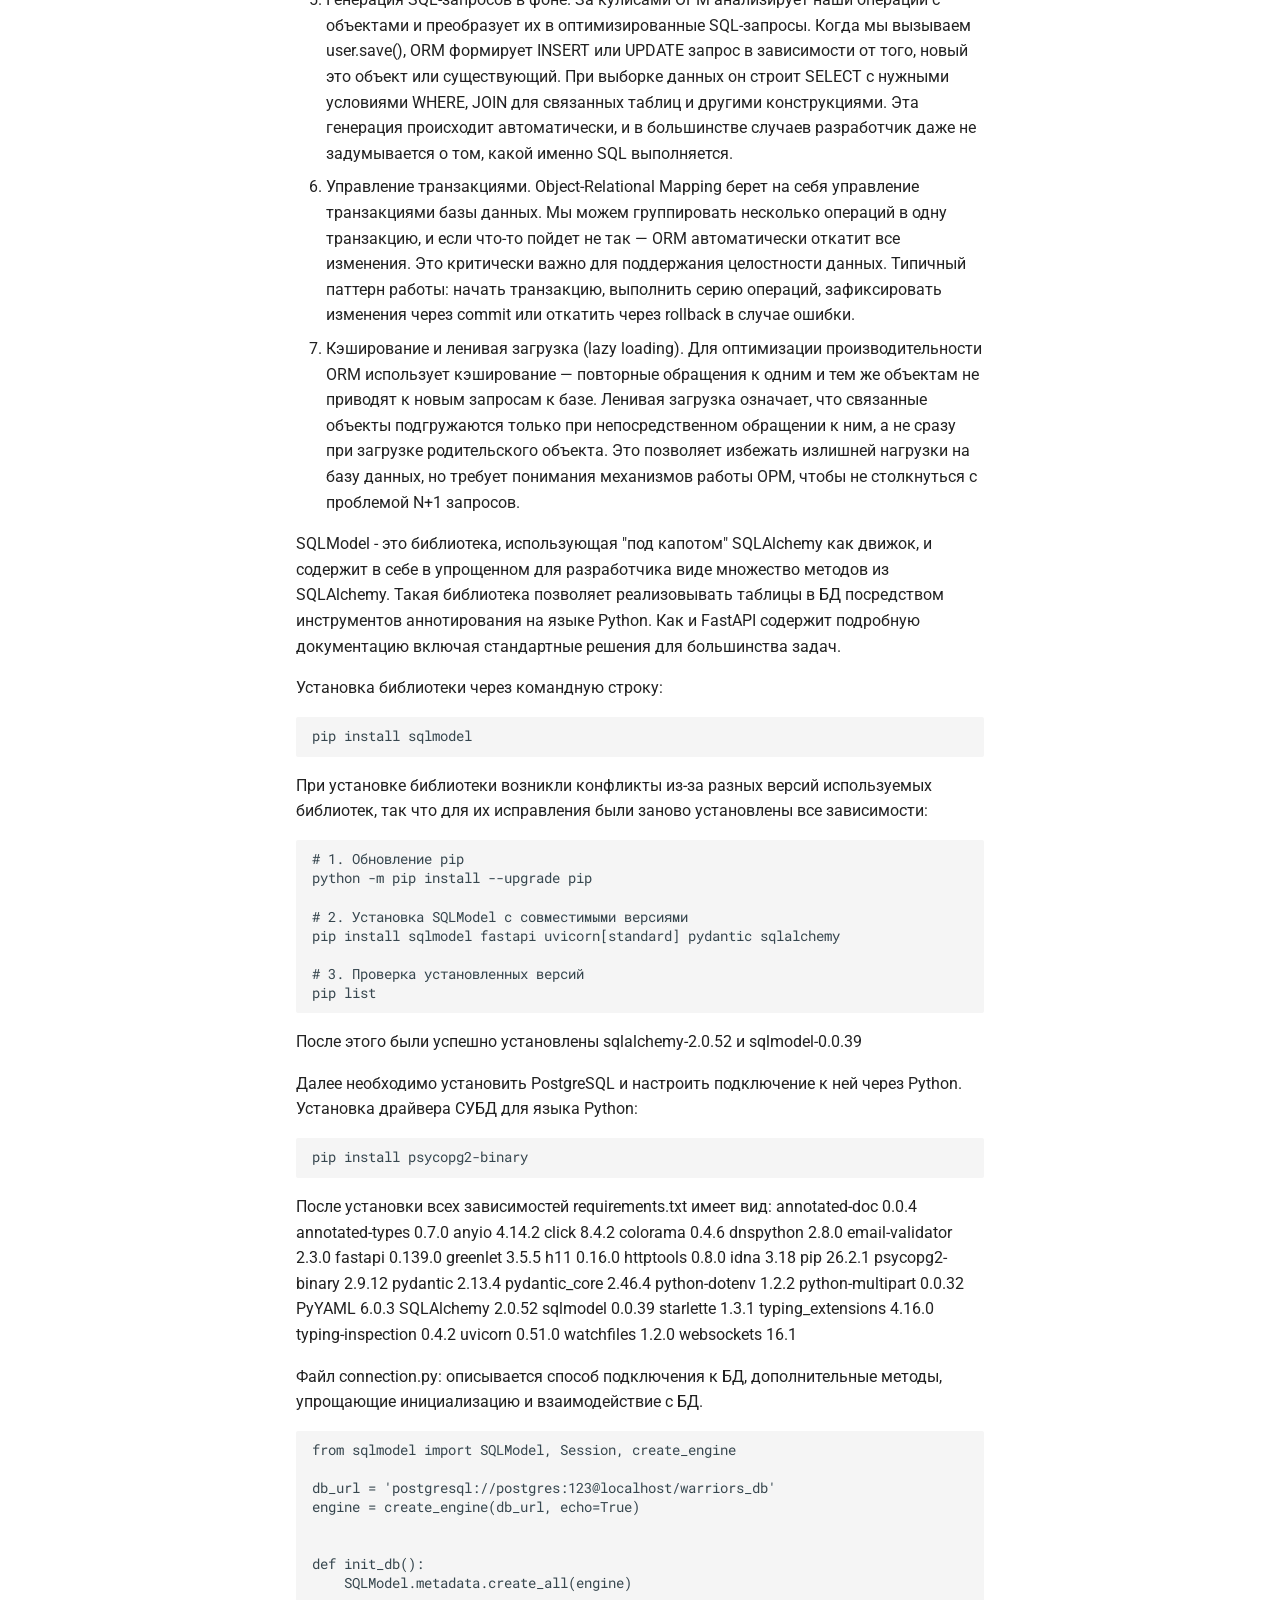
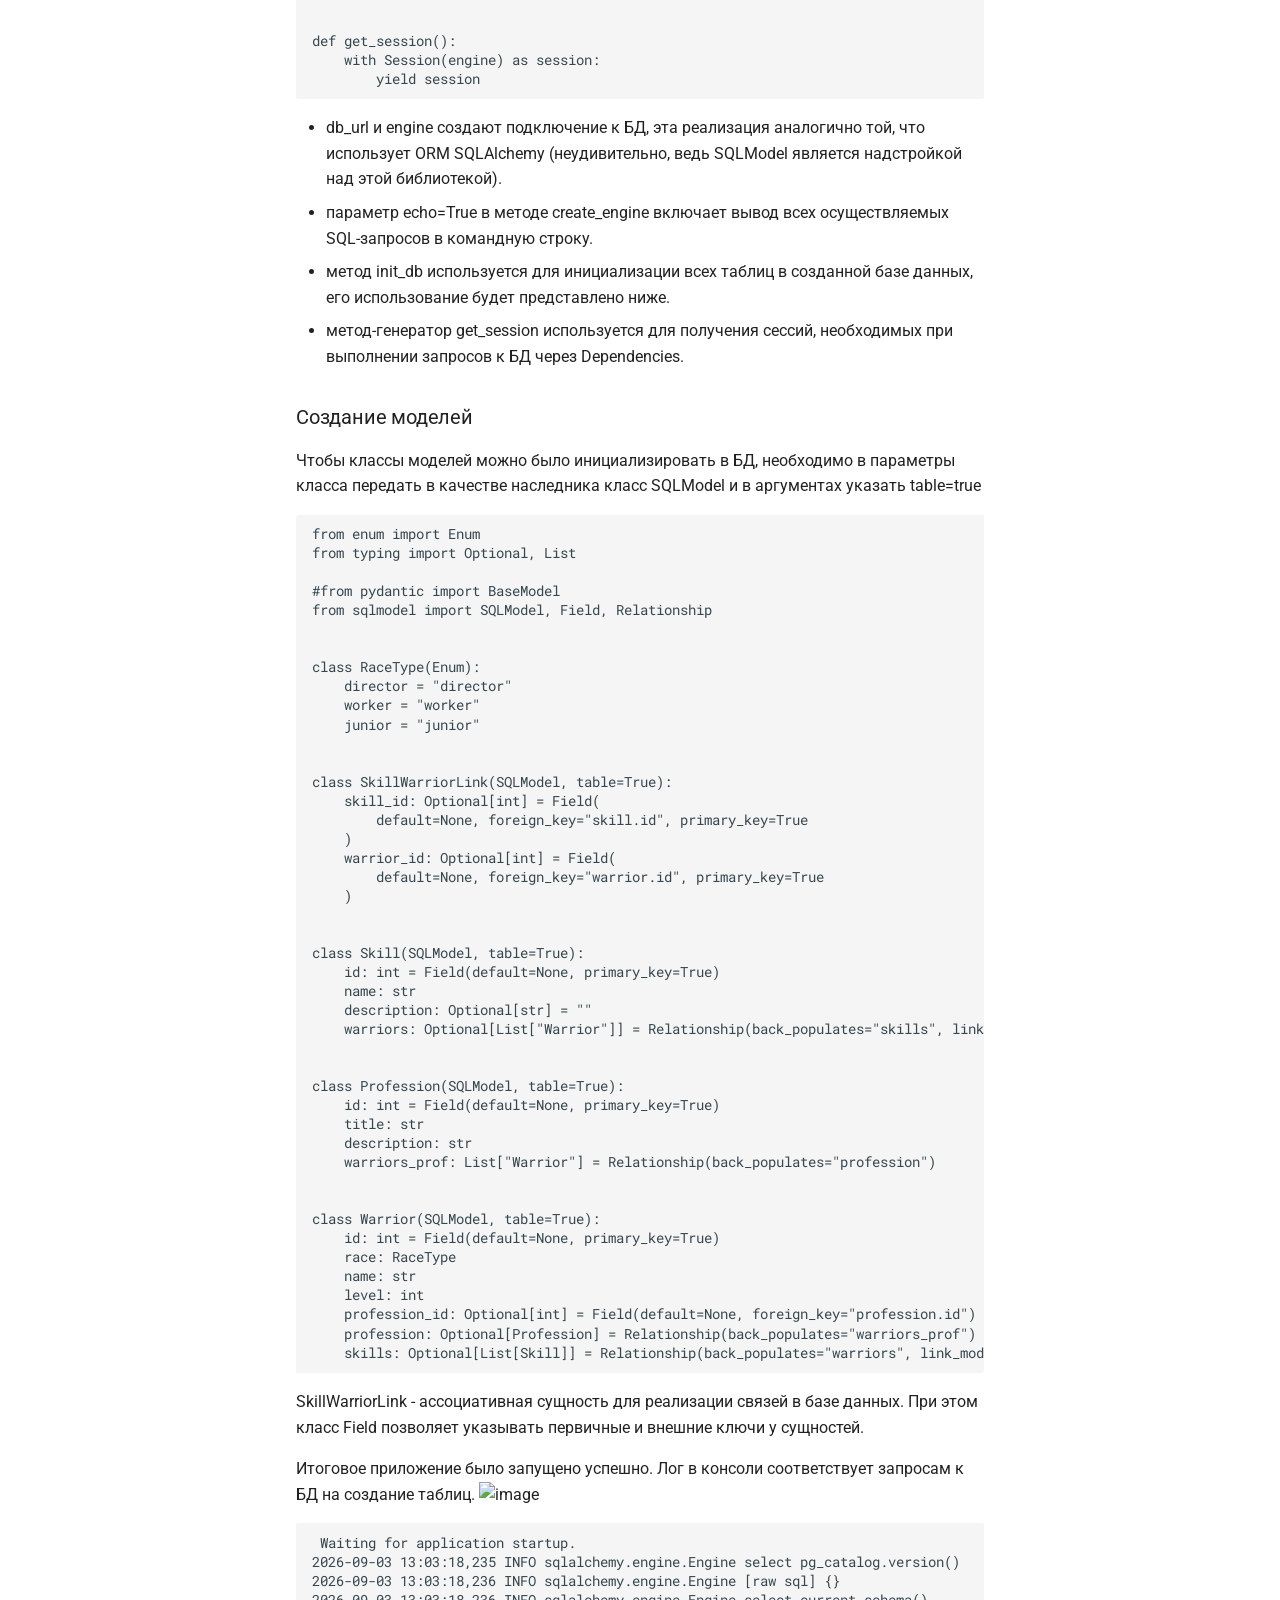
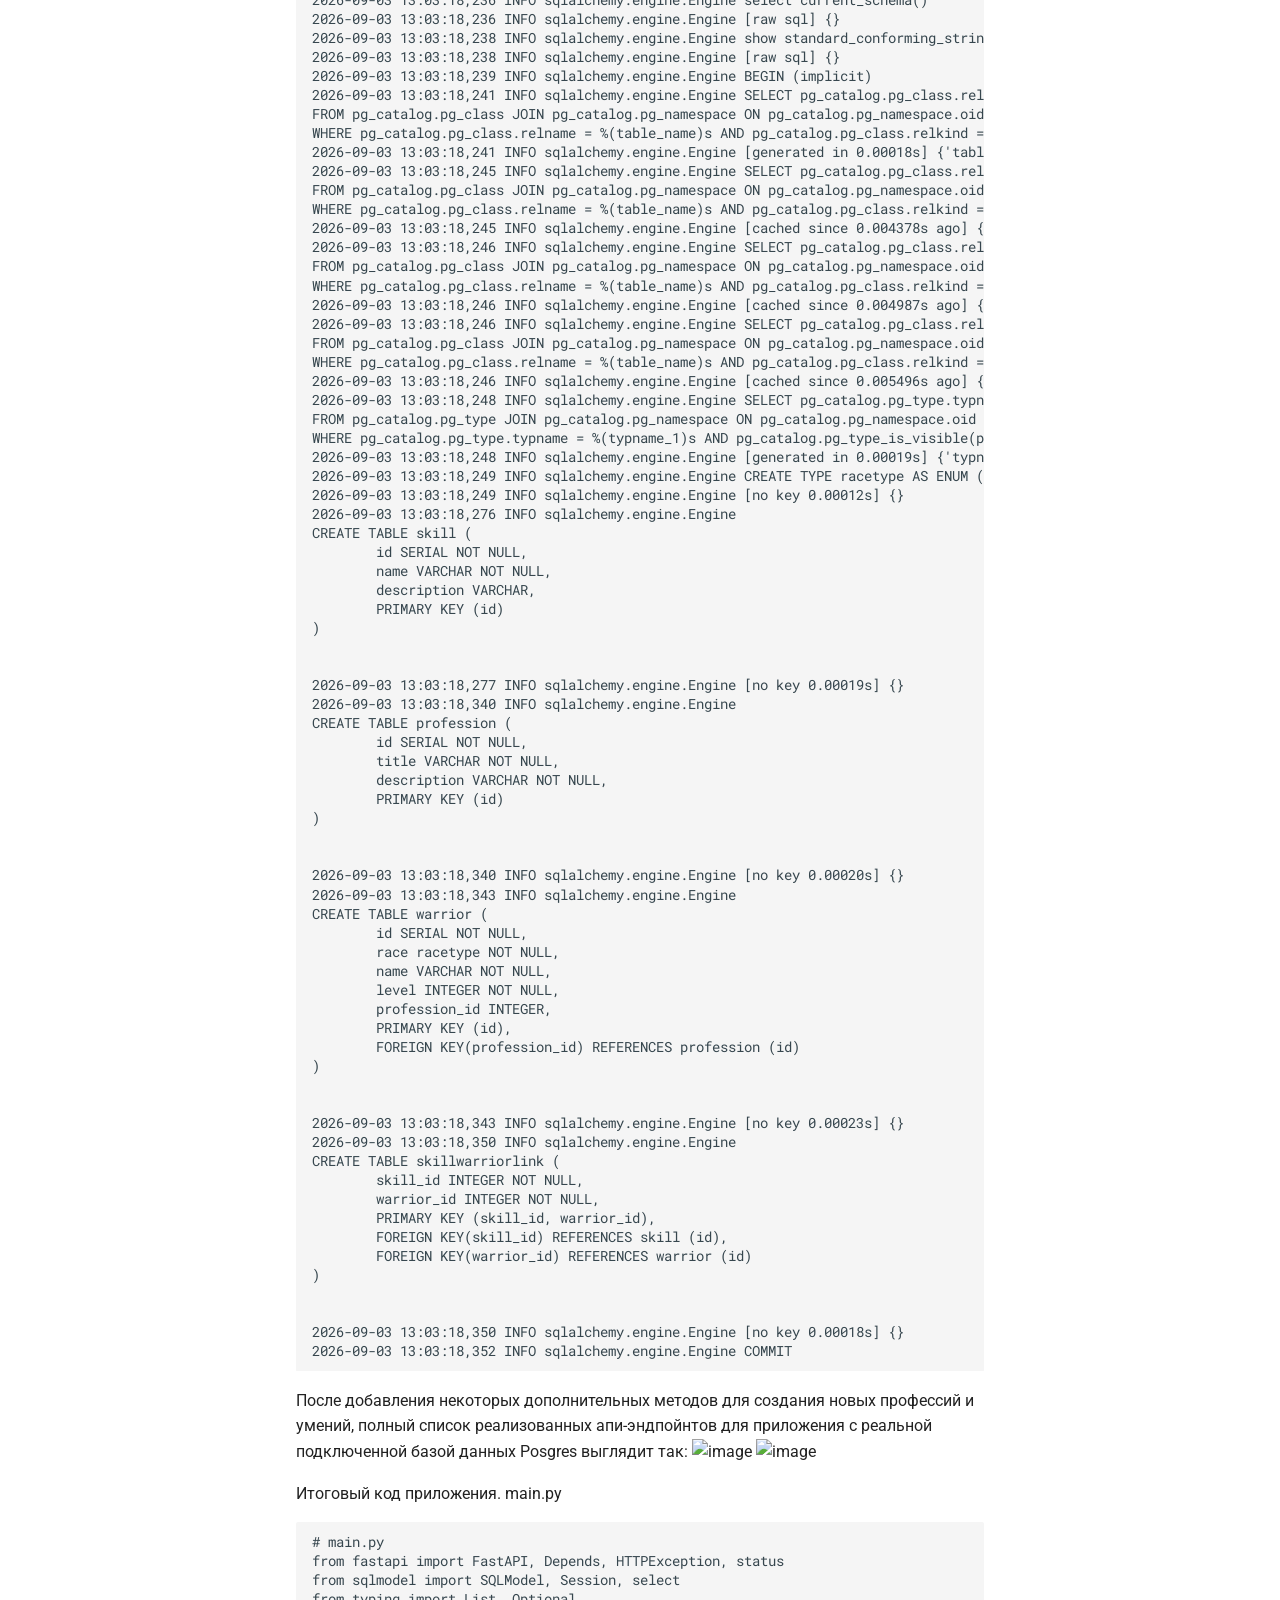
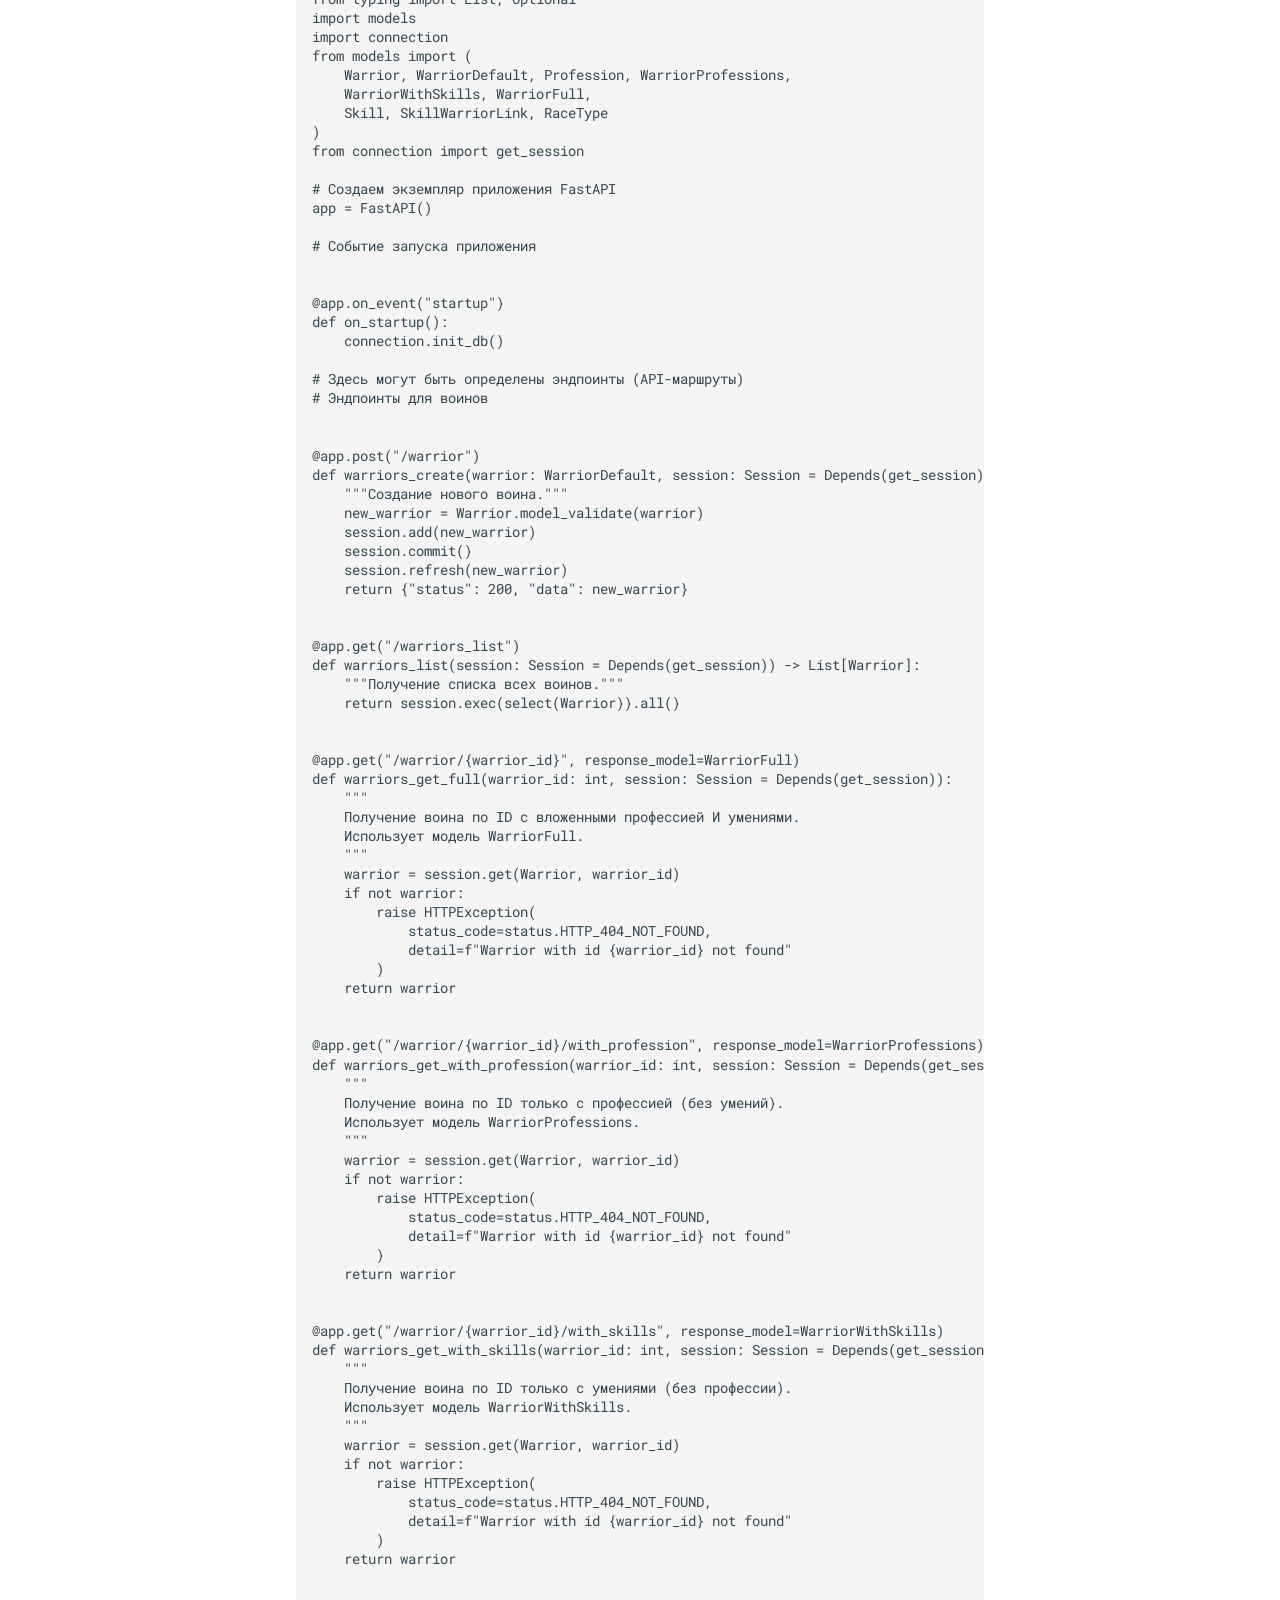
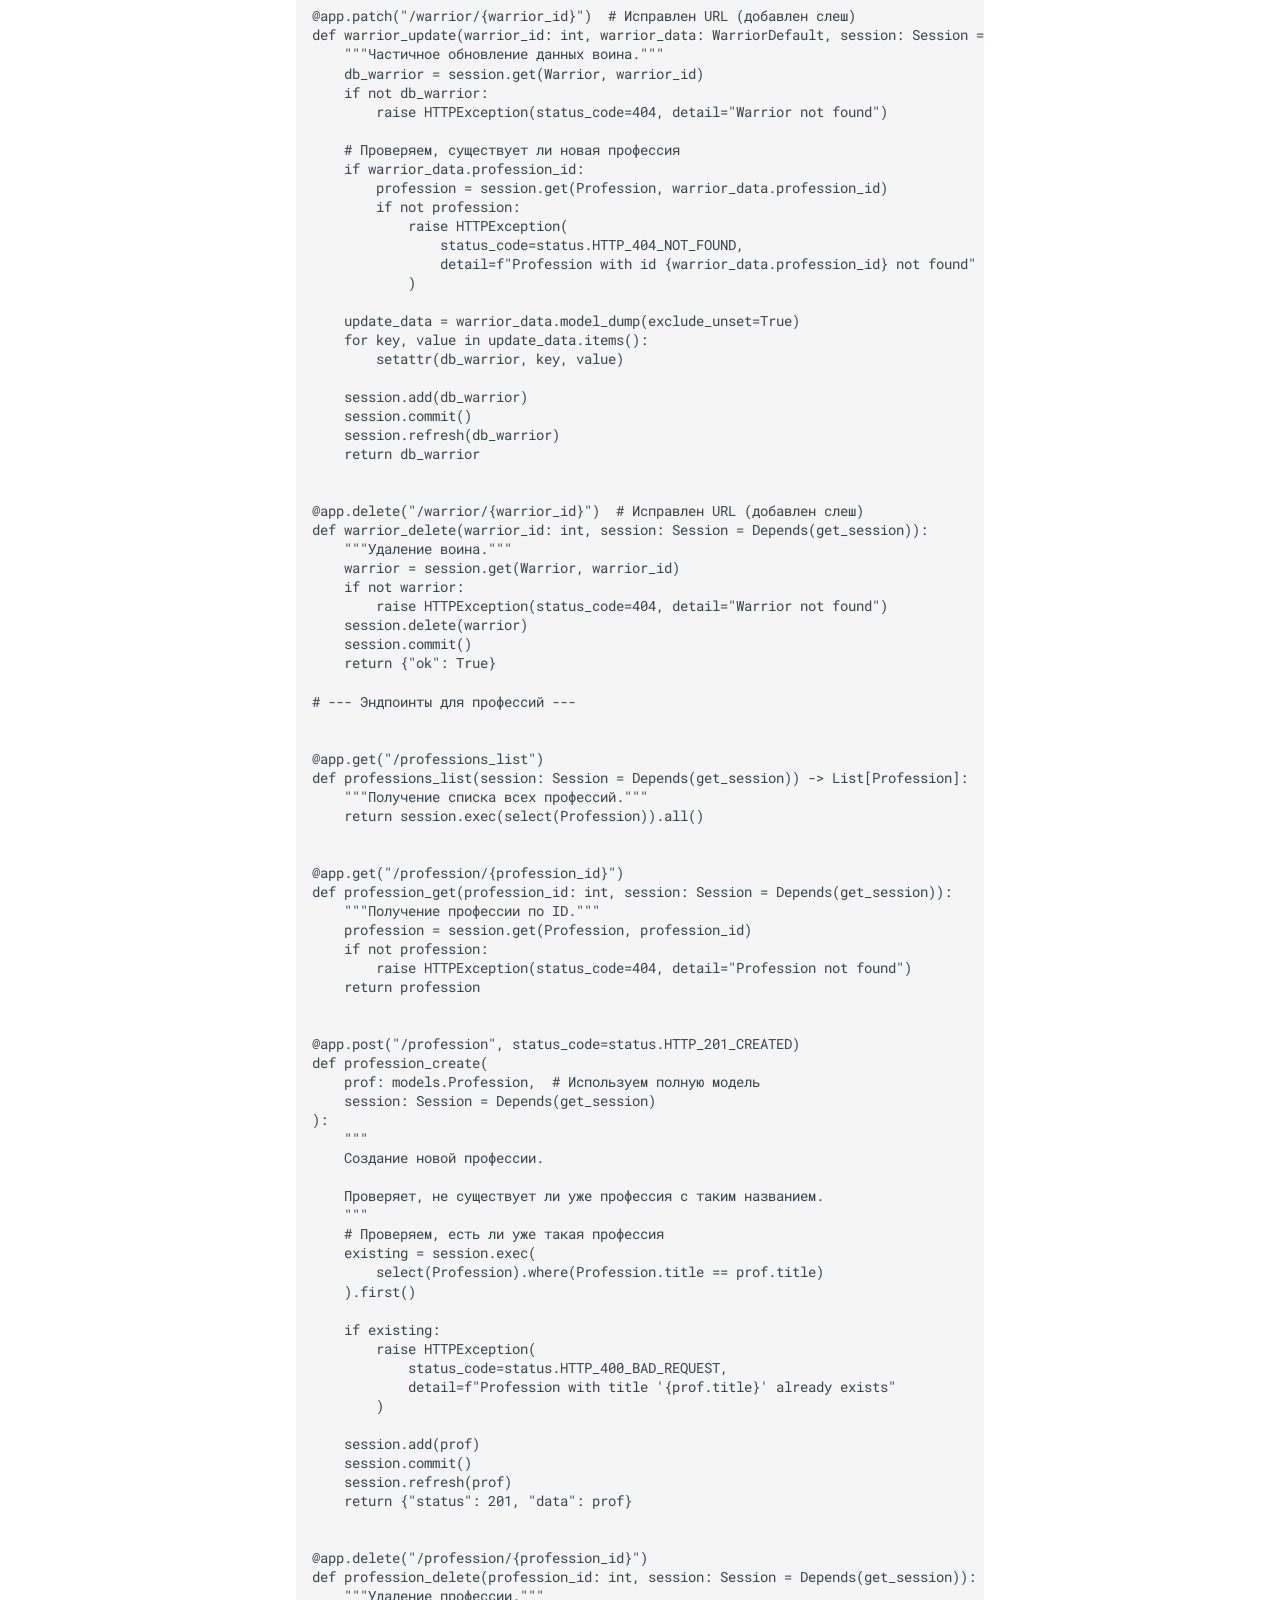
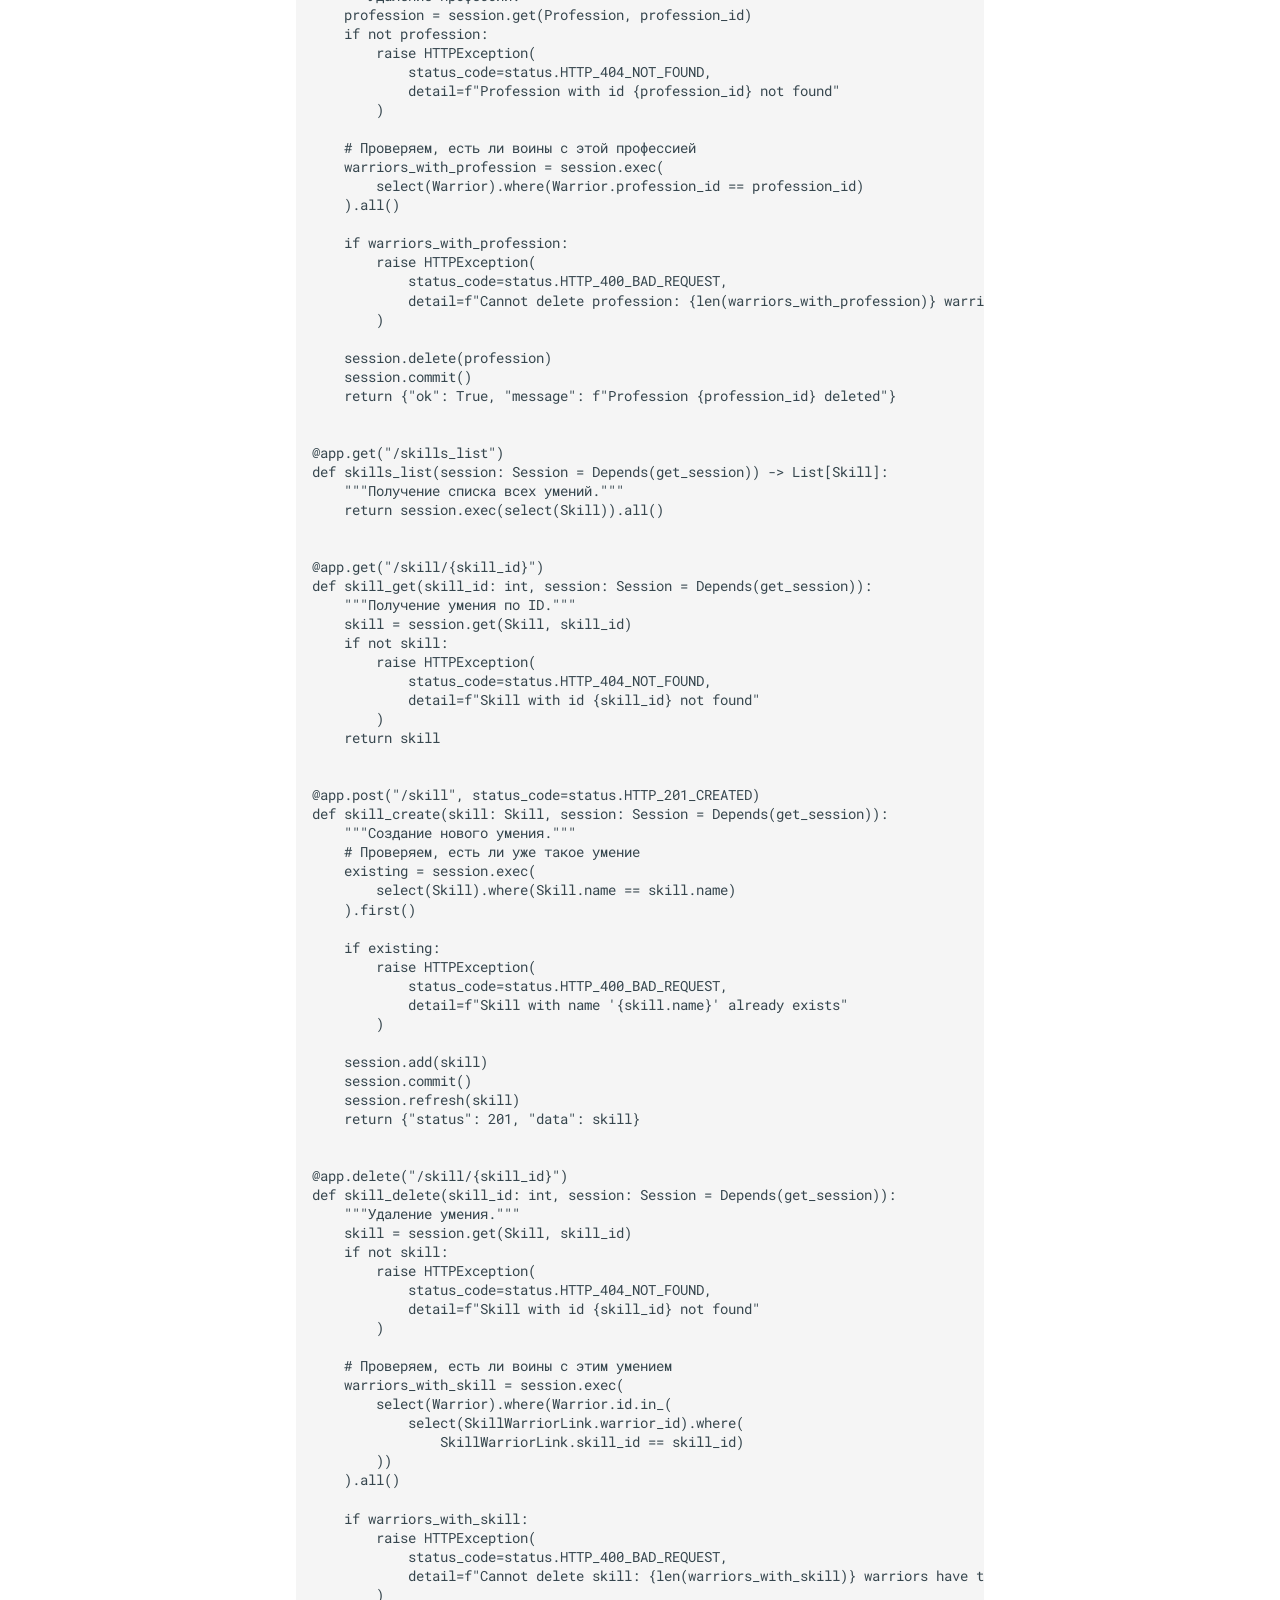
==== commit 24f4ffe6: "docs added" ====
--- a/students/k3340/Norkina_Yaroslava/Lr1/site/index.html
+++ b/students/k3340/Norkina_Yaroslava/Lr1/site/index.html
@@ -10,7 +10,7 @@
       
       
       
-        <link rel="next" href="%D0%9E%D1%82%D1%87%D0%B5%D1%82/">
+        <link rel="next" href="index_1/">
       
       
         
@@ -62,7 +62,7 @@
     <div data-md-component="skip">
       
         
-        <a href="#no1-pydantic" class="md-skip">
+        <a href="#1-fastapi" class="md-skip">
           Skip to content
         </a>
       
@@ -98,7 +98,7 @@
         <div class="md-header__topic" data-md-component="header-topic">
           <span class="md-ellipsis">
             
-              Главная
+              Практика
             
           </span>
         </div>
@@ -210,7 +210,7 @@
   <span class="md-ellipsis">
     
   
-    Главная
+    Практика
   
 
     
@@ -228,7 +228,7 @@
   <span class="md-ellipsis">
     
   
-    Главная
+    Практика
   
 
     
@@ -257,7 +257,7 @@
   <a href="#_1" class="md-nav__link">
     <span class="md-ellipsis">
       
-        Термины и основные понятия.
+        Цели
       
     </span>
   </a>
@@ -268,118 +268,12 @@
   <a href="#_2" class="md-nav__link">
     <span class="md-ellipsis">
       
-        Схема базы данных
+        Тема
       
     </span>
   </a>
   
-    <nav class="md-nav" aria-label="Схема базы данных">
-      <ul class="md-nav__list">
-        
-          <li class="md-nav__item">
-  <a href="#api" class="md-nav__link">
-    <span class="md-ellipsis">
-      
-        Примеры использования API
-      
-    </span>
-  </a>
-  
 </li>
-        
-      </ul>
-    </nav>
-  
-</li>
-      
-        <li class="md-nav__item">
-  <a href="#2-sqlmodel-alembic" class="md-nav__link">
-    <span class="md-ellipsis">
-      
-        Часть 2. Подключение к базе данных, SQLModel и Alembic
-      
-    </span>
-  </a>
-  
-    <nav class="md-nav" aria-label="Часть 2. Подключение к базе данных, SQLModel и Alembic">
-      <ul class="md-nav__list">
-        
-          <li class="md-nav__item">
-  <a href="#_3" class="md-nav__link">
-    <span class="md-ellipsis">
-      
-        Термины.
-      
-    </span>
-  </a>
-  
-</li>
-        
-          <li class="md-nav__item">
-  <a href="#get-" class="md-nav__link">
-    <span class="md-ellipsis">
-      
-        В итоге были реализованы GET-запросы, возвращающие модели с вложенными объектами.
-      
-    </span>
-  </a>
-  
-</li>
-        
-      </ul>
-    </nav>
-  
-</li>
-      
-        <li class="md-nav__item">
-  <a href="#3-alembic-env-gitignore" class="md-nav__link">
-    <span class="md-ellipsis">
-      
-        Часть 3. Интеграция Alembic в разрабатываемый проект: Миграции, ENV, GitIgnore и структура проекта
-      
-    </span>
-  </a>
-  
-    <nav class="md-nav" aria-label="Часть 3. Интеграция Alembic в разрабатываемый проект: Миграции, ENV, GitIgnore и структура проекта">
-      <ul class="md-nav__list">
-        
-          <li class="md-nav__item">
-  <a href="#swagger-ui" class="md-nav__link">
-    <span class="md-ellipsis">
-      
-        Авторизация через Swagger UI:
-      
-    </span>
-  </a>
-  
-</li>
-        
-          <li class="md-nav__item">
-  <a href="#_4" class="md-nav__link">
-    <span class="md-ellipsis">
-      
-        Тестирование запросов и функциональности.
-      
-    </span>
-  </a>
-  
-</li>
-        
-      </ul>
-    </nav>
-  
-</li>
-      
-        <li class="md-nav__item">
-  <a href="#_5" class="md-nav__link">
-    <span class="md-ellipsis">
-      
-        Итог
-      
-    </span>
-  </a>
-  
-</li>
       
     </ul>
   
@@ -396,14 +290,68 @@
   
   
     <li class="md-nav__item">
-      <a href="%D0%9E%D1%82%D1%87%D0%B5%D1%82/" class="md-nav__link">
+      <a href="index_1/" class="md-nav__link">
         
   
   
   <span class="md-ellipsis">
     
   
-    Практические работы
+    Лабораторная 1
+  
+
+    
+  </span>
+  
+  
+
+      </a>
+    </li>
+  
+
+    
+      
+      
+  
+  
+  
+  
+    <li class="md-nav__item">
+      <a href="index_2/" class="md-nav__link">
+        
+  
+  
+  <span class="md-ellipsis">
+    
+  
+    Лабораторная 2
+  
+
+    
+  </span>
+  
+  
+
+      </a>
+    </li>
+  
+
+    
+      
+      
+  
+  
+  
+  
+    <li class="md-nav__item">
+      <a href="index_3/" class="md-nav__link">
+        
+  
+  
+  <span class="md-ellipsis">
+    
+  
+    Лабораторная 3
   
 
     
@@ -446,7 +394,7 @@
   <a href="#_1" class="md-nav__link">
     <span class="md-ellipsis">
       
-        Термины и основные понятия.
+        Цели
       
     </span>
   </a>
@@ -457,113 +405,7 @@
   <a href="#_2" class="md-nav__link">
     <span class="md-ellipsis">
       
-        Схема базы данных
-      
-    </span>
-  </a>
-  
-    <nav class="md-nav" aria-label="Схема базы данных">
-      <ul class="md-nav__list">
-        
-          <li class="md-nav__item">
-  <a href="#api" class="md-nav__link">
-    <span class="md-ellipsis">
-      
-        Примеры использования API
-      
-    </span>
-  </a>
-  
-</li>
-        
-      </ul>
-    </nav>
-  
-</li>
-      
-        <li class="md-nav__item">
-  <a href="#2-sqlmodel-alembic" class="md-nav__link">
-    <span class="md-ellipsis">
-      
-        Часть 2. Подключение к базе данных, SQLModel и Alembic
-      
-    </span>
-  </a>
-  
-    <nav class="md-nav" aria-label="Часть 2. Подключение к базе данных, SQLModel и Alembic">
-      <ul class="md-nav__list">
-        
-          <li class="md-nav__item">
-  <a href="#_3" class="md-nav__link">
-    <span class="md-ellipsis">
-      
-        Термины.
-      
-    </span>
-  </a>
-  
-</li>
-        
-          <li class="md-nav__item">
-  <a href="#get-" class="md-nav__link">
-    <span class="md-ellipsis">
-      
-        В итоге были реализованы GET-запросы, возвращающие модели с вложенными объектами.
-      
-    </span>
-  </a>
-  
-</li>
-        
-      </ul>
-    </nav>
-  
-</li>
-      
-        <li class="md-nav__item">
-  <a href="#3-alembic-env-gitignore" class="md-nav__link">
-    <span class="md-ellipsis">
-      
-        Часть 3. Интеграция Alembic в разрабатываемый проект: Миграции, ENV, GitIgnore и структура проекта
-      
-    </span>
-  </a>
-  
-    <nav class="md-nav" aria-label="Часть 3. Интеграция Alembic в разрабатываемый проект: Миграции, ENV, GitIgnore и структура проекта">
-      <ul class="md-nav__list">
-        
-          <li class="md-nav__item">
-  <a href="#swagger-ui" class="md-nav__link">
-    <span class="md-ellipsis">
-      
-        Авторизация через Swagger UI:
-      
-    </span>
-  </a>
-  
-</li>
-        
-          <li class="md-nav__item">
-  <a href="#_4" class="md-nav__link">
-    <span class="md-ellipsis">
-      
-        Тестирование запросов и функциональности.
-      
-    </span>
-  </a>
-  
-</li>
-        
-      </ul>
-    </nav>
-  
-</li>
-      
-        <li class="md-nav__item">
-  <a href="#_5" class="md-nav__link">
-    <span class="md-ellipsis">
-      
-        Итог
+        Тема
       
     </span>
   </a>
@@ -587,1344 +429,972 @@
 
 
 
-<h1 id="no1-pydantic">Лабораторная работа №1. Реализация базы данных и соответствие Pydantic</h1>
-<p>Была создана БД для программы тайм-менеджера, согласно описанию в варианте. На основе предоставленных данных о функционале был создан код для запуска проекта тайм-менеджера через файл main.py с временной БД и API эндпоинтами, аналогично практике 1.</p>
-<h3 id="_1">Термины и основные понятия.</h3>
-<p>FastAPI — это веб-фреймворк Python. Документация - https://fastapi.tiangolo.com/ru/</p>
-<p>app = FastAPI()  - класс, отвечающий за реализацию сервера и возможность реализации методов представления. https://fastapi.tiangolo.com/reference/fastapi/</p>
-<p>Методы представления - способы обработки разных HTTP-запросов. Для каждого представления существует свой метод-декоратор. </p>
-<p>Декоратор - это метод с значком @app, например 
-@app.get("/warriors_list"), который создает маршрут в указанном месте сайта с результатами, возвращаемыми обернутой функцией.</p>
-<p>Метод, используемый для маршрута - это GET, POST, PUT, DELETE и тп.</p>
-<p>Uvicorn - веб-сервер, поддерживающий FastApi. https://www.uvicorn.org/</p>
-<p>АПИ - application programming interface, набор правил и протоколов, позволяющий вашему сервису взаимодействовать с другими программмами.</p>
-<p>АПИ-эндпоинты - специальные методы, описывающие HTTP-запросы внутри веб-приложения. Точки  доступа (URL), которые принимают http-запросы и возвращают ответы https://fastapi.tiangolo.com/reference/fastapi/#fastapi.FastAPI.get</p>
-<p>SQLAlchemy - это инструмент разработки на Python, позволяющий работать с базой данных.</p>
-<p>Pydantic - одна из множества совместимых с FastApi python-библиотек для валидации данных (упрощает аннотирование типов и сериализацию). </p>
-<p>Pydantic-модель - это код файла в репозитории models.py. Включает в себя зависимости 
-from pydantic import BaseModel и другие сущесствующие классы данных.
-Аннотация эндпоинтов - явное задание типов для созданных методов.</p>
-<h2 id="_2">Схема базы данных</h2>
-<p>Для варианта с разработкой сервиса управления временем была разработана схема базы данных, которая далее будет реализована в PostgreSQL.
-<img width="2776" height="2107" alt="Document" src="https://github.com/user-attachments/assets/88b091d8-9e96-4f95-95f5-1eeb681e7198" />
-Краткое описание основных сущностей базы данных Time Management App
-1. users — Пользователи
-Хранит учетные записи пользователей: логин, email, хеш пароля, ФИО, настройки уведомлений, статус активности. Является центральной сущностью, связывающей все остальные данные с конкретным пользователем.</p>
-<ol>
-<li>
-<p>categories — Категории задач
-Группирует задачи по темам (например, "Работа", "Личное", "Обучение"). Позволяет фильтровать и анализировать время по категориям.</p>
-</li>
-<li>
-<p>tags — Теги
-Гибкие метки для задач (например, "Срочно", "Важно", "Проект А"). В отличие от категорий, задача может иметь несколько тегов (связь многие-ко-многим).</p>
-</li>
-<li>
-<p>task_tags — Связь задач и тегов
-Ассоциативная таблица для реализации связи многие-ко-многим между задачами и тегами.</p>
-</li>
-<li>
-<p>tasks — Задачи
-Основная сущность приложения. Хранит название, описание, статус, приоритет, сроки, оценку времени, прогресс, а также связи с пользователем, категорией и родительской задачей (для подзадач).</p>
-</li>
-<li>
-<p>recurring_tasks — Правила повторения задач
-Хранит настройки для периодических задач: тип повторения (ежедневно, еженедельно и т.д.), интервал, дату окончания, количество повторений. Позволяет автоматически создавать новые экземпляры задач по расписанию. Таблица recurring_tasks является отдельной сущностью, потому что:
-Повторяющаяся задача — это не одна задача, а шаблон для создания многих задач
-У нее есть свои специфические атрибуты: интервал, количество повторений, дата окончания
-Нужно хранить информацию о том, сколько раз уже создана задача и когда создавать следующую</p>
-</li>
-<li>
-<p>time_entries — Записи о затраченном времени
-Фиксирует временные сессии работы над задачами: время начала, окончания, длительность. Используется для аналитики продуктивности и сравнения планового и фактического времени. time_entries нужна, чтобы:
-Фиксировать точное время работы над задачей
-Анализировать, сколько времени реально тратится
-Сравнивать оценку и актуальное время работы
-Понимать, сколько времени уходит на разные категории задач
-Именно отдельная таблица нужна для того, чтобы удобнее собирать статистику пользователя и удобно вычислять все необходимые сведения о времени работы.
-<img width="1116" height="110" alt="image" src="https://github.com/user-attachments/assets/993bfe3b-0174-403f-a0dd-2fb61f2027a6" /></p>
-</li>
-<li>
-<p>daily_schedules — Ежедневное расписание
-Хранит плановое расписание на день: начало и конец рабочего дня, обеденные перерывы, выходные/праздничные дни. Помогает планировать задачи с учетом рабочего времени.</p>
-</li>
-<li>
-<p>notifications — Уведомления
-Система оповещений: напоминания о дедлайнах, отчеты, события. Хранит заголовок, сообщение, тип, время отправки и статус прочтения.</p>
-</li>
-<li>
-<p>user_preferences — Настройки пользователя
-Индивидуальные настройки интерфейса: тема оформления, цвет акцентов, время напоминаний, рабочие часы, дни недели. Расширяет базовую таблицу пользователей.</p>
-</li>
-<li>
-<p>sessions — Сессии авторизации
-Управляет активными сессиями пользователей: JWT-токен, информация об устройстве, IP-адрес, время входа и истечения сессии. Обеспечивает безопасность и контроль доступа.</p>
-</li>
-<li>
-<p>analytics — Аналитика
-Сбор статистики по дням: количество созданных и выполненных задач, затраченное время, продуктивность, распределение по категориям и приоритетам. Используется для отчетов и визуализации эффективности.</p>
-</li>
-</ol>
-<p>Связи
-Сущность    Связь   С кем</p>
-<p>users   1:N categories, tags, tasks, time_entries, daily_schedules, notifications, user_preferences, sessions, recurring_tasks, analytics</p>
-<p>categories  1:N tasks</p>
-<p>tags    N:N tasks (через task_tags)</p>
-<p>tasks   1:N time_entries, notifications</p>
-<p>tasks   1:N tasks (подзадачи)</p>
-<p>tasks   1:1 recurring_tasks</p>
-<p>tasks   N:N tags (через task_tags)</p>
-<p>Временная база данных с расширенными таблицами для вложенных объектов</p>
-<pre><code class="language-python"># Главная таблица - задачи с вложенными объектами
-
-temp_bd: List[Dict[str, Any]] = [
-    {
+<h1 id="1-fastapi">Лабораторная работа 1. Реализация серверного приложения FastAPI</h1>
+<h2 id="_1">Цели</h2>
+<p>Научиться реализовывать полноценное серверное приложение с помощью фреймворка FastAPI с применением дополнительных средств и библиотек.</p>
+<h2 id="_2">Тема</h2>
+<p><strong>Разработка программы-тайм-менеджера.</strong> Разработайте простую программу-тайм-менеджер, которая поможет управлять вашим временем и задачами. Программа должна позволять создавать задачи с описанием, устанавливать им сроки выполнения и приоритеты, а также отслеживать затраченное время на каждую задачу.</p>
+<p>Дополнительные функции могут включать в себя уведомления о приближении к дедлайнам, возможность создания ежедневного расписания работы и анализ времени, затраченного на различные задачи.</p>
+<p>Код выполненных работ:
+1.1  https://github.com/Yanochka123/ITMO_ICT_WebDevelopment_tools_2025-2026/commit/c543331d54e14eb58a6d12bfd3dde27a55d252e9
+1.2  https://github.com/Yanochka123/ITMO_ICT_WebDevelopment_tools_2025-2026/commit/e0a875cc648c32296250706ed64a53b190c2844d
+1.3  https://github.com/Yanochka123/ITMO_ICT_WebDevelopment_tools_2025-2026/commit/3fbc68fac8963b1bc9552dfd60dceb9a943693c2</p>
+<h1 id="11-fastapi">Практика 1.1. Создание базового приложения на FastAPI</h1>
+<p>Удалось создать новый проект в IDE, реализовать виртуальное окружение:
+py -m venv f_api_env<br />
+f_api_env\Scripts\activate</p>
+<p><img width="1340" height="132" alt="image" src="https://github.com/user-attachments/assets/cb5cbf4d-a691-4a0f-9512-2afe3ae75572" /></p>
+<p>Далее проведена установка FastAPI:  pip install fastapi[all]</p>
+<p>Добавлен файл main.py:</p>
+<pre><code class="language-python">from fastapi import FastAPI
+
+app = FastAPI()
+
+
+@app.get(&quot;/&quot;)
+def hello():
+    return &quot;Hello, [username]!&quot;
+</code></pre>
+<p>Запустить сервер можно написав команду:  uvicorn main:app --reload</p>
+<p>В итоге был запущен сервер и получена документация к нему.
+<img width="1396" height="631" alt="image" src="https://github.com/user-attachments/assets/df86db6d-0c3b-4366-9525-8e50e15155a6" /></p>
+<p>Создадим переменную для тестовой базы данных: </p>
+<pre><code class="language-python">temp_bd = [{
+    &quot;id&quot;: 1,
+    &quot;race&quot;: &quot;director&quot;,
+    &quot;name&quot;: &quot;Мартынов Дмитрий&quot;,
+    &quot;level&quot;: 12,
+    &quot;profession&quot;: {
         &quot;id&quot;: 1,
-        &quot;title&quot;: &quot;Разработка дизайна для веб-приложения&quot;,
-        &quot;description&quot;: &quot;Создать макеты главной страницы и личного кабинета в Figma&quot;,
-        &quot;status&quot;: &quot;in_progress&quot;,
-        &quot;priority&quot;: &quot;high&quot;,
-        &quot;deadline&quot;: &quot;2026-07-20T18:00:00&quot;,
-        &quot;estimated_time&quot;: 240,  # 4 часа
-        &quot;created_at&quot;: &quot;2026-07-13T09:00:00&quot;,
-        &quot;updated_at&quot;: &quot;2026-07-13T09:00:00&quot;,
-        &quot;completed_at&quot;: None,
-        # Одиночный вложенный объект
-        &quot;category&quot;: {
-            &quot;id&quot;: 1,
-            &quot;name&quot;: &quot;Дизайн&quot;,
-            &quot;description&quot;: &quot;Задачи по дизайну интерфейсов&quot;,
-            &quot;color&quot;: &quot;#FF6B6B&quot;
-        },
-        # Список объектов - теги
-        &quot;tags&quot;: [
-            {&quot;id&quot;: 1, &quot;name&quot;: &quot;Дизайн&quot;, &quot;color&quot;: &quot;#FF6B6B&quot;},
-            {&quot;id&quot;: 2, &quot;name&quot;: &quot;Figma&quot;, &quot;color&quot;: &quot;#A8E6CF&quot;}
-        ],
-        # Список объектов - подзадачи
-        &quot;subtasks&quot;: [
-            {&quot;id&quot;: 1, &quot;title&quot;: &quot;Создать структуру страниц&quot;, &quot;is_completed&quot;: True, &quot;created_at&quot;: &quot;2026-07-13T09:30:00&quot;},
-            {&quot;id&quot;: 2, &quot;title&quot;: &quot;Разработать главный экран&quot;, &quot;is_completed&quot;: False, &quot;created_at&quot;: &quot;2026-07-13T10:00:00&quot;},
-            {&quot;id&quot;: 3, &quot;title&quot;: &quot;Разработать личный кабинет&quot;, &quot;is_completed&quot;: False, &quot;created_at&quot;: &quot;2026-07-13T10:30:00&quot;}
-        ],
-        # Список объектов - временные записи
-        &quot;time_entries&quot;: [
-            {&quot;id&quot;: 1, &quot;start_time&quot;: &quot;2026-07-13T09:00:00&quot;, &quot;end_time&quot;: &quot;2026-07-13T11:00:00&quot;, &quot;duration_minutes&quot;: 120, &quot;description&quot;: &quot;Создание структуры&quot;},
-            {&quot;id&quot;: 2, &quot;start_time&quot;: &quot;2026-07-13T12:00:00&quot;, &quot;end_time&quot;: &quot;2026-07-13T14:00:00&quot;, &quot;duration_minutes&quot;: 120, &quot;description&quot;: &quot;Разработка главного экрана&quot;}
-        ],
-        &quot;is_recurring&quot;: False,
-        &quot;recurring_rule&quot;: None
+        &quot;title&quot;: &quot;Влиятельный человек&quot;,
+        &quot;description&quot;: &quot;Эксперт по всем вопросам&quot;
     },
+},
     {
         &quot;id&quot;: 2,
-        &quot;title&quot;: &quot;Написание документации к проекту&quot;,
-        &quot;description&quot;: &quot;Описать архитектуру, API и инструкцию по развертыванию&quot;,
-        &quot;status&quot;: &quot;pending&quot;,
-        &quot;priority&quot;: &quot;medium&quot;,
-        &quot;deadline&quot;: &quot;2026-07-25T23:59:00&quot;,
-        &quot;estimated_time&quot;: 180,  # 3 часа
-        &quot;created_at&quot;: &quot;2026-07-12T14:00:00&quot;,
-        &quot;updated_at&quot;: &quot;2026-07-12T14:00:00&quot;,
-        &quot;completed_at&quot;: None,
-        # Одиночный вложенный объект
-        &quot;category&quot;: {
+        &quot;race&quot;: &quot;worker&quot;,
+        &quot;name&quot;: &quot;Андрей Косякин&quot;,
+        &quot;level&quot;: 12,
+        &quot;profession&quot;: {
+            &quot;id&quot;: 1,
+            &quot;title&quot;: &quot;Дельфист-гребец&quot;,
+            &quot;description&quot;: &quot;Уважаемый сотрудник&quot;
+        },
+    },
+]
+</code></pre>
+<p>Из этой переменной будут браться данные для реализации базового CRUD-интерфейса.</p>
+<h3 id="-">Создание АПИ-эндпоинтов</h3>
+<p>Ниже представлен список методов, необходимых для реализации простого CRUD-интерфейса. Все запросы можно выполнить по адресу 127.0.0.1:8000/docs</p>
+<p>Запрос всех воинов:</p>
+<pre><code class="language-python">@app.get(&quot;/warriors_list&quot;)
+def warriors_list():
+    return temp_bd
+</code></pre>
+<p>Запрос конкретного воина:</p>
+<pre><code class="language-python">@app.get(&quot;/warrior/{warrior_id}&quot;)
+def warriors_list(warrior_id: int):
+    return [warrior for warrior in temp_bd if warrior.get(&quot;id&quot;) == warrior_id]
+</code></pre>
+<p>Добавление воина:</p>
+<pre><code class="language-python">@app.post(&quot;/warrior&quot;)
+def warriors_list(warrior: dict):
+    temp_bd.append(warrior)
+    return {&quot;status&quot;: 200, &quot;data&quot;: warrior}
+</code></pre>
+<p>Удаление воина:</p>
+<pre><code class="language-python">@app.delete(&quot;/warrior/delete{warrior_id}&quot;)
+def warrior_delete(warrior_id: int):
+    for i, warrior in enumerate(temp_bd):
+        if warrior.get(&quot;id&quot;) == warrior_id:
+            temp_bd.pop(i)
+            break
+    return {&quot;status&quot;: 201, &quot;message&quot;: &quot;deleted&quot;}
+</code></pre>
+<p>Редактирование воина:</p>
+<pre><code class="language-python">@app.put(&quot;/warrior{warrior_id}&quot;)
+def warrior_update(warrior_id: int, warrior: dict):
+    for i, war in enumerate(temp_bd):
+        if war.get(&quot;id&quot;) == warrior_id:
+            temp_bd[i] = warrior
+    return temp_bd
+</code></pre>
+<h3 id="pydantic">Pydantic, Аннотирование и документирование</h3>
+<p>Для выполнения задания необходимо расширить временную базу, добавив воину список умений:</p>
+<pre><code class="language-python">temp_bd = [
+{
+    &quot;id&quot;: 1,
+    &quot;race&quot;: &quot;director&quot;,
+    &quot;name&quot;: &quot;Мартынов Дмитрий&quot;,
+    &quot;level&quot;: 12,
+    &quot;profession&quot;: {
+        &quot;id&quot;: 1,
+        &quot;title&quot;: &quot;Влиятельный человек&quot;,
+        &quot;description&quot;: &quot;Эксперт по всем вопросам&quot;
+    },
+    &quot;skills&quot;:
+        [{
+            &quot;id&quot;: 1,
+            &quot;name&quot;: &quot;Купле-продажа компрессоров&quot;,
+            &quot;description&quot;: &quot;&quot;
+
+        },
+        {
             &quot;id&quot;: 2,
-            &quot;name&quot;: &quot;Документация&quot;,
-            &quot;description&quot;: &quot;Создание и поддержка документации&quot;,
-            &quot;color&quot;: &quot;#4ECDC4&quot;
-        },
-        # Список объектов - теги
-        &quot;tags&quot;: [
-            {&quot;id&quot;: 3, &quot;name&quot;: &quot;Документация&quot;, &quot;color&quot;: &quot;#4ECDC4&quot;},
-            {&quot;id&quot;: 4, &quot;name&quot;: &quot;Техническое&quot;, &quot;color&quot;: &quot;#95A5A6&quot;}
-        ],
-        # Список объектов - подзадачи
-        &quot;subtasks&quot;: [
-            {&quot;id&quot;: 4, &quot;title&quot;: &quot;Описать архитектуру&quot;, &quot;is_completed&quot;: False, &quot;created_at&quot;: &quot;2026-07-12T14:30:00&quot;},
-            {&quot;id&quot;: 5, &quot;title&quot;: &quot;Описать API&quot;, &quot;is_completed&quot;: False, &quot;created_at&quot;: &quot;2026-07-12T15:00:00&quot;},
-            {&quot;id&quot;: 6, &quot;title&quot;: &quot;Написать инструкцию&quot;, &quot;is_completed&quot;: False, &quot;created_at&quot;: &quot;2026-07-12T15:30:00&quot;}
-        ],
-        # Список объектов - временные записи
-        &quot;time_entries&quot;: [
-            {&quot;id&quot;: 3, &quot;start_time&quot;: &quot;2026-07-12T14:00:00&quot;, &quot;end_time&quot;: &quot;2026-07-12T15:30:00&quot;, &quot;duration_minutes&quot;: 90, &quot;description&quot;: &quot;Начало документации&quot;}
-        ],
-        &quot;is_recurring&quot;: False,
-        &quot;recurring_rule&quot;: None
+            &quot;name&quot;: &quot;Оценка имущества&quot;,
+            &quot;description&quot;: &quot;&quot;
+
+        }]
+},
+{
+    &quot;id&quot;: 2,
+    &quot;race&quot;: &quot;worker&quot;,
+    &quot;name&quot;: &quot;Андрей Косякин&quot;,
+    &quot;level&quot;: 12,
+    &quot;profession&quot;: {
+        &quot;id&quot;: 1,
+        &quot;title&quot;: &quot;Дельфист-гребец&quot;,
+        &quot;description&quot;: &quot;Уважаемый сотрудник&quot;
     },
-    {
-        &quot;id&quot;: 3,
-        &quot;title&quot;: &quot;Еженедельная встреча команды&quot;,
-        &quot;description&quot;: &quot;Обсуждение текущих задач и планирование на следующую неделю&quot;,
-        &quot;status&quot;: &quot;completed&quot;,
-        &quot;priority&quot;: &quot;urgent&quot;,
-        &quot;deadline&quot;: &quot;2026-07-13T11:00:00&quot;,
-        &quot;estimated_time&quot;: 60,  # 1 час
-        &quot;created_at&quot;: &quot;2026-07-10T10:00:00&quot;,
-        &quot;updated_at&quot;: &quot;2026-07-13T11:30:00&quot;,
-        &quot;completed_at&quot;: &quot;2026-07-13T11:00:00&quot;,
-        # Одиночный вложенный объект
-        &quot;category&quot;: {
-            &quot;id&quot;: 3,
-            &quot;name&quot;: &quot;Совещания&quot;,
-            &quot;description&quot;: &quot;Плановые и внеплановые встречи&quot;,
-            &quot;color&quot;: &quot;#FFD93D&quot;
-        },
-        # Список объектов - теги
-        &quot;tags&quot;: [
-            {&quot;id&quot;: 5, &quot;name&quot;: &quot;Команда&quot;, &quot;color&quot;: &quot;#FFD93D&quot;},
-            {&quot;id&quot;: 6, &quot;name&quot;: &quot;Еженедельное&quot;, &quot;color&quot;: &quot;#6C5B7B&quot;}
-        ],
-        # Список объектов - подзадачи
-        &quot;subtasks&quot;: [
-            {&quot;id&quot;: 7, &quot;title&quot;: &quot;Подготовить отчет&quot;, &quot;is_completed&quot;: True, &quot;created_at&quot;: &quot;2026-07-12T09:00:00&quot;},
-            {&quot;id&quot;: 8, &quot;title&quot;: &quot;Провести встречу&quot;, &quot;is_completed&quot;: True, &quot;created_at&quot;: &quot;2026-07-13T10:30:00&quot;}
-        ],
-        # Список объектов - временные записи
-        &quot;time_entries&quot;: [
-            {&quot;id&quot;: 4, &quot;start_time&quot;: &quot;2026-07-13T10:00:00&quot;, &quot;end_time&quot;: &quot;2026-07-13T11:00:00&quot;, &quot;duration_minutes&quot;: 60, &quot;description&quot;: &quot;Еженедельная встреча&quot;}
-        ],
-        &quot;is_recurring&quot;: True,
-        &quot;recurring_rule&quot;: &quot;weekly&quot;
-    }
+    &quot;skills&quot;: []
+},
 ]
-
-# Вспомогательные базы данных
-# Базы для вложенных объектов
-categories_bd = [
-    {&quot;id&quot;: 1, &quot;name&quot;: &quot;Дизайн&quot;, &quot;description&quot;: &quot;Задачи по дизайну интерфейсов&quot;, &quot;color&quot;: &quot;#FF6B6B&quot;},
-    {&quot;id&quot;: 2, &quot;name&quot;: &quot;Документация&quot;, &quot;description&quot;: &quot;Создание и поддержка документации&quot;, &quot;color&quot;: &quot;#4ECDC4&quot;},
-    {&quot;id&quot;: 3, &quot;name&quot;: &quot;Совещания&quot;, &quot;description&quot;: &quot;Плановые и внеплановые встречи&quot;, &quot;color&quot;: &quot;#FFD93D&quot;},
-    {&quot;id&quot;: 4, &quot;name&quot;: &quot;Разработка&quot;, &quot;description&quot;: &quot;Программирование и разработка&quot;, &quot;color&quot;: &quot;#A8E6CF&quot;}
-]
-
-tags_bd = [
-    {&quot;id&quot;: 1, &quot;name&quot;: &quot;Дизайн&quot;, &quot;color&quot;: &quot;#FF6B6B&quot;},
-    {&quot;id&quot;: 2, &quot;name&quot;: &quot;Figma&quot;, &quot;color&quot;: &quot;#A8E6CF&quot;},
-    {&quot;id&quot;: 3, &quot;name&quot;: &quot;Документация&quot;, &quot;color&quot;: &quot;#4ECDC4&quot;},
-    {&quot;id&quot;: 4, &quot;name&quot;: &quot;Техническое&quot;, &quot;color&quot;: &quot;#95A5A6&quot;},
-    {&quot;id&quot;: 5, &quot;name&quot;: &quot;Команда&quot;, &quot;color&quot;: &quot;#FFD93D&quot;},
-    {&quot;id&quot;: 6, &quot;name&quot;: &quot;Еженедельное&quot;, &quot;color&quot;: &quot;#6C5B7B&quot;},
-    {&quot;id&quot;: 7, &quot;name&quot;: &quot;Бэкенд&quot;, &quot;color&quot;: &quot;#FF8C94&quot;},
-    {&quot;id&quot;: 8, &quot;name&quot;: &quot;Фронтенд&quot;, &quot;color&quot;: &quot;#87CEEB&quot;}
-]
-</code></pre>
-<p>Файл schemas.py - Pydantic модели. В файле объявлены все основные модели для аннотирования данных</p>
-<pre><code class="language-python"># schemas.py
-from enum import Enum
+</code></pre>
+<p>Реализуем собственные Pydantic-модели для всех объектов расширенной БД.
+models.py:</p>
+<pre><code class="language-python">from enum import Enum
 from typing import Optional, List
-from datetime import datetime
-from pydantic import BaseModel, Field
-
-# Перечисления для статусов и приоритетов
-class PriorityEnum(str, Enum):
-    LOW = &quot;low&quot;
-    MEDIUM = &quot;medium&quot;
-    HIGH = &quot;high&quot;
-    URGENT = &quot;urgent&quot;
-
-class TaskStatusEnum(str, Enum):
-    PENDING = &quot;pending&quot;
-    IN_PROGRESS = &quot;in_progress&quot;
-    COMPLETED = &quot;completed&quot;
-    CANCELLED = &quot;cancelled&quot;
-
-# Модель для вложенного объекта: категория задачи
-class Category(BaseModel):
+
+from pydantic import BaseModel
+
+class Profession(BaseModel):
+    id: int
+    title: str
+    description: str
+
+class Skill(BaseModel):
     id: int
     name: str
-    description: Optional[str] = &quot;&quot;
-    color: Optional[str] = &quot;#808080&quot;
-
-# Модель для вложенного объекта: тег задачи
-class Tag(BaseModel):
+    description: str
+
+class RaceType(Enum):
+    director = &quot;director&quot;
+    worker = &quot;worker&quot;
+    junior = &quot;junior&quot;
+
+class Warrior(BaseModel):
     id: int
+    race: RaceType
     name: str
-    color: Optional[str] = &quot;#808080&quot;
-
-# Модель для вложенного объекта: подзадача
-class Subtask(BaseModel):
-    id: int
-    title: str
-    is_completed: bool = False
-    created_at: Optional[datetime] = None
-
-# Модель для вложенного объекта: временная запись
-class TimeEntry(BaseModel):
-    id: int
-    start_time: datetime
-    end_time: Optional[datetime] = None
-    duration_minutes: Optional[int] = 0
-    description: Optional[str] = &quot;&quot;
-
-# Модель для вложенного объекта: пиоритет
-class Priority(BaseModel):
-    id: int
-    level: PriorityEnum
-    label: str
-    color: str
-
-# Основная модель задачи
-class Task(BaseModel):
-    id: int
-    title: str
-    description: Optional[str] = &quot;&quot;
-    status: TaskStatusEnum = TaskStatusEnum.PENDING
-    priority: PriorityEnum = PriorityEnum.MEDIUM
-    deadline: Optional[datetime] = None
-    estimated_time: Optional[int] = None  # в минутах
-    created_at: datetime
-    updated_at: datetime
-    completed_at: Optional[datetime] = None
-    category: Optional[Category] = None  # Одиночный вложенный объект
-    tags: List[Tag] = []  # Список объектов
-    subtasks: List[Subtask] = []  # Список объектов
-    time_entries: List[TimeEntry] = []  # Список объектов
-    is_recurring: bool = False
-    recurring_rule: Optional[str] = None
-
-# Модели для создания и обновления задач
-class TaskCreate(BaseModel):
-    title: str = Field(..., max_length=200)
-    description: Optional[str] = &quot;&quot;
-    priority: PriorityEnum = PriorityEnum.MEDIUM
-    deadline: Optional[datetime] = None
-    estimated_time: Optional[int] = None
-    category_id: Optional[int] = None
-    tag_ids: Optional[List[int]] = []
-    is_recurring: bool = False
-    recurring_rule: Optional[str] = None
-
-class TaskUpdate(BaseModel):
-    title: Optional[str] = Field(None, max_length=200)
-    description: Optional[str] = None
-    status: Optional[TaskStatusEnum] = None
-    priority: Optional[PriorityEnum] = None
-    deadline: Optional[datetime] = None
-    estimated_time: Optional[int] = None
-    category_id: Optional[int] = None
-    tag_ids: Optional[List[int]] = None
-    is_recurring: Optional[bool] = None
-    recurring_rule: Optional[str] = None
-
-# Модели для дополнительных объектов
-class CategoryCreate(BaseModel):
+    level: int
+    profession: Profession
+    skills: Optional[List[Skill]] = []
+</code></pre>
+<p>После реализации моделей была создана аннотация для всех эндпойнтов:</p>
+<pre><code class="language-python">@app.get(&quot;/warriors_list&quot;)
+def warriors_list() -&gt; List[Warrior]:
+    return temp_bd
+
+
+@app.get(&quot;/warrior/{warrior_id}&quot;)
+def warriors_get(warrior_id: int) -&gt; List[Warrior]:
+    return [warrior for warrior in temp_bd if warrior.get(&quot;id&quot;) == warrior_id]
+
+
+@app.post(&quot;/warrior&quot;)
+def warriors_create(warrior: Warrior) -&gt; TypedDict('Response', {&quot;status&quot;: int, &quot;data&quot;: Warrior}):
+    warrior_to_append = warrior.model_dump()
+    temp_bd.append(warrior_to_append)
+    return {&quot;status&quot;: 200, &quot;data&quot;: warrior}
+
+
+@app.delete(&quot;/warrior/delete{warrior_id}&quot;)
+def warrior_delete(warrior_id: int):
+    for i, warrior in enumerate(temp_bd):
+        if warrior.get(&quot;id&quot;) == warrior_id:
+            temp_bd.pop(i)
+            break
+    return {&quot;status&quot;: 201, &quot;message&quot;: &quot;deleted&quot;}
+
+
+@app.put(&quot;/warrior{warrior_id}&quot;)
+def warrior_update(warrior_id: int, warrior: Warrior) -&gt; List[Warrior]:
+    for war in temp_bd:
+        if war.get(&quot;id&quot;) == warrior_id:
+            warrior_to_append = warrior.model_dump()
+            temp_bd.remove(war)
+            temp_bd.append(warrior_to_append)
+    return temp_bd
+</code></pre>
+<p>В итоге получена документация, где сразу представлены типы передаваемых данных:</p>
+<p><img width="1248" height="774" alt="image" src="https://github.com/user-attachments/assets/f4d73ae0-d29c-410b-9a22-7a726c23017d" /></p>
+<h1 id="12-sqlmodel-alembic">Практика 1.2. Настройка БД, SQLModel и миграции через Alembic</h1>
+<p>ORM (Object-Relational Mapping, объектно-реляционное отображение) — это технология программирования, которая преобразует данные между несовместимыми системами типов в объектно-ориентированных языках. Проще говоря, ORM позволяет нам работать с базой данных через объекты нашего кода, а не через SQL-запросы — и в этом заключается его главная ценность для современной разработки.</p>
+<h3 id="orm">Как работает ORM: пошаговый механизм</h3>
+<p>Чтобы понять, как ОРМ функционирует на практике, давайте разберем полный цикл работы с этой технологией — от определения моделей до выполнения запросов. Мы рассмотрим каждый этап, который проходит разработчик при интеграции ORM в свой проект.</p>
+<ol>
+<li>Определение моделей данных (классов). Первый шаг — создание моделей, которые представляют сущности нашего приложения. Модель — это обычный класс на выбранном языке программирования, который описывает структуру данных. Например, для пользователя мы определяем класс User с полями name, email, age. Эти классы становятся своеобразным контрактом между приложением и базой данных, описывая, какие данные мы храним и как с ними работаем.</li>
+<li>Настройка маппинга объектов на таблицы. На этом этапе мы указываем ОРМ, как именно наши классы соотносятся с таблицами базы данных. Это может быть реализовано через аннотации, декораторы или конфигурационные файлы — в зависимости от выбранного фреймворка. Мы определяем, какая таблица соответствует какому классу, какие поля являются первичными ключами, как связаны между собой разные сущности. Многие современные Object-Relational Mapping следуют принципу «convention over configuration» — соглашение важнее конфигурации, автоматически создавая маппинг по стандартным правилам.</li>
+<li>Подключение к базе и инициализация ORM. После определения моделей мы настраиваем подключение к базе данных. Здесь указываются параметры подключения: тип СУБД, адрес сервера, учетные данные. ORM инициализирует пул соединений и создает контекст для работы с данными — обычно это называется сессией или контекстом базы данных. Именно через этот контекст мы будем выполнять все операции с данными.</li>
+<li>Выполнение CRUD-операций через объекты. Теперь мы можем работать с данными через привычный объектно-ориентированный интерфейс. Создание записи — это просто создание экземпляра класса и его сохранение. Чтение данных превращается в вызов методов вроде query(User).filter_by(name='John'). Обновление — это изменение свойств объекта с последующим коммитом. Удаление — вызов метода delete для объекта. Вся работа ведется на языке программирования, без единой строки SQL.</li>
+<li>Генерация SQL-запросов в фоне. За кулисами ОРМ анализирует наши операции с объектами и преобразует их в оптимизированные SQL-запросы. Когда мы вызываем user.save(), ORM формирует INSERT или UPDATE запрос в зависимости от того, новый это объект или существующий. При выборке данных он строит SELECT с нужными условиями WHERE, JOIN для связанных таблиц и другими конструкциями. Эта генерация происходит автоматически, и в большинстве случаев разработчик даже не задумывается о том, какой именно SQL выполняется.</li>
+<li>Управление транзакциями. Object-Relational Mapping берет на себя управление транзакциями базы данных. Мы можем группировать несколько операций в одну транзакцию, и если что-то пойдет не так — ORM автоматически откатит все изменения. Это критически важно для поддержания целостности данных. Типичный паттерн работы: начать транзакцию, выполнить серию операций, зафиксировать изменения через commit или откатить через rollback в случае ошибки.</li>
+<li>Кэширование и ленивая загрузка (lazy loading). Для оптимизации производительности ORM использует кэширование — повторные обращения к одним и тем же объектам не приводят к новым запросам к базе. Ленивая загрузка означает, что связанные объекты подгружаются только при непосредственном обращении к ним, а не сразу при загрузке родительского объекта. Это позволяет избежать излишней нагрузки на базу данных, но требует понимания механизмов работы ОРМ, чтобы не столкнуться с проблемой N+1 запросов.</li>
+</ol>
+<p>SQLModel - это библиотека, использующая "под капотом" SQLAlchemy как движок, и содержит в себе в упрощенном для разработчика виде множество методов из SQLAlchemy. Такая библиотека позволяет реализовывать таблицы в БД посредством инструментов аннотирования на языке Python. Как и FastAPI содержит подробную документацию включая стандартные решения для большинства задач.</p>
+<p>Установка библиотеки через командную строку:</p>
+<pre><code class="language-python">pip install sqlmodel
+</code></pre>
+<p>При установке библиотеки возникли конфликты из-за разных версий используемых библиотек, так что для их исправления были заново установлены все зависимости:</p>
+<pre><code class="language-python"># 1. Обновление pip
+python -m pip install --upgrade pip
+
+# 2. Установка SQLModel с совместимыми версиями
+pip install sqlmodel fastapi uvicorn[standard] pydantic sqlalchemy
+
+# 3. Проверка установленных версий
+pip list
+</code></pre>
+<p>После этого были успешно установлены sqlalchemy-2.0.52 и sqlmodel-0.0.39</p>
+<p>Далее необходимо установить PostgreSQL и настроить подключение к ней через Python. Установка драйвера СУБД для языка Python:</p>
+<pre><code class="language-python">pip install psycopg2-binary
+</code></pre>
+<p>После установки всех зависимостей requirements.txt имеет вид:
+annotated-doc     0.0.4
+annotated-types   0.7.0
+anyio             4.14.2
+click             8.4.2
+colorama          0.4.6
+dnspython         2.8.0
+email-validator   2.3.0
+fastapi           0.139.0
+greenlet          3.5.5
+h11               0.16.0
+httptools         0.8.0
+idna              3.18
+pip               26.2.1
+psycopg2-binary   2.9.12
+pydantic          2.13.4
+pydantic_core     2.46.4
+python-dotenv     1.2.2
+python-multipart  0.0.32
+PyYAML            6.0.3
+SQLAlchemy        2.0.52
+sqlmodel          0.0.39
+starlette         1.3.1
+typing_extensions 4.16.0
+typing-inspection 0.4.2
+uvicorn           0.51.0
+watchfiles        1.2.0
+websockets        16.1</p>
+<p>Файл connection.py: описывается способ подключения к БД, дополнительные методы, упрощающие инициализацию и взаимодействие с БД.</p>
+<pre><code class="language-python">from sqlmodel import SQLModel, Session, create_engine
+
+db_url = 'postgresql://postgres:123@localhost/warriors_db'
+engine = create_engine(db_url, echo=True)
+
+
+def init_db():
+    SQLModel.metadata.create_all(engine)
+
+
+def get_session():
+    with Session(engine) as session:
+        yield session
+</code></pre>
+<ul>
+<li>db_url и engine создают подключение к БД, эта реализация аналогично той, что использует ORM SQLAlchemy (неудивительно, ведь SQLModel является надстройкой над этой библиотекой).</li>
+<li>параметр echo=True в методе create_engine включает вывод всех осуществляемых SQL-запросов в командную строку.</li>
+<li>метод init_db используется для инициализации всех таблиц в созданной базе данных, его использование будет представлено ниже.</li>
+<li>метод-генератор get_session используется для получения сессий, необходимых при выполнении запросов к БД через Dependencies. </li>
+</ul>
+<h3 id="_3">Создание моделей</h3>
+<p>Чтобы классы моделей можно было инициализировать в БД, необходимо в параметры класса передать в качестве наследника класс SQLModel и в аргументах указать table=true</p>
+<pre><code class="language-python">from enum import Enum
+from typing import Optional, List
+
+#from pydantic import BaseModel
+from sqlmodel import SQLModel, Field, Relationship
+
+
+class RaceType(Enum):
+    director = &quot;director&quot;
+    worker = &quot;worker&quot;
+    junior = &quot;junior&quot;
+
+
+class SkillWarriorLink(SQLModel, table=True):
+    skill_id: Optional[int] = Field(
+        default=None, foreign_key=&quot;skill.id&quot;, primary_key=True
+    )
+    warrior_id: Optional[int] = Field(
+        default=None, foreign_key=&quot;warrior.id&quot;, primary_key=True
+    )
+
+
+class Skill(SQLModel, table=True):
+    id: int = Field(default=None, primary_key=True)
     name: str
     description: Optional[str] = &quot;&quot;
-    color: Optional[str] = &quot;#808080&quot;
-
-class TagCreate(BaseModel):
+    warriors: Optional[List[&quot;Warrior&quot;]] = Relationship(back_populates=&quot;skills&quot;, link_model=SkillWarriorLink)
+
+
+class Profession(SQLModel, table=True):
+    id: int = Field(default=None, primary_key=True)
+    title: str
+    description: str
+    warriors_prof: List[&quot;Warrior&quot;] = Relationship(back_populates=&quot;profession&quot;)
+
+
+class Warrior(SQLModel, table=True):
+    id: int = Field(default=None, primary_key=True)
+    race: RaceType
     name: str
-    color: Optional[str] = &quot;#808080&quot;
-
-class SubtaskCreate(BaseModel):
+    level: int
+    profession_id: Optional[int] = Field(default=None, foreign_key=&quot;profession.id&quot;)
+    profession: Optional[Profession] = Relationship(back_populates=&quot;warriors_prof&quot;)
+    skills: Optional[List[Skill]] = Relationship(back_populates=&quot;warriors&quot;, link_model=SkillWarriorLink)
+</code></pre>
+<p>SkillWarriorLink - ассоциативная сущность для реализации связей в базе данных. При этом класс Field позволяет указывать первичные и внешние ключи у сущностей.</p>
+<p>Итоговое приложение было запущено успешно. Лог в консоли соответствует запросам к БД на создание таблиц.
+<img width="1387" height="499" alt="image" src="https://github.com/user-attachments/assets/a221e2bc-b5e3-4459-b996-8cde8349c2ef" /></p>
+<pre><code> Waiting for application startup.
+2026-09-03 13:03:18,235 INFO sqlalchemy.engine.Engine select pg_catalog.version()
+2026-09-03 13:03:18,236 INFO sqlalchemy.engine.Engine [raw sql] {}
+2026-09-03 13:03:18,236 INFO sqlalchemy.engine.Engine select current_schema()
+2026-09-03 13:03:18,236 INFO sqlalchemy.engine.Engine [raw sql] {}
+2026-09-03 13:03:18,238 INFO sqlalchemy.engine.Engine show standard_conforming_strings
+2026-09-03 13:03:18,238 INFO sqlalchemy.engine.Engine [raw sql] {}
+2026-09-03 13:03:18,239 INFO sqlalchemy.engine.Engine BEGIN (implicit)
+2026-09-03 13:03:18,241 INFO sqlalchemy.engine.Engine SELECT pg_catalog.pg_class.relname 
+FROM pg_catalog.pg_class JOIN pg_catalog.pg_namespace ON pg_catalog.pg_namespace.oid = pg_catalog.pg_class.relnamespace 
+WHERE pg_catalog.pg_class.relname = %(table_name)s AND pg_catalog.pg_class.relkind = ANY (ARRAY[%(param_1)s, %(param_2)s, %(param_3)s, %(param_4)s, %(param_5)s]) AND pg_catalog.pg_table_is_visible(pg_catalog.pg_class.oid) AND pg_catalog.pg_namespace.nspname != %(nspname_1)s
+2026-09-03 13:03:18,241 INFO sqlalchemy.engine.Engine [generated in 0.00018s] {'table_name': 'skillwarriorlink', 'param_1': 'r', 'param_2': 'p', 'param_3': 'f', 'param_4': 'v', 'param_5': 'm', 'nspname_1': 'pg_catalog'}
+2026-09-03 13:03:18,245 INFO sqlalchemy.engine.Engine SELECT pg_catalog.pg_class.relname 
+FROM pg_catalog.pg_class JOIN pg_catalog.pg_namespace ON pg_catalog.pg_namespace.oid = pg_catalog.pg_class.relnamespace 
+WHERE pg_catalog.pg_class.relname = %(table_name)s AND pg_catalog.pg_class.relkind = ANY (ARRAY[%(param_1)s, %(param_2)s, %(param_3)s, %(param_4)s, %(param_5)s]) AND pg_catalog.pg_table_is_visible(pg_catalog.pg_class.oid) AND pg_catalog.pg_namespace.nspname != %(nspname_1)s
+2026-09-03 13:03:18,245 INFO sqlalchemy.engine.Engine [cached since 0.004378s ago] {'table_name': 'skill', 'param_1': 'r', 'param_2': 'p', 'param_3': 'f', 'param_4': 'v', 'param_5': 'm', 'nspname_1': 'pg_catalog'}
+2026-09-03 13:03:18,246 INFO sqlalchemy.engine.Engine SELECT pg_catalog.pg_class.relname 
+FROM pg_catalog.pg_class JOIN pg_catalog.pg_namespace ON pg_catalog.pg_namespace.oid = pg_catalog.pg_class.relnamespace 
+WHERE pg_catalog.pg_class.relname = %(table_name)s AND pg_catalog.pg_class.relkind = ANY (ARRAY[%(param_1)s, %(param_2)s, %(param_3)s, %(param_4)s, %(param_5)s]) AND pg_catalog.pg_table_is_visible(pg_catalog.pg_class.oid) AND pg_catalog.pg_namespace.nspname != %(nspname_1)s
+2026-09-03 13:03:18,246 INFO sqlalchemy.engine.Engine [cached since 0.004987s ago] {'table_name': 'profession', 'param_1': 'r', 'param_2': 'p', 'param_3': 'f', 'param_4': 'v', 'param_5': 'm', 'nspname_1': 'pg_catalog'}
+2026-09-03 13:03:18,246 INFO sqlalchemy.engine.Engine SELECT pg_catalog.pg_class.relname 
+FROM pg_catalog.pg_class JOIN pg_catalog.pg_namespace ON pg_catalog.pg_namespace.oid = pg_catalog.pg_class.relnamespace 
+WHERE pg_catalog.pg_class.relname = %(table_name)s AND pg_catalog.pg_class.relkind = ANY (ARRAY[%(param_1)s, %(param_2)s, %(param_3)s, %(param_4)s, %(param_5)s]) AND pg_catalog.pg_table_is_visible(pg_catalog.pg_class.oid) AND pg_catalog.pg_namespace.nspname != %(nspname_1)s
+2026-09-03 13:03:18,246 INFO sqlalchemy.engine.Engine [cached since 0.005496s ago] {'table_name': 'warrior', 'param_1': 'r', 'param_2': 'p', 'param_3': 'f', 'param_4': 'v', 'param_5': 'm', 'nspname_1': 'pg_catalog'}
+2026-09-03 13:03:18,248 INFO sqlalchemy.engine.Engine SELECT pg_catalog.pg_type.typname 
+FROM pg_catalog.pg_type JOIN pg_catalog.pg_namespace ON pg_catalog.pg_namespace.oid = pg_catalog.pg_type.typnamespace 
+WHERE pg_catalog.pg_type.typname = %(typname_1)s AND pg_catalog.pg_type_is_visible(pg_catalog.pg_type.oid) AND pg_catalog.pg_namespace.nspname != %(nspname_1)s
+2026-09-03 13:03:18,248 INFO sqlalchemy.engine.Engine [generated in 0.00019s] {'typname_1': 'racetype', 'nspname_1': 'pg_catalog'}
+2026-09-03 13:03:18,249 INFO sqlalchemy.engine.Engine CREATE TYPE racetype AS ENUM ('director', 'worker', 'junior')
+2026-09-03 13:03:18,249 INFO sqlalchemy.engine.Engine [no key 0.00012s] {}
+2026-09-03 13:03:18,276 INFO sqlalchemy.engine.Engine 
+CREATE TABLE skill (
+        id SERIAL NOT NULL, 
+        name VARCHAR NOT NULL, 
+        description VARCHAR, 
+        PRIMARY KEY (id)
+)
+
+
+2026-09-03 13:03:18,277 INFO sqlalchemy.engine.Engine [no key 0.00019s] {}
+2026-09-03 13:03:18,340 INFO sqlalchemy.engine.Engine 
+CREATE TABLE profession (
+        id SERIAL NOT NULL, 
+        title VARCHAR NOT NULL, 
+        description VARCHAR NOT NULL, 
+        PRIMARY KEY (id)
+)
+
+
+2026-09-03 13:03:18,340 INFO sqlalchemy.engine.Engine [no key 0.00020s] {}
+2026-09-03 13:03:18,343 INFO sqlalchemy.engine.Engine 
+CREATE TABLE warrior (
+        id SERIAL NOT NULL, 
+        race racetype NOT NULL, 
+        name VARCHAR NOT NULL, 
+        level INTEGER NOT NULL, 
+        profession_id INTEGER, 
+        PRIMARY KEY (id), 
+        FOREIGN KEY(profession_id) REFERENCES profession (id)
+)
+
+
+2026-09-03 13:03:18,343 INFO sqlalchemy.engine.Engine [no key 0.00023s] {}
+2026-09-03 13:03:18,350 INFO sqlalchemy.engine.Engine 
+CREATE TABLE skillwarriorlink (
+        skill_id INTEGER NOT NULL, 
+        warrior_id INTEGER NOT NULL, 
+        PRIMARY KEY (skill_id, warrior_id), 
+        FOREIGN KEY(skill_id) REFERENCES skill (id), 
+        FOREIGN KEY(warrior_id) REFERENCES warrior (id)
+)
+
+
+2026-09-03 13:03:18,350 INFO sqlalchemy.engine.Engine [no key 0.00018s] {}
+2026-09-03 13:03:18,352 INFO sqlalchemy.engine.Engine COMMIT
+</code></pre>
+<p>После добавления некоторых дополнительных методов для создания новых профессий и умений, полный список реализованных апи-эндпойнтов для приложения с реальной подключенной базой данных Posgres выглядит так: <img width="1369" height="836" alt="image" src="https://github.com/user-attachments/assets/5eada85d-3890-466d-b7c0-278f183033e7" />
+<img width="1292" height="259" alt="image" src="https://github.com/user-attachments/assets/9577f7b3-31a5-4c00-b049-67d634d7aec4" /></p>
+<p>Итоговый код приложения. 
+main.py</p>
+<pre><code class="language-python"># main.py
+from fastapi import FastAPI, Depends, HTTPException, status
+from sqlmodel import SQLModel, Session, select
+from typing import List, Optional
+import models
+import connection
+from models import (
+    Warrior, WarriorDefault, Profession, WarriorProfessions,
+    WarriorWithSkills, WarriorFull,
+    Skill, SkillWarriorLink, RaceType
+)
+from connection import get_session
+
+# Создаем экземпляр приложения FastAPI
+app = FastAPI()
+
+# Событие запуска приложения
+
+
+@app.on_event(&quot;startup&quot;)
+def on_startup():
+    connection.init_db()
+
+# Здесь могут быть определены эндпоинты (API-маршруты)
+# Эндпоинты для воинов
+
+
+@app.post(&quot;/warrior&quot;)
+def warriors_create(warrior: WarriorDefault, session: Session = Depends(get_session)):
+    &quot;&quot;&quot;Создание нового воина.&quot;&quot;&quot;
+    new_warrior = Warrior.model_validate(warrior)
+    session.add(new_warrior)
+    session.commit()
+    session.refresh(new_warrior)
+    return {&quot;status&quot;: 200, &quot;data&quot;: new_warrior}
+
+
+@app.get(&quot;/warriors_list&quot;)
+def warriors_list(session: Session = Depends(get_session)) -&gt; List[Warrior]:
+    &quot;&quot;&quot;Получение списка всех воинов.&quot;&quot;&quot;
+    return session.exec(select(Warrior)).all()
+
+
+@app.get(&quot;/warrior/{warrior_id}&quot;, response_model=WarriorFull)
+def warriors_get_full(warrior_id: int, session: Session = Depends(get_session)):
+    &quot;&quot;&quot;
+    Получение воина по ID с вложенными профессией И умениями.
+    Использует модель WarriorFull.
+    &quot;&quot;&quot;
+    warrior = session.get(Warrior, warrior_id)
+    if not warrior:
+        raise HTTPException(
+            status_code=status.HTTP_404_NOT_FOUND,
+            detail=f&quot;Warrior with id {warrior_id} not found&quot;
+        )
+    return warrior
+
+
+@app.get(&quot;/warrior/{warrior_id}/with_profession&quot;, response_model=WarriorProfessions)
+def warriors_get_with_profession(warrior_id: int, session: Session = Depends(get_session)):
+    &quot;&quot;&quot;
+    Получение воина по ID только с профессией (без умений).
+    Использует модель WarriorProfessions.
+    &quot;&quot;&quot;
+    warrior = session.get(Warrior, warrior_id)
+    if not warrior:
+        raise HTTPException(
+            status_code=status.HTTP_404_NOT_FOUND,
+            detail=f&quot;Warrior with id {warrior_id} not found&quot;
+        )
+    return warrior
+
+
+@app.get(&quot;/warrior/{warrior_id}/with_skills&quot;, response_model=WarriorWithSkills)
+def warriors_get_with_skills(warrior_id: int, session: Session = Depends(get_session)):
+    &quot;&quot;&quot;
+    Получение воина по ID только с умениями (без профессии).
+    Использует модель WarriorWithSkills.
+    &quot;&quot;&quot;
+    warrior = session.get(Warrior, warrior_id)
+    if not warrior:
+        raise HTTPException(
+            status_code=status.HTTP_404_NOT_FOUND,
+            detail=f&quot;Warrior with id {warrior_id} not found&quot;
+        )
+    return warrior
+
+
+@app.patch(&quot;/warrior/{warrior_id}&quot;)  # Исправлен URL (добавлен слеш)
+def warrior_update(warrior_id: int, warrior_data: WarriorDefault, session: Session = Depends(get_session)):
+    &quot;&quot;&quot;Частичное обновление данных воина.&quot;&quot;&quot;
+    db_warrior = session.get(Warrior, warrior_id)
+    if not db_warrior:
+        raise HTTPException(status_code=404, detail=&quot;Warrior not found&quot;)
+
+    # Проверяем, существует ли новая профессия
+    if warrior_data.profession_id:
+        profession = session.get(Profession, warrior_data.profession_id)
+        if not profession:
+            raise HTTPException(
+                status_code=status.HTTP_404_NOT_FOUND,
+                detail=f&quot;Profession with id {warrior_data.profession_id} not found&quot;
+            )
+
+    update_data = warrior_data.model_dump(exclude_unset=True)
+    for key, value in update_data.items():
+        setattr(db_warrior, key, value)
+
+    session.add(db_warrior)
+    session.commit()
+    session.refresh(db_warrior)
+    return db_warrior
+
+
+@app.delete(&quot;/warrior/{warrior_id}&quot;)  # Исправлен URL (добавлен слеш)
+def warrior_delete(warrior_id: int, session: Session = Depends(get_session)):
+    &quot;&quot;&quot;Удаление воина.&quot;&quot;&quot;
+    warrior = session.get(Warrior, warrior_id)
+    if not warrior:
+        raise HTTPException(status_code=404, detail=&quot;Warrior not found&quot;)
+    session.delete(warrior)
+    session.commit()
+    return {&quot;ok&quot;: True}
+
+# --- Эндпоинты для профессий ---
+
+
+@app.get(&quot;/professions_list&quot;)
+def professions_list(session: Session = Depends(get_session)) -&gt; List[Profession]:
+    &quot;&quot;&quot;Получение списка всех профессий.&quot;&quot;&quot;
+    return session.exec(select(Profession)).all()
+
+
+@app.get(&quot;/profession/{profession_id}&quot;)
+def profession_get(profession_id: int, session: Session = Depends(get_session)):
+    &quot;&quot;&quot;Получение профессии по ID.&quot;&quot;&quot;
+    profession = session.get(Profession, profession_id)
+    if not profession:
+        raise HTTPException(status_code=404, detail=&quot;Profession not found&quot;)
+    return profession
+
+
+@app.post(&quot;/profession&quot;, status_code=status.HTTP_201_CREATED)
+def profession_create(
+    prof: models.Profession,  # Используем полную модель
+    session: Session = Depends(get_session)
+):
+    &quot;&quot;&quot;
+    Создание новой профессии.
+
+    Проверяет, не существует ли уже профессия с таким названием.
+    &quot;&quot;&quot;
+    # Проверяем, есть ли уже такая профессия
+    existing = session.exec(
+        select(Profession).where(Profession.title == prof.title)
+    ).first()
+
+    if existing:
+        raise HTTPException(
+            status_code=status.HTTP_400_BAD_REQUEST,
+            detail=f&quot;Profession with title '{prof.title}' already exists&quot;
+        )
+
+    session.add(prof)
+    session.commit()
+    session.refresh(prof)
+    return {&quot;status&quot;: 201, &quot;data&quot;: prof}
+
+
+@app.delete(&quot;/profession/{profession_id}&quot;)
+def profession_delete(profession_id: int, session: Session = Depends(get_session)):
+    &quot;&quot;&quot;Удаление профессии.&quot;&quot;&quot;
+    profession = session.get(Profession, profession_id)
+    if not profession:
+        raise HTTPException(
+            status_code=status.HTTP_404_NOT_FOUND,
+            detail=f&quot;Profession with id {profession_id} not found&quot;
+        )
+
+    # Проверяем, есть ли воины с этой профессией
+    warriors_with_profession = session.exec(
+        select(Warrior).where(Warrior.profession_id == profession_id)
+    ).all()
+
+    if warriors_with_profession:
+        raise HTTPException(
+            status_code=status.HTTP_400_BAD_REQUEST,
+            detail=f&quot;Cannot delete profession: {len(warriors_with_profession)} warriors have this profession&quot;
+        )
+
+    session.delete(profession)
+    session.commit()
+    return {&quot;ok&quot;: True, &quot;message&quot;: f&quot;Profession {profession_id} deleted&quot;}
+
+
+@app.get(&quot;/skills_list&quot;)
+def skills_list(session: Session = Depends(get_session)) -&gt; List[Skill]:
+    &quot;&quot;&quot;Получение списка всех умений.&quot;&quot;&quot;
+    return session.exec(select(Skill)).all()
+
+
+@app.get(&quot;/skill/{skill_id}&quot;)
+def skill_get(skill_id: int, session: Session = Depends(get_session)):
+    &quot;&quot;&quot;Получение умения по ID.&quot;&quot;&quot;
+    skill = session.get(Skill, skill_id)
+    if not skill:
+        raise HTTPException(
+            status_code=status.HTTP_404_NOT_FOUND,
+            detail=f&quot;Skill with id {skill_id} not found&quot;
+        )
+    return skill
+
+
+@app.post(&quot;/skill&quot;, status_code=status.HTTP_201_CREATED)
+def skill_create(skill: Skill, session: Session = Depends(get_session)):
+    &quot;&quot;&quot;Создание нового умения.&quot;&quot;&quot;
+    # Проверяем, есть ли уже такое умение
+    existing = session.exec(
+        select(Skill).where(Skill.name == skill.name)
+    ).first()
+
+    if existing:
+        raise HTTPException(
+            status_code=status.HTTP_400_BAD_REQUEST,
+            detail=f&quot;Skill with name '{skill.name}' already exists&quot;
+        )
+
+    session.add(skill)
+    session.commit()
+    session.refresh(skill)
+    return {&quot;status&quot;: 201, &quot;data&quot;: skill}
+
+
+@app.delete(&quot;/skill/{skill_id}&quot;)
+def skill_delete(skill_id: int, session: Session = Depends(get_session)):
+    &quot;&quot;&quot;Удаление умения.&quot;&quot;&quot;
+    skill = session.get(Skill, skill_id)
+    if not skill:
+        raise HTTPException(
+            status_code=status.HTTP_404_NOT_FOUND,
+            detail=f&quot;Skill with id {skill_id} not found&quot;
+        )
+
+    # Проверяем, есть ли воины с этим умением
+    warriors_with_skill = session.exec(
+        select(Warrior).where(Warrior.id.in_(
+            select(SkillWarriorLink.warrior_id).where(
+                SkillWarriorLink.skill_id == skill_id)
+        ))
+    ).all()
+
+    if warriors_with_skill:
+        raise HTTPException(
+            status_code=status.HTTP_400_BAD_REQUEST,
+            detail=f&quot;Cannot delete skill: {len(warriors_with_skill)} warriors have this skill&quot;
+        )
+
+    session.delete(skill)
+    session.commit()
+    return {&quot;ok&quot;: True, &quot;message&quot;: f&quot;Skill {skill_id} deleted&quot;}
+
+
+@app.post(&quot;/warrior/{warrior_id}/skill/{skill_id}&quot;)
+def add_skill_to_warrior(
+    warrior_id: int,
+    skill_id: int,
+    session: Session = Depends(get_session)
+):
+    &quot;&quot;&quot;
+    Добавление умения воину через ассоциативную таблицу.
+
+    Это создает запись в SkillWarriorLink, связывающую воина и умение.
+    &quot;&quot;&quot;
+    warrior = session.get(Warrior, warrior_id)
+    if not warrior:
+        raise HTTPException(
+            status_code=status.HTTP_404_NOT_FOUND,
+            detail=f&quot;Warrior with id {warrior_id} not found&quot;
+        )
+
+    skill = session.get(Skill, skill_id)
+    if not skill:
+        raise HTTPException(
+            status_code=status.HTTP_404_NOT_FOUND,
+            detail=f&quot;Skill with id {skill_id} not found&quot;
+        )
+
+    # Проверяем, есть ли уже такое умение у воина
+    if skill in warrior.skills:
+        raise HTTPException(
+            status_code=status.HTTP_400_BAD_REQUEST,
+            detail=f&quot;Warrior already has skill '{skill.name}'&quot;
+        )
+
+    # Добавляем умение воину (автоматически создается запись в SkillWarriorLink)
+    warrior.skills.append(skill)
+    session.add(warrior)
+    session.commit()
+    session.refresh(warrior)
+
+    return {
+        &quot;status&quot;: 200,
+        &quot;message&quot;: f&quot;Skill '{skill.name}' added to warrior '{warrior.name}'&quot;,
+        &quot;warrior&quot;: warrior,
+        &quot;skill&quot;: skill
+    }
+
+
+@app.delete(&quot;/warrior/{warrior_id}/skill/{skill_id}&quot;)
+def remove_skill_from_warrior(
+    warrior_id: int,
+    skill_id: int,
+    session: Session = Depends(get_session)
+):
+    &quot;&quot;&quot;
+    Удаление умения у воина.
+
+    Удаляет запись из ассоциативной таблицы SkillWarriorLink.
+    &quot;&quot;&quot;
+    warrior = session.get(Warrior, warrior_id)
+    if not warrior:
+        raise HTTPException(
+            status_code=status.HTTP_404_NOT_FOUND,
+            detail=f&quot;Warrior with id {warrior_id} not found&quot;
+        )
+
+    skill = session.get(Skill, skill_id)
+    if not skill:
+        raise HTTPException(
+            status_code=status.HTTP_404_NOT_FOUND,
+            detail=f&quot;Skill with id {skill_id} not found&quot;
+        )
+
+    if skill not in warrior.skills:
+        raise HTTPException(
+            status_code=status.HTTP_400_BAD_REQUEST,
+            detail=f&quot;Warrior does not have skill '{skill.name}'&quot;
+        )
+
+    # Удаляем умение у воина (автоматически удаляется запись из SkillWarriorLink)
+    warrior.skills.remove(skill)
+    session.add(warrior)
+    session.commit()
+    session.refresh(warrior)
+
+    return {
+        &quot;status&quot;: 200,
+        &quot;message&quot;: f&quot;Skill '{skill.name}' removed from warrior '{warrior.name}'&quot;,
+        &quot;warrior&quot;: warrior
+    }
+
+
+@app.get(&quot;/warrior/{warrior_id}/skills&quot;)
+def get_warrior_skills(
+    warrior_id: int,
+    session: Session = Depends(get_session)
+) -&gt; List[Skill]:
+    &quot;&quot;&quot;
+    Получение всех умений конкретного воина.
+
+    Это демонстрирует работу с ассоциативной сущностью.
+    &quot;&quot;&quot;
+    warrior = session.get(Warrior, warrior_id)
+    if not warrior:
+        raise HTTPException(
+            status_code=status.HTTP_404_NOT_FOUND,
+            detail=f&quot;Warrior with id {warrior_id} not found&quot;
+        )
+    return warrior.skills
+</code></pre>
+<p>models.py</p>
+<pre><code class="language-python">from enum import Enum
+from typing import Optional, List
+
+#from pydantic import BaseModel
+from sqlmodel import SQLModel, Field, Relationship
+
+
+class RaceType(Enum):
+    director = &quot;director&quot;
+    worker = &quot;worker&quot;
+    junior = &quot;junior&quot;
+
+
+class SkillWarriorLink(SQLModel, table=True):
+    &quot;&quot;&quot;
+    Ассоциативная таблица для связи многие-ко-многим между воинами и умениями.
+    &quot;&quot;&quot;
+    skill_id: Optional[int] = Field(
+        default=None, 
+        foreign_key=&quot;skill.id&quot;, 
+        primary_key=True,
+        description=&quot;ID умения&quot;
+    )
+    warrior_id: Optional[int] = Field(
+        default=None, 
+        foreign_key=&quot;warrior.id&quot;, 
+        primary_key=True,
+        description=&quot;ID воина&quot;
+    )
+
+
+class Skill(SQLModel, table=True):
+    id: int = Field(default=None, primary_key=True)
+    name: str
+    description: Optional[str] = &quot;&quot;
+    warriors: Optional[List[&quot;Warrior&quot;]] = Relationship(back_populates=&quot;skills&quot;, link_model=SkillWarriorLink)
+
+
+class Profession(SQLModel, table=True):
+    id: int = Field(default=None, primary_key=True)
     title: str
-    is_completed: bool = False
-
-class TimeEntryCreate(BaseModel):
-    task_id: int
-    start_time: datetime
-    end_time: Optional[datetime] = None
-    description: Optional[str] = &quot;&quot;
-
-# Тип ответа для удаления
-class DeleteResponse(BaseModel):
-    status: int
-    message: str
-</code></pre>
-<p>Файл main.py - Основное приложение с временной БД. После реализации моделей были созданы API-эндпойнты с аннотированием</p>
-<pre><code class="language-python"># main.py
-from fastapi import FastAPI, HTTPException
-from typing import List, Dict, Any
-from datetime import datetime, timedelta
-from schemas import (
-    Task, TaskCreate, TaskUpdate, TaskStatusEnum, PriorityEnum,
-    Category, Tag, Subtask, TimeEntry,
-    CategoryCreate, TagCreate, SubtaskCreate, TimeEntryCreate,
-    DeleteResponse
-)
-
-app = FastAPI(
-    title=&quot;Time Management API&quot;,
-    description=&quot;API для управления задачами и временем&quot;,
-    version=&quot;1.0.0&quot;
-)
-
-# Создание временной базы данных
-# Главная таблица - задачи с вложенными объектами
-
-temp_bd: List[Dict[str, Any]] = [
-    {
-        &quot;id&quot;: 1,
-        &quot;title&quot;: &quot;Разработка дизайна для веб-приложения&quot;,
-        &quot;description&quot;: &quot;Создать макеты главной страницы и личного кабинета в Figma&quot;,
-        &quot;status&quot;: &quot;in_progress&quot;,
-        &quot;priority&quot;: &quot;high&quot;,
-        &quot;deadline&quot;: &quot;2026-07-20T18:00:00&quot;,
-        &quot;estimated_time&quot;: 240,  # 4 часа
-        &quot;created_at&quot;: &quot;2026-07-13T09:00:00&quot;,
-        &quot;updated_at&quot;: &quot;2026-07-13T09:00:00&quot;,
-        &quot;completed_at&quot;: None,
-        # Одиночный вложенный объект
-        &quot;category&quot;: {
-            &quot;id&quot;: 1,
-            &quot;name&quot;: &quot;Дизайн&quot;,
-            &quot;description&quot;: &quot;Задачи по дизайну интерфейсов&quot;,
-            &quot;color&quot;: &quot;#FF6B6B&quot;
-        },
-        # Список объектов - теги
-        &quot;tags&quot;: [
-            {&quot;id&quot;: 1, &quot;name&quot;: &quot;Дизайн&quot;, &quot;color&quot;: &quot;#FF6B6B&quot;},
-            {&quot;id&quot;: 2, &quot;name&quot;: &quot;Figma&quot;, &quot;color&quot;: &quot;#A8E6CF&quot;}
-        ],
-        # Список объектов - подзадачи
-        &quot;subtasks&quot;: [
-            {&quot;id&quot;: 1, &quot;title&quot;: &quot;Создать структуру страниц&quot;, &quot;is_completed&quot;: True, &quot;created_at&quot;: &quot;2026-07-13T09:30:00&quot;},
-            {&quot;id&quot;: 2, &quot;title&quot;: &quot;Разработать главный экран&quot;, &quot;is_completed&quot;: False, &quot;created_at&quot;: &quot;2026-07-13T10:00:00&quot;},
-            {&quot;id&quot;: 3, &quot;title&quot;: &quot;Разработать личный кабинет&quot;, &quot;is_completed&quot;: False, &quot;created_at&quot;: &quot;2026-07-13T10:30:00&quot;}
-        ],
-        # Список объектов - временные записи
-        &quot;time_entries&quot;: [
-            {&quot;id&quot;: 1, &quot;start_time&quot;: &quot;2026-07-13T09:00:00&quot;, &quot;end_time&quot;: &quot;2026-07-13T11:00:00&quot;, &quot;duration_minutes&quot;: 120, &quot;description&quot;: &quot;Создание структуры&quot;},
-            {&quot;id&quot;: 2, &quot;start_time&quot;: &quot;2026-07-13T12:00:00&quot;, &quot;end_time&quot;: &quot;2026-07-13T14:00:00&quot;, &quot;duration_minutes&quot;: 120, &quot;description&quot;: &quot;Разработка главного экрана&quot;}
-        ],
-        &quot;is_recurring&quot;: False,
-        &quot;recurring_rule&quot;: None
-    },
-    {
-        &quot;id&quot;: 2,
-        &quot;title&quot;: &quot;Написание документации к проекту&quot;,
-        &quot;description&quot;: &quot;Описать архитектуру, API и инструкцию по развертыванию&quot;,
-        &quot;status&quot;: &quot;pending&quot;,
-        &quot;priority&quot;: &quot;medium&quot;,
-        &quot;deadline&quot;: &quot;2026-07-25T23:59:00&quot;,
-        &quot;estimated_time&quot;: 180,  # 3 часа
-        &quot;created_at&quot;: &quot;2026-07-12T14:00:00&quot;,
-        &quot;updated_at&quot;: &quot;2026-07-12T14:00:00&quot;,
-        &quot;completed_at&quot;: None,
-        # Одиночный вложенный объект
-        &quot;category&quot;: {
-            &quot;id&quot;: 2,
-            &quot;name&quot;: &quot;Документация&quot;,
-            &quot;description&quot;: &quot;Создание и поддержка документации&quot;,
-            &quot;color&quot;: &quot;#4ECDC4&quot;
-        },
-        # Список объектов - теги
-        &quot;tags&quot;: [
-            {&quot;id&quot;: 3, &quot;name&quot;: &quot;Документация&quot;, &quot;color&quot;: &quot;#4ECDC4&quot;},
-            {&quot;id&quot;: 4, &quot;name&quot;: &quot;Техническое&quot;, &quot;color&quot;: &quot;#95A5A6&quot;}
-        ],
-        # Список объектов - подзадачи
-        &quot;subtasks&quot;: [
-            {&quot;id&quot;: 4, &quot;title&quot;: &quot;Описать архитектуру&quot;, &quot;is_completed&quot;: False, &quot;created_at&quot;: &quot;2026-07-12T14:30:00&quot;},
-            {&quot;id&quot;: 5, &quot;title&quot;: &quot;Описать API&quot;, &quot;is_completed&quot;: False, &quot;created_at&quot;: &quot;2026-07-12T15:00:00&quot;},
-            {&quot;id&quot;: 6, &quot;title&quot;: &quot;Написать инструкцию&quot;, &quot;is_completed&quot;: False, &quot;created_at&quot;: &quot;2026-07-12T15:30:00&quot;}
-        ],
-        # Список объектов - временные записи
-        &quot;time_entries&quot;: [
-            {&quot;id&quot;: 3, &quot;start_time&quot;: &quot;2026-07-12T14:00:00&quot;, &quot;end_time&quot;: &quot;2026-07-12T15:30:00&quot;, &quot;duration_minutes&quot;: 90, &quot;description&quot;: &quot;Начало документации&quot;}
-        ],
-        &quot;is_recurring&quot;: False,
-        &quot;recurring_rule&quot;: None
-    },
-    {
-        &quot;id&quot;: 3,
-        &quot;title&quot;: &quot;Еженедельная встреча команды&quot;,
-        &quot;description&quot;: &quot;Обсуждение текущих задач и планирование на следующую неделю&quot;,
-        &quot;status&quot;: &quot;completed&quot;,
-        &quot;priority&quot;: &quot;urgent&quot;,
-        &quot;deadline&quot;: &quot;2026-07-13T11:00:00&quot;,
-        &quot;estimated_time&quot;: 60,  # 1 час
-        &quot;created_at&quot;: &quot;2026-07-10T10:00:00&quot;,
-        &quot;updated_at&quot;: &quot;2026-07-13T11:30:00&quot;,
-        &quot;completed_at&quot;: &quot;2026-07-13T11:00:00&quot;,
-        # Одиночный вложенный объект
-        &quot;category&quot;: {
-            &quot;id&quot;: 3,
-            &quot;name&quot;: &quot;Совещания&quot;,
-            &quot;description&quot;: &quot;Плановые и внеплановые встречи&quot;,
-            &quot;color&quot;: &quot;#FFD93D&quot;
-        },
-        # Список объектов - теги
-        &quot;tags&quot;: [
-            {&quot;id&quot;: 5, &quot;name&quot;: &quot;Команда&quot;, &quot;color&quot;: &quot;#FFD93D&quot;},
-            {&quot;id&quot;: 6, &quot;name&quot;: &quot;Еженедельное&quot;, &quot;color&quot;: &quot;#6C5B7B&quot;}
-        ],
-        # Список объектов - подзадачи
-        &quot;subtasks&quot;: [
-            {&quot;id&quot;: 7, &quot;title&quot;: &quot;Подготовить отчет&quot;, &quot;is_completed&quot;: True, &quot;created_at&quot;: &quot;2026-07-12T09:00:00&quot;},
-            {&quot;id&quot;: 8, &quot;title&quot;: &quot;Провести встречу&quot;, &quot;is_completed&quot;: True, &quot;created_at&quot;: &quot;2026-07-13T10:30:00&quot;}
-        ],
-        # Список объектов - временные записи
-        &quot;time_entries&quot;: [
-            {&quot;id&quot;: 4, &quot;start_time&quot;: &quot;2026-07-13T10:00:00&quot;, &quot;end_time&quot;: &quot;2026-07-13T11:00:00&quot;, &quot;duration_minutes&quot;: 60, &quot;description&quot;: &quot;Еженедельная встреча&quot;}
-        ],
-        &quot;is_recurring&quot;: True,
-        &quot;recurring_rule&quot;: &quot;weekly&quot;
-    }
-]
-
-# Вспомогательные базы данных
-# Базы для вложенных объектов
-categories_bd = [
-    {&quot;id&quot;: 1, &quot;name&quot;: &quot;Дизайн&quot;, &quot;description&quot;: &quot;Задачи по дизайну интерфейсов&quot;, &quot;color&quot;: &quot;#FF6B6B&quot;},
-    {&quot;id&quot;: 2, &quot;name&quot;: &quot;Документация&quot;, &quot;description&quot;: &quot;Создание и поддержка документации&quot;, &quot;color&quot;: &quot;#4ECDC4&quot;},
-    {&quot;id&quot;: 3, &quot;name&quot;: &quot;Совещания&quot;, &quot;description&quot;: &quot;Плановые и внеплановые встречи&quot;, &quot;color&quot;: &quot;#FFD93D&quot;},
-    {&quot;id&quot;: 4, &quot;name&quot;: &quot;Разработка&quot;, &quot;description&quot;: &quot;Программирование и разработка&quot;, &quot;color&quot;: &quot;#A8E6CF&quot;}
-]
-
-tags_bd = [
-    {&quot;id&quot;: 1, &quot;name&quot;: &quot;Дизайн&quot;, &quot;color&quot;: &quot;#FF6B6B&quot;},
-    {&quot;id&quot;: 2, &quot;name&quot;: &quot;Figma&quot;, &quot;color&quot;: &quot;#A8E6CF&quot;},
-    {&quot;id&quot;: 3, &quot;name&quot;: &quot;Документация&quot;, &quot;color&quot;: &quot;#4ECDC4&quot;},
-    {&quot;id&quot;: 4, &quot;name&quot;: &quot;Техническое&quot;, &quot;color&quot;: &quot;#95A5A6&quot;},
-    {&quot;id&quot;: 5, &quot;name&quot;: &quot;Команда&quot;, &quot;color&quot;: &quot;#FFD93D&quot;},
-    {&quot;id&quot;: 6, &quot;name&quot;: &quot;Еженедельное&quot;, &quot;color&quot;: &quot;#6C5B7B&quot;},
-    {&quot;id&quot;: 7, &quot;name&quot;: &quot;Бэкенд&quot;, &quot;color&quot;: &quot;#FF8C94&quot;},
-    {&quot;id&quot;: 8, &quot;name&quot;: &quot;Фронтенд&quot;, &quot;color&quot;: &quot;#87CEEB&quot;}
-]
-
-# Счетчики для генерации ID
-task_id_counter = 4
-category_id_counter = 5
-tag_id_counter = 9
-subtask_id_counter = 9
-time_entry_id_counter = 5
-
-# CRUD эндпойнты
-
-# GET: Получить все задачи
-@app.get(&quot;/tasks&quot;, response_model=List[Task])
-def get_all_tasks() -&gt; List[Task]:
-    &quot;&quot;&quot;
-    Получить список всех задач с вложенными объектами
-    &quot;&quot;&quot;
-    return temp_bd
-
-
-# GET: Получить задачу по ID
-@app.get(&quot;/tasks/{task_id}&quot;, response_model=Task)
-def get_task_by_id(task_id: int) -&gt; Dict[str, Any]:
-    &quot;&quot;&quot;
-    Получить задачу по ID с её вложенными объектами
-    &quot;&quot;&quot;
-    task = next((task for task in temp_bd if task[&quot;id&quot;] == task_id), None)
-    if not task:
-        raise HTTPException(status_code=404, detail=f&quot;Task with id {task_id} not found&quot;)
-    return task
-
-
-# GET: Получить задачи по статусу
-@app.get(&quot;/tasks/status/{status}&quot;, response_model=List[Task])
-def get_tasks_by_status(status: TaskStatusEnum) -&gt; List[Dict[str, Any]]:
-    &quot;&quot;&quot;
-    Получить задачи по статусу
-    &quot;&quot;&quot;
-    return [task for task in temp_bd if task[&quot;status&quot;] == status]
-
-
-# GET: Получить задачи по приоритету
-@app.get(&quot;/tasks/priority/{priority}&quot;, response_model=List[Task])
-def get_tasks_by_priority(priority: PriorityEnum) -&gt; List[Dict[str, Any]]:
-    &quot;&quot;&quot;
-    Получить задачи по приоритету
-    &quot;&quot;&quot;
-    return [task for task in temp_bd if task[&quot;priority&quot;] == priority]
-
-
-# POST: Создать новую задачу
-@app.post(&quot;/tasks&quot;, response_model=Task, status_code=201)
-def create_task(task: TaskCreate) -&gt; Dict[str, Any]:
-    &quot;&quot;&quot;
-    Создать новую задачу с вложенными объектами
-    &quot;&quot;&quot;
-    global task_id_counter
-
-    # Получаем категорию если указана
-    category = None
-    if task.category_id:
-        category = next((cat for cat in categories_bd if cat[&quot;id&quot;] == task.category_id), None)
-
-    # Получаем теги если указаны
-    tags = []
-    if task.tag_ids:
-        tags = [tag for tag in tags_bd if tag[&quot;id&quot;] in task.tag_ids]
-
-    new_task = {
-        &quot;id&quot;: task_id_counter,
-        &quot;title&quot;: task.title,
-        &quot;description&quot;: task.description,
-        &quot;status&quot;: task.priority,  # Исправлено: статус должен быть TaskStatusEnum.PENDING
-        &quot;priority&quot;: task.priority,
-        &quot;deadline&quot;: task.deadline.isoformat() if task.deadline else None,
-        &quot;estimated_time&quot;: task.estimated_time,
-        &quot;created_at&quot;: datetime.now().isoformat(),
-        &quot;updated_at&quot;: datetime.now().isoformat(),
-        &quot;completed_at&quot;: None,
-        &quot;category&quot;: category,
-        &quot;tags&quot;: tags,
-        &quot;subtasks&quot;: [],
-        &quot;time_entries&quot;: [],
-        &quot;is_recurring&quot;: task.is_recurring,
-        &quot;recurring_rule&quot;: task.recurring_rule
-    }
-
-    temp_bd.append(new_task)
-    task_id_counter += 1
-    return new_task
-
-
-# PUT: Обновить задачу
-@app.put(&quot;/tasks/{task_id}&quot;, response_model=Task)
-def update_task(task_id: int, task_update: TaskUpdate) -&gt; Dict[str, Any]:
-    &quot;&quot;&quot;
-    Обновить задачу по ID
-    &quot;&quot;&quot;
-    task_index = next((i for i, t in enumerate(temp_bd) if t[&quot;id&quot;] == task_id), None)
-    if task_index is None:
-        raise HTTPException(status_code=404, detail=f&quot;Task with id {task_id} not found&quot;)
-
-    task = temp_bd[task_index]
-
-    # Обновляем поля
-    update_data = task_update.dict(exclude_unset=True)
-
-    if &quot;title&quot; in update_data:
-        task[&quot;title&quot;] = update_data[&quot;title&quot;]
-    if &quot;description&quot; in update_data:
-        task[&quot;description&quot;] = update_data[&quot;description&quot;]
-    if &quot;status&quot; in update_data:
-        task[&quot;status&quot;] = update_data[&quot;status&quot;]
-        if update_data[&quot;status&quot;] == &quot;completed&quot;:
-            task[&quot;completed_at&quot;] = datetime.now().isoformat()
-    if &quot;priority&quot; in update_data:
-        task[&quot;priority&quot;] = update_data[&quot;priority&quot;]
-    if &quot;deadline&quot; in update_data:
-        task[&quot;deadline&quot;] = update_data[&quot;deadline&quot;].isoformat() if update_data[&quot;deadline&quot;] else None
-    if &quot;estimated_time&quot; in update_data:
-        task[&quot;estimated_time&quot;] = update_data[&quot;estimated_time&quot;]
-    if &quot;category_id&quot; in update_data and update_data[&quot;category_id&quot;] is not None:
-        category = next((cat for cat in categories_bd if cat[&quot;id&quot;] == update_data[&quot;category_id&quot;]), None)
-        task[&quot;category&quot;] = category
-    if &quot;tag_ids&quot; in update_data and update_data[&quot;tag_ids&quot;] is not None:
-        tags = [tag for tag in tags_bd if tag[&quot;id&quot;] in update_data[&quot;tag_ids&quot;]]
-        task[&quot;tags&quot;] = tags
-    if &quot;is_recurring&quot; in update_data:
-        task[&quot;is_recurring&quot;] = update_data[&quot;is_recurring&quot;]
-    if &quot;recurring_rule&quot; in update_data:
-        task[&quot;recurring_rule&quot;] = update_data[&quot;recurring_rule&quot;]
-
-    task[&quot;updated_at&quot;] = datetime.now().isoformat()
-    temp_bd[task_index] = task
-
-    return task
-
-
-# DELETE: Удалить задачу
-@app.delete(&quot;/tasks/{task_id}&quot;, response_model=DeleteResponse)
-def delete_task(task_id: int) -&gt; Dict[str, Any]:
-    &quot;&quot;&quot;
-    Удалить задачу по ID
-    &quot;&quot;&quot;
-    task_index = next((i for i, t in enumerate(temp_bd) if t[&quot;id&quot;] == task_id), None)
-    if task_index is None:
-        raise HTTPException(status_code=404, detail=f&quot;Task with id {task_id} not found&quot;)
-
-    temp_bd.pop(task_index)
-    return {&quot;status&quot;: 200, &quot;message&quot;: f&quot;Task with id {task_id} deleted successfully&quot;}
-
-
-# API для вложенных объектов
-
-# Категории
-@app.get(&quot;/categories&quot;, response_model=List[Category])
-def get_all_categories() -&gt; List[Dict[str, Any]]:
-    &quot;&quot;&quot;Получить все категории&quot;&quot;&quot;
-    return categories_bd
-
-
-@app.post(&quot;/categories&quot;, response_model=Category, status_code=201)
-def create_category(category: CategoryCreate) -&gt; Dict[str, Any]:
-    &quot;&quot;&quot;Создать новую категорию&quot;&quot;&quot;
-    global category_id_counter
-    new_category = {
-        &quot;id&quot;: category_id_counter,
-        &quot;name&quot;: category.name,
-        &quot;description&quot;: category.description,
-        &quot;color&quot;: category.color
-    }
-    categories_bd.append(new_category)
-    category_id_counter += 1
-    return new_category
-
-
-@app.delete(&quot;/categories/{category_id}&quot;, response_model=DeleteResponse)
-def delete_category(category_id: int) -&gt; Dict[str, Any]:
-    &quot;&quot;&quot;Удалить категорию&quot;&quot;&quot;
-    category_index = next((i for i, c in enumerate(categories_bd) if c[&quot;id&quot;] == category_id), None)
-    if category_index is None:
-        raise HTTPException(status_code=404, detail=f&quot;Category with id {category_id} not found&quot;)
-    categories_bd.pop(category_index)
-    return {&quot;status&quot;: 200, &quot;message&quot;: f&quot;Category with id {category_id} deleted successfully&quot;}
-
-
-# Теги
-@app.get(&quot;/tags&quot;, response_model=List[Tag])
-def get_all_tags() -&gt; List[Dict[str, Any]]:
-    &quot;&quot;&quot;Получить все теги&quot;&quot;&quot;
-    return tags_bd
-
-
-@app.post(&quot;/tags&quot;, response_model=Tag, status_code=201)
-def create_tag(tag: TagCreate) -&gt; Dict[str, Any]:
-    &quot;&quot;&quot;Создать новый тег&quot;&quot;&quot;
-    global tag_id_counter
-    new_tag = {
-        &quot;id&quot;: tag_id_counter,
-        &quot;name&quot;: tag.name,
-        &quot;color&quot;: tag.color
-    }
-    tags_bd.append(new_tag)
-    tag_id_counter += 1
-    return new_tag
-
-
-@app.delete(&quot;/tags/{tag_id}&quot;, response_model=DeleteResponse)
-def delete_tag(tag_id: int) -&gt; Dict[str, Any]:
-    &quot;&quot;&quot;Удалить тег&quot;&quot;&quot;
-    tag_index = next((i for i, t in enumerate(tags_bd) if t[&quot;id&quot;] == tag_id), None)
-    if tag_index is None:
-        raise HTTPException(status_code=404, detail=f&quot;Tag with id {tag_id} not found&quot;)
-    tags_bd.pop(tag_index)
-    return {&quot;status&quot;: 200, &quot;message&quot;: f&quot;Tag with id {tag_id} deleted successfully&quot;}
-
-
-# Подзадачи
-@app.post(&quot;/tasks/{task_id}/subtasks&quot;, response_model=Subtask, status_code=201)
-def add_subtask_to_task(task_id: int, subtask: SubtaskCreate) -&gt; Dict[str, Any]:
-    &quot;&quot;&quot;Добавить подзадачу к задаче&quot;&quot;&quot;
-    global subtask_id_counter
-
-    task = next((t for t in temp_bd if t[&quot;id&quot;] == task_id), None)
-    if not task:
-        raise HTTPException(status_code=404, detail=f&quot;Task with id {task_id} not found&quot;)
-
-    new_subtask = {
-        &quot;id&quot;: subtask_id_counter,
-        &quot;title&quot;: subtask.title,
-        &quot;is_completed&quot;: subtask.is_completed,
-        &quot;created_at&quot;: datetime.now().isoformat()
-    }
-    task[&quot;subtasks&quot;].append(new_subtask)
-    subtask_id_counter += 1
-    return new_subtask
-
-
-@app.put(&quot;/tasks/{task_id}/subtasks/{subtask_id}&quot;, response_model=Subtask)
-def update_subtask(task_id: int, subtask_id: int, subtask: SubtaskCreate) -&gt; Dict[str, Any]:
-    &quot;&quot;&quot;Обновить подзадачу&quot;&quot;&quot;
-    task = next((t for t in temp_bd if t[&quot;id&quot;] == task_id), None)
-    if not task:
-        raise HTTPException(status_code=404, detail=f&quot;Task with id {task_id} not found&quot;)
-
-    subtask_index = next((i for i, s in enumerate(task[&quot;subtasks&quot;]) if s[&quot;id&quot;] == subtask_id), None)
-    if subtask_index is None:
-        raise HTTPException(status_code=404, detail=f&quot;Subtask with id {subtask_id} not found&quot;)
-
-    task[&quot;subtasks&quot;][subtask_index][&quot;title&quot;] = subtask.title
-    task[&quot;subtasks&quot;][subtask_index][&quot;is_completed&quot;] = subtask.is_completed
-    return task[&quot;subtasks&quot;][subtask_index]
-
-
-@app.delete(&quot;/tasks/{task_id}/subtasks/{subtask_id}&quot;, response_model=DeleteResponse)
-def delete_subtask(task_id: int, subtask_id: int) -&gt; Dict[str, Any]:
-    &quot;&quot;&quot;Удалить подзадачу&quot;&quot;&quot;
-    task = next((t for t in temp_bd if t[&quot;id&quot;] == task_id), None)
-    if not task:
-        raise HTTPException(status_code=404, detail=f&quot;Task with id {task_id} not found&quot;)
-
-    subtask_index = next((i for i, s in enumerate(task[&quot;subtasks&quot;]) if s[&quot;id&quot;] == subtask_id), None)
-    if subtask_index is None:
-        raise HTTPException(status_code=404, detail=f&quot;Subtask with id {subtask_id} not found&quot;)
-
-    task[&quot;subtasks&quot;].pop(subtask_index)
-    return {&quot;status&quot;: 200, &quot;message&quot;: f&quot;Subtask with id {subtask_id} deleted successfully&quot;}
-
-
-# Временные задачи
-@app.post(&quot;/tasks/{task_id}/time_entries&quot;, response_model=TimeEntry, status_code=201)
-def add_time_entry_to_task(task_id: int, time_entry: TimeEntryCreate) -&gt; Dict[str, Any]:
-    &quot;&quot;&quot;Добавить временную запись к задаче&quot;&quot;&quot;
-    global time_entry_id_counter
-
-    task = next((t for t in temp_bd if t[&quot;id&quot;] == task_id), None)
-    if not task:
-        raise HTTPException(status_code=404, detail=f&quot;Task with id {task_id} not found&quot;)
-
-    # Вычисляем длительность если указан end_time
-    duration = None
-    if time_entry.end_time:
-        duration = int((time_entry.end_time - time_entry.start_time).total_seconds() / 60)
-
-    new_time_entry = {
-        &quot;id&quot;: time_entry_id_counter,
-        &quot;start_time&quot;: time_entry.start_time.isoformat(),
-        &quot;end_time&quot;: time_entry.end_time.isoformat() if time_entry.end_time else None,
-        &quot;duration_minutes&quot;: duration,
-        &quot;description&quot;: time_entry.description
-    }
-    task[&quot;time_entries&quot;].append(new_time_entry)
-    time_entry_id_counter += 1
-    return new_time_entry
-
-
-@app.get(&quot;/tasks/{task_id}/time_entries&quot;, response_model=List[TimeEntry])
-def get_task_time_entries(task_id: int) -&gt; List[Dict[str, Any]]:
-    &quot;&quot;&quot;Получить все временные записи для задачи&quot;&quot;&quot;
-    task = next((t for t in temp_bd if t[&quot;id&quot;] == task_id), None)
-    if not task:
-        raise HTTPException(status_code=404, detail=f&quot;Task with id {task_id} not found&quot;)
-    return task[&quot;time_entries&quot;]
-
-
-# Дополнительные задачи
-
-# GET: Получить задачи с приближающимся дедлайном
-@app.get(&quot;/tasks/upcoming_deadlines&quot;, response_model=List[Task])
-def get_tasks_with_upcoming_deadlines(hours: int = 24) -&gt; List[Dict[str, Any]]:
-    &quot;&quot;&quot;
-    Получить задачи, у которых дедлайн наступает в ближайшие N часов
-    &quot;&quot;&quot;
-    now = datetime.now()
-    deadline_threshold = now + timedelta(hours=hours)
-
-    result = []
-    for task in temp_bd:
-        if task[&quot;deadline&quot;] and task[&quot;status&quot;] != &quot;completed&quot;:
-            deadline = datetime.fromisoformat(task[&quot;deadline&quot;])
-            if now &lt;= deadline &lt;= deadline_threshold:
-                result.append(task)
-    return result
-
-
-# GET: Статистика по задачам
-@app.get(&quot;/tasks/statistics&quot;)
-def get_task_statistics() -&gt; Dict[str, Any]:
-    &quot;&quot;&quot;
-    Получить статистику по задачам
-    &quot;&quot;&quot;
-    total = len(temp_bd)
-    completed = len([t for t in temp_bd if t[&quot;status&quot;] == &quot;completed&quot;])
-    in_progress = len([t for t in temp_bd if t[&quot;status&quot;] == &quot;in_progress&quot;])
-    pending = len([t for t in temp_bd if t[&quot;status&quot;] == &quot;pending&quot;])
-
-    # Общее время по всем задачам
-    total_time = 0
-    for task in temp_bd:
-        for entry in task[&quot;time_entries&quot;]:
-            if entry[&quot;duration_minutes&quot;]:
-                total_time += entry[&quot;duration_minutes&quot;]
-
-    # По приоритетам
-    by_priority = {}
-    for priority in PriorityEnum:
-        by_priority[priority.value] = len([t for t in temp_bd if t[&quot;priority&quot;] == priority])
-
-    return {
-        &quot;total_tasks&quot;: total,
-        &quot;completed_tasks&quot;: completed,
-        &quot;in_progress_tasks&quot;: in_progress,
-        &quot;pending_tasks&quot;: pending,
-        &quot;completion_rate&quot;: round((completed / total * 100) if total &gt; 0 else 0, 2),
-        &quot;total_time_spent_minutes&quot;: total_time,
-        &quot;tasks_by_priority&quot;: by_priority
-    }
-</code></pre>
-<p>Далее для запуска проекта была выполнена команда: uvicorn main:app --reload --port 8000
-Документация проекта после запуска доступна по адресу: http://127.0.0.1:8000/docs
-В итоге получилось создать минимально необходимые API,а также некоторые дополнительные API для описанной БД.
-Результаты работы всех методов представлены ниже.</p>
-<h3 id="api">Примеры использования API</h3>
-<ol>
-<li>Получить все задачи: GET /tasks</li>
-</ol>
-<p>Аннотирование <img width="974" height="563" alt="image" src="https://github.com/user-attachments/assets/72adf5db-241a-41da-b01a-ef52d9b07f97" /></p>
-<ol>
-<li>Получить задачу по ID: GET /tasks/2</li>
-</ol>
-<p><img width="1390" height="864" alt="image" src="https://github.com/user-attachments/assets/6d200c3a-053a-4304-85f5-89a790c54059" /></p>
-<ol>
-<li>Создать задачу: POST /tasks с JSON-телом</li>
-</ol>
-<p><img width="974" height="490" alt="image" src="https://github.com/user-attachments/assets/c653cf59-f796-44c9-a786-b356978a166b" /></p>
-<ol>
-<li>
-<p>Обновить задачу: PUT /tasks/1
-<img width="1386" height="766" alt="image" src="https://github.com/user-attachments/assets/ebfcada5-9170-4474-817d-efa359b0d94d" />
-<img width="1277" height="788" alt="image" src="https://github.com/user-attachments/assets/e49cb1e0-0dfd-45d6-b181-1e0aadb25978" /></p>
-</li>
-<li>
-<p>Удалить задачу: DELETE /tasks/1
-<img width="1354" height="787" alt="image" src="https://github.com/user-attachments/assets/06d35ae8-9bf7-428e-a6f7-63f010099d96" />
-<img width="1337" height="859" alt="image" src="https://github.com/user-attachments/assets/ba73bc7a-1654-4700-864b-0e9a30f78ac7" /></p>
-</li>
-<li>
-<p>Получить задачи с приближающимся дедлайном: GET /tasks/upcoming_deadlines?hours=48</p>
-</li>
-</ol>
-<p>Дополнительно запрос был протестирован через терминал командой curl.exe -X GET "http://127.0.0.1:8000/api/tasks/deadlines/upcoming?hours=48" -v
-<img width="1333" height="740" alt="image" src="https://github.com/user-attachments/assets/fdfbe790-06b3-480b-8e8d-dfd41d4740ed" /></p>
-<p><img width="1546" height="605" alt="image" src="https://github.com/user-attachments/assets/2cf23f3e-824d-4760-a09a-73339d3f7551" /></p>
-<ol>
-<li>
-<p>Получить статистику: GET /tasks/statistics
-<img width="1303" height="824" alt="image" src="https://github.com/user-attachments/assets/df0c37ab-86b0-4d47-8f10-72dc0d8ec950" /></p>
-</li>
-<li>
-<p>Добавить подзадачу: POST /tasks/1/subtasks
-<img width="1255" height="803" alt="image" src="https://github.com/user-attachments/assets/97b4465d-ddaf-4c69-9005-97a02ea92128" /></p>
-</li>
-<li>
-<p>Добавить временную запись: POST /tasks/1/time_entries
-<img width="1349" height="863" alt="image" src="https://github.com/user-attachments/assets/9fe87ea2-4a39-44cd-bdce-c55cbcf26e4e" /></p>
-</li>
-<li>
-<p>Управление категориями: GET/POST/DELETE /categories
-<img width="1317" height="909" alt="image" src="https://github.com/user-attachments/assets/1dec8ee9-4717-44a3-9086-44d02ac9d08e" />
-<img width="1308" height="860" alt="image" src="https://github.com/user-attachments/assets/0c74df0f-ec2f-4e59-8702-389cb308e299" />
-<img width="1267" height="776" alt="image" src="https://github.com/user-attachments/assets/458dcc7a-9701-4fb1-9ddc-e5e4e93ce94b" /></p>
-</li>
-<li>
-<p>Управление тегами: GET/POST/DELETE /tags
-<img width="1312" height="847" alt="image" src="https://github.com/user-attachments/assets/a73d2f50-6c01-4e28-8371-c80463296cdb" />
-<img width="1262" height="791" alt="image" src="https://github.com/user-attachments/assets/6a3ed90e-d0af-461a-b203-c955592e1b1b" />
-<img width="1312" height="846" alt="image" src="https://github.com/user-attachments/assets/204dabf3-51e7-488f-9464-fb911f8dd270" /></p>
-</li>
-</ol>
-<p>Код полностью соответствует требованиям. Была создана временная БД с 3 записями, главная таблица имеет одиночный вложенный объект (category), а также объектов (tags, subtasks, time_entries). Были реализованы CRUD операции для главной таблицы, модели и API для вложенных объектов, использованы Pydantic модели и аннотированы эндпоинты.</p>
-<h2 id="2-sqlmodel-alembic">Часть 2. Подключение к базе данных, SQLModel и Alembic</h2>
-<p>Далее необходимо вместо временной базы данных перейти к реальной с использованием PostgreSQL, а также библиотеки для работы с моделями и аннотированием данных SQLModel. </p>
-<h3 id="_3">Термины.</h3>
-<p>Объект БД - это ключевые компоненты, помогающие работать с данными. К ним относятся движок, сессия, модели таблиц( валидаторы Pydantic и ORM-модели для SQLAlchemy).
-SQLModel — это современная ORM-библиотека для Python, созданная Себастьяном Рамирезом (создателем FastAPI) в 2021 году. Она решает одну из главных проблем веб-разработки — дублирование кода между моделями базы данных и схемами валидации данных. 
-SQLModel позволяет использовать типизированные Pydantic-модели как ORM-таблицы SQLAlchemy. Это упрощает разработку, ускоряет создание API и устраняет дублирование кода между моделями БД и сериализаторами.</p>
-<p>Файл с подключением к БД - обычно называется bd.py или connection.py. D ytv jписывается способ подключения к БД и реализованы дополнительные методы, упрощающие инициализацию и взаимодействие с БД.</p>
-<p>Создание базы данных. </p>
-<p>После установки самой программы POstgres, регистрации через PgAdmin и настройки пользователя, пароля, можно переходить к созданию самой базы данных для сервиса. </p>
-<p>Через командную строку (cmd или PowerShell). Команда для создания базы данных PostgreSQL:</p>
-<pre><code>&quot;C:\Program Files\PostgreSQL\16\bin\psql.exe&quot; -U postgres -c &quot;CREATE DATABASE time_management_db;&quot;
-</code></pre>
-<p>Другие комнанды для работы с БД через консоль.</p>
-<pre><code>&quot;C:\Program Files\PostgreSQL\16\bin\psql.exe&quot; -U postgres -d time_management_db
-
-# Выполните SQL-запрос
-ALTER TABLE tasks ALTER COLUMN recurrence_rule DROP NOT NULL;
-# Проверьте результат
-\d tasks
-# Выйдите
-\q
-</code></pre>
-<p>После создания базы данных необходимо прописать в отельном файле db.py подключение к ней через SQLModel. Если база с таким именем не существует на сервере, движок не сможет подключиться и вызовет ошибку.</p>
-<pre><code class="language-Python"># app/database.py
-import os
-from sqlalchemy import create_engine
-from sqlalchemy.ext.declarative import declarative_base
-from sqlalchemy.orm import sessionmaker
-from sqlalchemy.pool import QueuePool
+    description: str
+    warriors_prof: List[&quot;Warrior&quot;] = Relationship(back_populates=&quot;profession&quot;)
+
+
+class WarriorDefault(SQLModel):
+    race: RaceType
+    name: str
+    level: int
+    profession_id: Optional[int] = Field(default=None, foreign_key=&quot;profession.id&quot;)
+
+
+class Warrior(WarriorDefault, table=True):
+    id: int = Field(default=None, primary_key=True)
+    profession: Optional[Profession] = Relationship(back_populates=&quot;warriors_prof&quot;)
+    skills: Optional[List[Skill]] = Relationship(back_populates=&quot;warriors&quot;, link_model=SkillWarriorLink)
+
+
+class WarriorProfessions(WarriorDefault):
+    profession: Optional[Profession] = None
+
+class WarriorWithSkills(WarriorDefault):
+    &quot;&quot;&quot;
+    Модель воина с вложенными умениями для GET-запросов.
+    Наследует поля из WarriorDefault и добавляет skills.
+    &quot;&quot;&quot;
+    skills: Optional[List[Skill]] = []
+
+
+class WarriorFull(WarriorDefault):
+    &quot;&quot;&quot;
+    Полная модель воина с вложенными профессией и умениями для GET-запросов.
+    Наследует поля из WarriorDefault и добавляет profession и skills.
+    &quot;&quot;&quot;
+    profession: Optional[Profession] = None
+    skills: Optional[List[Skill]] = []
+</code></pre>
+<p>connection.py</p>
+<pre><code class="language-python">import os
 from dotenv import load_dotenv
-from urllib.parse import quote_plus
-from pathlib import Path
-from typing import Generator
-
-# Загружаем .env
-env_path = Path(__file__).parent / '.env'
-load_dotenv(dotenv_path=env_path)
-
-# Получаем параметры
+from sqlmodel import SQLModel, Session, create_engine
+
+load_dotenv()
+
+# Получаем отдельные параметры
 DB_HOST = os.getenv(&quot;DB_HOST&quot;, &quot;localhost&quot;)
 DB_PORT = os.getenv(&quot;DB_PORT&quot;, &quot;5432&quot;)
-DB_NAME = os.getenv(&quot;DB_NAME&quot;, &quot;postgres&quot;)
+DB_NAME = os.getenv(&quot;DB_NAME&quot;, &quot;time_management&quot;)
 DB_USER = os.getenv(&quot;DB_USER&quot;, &quot;postgres&quot;)
 DB_PASSWORD = os.getenv(&quot;DB_PASSWORD&quot;, &quot;&quot;)
 
-# Кодируем пароль для безопасной передачи в URL
-encoded_password = quote_plus(DB_PASSWORD)
-
 # Формируем строку подключения
-DATABASE_URL = f&quot;postgresql://{DB_USER}:{encoded_password}@{DB_HOST}:{DB_PORT}/{DB_NAME}&quot;
-
-# Выводим безопасную версию для отладки (без пароля)
-safe_url = DATABASE_URL
-if '@' in DATABASE_URL:
-    parts = DATABASE_URL.split('@')
-    if '://' in parts[0]:
-        user_pass = parts[0].split('://')[1]
-        safe_url = DATABASE_URL.replace(
-            user_pass, f&quot;{user_pass.split(':')[0]}:****&quot;)
-print(f&quot;Подключение к БД: {safe_url}&quot;)
-
-# Создаем движок
-engine = create_engine(
-    DATABASE_URL,
-    poolclass=QueuePool,
-    pool_size=10,
-    max_overflow=20,
-    pool_pre_ping=True,
-    echo=False
-)
-
-SessionLocal = sessionmaker(autocommit=False, autoflush=False, bind=engine)
-
-Base = declarative_base()
-
-
-def get_db() -&gt; Generator:
-    &quot;&quot;&quot;Генератор сессий для FastAPI&quot;&quot;&quot;
-    db = SessionLocal()
-    try:
-        yield db
-    finally:
-        db.close()
+db_url = f&quot;postgresql://{DB_USER}:{DB_PASSWORD}@{DB_HOST}:{DB_PORT}/{DB_NAME}&quot;
+
+if not db_url:
+    raise ValueError(&quot;Не найдена переменная DB_URL в файле .env&quot;)
+
+engine = create_engine(db_url, echo=True)
 
 
 def init_db():
-    &quot;&quot;&quot;Инициализация базы данных&quot;&quot;&quot;
-    Base.metadata.create_all(bind=engine)
-</code></pre>
-<p>Что такое db_url и как происходит подключение к движку БД.
-Создание базы данных в SQLAlchemy (и SQLModel) работает не так, как можно было бы ожидать. Они не создают саму базу данных. Вместо этого они работают с уже существующей базой данных, создавая внутри неё таблицы.</p>
-<p>Вся работа начинается с создания движка (Engine).</p>
-<pre><code class="language-Python">from sqlalchemy import create_engine
-engine = create_engine(&quot;postgresql+psycopg2://scott:tiger@localhost:5432/mydatabase&quot;)
-</code></pre>
-<p>URL: Строка подключения содержит всю информацию, где находится база данных: тип СУБД (postgresql), драйвер (psycopg2), имя пользователя, пароль, хост, порт и имя базы данных (mydatabase).</p>
-<p>Нужно указать имя существующей базы данных в поле database. Если база с таким именем не существует на сервере, движок не сможет подключиться и вызовет ошибку.</p>
-<p>Создание таблиц — работа с существующей базой</p>
-<pre><code class="language-Python">SQLModel.metadata.create_all(engine)
-</code></pre>
-<p>Система создает базу данных на сервере (например, через psql, pgAdmin, или в облачном сервисе), затем SQLAlchemy/SQLModel использует имя этой базы в URL для подключения к ней, создает таблицы внутри этой базы данных через код на Python.</p>
-<p>Также необходимо правильно настроить переменные окружения в .env:</p>
-<pre><code class="language-Python">DB_HOST=localhost
-DB_PORT=5432
-DB_NAME=time_management_db
-DB_USER=postgres
-DB_PASSWORD=135papin
-SECRET_KEY=135papin
-ALGORITHM=HS256
-ACCESS_TOKEN_EXPIRE_MINUTES=30
-</code></pre>
-<p>Теперь, когда база данных готова, можно запустить приложение. При запуске возникла проблема, связанная с конфликтом библиотеки multipart на Windows. Ошибка возникла из-за того, что python-multipart пытается получить доступ к системному пути, который не существует. Это известная проблема с версией python-multipart 0.0.20 на Windows, поэтому необходимо доустановить нужные версии вручную: Successfully installed python-multipart-0.0.9.</p>
-<p>Полный список классов в schemas.py</p>
-<ul>
-<li>
-<p>TaskStatus, PriorityLevel, RecurrenceType - перечисления</p>
-</li>
-<li>
-<p>UserBase, UserCreate, UserLogin, UserResponse, Token, TokenData - для аутентификации</p>
-</li>
-<li>
-<p>CategoryBase, CategoryCreate, CategoryUpdate, CategoryResponse - для категорий</p>
-</li>
-<li>
-<p>TagBase, TagCreate, TagUpdate, TagResponse - для тегов</p>
-</li>
-<li>
-<p>TaskBase, TaskCreate, TaskUpdate, TaskResponse - для задач</p>
-</li>
-<li>
-<p>TaskDetailResponse - для детальной информации о задаче</p>
-</li>
-<li>
-<p>TimeEntryBase, TimeEntryCreate, TimeEntryUpdate, TimeEntryResponse - для временных записей</p>
-</li>
-<li>
-<p>DailyScheduleBase, DailyScheduleCreate, DailyScheduleUpdate, DailyScheduleResponse - для расписаний</p>
-</li>
-<li>
-<p>NotificationBase, NotificationCreate, NotificationUpdate, NotificationResponse - для уведомлений</p>
-</li>
-<li>
-<p>DailySummaryResponse, WeeklySummaryResponse, CategoryBreakdownResponse, TaskStatisticsResponse - для аналитики</p>
-</li>
-<li>
-<p>DeleteResponse - для ответов при удалении</p>
-</li>
-</ul>
-<p>Далее необходимо написать реализацию запросов к базе данных, точнее изменить уже существующие запросы под особенности работы с SQLMOdel. Для этого прописывается метод-генератор get_session. Он используется для получения сессий, необходимых при выполнении запросов к БД через Dependencies.
-Объект сессий - этот объект позволяет выполнять запросы к базе данных через специальные методы библиотек SQLModel и SQLAlchemy. Содержит в себе параметр session c изначальным значением в виде класса Depends с аргументом в виде ссылки на генератор get_session.</p>
-<pre><code>session=Depends(get_session)
-</code></pre>
-<p>Класс Depends - отвечает за выполнение внедрения зависимостей в приложениях FastAPI. Класс Depends принимает функцию в качестве аргумента и передается в качестве аргумента функции в маршруте, требуя, чтобы условие зависимости было выполнено до инициализации любой операции внутри тела API-метода. https://fastapi.tiangolo.com/tutorial/dependencies/</p>
-<p>Дополнительно для реализации POST-запросов необходимо прописать отдельные модели, наследующиеся от базовых и имеющие поля с значениями. При этом базовые модели не инициализируются в БД.</p>
-<p>Инициализация в БД необходима, чтобы класс наследовался от SQLmodel с параметром Table=true.
-Методы для удаления. Для того чтобы изменить поведение ON DELETE для связанных моделей, необходимо указывать следующую конструкцию в агрументах класса Relationship при создании модели:
-sa_relationship_kwargs={
-        "cascade": "all, delete",
-    },</p>
-<h3 id="get-">В итоге были реализованы GET-запросы, возвращающие модели с вложенными объектами.</h3>
-<p>Запрос на создание задачи:
-<img width="1357" height="618" alt="image" src="https://github.com/user-attachments/assets/c4252ef7-2d68-49e1-9b24-580500b48a6a" />
-Результат:
-<img width="1332" height="719" alt="image" src="https://github.com/user-attachments/assets/9bfbdeb0-3f4a-4ec4-93be-832c282ef0f7" />
-Запрос на создание задачи:
-<img width="1354" height="603" alt="image" src="https://github.com/user-attachments/assets/2cda89fc-1f58-476b-b4be-8b5b96fc5f0a" />
-Результат:
-<img width="1335" height="698" alt="image" src="https://github.com/user-attachments/assets/879fbe8c-9cdf-4799-ae7e-7d400ef97f08" /></p>
-<p>Запрос на создание категории: 
-<img width="1325" height="819" alt="image" src="https://github.com/user-attachments/assets/6fe31d2f-2077-41e2-b34d-81e216ba3ae4" />
-Результат
-<img width="1362" height="698" alt="image" src="https://github.com/user-attachments/assets/5198b629-33d6-4a9b-8b3d-fc2249e9a99f" /></p>
-<p>One-to-many (Категория → Задачи): При запросе задачи через GET /tasks/{task_id}, ответ включает объект category с полной информацией о категории (см. schemas.TaskResponse).
-<img width="1328" height="836" alt="image" src="https://github.com/user-attachments/assets/1e8bfe87-a5ee-4341-a9c6-346740861f91" /></p>
-<p>Получение всех тегов: 
-<img width="1320" height="705" alt="image" src="https://github.com/user-attachments/assets/915ff949-922e-4c22-a32e-72faf9aca7d5" /></p>
-<p>Many-to-many (Задачи ↔ Теги): При запросе задачи, ответ включает список tags с информацией о каждом теге (см. schemas.TaskResponse).
-<img width="1342" height="835" alt="image" src="https://github.com/user-attachments/assets/42019e50-41a4-4a53-9efe-d08fb9d9e829" /></p>
-<p>Создание подзадачи:
-<img width="1360" height="828" alt="image" src="https://github.com/user-attachments/assets/f840e31d-cc10-4c59-8940-4acad6c96ca7" /></p>
-<p>Self-referencing: При запросе задачи, ответ включает список подзадач с их деталями.</p>
-<p>В self-referential связи SQLAlchemy нужно понять, какая сторона «родитель», а какая «ребёнок». Обе стороны ссылаются на один и тот же класс Task и используют одно и то же FK-поле parent_task_id.
-SQLAlchemy выдает предупреждение: «Did you mean to set remote_side on the many-to-one side?» — то есть добавьте remote_side=[id] на сторону parent_task, чтобы она стала MANY-TO-ONE.
-Нужно явно описывать обе стороны связи с указанием атрибута для связи remote_side.</p>
-<p>Результат: 
-<img width="1208" height="833" alt="image" src="https://github.com/user-attachments/assets/c0083845-9d14-4369-9f7e-6c22729c8f02" /></p>
-<p>Это реализовано через модели Pydantic (TaskResponse), которые используют from_attributes = True для сериализации связанных SQLAlchemy-объектов.</p>
-<p>Удаление задачи
-<img width="1399" height="716" alt="image" src="https://github.com/user-attachments/assets/5c9d3503-491e-4a9c-8417-212f4c5e2a7d" />
-Удаление в проекте зависит от требуемой логики хранения данных. При удалении, например, задачи также каскадно удаляются все ее подзадачи, записи о времени, связи с тегами, а также уведомления и правила повторения данной задачи. 
-Что происходит при удалении задачи
-Связанная сущность  Параметр ondelete   Поведение при удалении задачи
-user_id (владелец)  CASCADE Если удалить пользователя — все его задачи удаляются
-category_id (категория) SET NULL    При удалении категории — поле category_id в задаче становится NULL
-parent_task_id (родительская задача)    CASCADE При удалении родительской задачи — все подзадачи удаляются
-subtasks (подзадачи)    CASCADE (через relationship)    Подзадачи удаляются вместе с родительской задачей
-time_entries (записи времени)   cascade="all, delete-orphan"    Все временные записи задачи удаляются
-recurring_task (правило повторения) cascade="all, delete-orphan"    Правило повторения удаляется вместе с задачей
-notifications (уведомления) cascade="all, delete-orphan"    Все уведомления задачи удаляются
-tags (теги) secondary=task_tags Только связи в таблице task_tags удаляются, сами теги сохраняются</p>
-<h2 id="3-alembic-env-gitignore">Часть 3. Интеграция Alembic в разрабатываемый проект: Миграции, ENV, GitIgnore и структура проекта</h2>
-<p>Миграции - это безопасное вносение изменений в таблицы и БД проекта, процесс управления изменениями в структуре базы данных. В FastAPI для управления миграциями чаще всего используется инструмент Alembic, который тесно интегрирован с SQLAlchemy.<br />
-Эта библиотека разработана специально для ORM SQLAlchemy, и совместима с SQLModel. Подробнее можно прочитать на официальном сайте.</p>
-<p>script.py.mako - это шаблон генерации миграций</p>
+    SQLModel.metadata.create_all(engine)
+
+
+def get_session():
+    with Session(engine) as session:
+        yield session
+</code></pre>
+<p>Тестирование методов. Создание война:
+<img width="1266" height="679" alt="image" src="https://github.com/user-attachments/assets/1246a767-3238-4e40-bde8-46162119273e" /></p>
+<p>Вывод информации о войне (с вложенными данными):
+<img width="1308" height="764" alt="image" src="https://github.com/user-attachments/assets/a3f808f3-7a67-45c7-ae86-221c5ac966b2" />
+<img width="1396" height="759" alt="image" src="https://github.com/user-attachments/assets/5baf4d16-0622-4f03-812b-2ceef313fda5" /></p>
+<p>Добавление скилла воину:
+<img width="1350" height="684" alt="image" src="https://github.com/user-attachments/assets/9ba8e437-9980-4f9c-80e7-ef2977894400" /></p>
+<h3 id="13-alembic-env-gitignore">Практика 1.3. Миграции, Alembic, ENV, GitIgnore и структура проекта</h3>
+<p>Интеграция Alembic в разрабатываемый проект:</p>
 <pre><code class="language-Python">pip install alembic
 </code></pre>
 <p>Генерация папки с миграциями и сопутствующих файлов настроек:</p>
 <pre><code class="language-Python">alembic init migrations
 </code></pre>
-<p>Успешный запуск сервиса и создание всех миграций и таблиц БД
-<img width="1383" height="833" alt="image" src="https://github.com/user-attachments/assets/844a33e9-ad7f-49c3-bc68-159d64462b8c" /></p>
-<p>В результате работы над сервисом была оформлена файловая структура проекта с разделением кода, отвечающего за разную бизнес-логику и предметную область, на отдельные файлы и папки. 
-Проект организован следующим образом:</p>
-<p>time-management-app/<br />
-├── app/<br />
-│   ├── <strong>init</strong>.py          # Инициализация пакета<br />
-│   ├── main.py              # Точка входа, создание FastAPI-приложения<br />
-│   ├── database.py          # Настройка подключения к БД и сессий<br />
-│   ├── models.py            # SQLAlchemy-модели (таблицы БД)<br />
-│   ├── schemas.py           # Pydantic-схемы (валидация и сериализация)<br />
-│   ├── crud.py              # Функции для работы с БД (CRUD-операции)<br />
-│   ├── routes/              # Папка с маршрутами (контроллерами)<br />
-│   │   ├── <strong>init</strong>.py <br />
-│   │   ├── auth.py          # Маршруты для аутентификации<br />
-│   │   ├── tasks.py         # Маршруты для задач<br />
-│   │   ├── categories.py    # Маршруты для категорий<br />
-│   │   ├── tags.py          # Маршруты для тегов<br />
-│   │   └── ...              # (аналогично для time_entries, analytics, schedules)<br />
-│   ├── templates/           # HTML-шаблоны (для фронтенда, если есть)<br />
-│   └── static/              # Статические файлы (CSS, JS)<br />
-├── alembic/                 # Миграции базы данных<br />
-├── .env                     # Переменные окружения<br />
-└── requirements.txt         # Зависимости  </p>
-<p>Также была реализована аутентификация и авторизация по JWT-токену.
-Создание токена: функция create_access_token генерирует JWT с указанным сроком жизни (по умолчанию 30 минут).
-Проверка токена: функция get_current_user используется как зависимость (Depends) в защищённых маршрутах. Она получает токен из заголовка Authorization, декодирует и проверяет его. Затем извлекает email пользователя, находит пользователя в базе данных и возвращает его объект.
-Аутентификация реализована в файле app/routes/auth.py:</p>
-<pre><code class="language-Python">from fastapi import APIRouter, Depends, HTTPException, status, Query
-from fastapi.security import OAuth2PasswordBearer, OAuth2PasswordRequestForm
-from sqlalchemy.orm import Session
-from datetime import datetime, timedelta
-from jose import JWTError, jwt
-from passlib.context import CryptContext
-from typing import List, Optional
-from app import models, schemas, crud
-from app.database import get_db
-import os
-import re
-
-router = APIRouter(prefix=&quot;/auth&quot;, tags=[&quot;auth&quot;])
-
-# Настройка хэширования
-pwd_context = CryptContext(schemes=[&quot;bcrypt&quot;], deprecated=&quot;auto&quot;)
-
-# Настройка JWT
-oauth2_scheme = OAuth2PasswordBearer(tokenUrl=&quot;/auth/login&quot;, auto_error=True)
-
-SECRET_KEY = os.getenv(&quot;SECRET_KEY&quot;, &quot;your-super-secret-key-change-this-in-production&quot;)
-ALGORITHM = &quot;HS256&quot;
-ACCESS_TOKEN_EXPIRE_MINUTES = 30
-
-# ===== Вспомогательные функции =====
-
-def create_access_token(data: dict):
-    &quot;&quot;&quot;Создание JWT-токена&quot;&quot;&quot;
-    to_encode = data.copy()
-    expire = datetime.utcnow() + timedelta(minutes=ACCESS_TOKEN_EXPIRE_MINUTES)
-    to_encode.update({&quot;exp&quot;: expire})
-    encoded_jwt = jwt.encode(to_encode, SECRET_KEY, algorithm=ALGORITHM)
-    return encoded_jwt
-
-
-def verify_password(plain_password: str, hashed_password: str) -&gt; bool:
-    &quot;&quot;&quot;Проверка пароля&quot;&quot;&quot;
-    return pwd_context.verify(plain_password, hashed_password)
-
-
-def get_password_hash(password: str) -&gt; str:
-    &quot;&quot;&quot;Хэширование пароля&quot;&quot;&quot;
-    return pwd_context.hash(password)
-
-
-async def get_current_user(
-    token: str = Depends(oauth2_scheme),
-    db: Session = Depends(get_db)
-) -&gt; models.User:
-    &quot;&quot;&quot;Получение текущего пользователя по JWT-токену&quot;&quot;&quot;
-    credentials_exception = HTTPException(
-        status_code=status.HTTP_401_UNAUTHORIZED,
-        detail=&quot;Could not validate credentials&quot;,
-        headers={&quot;WWW-Authenticate&quot;: &quot;Bearer&quot;},
+<p>После этого в корне проекта, помимо ранее созданных файлов должна сформироваться следующая структура:
+migratgions/</p>
+<p>├─ versions/</p>
+<p>├─ env.py</p>
+<p>├─ README</p>
+<p>├─ script.py.mako</p>
+<p>alembic.ini
+Сгенерировалась папка migratgions хранящая внутри себя папку с файлами миграций versions, файл окружения БД env.py и шаблон генерации миграций script.py.mako. В корне проекта добавился файл настроек alembic.ini
+<img width="413" height="270" alt="image" src="https://github.com/user-attachments/assets/90f3c4bd-92aa-4b14-bf36-c864d2c39f74" /></p>
+<p>Далее указываем адрес БД в файле настоек миграций (sqlalchemy.url). Драйвер для данного проекта - postgresql+psycopg2
+В файле env.py настраиваем импорт models.py и в переменной target_metadata указываем значение target_metadata=SQLModel.metadata</p>
+<pre><code class="language-python">from models import *
+
+target_metadata=SQLModel.metadata
+</code></pre>
+<p>В файле script.py.mako импортирована библиотека sqlmodel.
+Изменим модель и таблицу в БД соответственно. Добавим новое поле модели SkillWarriorLink:</p>
+<pre><code class="language-python">class SkillWarriorLink(SQLModel, table=True):
+    skill_id: Optional[int] = Field(
+    default=None, foreign_key=&quot;skill.id&quot;, primary_key=True
     )
-
-    try:
-        payload = jwt.decode(token, SECRET_KEY, algorithms=[ALGORITHM])
-        email: str = payload.get(&quot;sub&quot;)
-        if email is None:
-            raise credentials_exception
-    except JWTError:
-        raise credentials_exception
-
-    user = crud.get_user_by_email(db, email=email)
-    if user is None:
-        raise credentials_exception
-
-    # Проверяем, активен ли пользователь
-    if not user.is_active:
-        raise HTTPException(
-            status_code=status.HTTP_403_FORBIDDEN,
-            detail=&quot;User account is deactivated&quot;
-        )
-
-    return user
-
-# ===== 1. Регистрация =====
-@router.post(&quot;/register&quot;, response_model=schemas.UserResponse)
-def register(
-    user: schemas.UserCreate,
-    db: Session = Depends(get_db)
-):
-    &quot;&quot;&quot;
-    Регистрация нового пользователя.
-    &quot;&quot;&quot;
-    # Проверка email на уникальность
-    db_user = crud.get_user_by_email(db, email=user.email)
-    if db_user:
-        raise HTTPException(status_code=400, detail=&quot;Email already registered&quot;)
-
-    # Проверка username на уникальность
-    db_user_by_username = crud.get_user_by_username(db, username=user.username)
-    if db_user_by_username:
-        raise HTTPException(status_code=400, detail=&quot;Username already taken&quot;)
-
-    # Создаем пользователя
-    return crud.create_user(db=db, user=user)
-
-# ===== 2. Вход (получение токена) =====
-@router.post(&quot;/login&quot;, response_model=schemas.Token)
-def login(
-    form_data: OAuth2PasswordRequestForm = Depends(),
-    db: Session = Depends(get_db)
-):
-    &quot;&quot;&quot;
-    Вход в систему. Возвращает JWT-токен.
-    - **username**: email пользователя
-    - **password**: пароль
-    &quot;&quot;&quot;
-    user = db.query(models.User).filter(models.User.email == form_data.username).first()
-    if not user or not verify_password(form_data.password, user.hashed_password):
-        raise HTTPException(
-            status_code=status.HTTP_401_UNAUTHORIZED,
-            detail=&quot;Incorrect email or password&quot;,
-            headers={&quot;WWW-Authenticate&quot;: &quot;Bearer&quot;},
-        )
-
-    if not user.is_active:
-        raise HTTPException(
-            status_code=status.HTTP_403_FORBIDDEN,
-            detail=&quot;User account is deactivated&quot;
-        )
-
-    access_token = create_access_token(data={&quot;sub&quot;: user.email})
-
-    return {
-        &quot;access_token&quot;: access_token,
-        &quot;token_type&quot;: &quot;bearer&quot;
-    }
-</code></pre>
-<p>В коде используются python-jose — это библиотека для JWT,<br />
-passlib + bcrypt — это сторонняя библиотека для хэширования.</p>
-<p>Для того, чтобы авторизоваться в системе как пользователь, необходимо:
-1) Зарегистрироваться - отправить POST-запрос на /auth/register с JSON-ом, содержащим username, email, password и, опционально, full_name.
-2) Вход (получение токена) - отправить POST-запрос на /auth/login с данными в поле username (нужно передать именно email) и password. В ответ вы получите access_token.
-3) Использование токена. При каждом запросе к защищённым эндпоинтам необходимо добавлять заголовок: Authorization: Bearer &lt;ваш_access_token&gt;.</p>
-<h3 id="swagger-ui">Авторизация через Swagger UI:</h3>
-<p>Нужно перейти на страницу документации (/docs), нажать на "Authorize" (или замок) в правом верхнем углу, в полях username и password ввести: email, password.
-Нажать "Authorize" и тестировать все защищённые эндпоинты прямо из документации.</p>
-<p>На данном этапе реализации существуют дополнительные АПИ-методы для получения информации о пользователе, списка пользователей и смене пароля.
-Итоговый список всех эндпоинтов аутентификации:
-Метод, эндпоинт, описание</p>
-<p>POST
-/auth/register
-Регистрация</p>
-<p>POST
-/auth/login
-Вход (получение токена)</p>
-<p>GET
-/auth/me
-Информация о текущем пользователе</p>
-<p>GET
-/auth/users
-Список пользователей
-<img width="1375" height="697" alt="image" src="https://github.com/user-attachments/assets/94c65157-6cfd-47f7-be1a-0a1578d30c0a" /></p>
-<p>PUT
-/auth/change-password
-Смена пароля</p>
-<p>POST
-/auth/reset-password
-Сброс пароля</p>
-<p>PUT
-/auth/profile
-Обновление профиля</p>
-<p>DELETE
-/auth/deactivate
-Деактивация аккаунта</p>
-<p>PUT
-/auth/activate/{user_id}
-Активация аккаунта</p>
-<h3 id="_4">Тестирование запросов и функциональности.</h3>
-<p>Регистрация и авторизация
-<img width="1358" height="757" alt="image" src="https://github.com/user-attachments/assets/a7654bd0-bb99-450b-9a90-bb2e9214a649" />
-<img width="1247" height="659" alt="image" src="https://github.com/user-attachments/assets/e139129f-2880-44e4-9cd8-646cf3c2cf97" />
-Вход с получением токена
-<img width="1390" height="843" alt="image" src="https://github.com/user-attachments/assets/96cfc5ed-a5c6-4e9b-a84a-21ffa18e1494" />
-<img width="1401" height="871" alt="image" src="https://github.com/user-attachments/assets/816874ea-2db3-4506-ab39-0a4496234ccd" />
-Успешно:
-<img width="1300" height="777" alt="image" src="https://github.com/user-attachments/assets/d897ba7f-5ed2-4a46-90e2-a73ff9aaa690" /></p>
-<p>В финальной версии был добавлен самый простой пользовательский интерфейс, где можно зайти под своим логином пользователю:
-<img width="1779" height="802" alt="image" src="https://github.com/user-attachments/assets/9b62b267-d867-4636-9dca-f1ca6b9f16e4" /></p>
-<p>Затем посмотреть текущую статистику выполненных задач и список из всех текущих задач. Данный интерфейс примитивный, но позволяет в дальнейшем расширять взаимодействие пользователя с уже существующим функционалом:
-<img width="1872" height="876" alt="image" src="https://github.com/user-attachments/assets/c0e38c01-760f-42e8-87a1-adfb5e5ec131" />
-<img width="1785" height="807" alt="image" src="https://github.com/user-attachments/assets/86751c25-dac8-4574-8c5e-cafd95ac1009" /></p>
-<h2 id="_5">Итог</h2>
-<p>Проект реализован на хорошем уровне, с правильной архитектурой. Функционируют основные компоненты аутентификации: регистрация, вход, JWT-проверка. Проведена работа с вложенными данными, реализованы основные Get-запросы one-to-many и many-to-many связей. Были добавлены несколько пользовательских эндпоинтов для получение профиля, смена пароля, чтобы сделать API более полным.</p>
+    warrior_id: Optional[int] = Field(
+    default=None, foreign_key=&quot;warrior.id&quot;, primary_key=True
+    )
+    level: int | None
+</code></pre>
+<p>Создан файл миграций с помощью команды <code>alembic revision --autogenerate -m "skill added"</code>
+Команда выполнена успешно:
+<img width="1331" height="367" alt="image" src="https://github.com/user-attachments/assets/07e95bf7-a503-46d2-bdef-8c68989845fc" /></p>
+<p>Применение миграции происходит через команду <code>alembic upgrade head</code>
+Навык добавлен:
+<img width="1339" height="202" alt="image" src="https://github.com/user-attachments/assets/d36bf1f0-788c-4bcb-b8f5-0dc9da49a6c1" /></p>
+<p>После успешно примененных миграций был добавлен файл .env для сохранения пароля с доступом к БД локально.</p>
+<pre><code class="language-python">DB_HOST = localhost
+DB_PORT = 5432
+DB_NAME = time_management
+DB_USER = postgres
+DB_PASSWORD = password
+</code></pre>
+<p>А также в финальной версии проекта настроен файл .gitignore для того, чтобы переменные из виртуального окружения или пароль для разработки не попадали в открытый доступ.</p>
+<pre><code class="language-python"># Игнорируем конкретные папки внутри time-management-app
+time-management-app/project/
+time-management-app/app/
+time-management-app/static/
+
+# Игнорируем виртуальное окружение где угодно
+f_api_env/
+venv/
+env/
+
+# Игнорируем кэш Python где угодно
+.__pycache__/
+*.pyc
+
+# Игнорируем файлы .env где угодно
+*.env
+.env
+
+# Игнорируем папку IDE
+.idea/
+.vscode/
+</code></pre>
+<h3 id="1-3">Вывод по практическим работам 1-3.</h3>
+<p>В ходе выполнения работ были получены навыки по настройке и написанию базовых АПИ-эндпойнтов для сервисного приложения на FastApi. Получилось правильно организовать код и файловую структуру, настроить отображение документации к написанным методам, запустить рабочее приложение при помощи веб-сервиса uvicorn, а также разобраться в темах аннотирования данных при помощи Pydantic, настройки и работы с SQLAlchemy и SQLModel. Также была создана реальная база данных через средства работы с PostgreSQL, успешно проведены миграции для изменения структуры уже существующих таблиц в ней и настроено безопасное хранение данных для последующей выгрузки их в репозиторий на гитхаб.</p>
 
 
 
